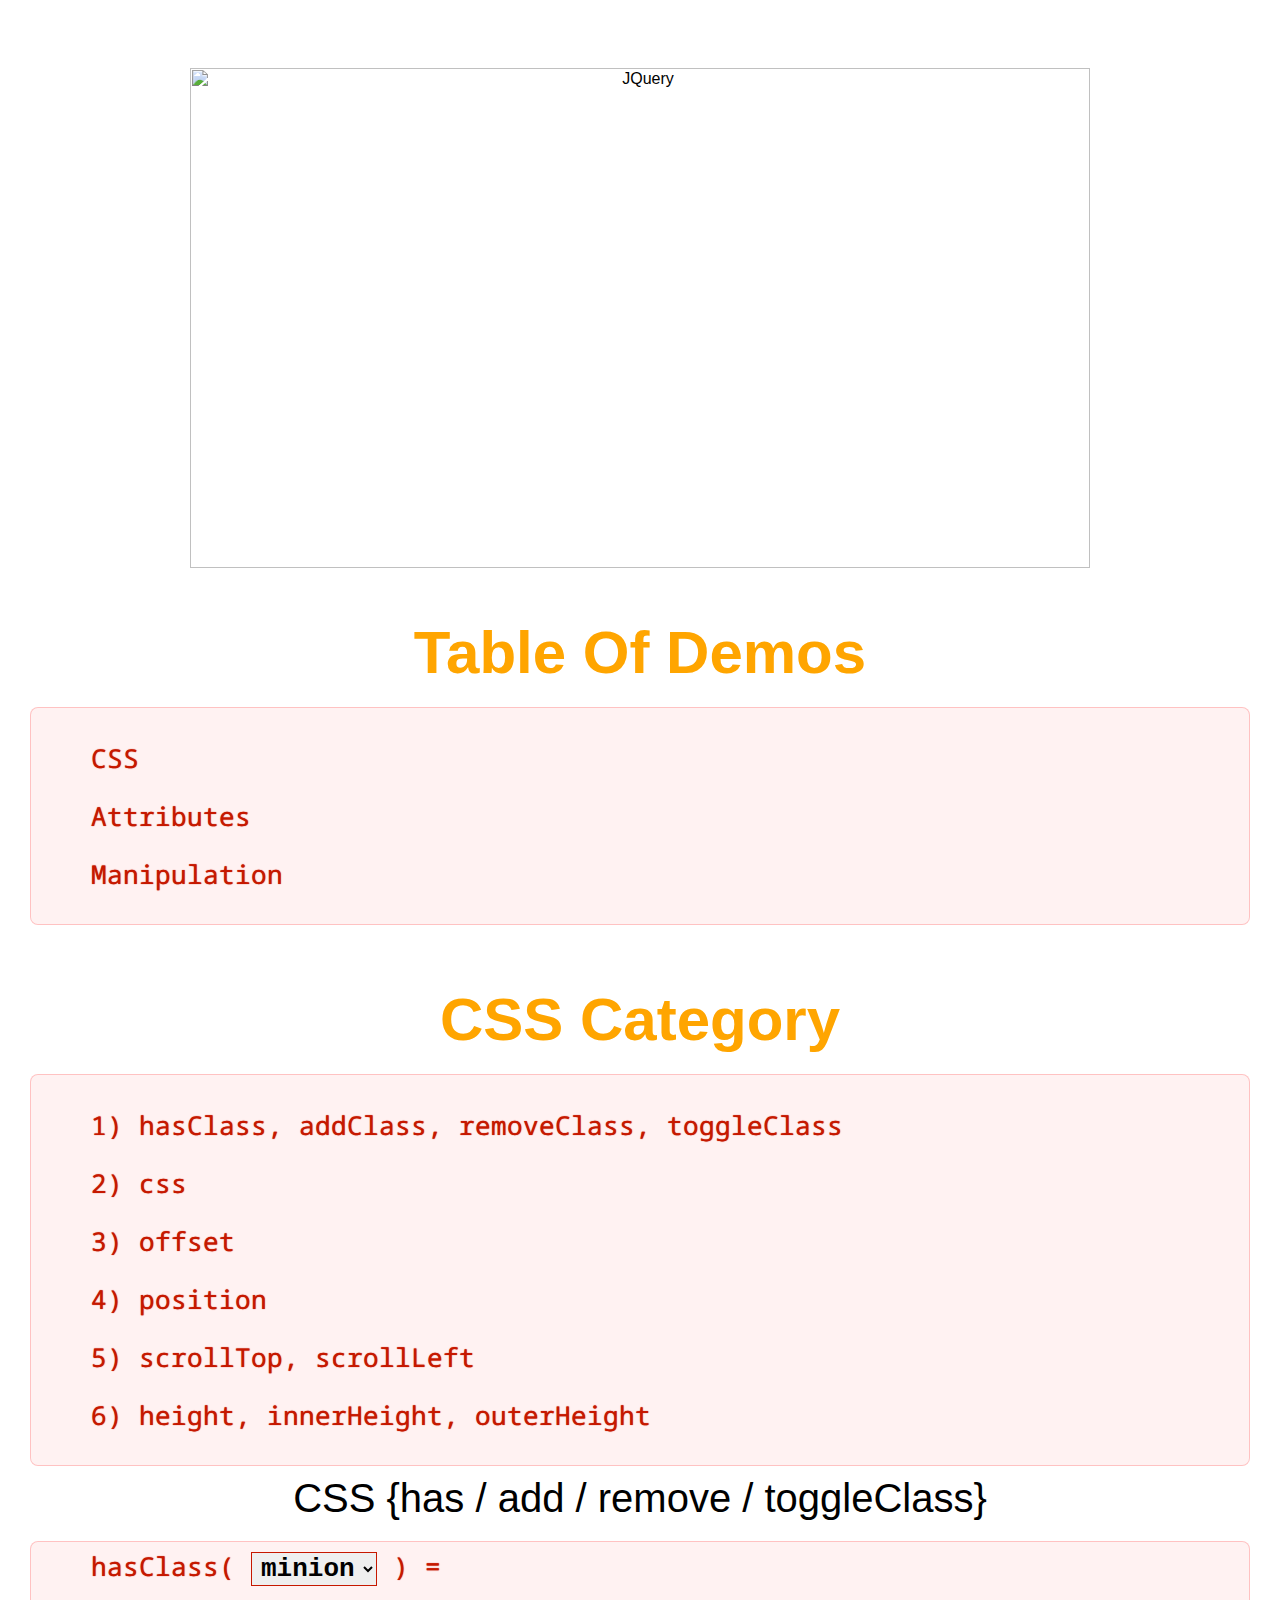
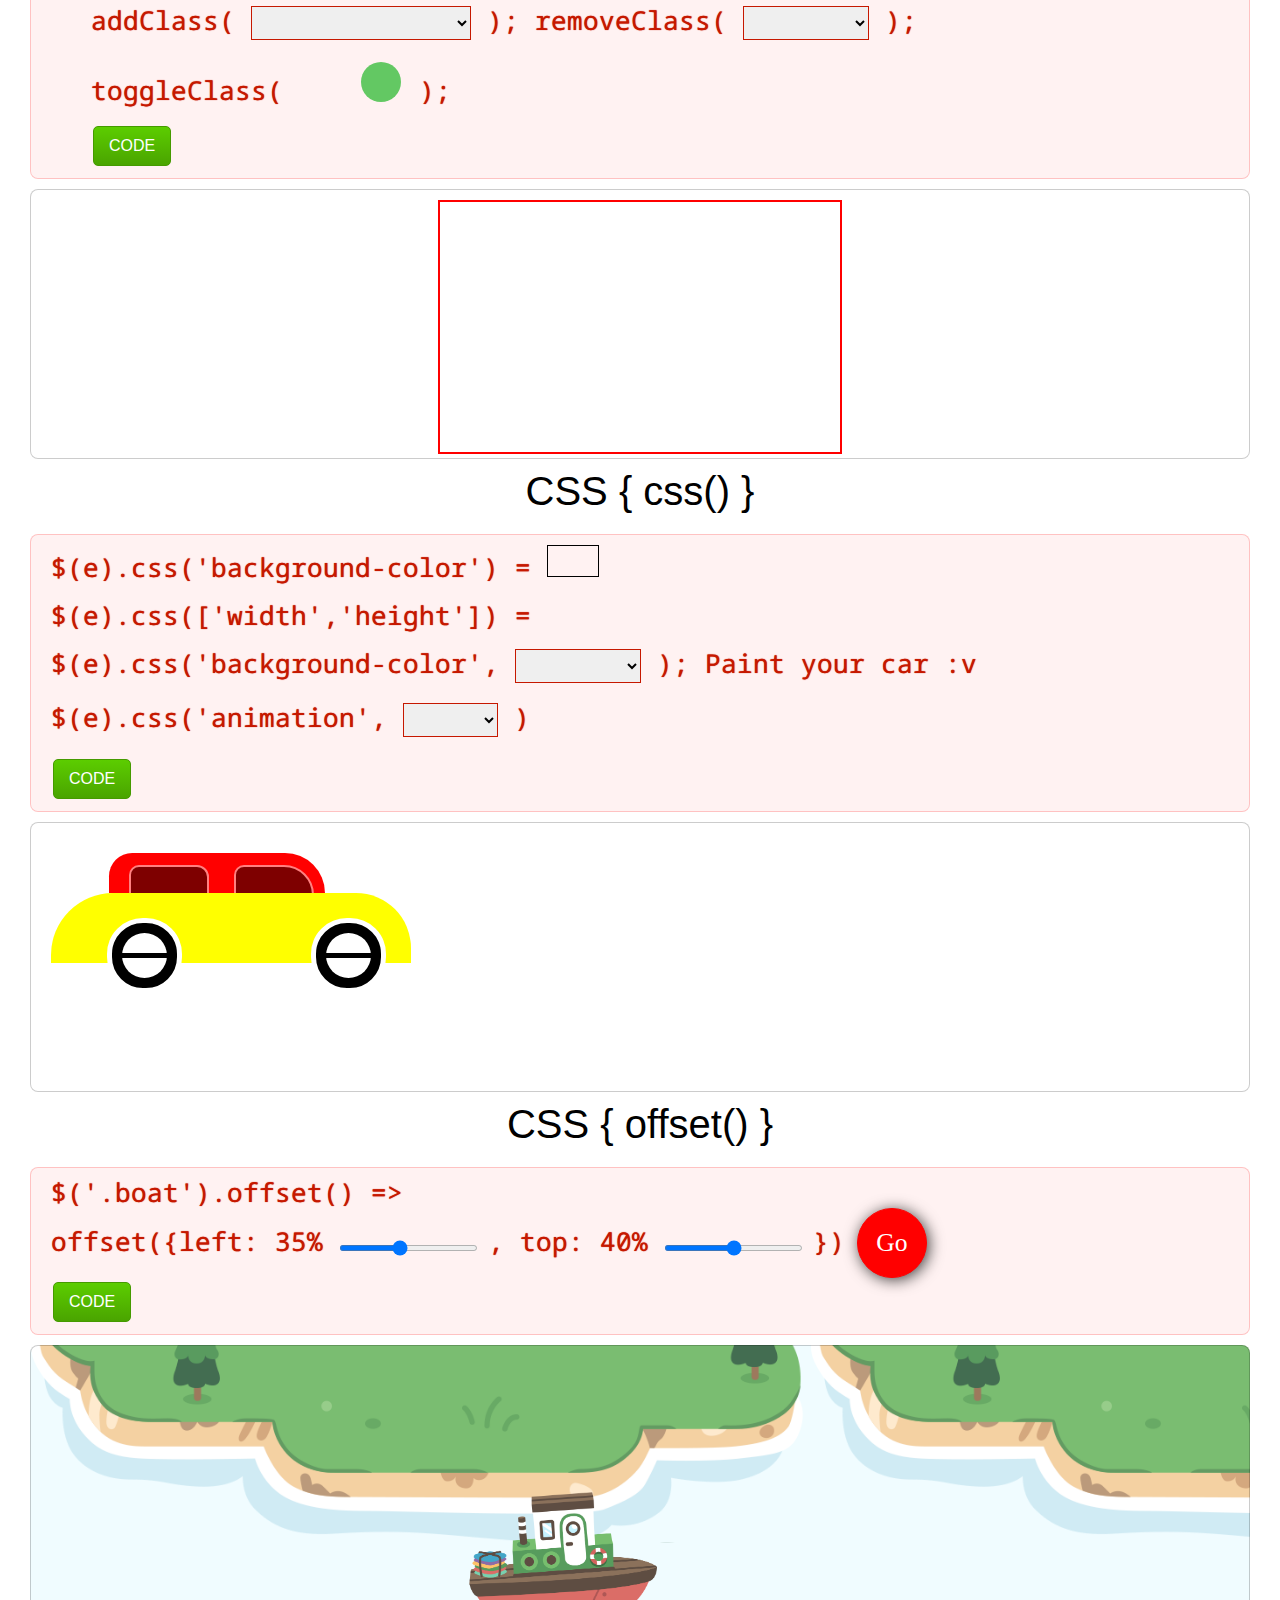
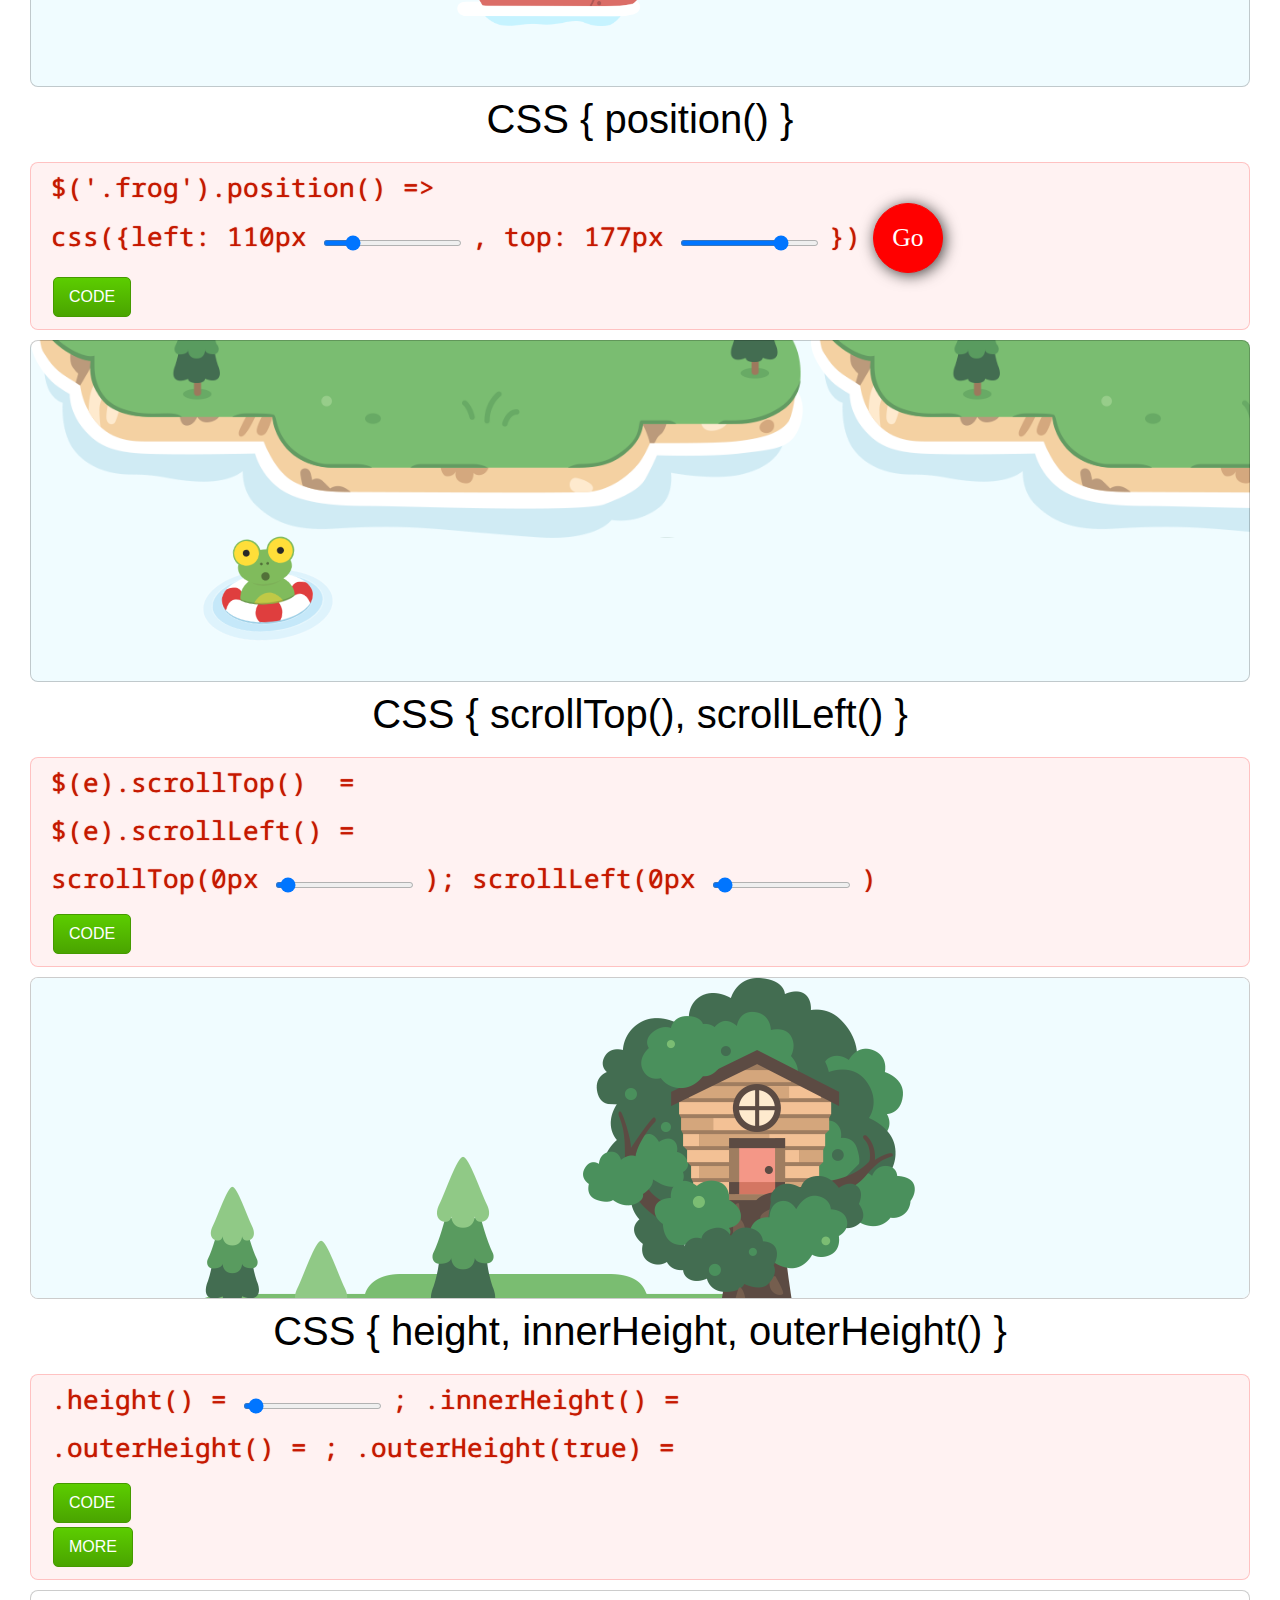
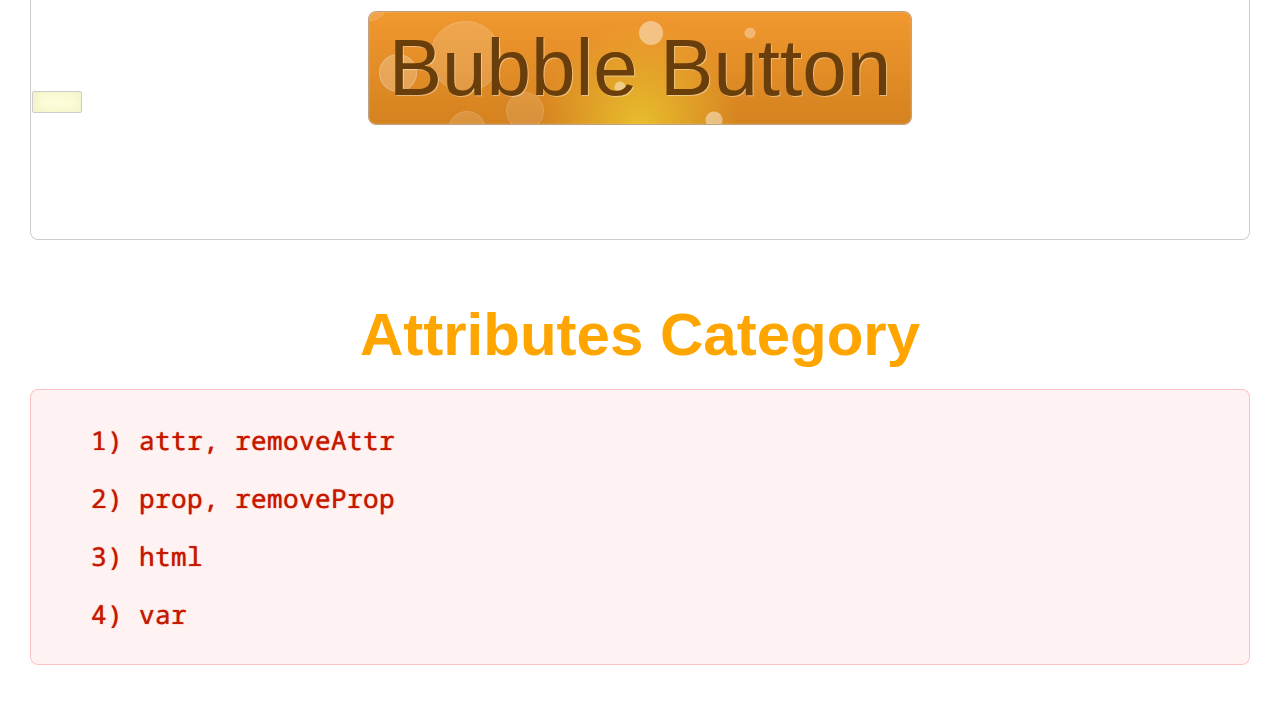
==== index.html @ 2b624d1f "commit" ====
<html id="specialstuff">
<head>
    <link rel="stylesheet" type="text/css" media="screen" href="css/jAlert-v3.css">
    <link rel="stylesheet" type="text/css" media="screen" href="css/site.css">
    <link href="http://fonts.googleapis.com/css?family=Droid+Sans|Droid+Sans+Mono" rel="stylesheet" type="text/css" />
</head>
<body>
    <div id="container">
        <div id="container-wrapper">
            <div id="header"></div>
            <div id="caroufredsel">
                <!-- SLIDE 1 -->
                <div class="slide styling" id="welcome-slide">
                    <img class="introduction-img" src="image/firstpage.png" alt="JQuery"/>
                </div>
                <!-- SLIDE 2 -->
                <div class="slide styling" id="welcome-slide">
                    <h3>Table Of Demos</h3>
                    <section>
<pre>    
    <b>CSS</b><br>
    <b>Attributes</b><br>
    <b>Manipulation</b><br>
</pre>
                    </section> 
                </div>
                <!-- SLIDE 3 -->
                <div class="slide styling" id="welcome-slide">
                    <h3>CSS Category</h3>
                    <section>
<pre>    
    <b>1) hasClass, addClass, removeClass, toggleClass</b><br>
    <b>2) css</b><br>
    <b>3) offset</b><br>
    <b>4) position</b><br>
    <b>5) scrollTop, scrollLeft</b><br>
    <b>6) height, innerHeight, outerHeight</b><br>
</pre>
                    </section> 
                </div>
                <!-- SLIDE 4 -->
                <div class="slide styling" id="border-image">
                    <h1>CSS {has / add / remove / toggleClass}</h1>
                    <section>
<pre>
    <p class="inline"><b>hasClass( <select id="has-class-select" onchange='changeHasClass(event)'>
        <option value="minion">minion</option>
        <option value="green">green</option>
    </select> ) = <span id="hasClassResult"></span></b></p>
    <p class="inline"><b>addClass( <select id="add-class-select" onchange='changeAddClass(event)'>
        <option value=""></option>
        <option value="minion">minion</option>
        <option value="green">green</option>
        <option value="minion green">minion green</option>
    </select> ); removeClass( <select id="remove-class-select" onchange='changeRemoveClass(event)'>
        <option value=""></option>
        <option value="minion">minion</option>
        <option value="green">green</option>
        <option value="all">all</option>
    </select> );</b></p>
    <p class="inline"><b>toggleClass( <button data-class="minion" onclick='changeToggleClass(this)' class="minion-btn"></button> <button data-class="green" onclick='changeToggleClass(this)' class="green-btn"></button> );</b></p>
    <button href="#" 
            data-content="<span class='blue italic'>// check has class, return true/false</span> <br/>$(<span class='red'>'#example'</span>).hasClass(<span class='red'>'minion'</span>)<br/><br/>
            <span class='blue italic'>// add class</span><br/>$(<span class='red'>'#example'</span>).addClass(<span class='red'>'minion'</span>)<br/>$(<span class='red'>'#example'</span>).addClass(<span class='red'>'minion green'</span>)<br/><br/>
            <span class='blue italic'>// remove class</span><br/>$(<span class='red'>'#example'</span>).removeClass(<span class='red'>'minion'</span>)<br/>$(<span class='red'>'#example'</span>).removeClass()<br/><br/>
            <span class='blue italic'>// toggle class</span><br/>$(<span class='red'>'#example'</span>).toggleClass(<span class='red'>'minion'</span>)<br/><br/>" 
        class="modern-btn alert-button" data-show="flipInX" data-hide="flipOutX">CODE</button>
</pre>
<div class="example">
    <div id="has-class-example"></div>
</div>
                    </section>
                </div>
                <!-- SLIDE 5 -->
                <div class="slide styling" id="border-image">
                    <h1>CSS { css() }</h1>
                    <section>
<pre>
<p class="inline"><b>$(e).css('background-color') = <span id="css-background-example"></span></b></p>
<p class="inline"><b id="css-multiple-example">$(e).css(['width','height']) =</b></p>
<p class="inline"><b>$(e).css('background-color', <select id="css-background-select" onchange='changeCssBackground(this)'>
    <option value="0.0s"></option>
    <option value="green">green</option>
    <option value="blue">blue</option>
    <option value="orange">orange</option>
</select> ); Paint your car :v</b></p>
<p class="inline"><b>$(e).css('animation', <select id="css-transitions-select" onchange='changeCssTransitions(this)'>
    <option value="0.0s"></option>
    <option value="1.0s">1.0s</option>
    <option value="0.1s">0.1s</option>
</select> )</b></p>
<button href="#" 
        data-content="<span class='blue italic'>// get a single css property</span> <br/>$(<span class='red'>'#example'</span>).css(<span class='red'>'background-color'</span>)<br/><br/>
        <span class='blue italic'>// get multiple css properties</span><br/>$(<span class='red'>'#example'</span>).css([<span class='red'>'width', 'height'</span>])<br/><br/>
        <span class='blue italic'>// set a single css property</span><br/>$(<span class='red'>'#example'</span>).css(<span class='red'>'background-color', 'red'</span>)<br/><br/>
        <span class='blue italic'>// set multiple css properties</span><br/>
        $(<span class='red'>'#example'</span>).css({<br/>
        <span class='red'>
        &nbsp;&nbsp;&nbsp;&nbsp;'WebkitAnimation': 'wheelmove 1s infinite;'<br/>
        &nbsp;&nbsp;&nbsp;&nbsp;'MozAnimation': &nbsp;&nbsp;&nbsp;&nbsp;&nbsp;'wheelmove 1s infinite;'<br/>
        &nbsp;&nbsp;&nbsp;&nbsp;'MsAnimation': &nbsp;&nbsp;&nbsp;&nbsp;&nbsp;&nbsp;&nbsp;'wheelmove 1s infinite;'<br/>
        &nbsp;&nbsp;&nbsp;&nbsp;'OAnimation': &nbsp;&nbsp;&nbsp;&nbsp;&nbsp;&nbsp;&nbsp;&nbsp;&nbsp;'wheelmove 1s infinite;'<br/>
        &nbsp;&nbsp;&nbsp;&nbsp;'animation': &nbsp;&nbsp;&nbsp;&nbsp;&nbsp;&nbsp;&nbsp;&nbsp;&nbsp;&nbsp;&nbsp;'wheelmove 1s infinite;'<br/>
        </span>})<br/><br/>" 
    class="modern-btn alert-button" data-show="zoomInDown" data-hide="zoomOutUp">CODE</button>
</pre>
<div class="example relative">
    <div class="car">
        <div class="car_top" onclick="viewSingleCss(this); viewMultipleCss(this);">
            <div class="window"></div>
            <div class="window front"></div>
        </div> 
        <div class="car_bottom" onclick="viewSingleCss(this); viewMultipleCss(this);"></div>
        <div class="wheel" onclick="viewSingleCss(this); viewMultipleCss(this);">
            <div class="wheel_cap">
                <div class="wheel_bar"></div>
            </div>
        </div>
        <div class="wheel front" onclick="viewSingleCss(this); viewMultipleCss(this);">
            <div class="wheel_cap">
                <div class="wheel_bar"></div>
            </div>
        </div>
    </div>
</div>
                    </section>
                </div>
                <!-- SLIDE 6 -->
                <div class="slide styling" id="border-image">
                    <h1>CSS { offset() }</h1>
                    <section>
<pre>
<b>$('.boat').offset() => <span id="boat_offset_sample"></span></b>
<b>offset({left: <span id="boat_offset_left_value">35</span>% <input onchange="changeOffsetLeft(this)" id="boat_offset_left" type="range" min="5" max="75" value="35" />, top: <span id="boat_offset_top_value">40</span>% <input onchange="changeOffsetTop(this)" id="boat_offset_top" type="range" min="35" max="45" value="40" />})</b> <button class="round-btn" onclick="sailing(event)">Go</button>
<button href="#" 
        data-content="<span class='blue italic'>// get offset of element</span> <br/><span class='violet'>var</span> offset = $(<span class='red'>'#example'</span>).offset()<br/><span class='violet'>var</span> leftOffset = offset.<span class='violet'>left</span><br/><span class='violet'>var</span> topOffset = offset.<span class='violet'>top</span><br/><br/>
        <span class='blue italic'>// set offset to an element</span><br/>$(<span class='red'>'#example'</span>).offset({ <span class='red'>top: </span>100, <span class='red'>left: </span>200 })<br/><br/>" 
    class="modern-btn alert-button" data-show="flipInY" data-hide="flipOutY">CODE</button>
</pre>
<div class="example relative background-sea">
    <div class="boat" onclick="viewOffsetBoat(this);">
		<img src="image/boat.png" alt="tugboat">
	</div>
    
</div>
                    </section>
                </div>
                <!-- SLIDE 7 -->
                <div class="slide styling" id="border-image">
                    <h1>CSS { position() }</h1>
                    <section>
<pre>
<b>$('.frog').position() => <span id="frog_position_sample"></span></b>
<b>css({left: <span id="frog_position_left_value">110</span>px <input onchange="changePositionLeft(this)" id="frog_position_left" type="range" min="5" max="700" value="110" />, top: <span id="frog_position_top_value">177</span>px <input onchange="changePositionTop(this)" id="frog_position_top" type="range" min="25" max="220" value="177" />})</b> <button class="round-btn" onclick="swimming(event)">Go</button>
<button href="#" 
        data-content="<span class='blue italic'>// get position of element</span> <br/><span class='violet'>var</span> position = $(<span class='red'>'#example'</span>).position()<br/><span class='violet'>var</span> leftPosition = position.<span class='violet'>left</span><br/><span class='violet'>var</span> topPosition = position.<span class='violet'>top</span><br/><br/>"
    class="modern-btn alert-button" data-show="fadeInDown" data-hide="fadeOutUp">CODE</button>
</pre>
<div class="example relative background-sea">
	<img class="mike" src="image/mike.png" onclick="viewPositionFrog(this);">
</div>
                    </section>
                </div>
                <!-- SLIDE 8 -->
                <div class="slide styling" id="border-image">
                    <h1>CSS { scrollTop(), scrollLeft() }</h1>
                    <section>
<pre>
<p class="inline"><b>$(e).scrollTop()  = <span id="island_scroll_top_sample"></span></b></p>
<p class="inline"><b>$(e).scrollLeft() = <span id="island_scroll_left_sample"></span></b></p>
<p class="inline"><b>scrollTop(<span id="island_scroll_top_value">0</span>px <input onchange="changeScrollTopIsland(event)" id="island_scroll_top" type="range" min="0" max="471" value="0" />); scrollLeft(<span id="island_scroll_left_value">0</span>px <input onchange="changeScrollLeftIsland(event)" id="island_scroll_left" type="range" min="0" max="572" value="0" />)</b></p>
<button href="#" 
        data-content="<span class='blue italic'>// get scrollTop of element<br/>// = 0 if scroll at top or not scrollable</span> <br/>$(<span class='red'>'#example'</span>).scrollTop()<br/><br/>
        <span class='blue italic'>// set scrollTop of element, example 200px</span> <br/>$(<span class='red'>'#example'</span>).scrollTop(200)<br/><br/>"
    class="modern-btn alert-button" data-show="bounceIn" data-hide="bounceOut">CODE</button>
</pre>
<div class="island-example">
    <div class="big-island"></div>
</div>
                    </section>
                </div>
                <!-- SLIDE 9 -->
                <div class="slide styling" id="border-image">
                    <h1>CSS { height, innerHeight, outerHeight() }</h1>
                    <section>
<pre>
<p class="inline"><b>.height() = <span id="button_height_css"></span><input onchange="changeButtonHeightScroll(event)" id="button_height_scroll" type="range" min="0" max="200" value="0" />; .innerHeight() = <span id="button_innerheight_css"></span></b></p>
<p class="inline"><b>.outerHeight() = <span id="button_outer_height_false_css"></span>; .outerHeight(true) = <span id="button_outer_height_true_css"></span></b></p>
<button href="#" 
        data-content="<span class='blue italic'>// get height, innerHeight, outerHeight</span> <br/>$(<span class='red'>'#example'</span>).height()<br/>
        $(<span class='red'>'#example'</span>).innerHeight()<br/>
        $(<span class='red'>'#example'</span>).outerHeight()<br/>
        $(<span class='red'>'#example'</span>).outerHeight(true)<br/><br/>
        <span class='blue italic'>// set height of element, example 200px</span> <br/>$(<span class='red'>'#example'</span>).height(200)<br/><br/>"
    class="modern-btn alert-button inline" data-show="flipInX" data-hide="flipOutX">CODE</button>
<button href="#" 
        data-content="<img class='height-img-explain' src='image/height.png' /><img class='height-img-explain' src='image/innerHeight.png' /><img class='height-img-explain' src='image/outerHeight.png' />"
    class="modern-btn alert-button inline" data-show="flipInX" data-hide="flipOutX" data-size="xlg">MORE</button>
</pre>
<div class="example no-padding relative">
    <a id="bubble_button" class="button orange big margin-20 overflow-hidden" onclick="checkSizeHeightButton(this)">Bubble Button</a>
    <div>
    <ul class="ruler" data-items="10"></ul>
</div>
</div>
                    </section>
                </div>
                <!-- SLIDE 10 -->
                <div class="slide styling" id="welcome-slide">
                    <h3>Attributes Category</h3>
                    <section>
<pre>    
    <b>1) attr, removeAttr</b><br>
    <b>2) prop, removeProp</b><br>
    <b>3) html</b><br>
    <b>4) var</b><br>
</pre>
                    </section> 
                </div>
            </div>
            <a id="prev" class="" style="display: block;"></a>
            <a id="next" class="" style="display: block;"></a>
        </div>
    </div>

<div id="footer">
    <script type="text/javascript" src="js/jquery-1.11.3.min.js"></script>
    <script> 
        // ------ START CSS { height, innerHeight, outerHeight() }
        changeButtonHeightScroll = function(element) {
            $("#bubble_button").height($("#button_height_scroll").val());
            var refreshIntervalId = window.setInterval(function(){
                $("#button_height_css").html($("#bubble_button").height());
                $("#button_innerheight_css").html($("#bubble_button").innerHeight());
                $("#button_outer_height_false_css").html($("#bubble_button").outerHeight());
                $("#button_outer_height_true_css").html($("#bubble_button").outerHeight(true));
            }, 200);
            setTimeout(function(){ 
                clearInterval(refreshIntervalId);
            }, 400);
        };       
        
        checkSizeHeightButton = function(element) {
            $("#button_height_css").html($("#bubble_button").height());
            $("#button_innerheight_css").html($("#bubble_button").innerHeight());
            $("#button_outer_height_false_css").html($("#bubble_button").outerHeight());
            $("#button_outer_height_true_css").html($("#bubble_button").outerHeight(true));
            
            $("#button_height_scroll").val($("#bubble_button").height());
        };
        // ------ START CSS { height, innerHeight, outerHeight() }
        
        // ------ START CSS { scrollTop() }
        changeScrollTopIsland = function(element) {
            $("#island_scroll_top_value").html($("#island_scroll_top").val());
            $(".island-example").scrollTop($("#island_scroll_top").val());
            var refreshIntervalId = window.setInterval(function(){
                $("#island_scroll_top_sample").html($('.island-example').scrollTop());
            }, 1000);
            setTimeout(function(){ 
                clearInterval(refreshIntervalId);
            }, 3000);
        };
        changeScrollLeftIsland = function(element) {
            $("#island_scroll_left_value").html($("#island_scroll_left").val());
            $(".island-example").scrollLeft($("#island_scroll_left").val());
            var refreshIntervalId = window.setInterval(function(){
                $("#island_scroll_left_sample").html($('.island-example').scrollLeft());
            }, 1000);
            setTimeout(function(){ 
                clearInterval(refreshIntervalId);
            }, 2000);
        };
        $( ".island-example" ).scroll(function() {
            var refreshIntervalId = window.setInterval(function(){
                var scrollTop = $('.island-example').scrollTop();
                var scrollLeft = $('.island-example').scrollLeft();
                
                $("#island_scroll_top_sample").html(scrollTop);
                $("#island_scroll_top").val(scrollTop);
                $("#island_scroll_top_value").html(scrollTop);
                
                $("#island_scroll_left_sample").html(scrollLeft);        
                $("#island_scroll_left").val(scrollLeft);
                $("#island_scroll_left_value").html(scrollLeft);
            }, 200);
            setTimeout(function(){ 
                clearInterval(refreshIntervalId);
            }, 400);
        });
        // ------ END CSS { scrollTop() }
        
        // ------ START CSS { position() }
        viewPositionFrog = function(element) {
            var refreshIntervalId = window.setInterval(function(){
                var position = $(element).position();
                $('#frog_position_sample').html( "left = " + Math.round(position.left) + "px; top = " + Math.round(position.top) + 'px' );
            }, 1000);
            setTimeout(function(){ 
                clearInterval(refreshIntervalId);
            }, 10000);
        };
        changePositionLeft = function(element) {
            $('#frog_position_left_value').text($('#frog_position_left').val());
        };
        
        changePositionTop = function(element) {
            $('#frog_position_top_value').text($('#frog_position_top').val());
        };
        
        swimming = function(event) {
            var frogPositionLeft = $('#frog_position_left').val(),
                    frogPositionTop = $('#frog_position_top').val();
            $('.mike').css({top: frogPositionTop,left: frogPositionLeft});
            var refreshIntervalId = window.setInterval(function(){
                var position = $('.mike').position();
                $('#frog_position_sample').html( "left = " + Math.round(position.left) + "px; top = " + Math.round(position.top) + 'px' );
            }, 1000);
            setTimeout(function(){ 
                clearInterval(refreshIntervalId);
            }, 10000);
            
        };
        // ------ END CSS { position() }
        
        // ------ START CSS { offset() }
        var firstTimeSail = true;
        var offsetBoatInitial, leftBoatInitial, topBoatInitial;
        sailing = function(event) {
            if (firstTimeSail === true) {
                offsetBoatInitial = $('.boat').offset(), 
                    leftBoatInitial = offsetBoatInitial.left, 
                    topBoatInitial = offsetBoatInitial.top;
                firstTimeSail = false;
            }
            var boatOffsetLeft = $('#boat_offset_left').val(),
                    boatOffsetTop = $('#boat_offset_top').val(),
                    newTop = (boatOffsetTop*topBoatInitial)/40,
                    newLeft = (boatOffsetLeft*leftBoatInitial)/35;

            $('.boat').offset({top: newTop,left: newLeft});
            var refreshIntervalId = window.setInterval(function(){
                var offset = $('.boat').offset();
                $('#boat_offset_sample').html( "left = " + Math.round(offset.left) + "px; top = " + Math.round(offset.top) + 'px' );
            }, 1000);
            setTimeout(function(){ 
                clearInterval(refreshIntervalId);
            }, 10000);
            
        };
        
        changeOffsetLeft = function(element) {
            $('#boat_offset_left_value').text($('#boat_offset_left').val());
        };
        
        changeOffsetTop = function(element) {
            $('#boat_offset_top_value').text($('#boat_offset_top').val());
        };
        
        viewOffsetBoat = function(element) {
            var refreshIntervalId = window.setInterval(function(){
                var offset = $(element).offset();
                $('#boat_offset_sample').html( "left = " + Math.round(offset.left) + "px; top = " + Math.round(offset.top) + 'px' );
            }, 1000);
            setTimeout(function(){ 
                clearInterval(refreshIntervalId);
            }, 10000);
        };
        // ------ END CSS { offset() }
        
        // ------ START CSS { css() }
        changeCssBackground = function(element) {
            $('.car_bottom').css("background-color", $(element).val());
        };
        
        changeCssTransitions = function(element) {
            var time = $('#css-transitions-select').val();
            if (time == '1.0s') {
                timeCar = '15s';
            } else if (time == '0.1s') {
                timeCar = '5s';
            } else {
                timeCar = '0s';
            }
            var stylesWheel = {
                WebkitAnimation : 'wheelmove '+ time + ' infinite',
                MozAnimation    : 'wheelmove '+ time + ' infinite',
                MsAnimation     : 'wheelmove '+ time + ' infinite',
                OAnimation      : 'wheelmove '+ time + ' infinite',
                animation       : 'wheelmove '+ time + ' infinite',
            };
            $('.wheel_bar').css(stylesWheel);
            var stylesCar = {
                WebkitAnimation : 'carmove '+ timeCar + ' infinite',
                MozAnimation    : 'carmove '+ timeCar + ' infinite',
                MsAnimation     : 'carmove '+ timeCar + ' infinite',
                OAnimation      : 'carmove '+ timeCar + ' infinite',
                animation       : 'carmove '+ timeCar + ' infinite',
            };
            $('.car').css(stylesCar);
        };
        
        viewSingleCss = function(element) {
            $('#css-background-example').css("background-color", $(element).css("background-color"));
        };
        
        viewMultipleCss = function(element) {
            var html = [ "$(e).css(['width','height']) = " ];
            var styleProps = $( element ).css([
                "width", "height"
            ]);
            console.log(styleProps);
            $.each( styleProps, function( prop, value ) {
                html.push( prop + ": " + value + "; " );
            });
            $('#css-multiple-example').html(html.join( "" ));
        };
        
        $('.alert-button').on('click', function(e){
            e.preventDefault();
            var btn = $(this),
            show = btn.data('show'),
            hide = btn.data('hide'),
            content = btn.data('content')
            size = btn.data('size');
            if ((typeof size == 'undefined') || (size == null)) {
                size = 'md';
            }
           $.jAlert({
                'title': 'Code use in this page',
                'theme': 'green',
                'content': content,
                'showAnimation': show,
                'hideAnimation': hide,
                'closeOnClick': false,
                'size': size
           });
           return false; 
        });
        // ------ END CSS { css() }
		
        // ------ START CSS {has / add / remove / toggleClass}
        changeHasClass = function(event) {
            if ($('#has-class-example').hasClass($('#has-class-select').val())) {
                $('#hasClassResult').html('TRUE');
            } else {
                $('#hasClassResult').html('FALSE');
            }
        };
        changeHasClass();
        changeAddClass = function(event) {
            $('#has-class-example').addClass($('#add-class-select').val());
            changeHasClass();
        };
        changeRemoveClass = function(event) {
            if($('#remove-class-select').val() == "all") {
                $('#has-class-example').removeClass();    
            } else {
                $('#has-class-example').removeClass($('#remove-class-select').val());
            }
            changeHasClass();
        };
        changeToggleClass = function(element) {
            $('#has-class-example').toggleClass($(element).attr("data-class"));
            changeHasClass();
        };
        // ----- END CSS {has / add / remove / toggleClass}
        
        $(document).ready(function() {
            
            // Build "dynamic" rulers by adding items
            $(".ruler[data-items]").each(function() {
                var ruler = $(this).empty(),
                    len = Number(ruler.attr("data-items")) || 0,
                    item = $(document.createElement("li")),
                    i;
                for (i = 0; i < len; i++) {
                    ruler.append(item.clone().text(i + 1));
                }
            });
            
            // Tooltip
            //$('.tooltip').tooltip();
            
            // Slider
            $("#caroufredsel").carouFredSel({
                responsive: true,
                width: '100%',
                items: {
                    visible: 1,
                    minimum: 1
                },
                scroll: {
                    fx: "swing",
                    duration: 1000
                },
                prev: {
                    button: "#prev",
                    key: "left"
                },
                next: {
                    button: "#next",
                    key: "right"
                },
                auto: {
                    play: false
                }
            });
        });
        
        (function() {
            var
                fullScreenApi = {
                    supportsFullScreen: false,
                    isFullScreen: function() { return false; },
                    requestFullScreen: function() {},
                    cancelFullScreen: function() {},
                    fullScreenEventName: '',
                    prefix: ''
                },
                browserPrefixes = 'webkit moz o ms khtml'.split(' ');

            // check for native support
            if (typeof document.cancelFullScreen != 'undefined') {
                fullScreenApi.supportsFullScreen = true;
            } else {
                // check for fullscreen support by vendor prefix
                for (var i = 0, il = browserPrefixes.length; i < il; i++ ) {
                    fullScreenApi.prefix = browserPrefixes[i];

                    if (typeof document[fullScreenApi.prefix + 'CancelFullScreen' ] != 'undefined' ) {
                        fullScreenApi.supportsFullScreen = true;

                        break;
                    }
                }
            }

            // update methods to do something useful
            if (fullScreenApi.supportsFullScreen) {
                fullScreenApi.fullScreenEventName = fullScreenApi.prefix + 'fullscreenchange';

                fullScreenApi.isFullScreen = function() {
                    switch (this.prefix) {
                        case '':
                            return document.fullScreen;
                        case 'webkit':
                            return document.webkitIsFullScreen;
                        default:
                            return document[this.prefix + 'FullScreen'];
                    }
                }
                fullScreenApi.requestFullScreen = function(el) {
                    return (this.prefix === '') ? el.requestFullScreen() : el[this.prefix + 'RequestFullScreen']();
                }
                fullScreenApi.cancelFullScreen = function(el) {
                    return (this.prefix === '') ? document.cancelFullScreen() : document[this.prefix + 'CancelFullScreen']();
                }
            }

            // jQuery plugin
            if (typeof jQuery != 'undefined') {
                jQuery.fn.requestFullScreen = function() {

                    return this.each(function() {
                        if (fullScreenApi.supportsFullScreen) {
                            fullScreenApi.requestFullScreen(this);
                        }
                    });
                };
            }

            // export api
            window.fullScreenApi = fullScreenApi;
        })();
        
        var fsButton = document.getElementById('header'),
            fsElement = document.getElementById('specialstuff');
        if (fullScreenApi.supportsFullScreen) {
            fsButton.addEventListener('click', function() {
                fullScreenApi.requestFullScreen(fsElement);
            }, true);
        }
    </script>
    <script type="text/javascript" src="js/jquery.carouFredSel-6.2.1-packed.js"></script>
    <script type="text/javascript" src="js/jAlert-functions.min.js"></script>
    <script type="text/javascript" src="js/jAlert-v3.min.js"></script>
</div>		
</body>

</html>
---- css/site.css ----
/* Reset CSS */
html,body,div,span,applet,object,iframe,h1,h2,h3,h4,h5,h6,p,blockquote,pre,a,abbr,acronym,address,big,cite,code,del,dfn,em,img,ins,kbd,q,s,samp,small,strike,strong,sub,sup,tt,var,b,u,i,center,dl,dt,dd,ol,ul,li,fieldset,form,label,legend,table,caption,tbody,tfoot,thead,tr,th,td,article,aside,canvas,details,figcaption,figure,footer,header,hgroup,menu,nav,section,summary,time,mark,audio,video{margin:0;padding:0;border:0;outline:0;font-size:100%;font:inherit;vertical-align:baseline}article,aside,details,figcaption,figure,footer,header,hgroup,menu,nav,section{display:block}body{line-height:1}ol,ul{list-style:none}blockquote,q{quotes:none}blockquote:before,blockquote:after,q:before,q:after{content:'';content:none}ins{text-decoration:none}del{text-decoration:line-through}table{border-collapse:collapse;border-spacing:0}

/* Site CSS */
body{overflow: scroll; min-width:960px; background: url(../image/background.png); font: 16px "Lucida Grande", "Trebuchet MS", Verdana, sans-serif; text-align: center; }.container_12,.container_16{margin-left:auto;margin-right:auto;width:960px}.grid_1,.grid_2,.grid_3,.grid_4,.grid_5,.grid_6,.grid_7,.grid_8,.grid_9,.grid_10,.grid_11,.grid_12,.grid_13,.grid_14,.grid_15,.grid_16{display:inline;float:left;margin-left:10px;margin-right:10px}.push_1,.pull_1,.push_2,.pull_2,.push_3,.pull_3,.push_4,.pull_4,.push_5,.pull_5,.push_6,.pull_6,.push_7,.pull_7,.push_8,.pull_8,.push_9,.pull_9,.push_10,.pull_10,.push_11,.pull_11,.push_12,.pull_12,.push_13,.pull_13,.push_14,.pull_14,.push_15,.pull_15{position:relative}.container_12 .grid_3,.container_16 .grid_4{width:220px}.container_12 .grid_6,.container_16 .grid_8{width:460px}.container_12 .grid_9,.container_16 .grid_12{width:700px}.container_12 .grid_12,.container_16 .grid_16{width:940px}.alpha{margin-left:0}.omega{margin-right:0}.container_12 .grid_1{width:60px}.container_12 .grid_2{width:140px}.container_12 .grid_4{width:300px}.container_12 .grid_5{width:380px}.container_12 .grid_7{width:540px}.container_12 .grid_8{width:620px}.container_12 .grid_10{width:780px}.container_12 .grid_11{width:860px}.container_16 .grid_1{width:40px}.container_16 .grid_2{width:100px}.container_16 .grid_3{width:160px}.container_16 .grid_5{width:280px}.container_16 .grid_6{width:340px}.container_16 .grid_7{width:400px}.container_16 .grid_9{width:520px}.container_16 .grid_10{width:580px}.container_16 .grid_11{width:640px}.container_16 .grid_13{width:760px}.container_16 .grid_14{width:820px}.container_16 .grid_15{width:880px}.container_12 .prefix_3,.container_16 .prefix_4{padding-left:240px}.container_12 .prefix_6,.container_16 .prefix_8{padding-left:480px}.container_12 .prefix_9,.container_16 .prefix_12{padding-left:720px}.container_12 .prefix_1{padding-left:80px}.container_12 .prefix_2{padding-left:160px}.container_12 .prefix_4{padding-left:320px}.container_12 .prefix_5{padding-left:400px}.container_12 .prefix_7{padding-left:560px}.container_12 .prefix_8{padding-left:640px}.container_12 .prefix_10{padding-left:800px}.container_12 .prefix_11{padding-left:880px}.container_16 .prefix_1{padding-left:60px}.container_16 .prefix_2{padding-left:120px}.container_16 .prefix_3{padding-left:180px}.container_16 .prefix_5{padding-left:300px}.container_16 .prefix_6{padding-left:360px}.container_16 .prefix_7{padding-left:420px}.container_16 .prefix_9{padding-left:540px}.container_16 .prefix_10{padding-left:600px}.container_16 .prefix_11{padding-left:660px}.container_16 .prefix_13{padding-left:780px}.container_16 .prefix_14{padding-left:840px}.container_16 .prefix_15{padding-left:900px}.container_12 .suffix_3,.container_16 .suffix_4{padding-right:240px}.container_12 .suffix_6,.container_16 .suffix_8{padding-right:480px}.container_12 .suffix_9,.container_16 .suffix_12{padding-right:720px}.container_12 .suffix_1{padding-right:80px}.container_12 .suffix_2{padding-right:160px}.container_12 .suffix_4{padding-right:320px}.container_12 .suffix_5{padding-right:400px}.container_12 .suffix_7{padding-right:560px}.container_12 .suffix_8{padding-right:640px}.container_12 .suffix_10{padding-right:800px}.container_12 .suffix_11{padding-right:880px}.container_16 .suffix_1{padding-right:60px}.container_16 .suffix_2{padding-right:120px}.container_16 .suffix_3{padding-right:180px}.container_16 .suffix_5{padding-right:300px}.container_16 .suffix_6{padding-right:360px}.container_16 .suffix_7{padding-right:420px}.container_16 .suffix_9{padding-right:540px}.container_16 .suffix_10{padding-right:600px}.container_16 .suffix_11{padding-right:660px}.container_16 .suffix_13{padding-right:780px}.container_16 .suffix_14{padding-right:840px}.container_16 .suffix_15{padding-right:900px}.container_12 .push_3,.container_16 .push_4{left:240px}.container_12 .push_6,.container_16 .push_8{left:480px}.container_12 .push_9,.container_16 .push_12{left:720px}.container_12 .push_1{left:80px}.container_12 .push_2{left:160px}.container_12 .push_4{left:320px}.container_12 .push_5{left:400px}.container_12 .push_7{left:560px}.container_12 .push_8{left:640px}.container_12 .push_10{left:800px}.container_12 .push_11{left:880px}.container_16 .push_1{left:60px}.container_16 .push_2{left:120px}.container_16 .push_3{left:180px}.container_16 .push_5{left:300px}.container_16 .push_6{left:360px}.container_16 .push_7{left:420px}.container_16 .push_9{left:540px}.container_16 .push_10{left:600px}.container_16 .push_11{left:660px}.container_16 .push_13{left:780px}.container_16 .push_14{left:840px}.container_16 .push_15{left:900px}.container_12 .pull_3,.container_16 .pull_4{left:-240px}.container_12 .pull_6,.container_16 .pull_8{left:-480px}.container_12 .pull_9,.container_16 .pull_12{left:-720px}.container_12 .pull_1{left:-80px}.container_12 .pull_2{left:-160px}.container_12 .pull_4{left:-320px}.container_12 .pull_5{left:-400px}.container_12 .pull_7{left:-560px}.container_12 .pull_8{left:-640px}.container_12 .pull_10{left:-800px}.container_12 .pull_11{left:-880px}.container_16 .pull_1{left:-60px}.container_16 .pull_2{left:-120px}.container_16 .pull_3{left:-180px}.container_16 .pull_5{left:-300px}.container_16 .pull_6{left:-360px}.container_16 .pull_7{left:-420px}.container_16 .pull_9{left:-540px}.container_16 .pull_10{left:-600px}.container_16 .pull_11{left:-660px}.container_16 .pull_13{left:-780px}.container_16 .pull_14{left:-840px}.container_16 .pull_15{left:-900px}.clear{clear:both;display:block;overflow:hidden;visibility:hidden;width:0;height:0}.clearfix:before,.clearfix:after,.container_12:before,.container_12:after,.container_16:before,.container_16:after{content:'.';display:block;overflow:hidden;visibility:hidden;font-size:0;line-height:0;width:0;height:0}.clearfix:after,.container_12:after,.container_16:after{clear:both}.clearfix,.container_12,.container_16{zoom:1}
html, body {height: 100%;}
* {margin:0; padding:0;}
ul {list-style: none;}
strong { font-weight: bold; }

a {font-family: arial; font-size: 13px; color: #93B800 }
a:hover { text-decoration: none; color: #5A4E41; }
a:active { color: #5A4E41; }

img.introduction-img { width: 900px; height: 500px; }

#container { max-width:1280px;margin:0 auto;min-height: 100%;}
#container-wrapper {overflow:auto;padding-bottom: 33px;width: 100%;}
#container-content { padding-bottom: 20px;}

#header { cursor: pointer; margin: 0 auto; background: url(../image/qsoftlogo.png) no-repeat; height: 68px; }
#footer { margin: 0 auto; background: url(../image/qsoftfooter.png) no-repeat; position: relative; margin-top: -13px; height: 13px; clear:both; background-size: cover;}

p.inline { display: inline-block; margin-bottom: 20px; }
.paginationControl {margin-top: 12px;}
.caroufredsel_wrapper {overflow: hidden;}

.red { color: red; }
.blue { color: blue; }
.orange { color: orange; }
.violet { color: rgb(255, 2, 213); }
.italic { font-style: italic; }

.modern-btn { cursor: pointer; background:#5CCD00; background:-moz-linear-gradient(top,#5CCD00 0%,#4AA400 100%); background:-webkit-gradient(linear,left top,left bottom,color-stop(0%,#5CCD00),color-stop(100%,#4AA400)); background:-webkit-linear-gradient(top,#5CCD00 0%,#4AA400 100%); background:-o-linear-gradient(top,#5CCD00 0%,#4AA400 100%); background:-ms-linear-gradient(top,#5CCD00 0%,#4AA400 100%); background:linear-gradient(top,#5CCD00 0%,#4AA400 100%); filter: progid: DXImageTransform.Microsoft.gradient( startColorstr='#5CCD00', endColorstr='#4AA400',GradientType=0); padding:10px 15px; color:#fff; font-family:'Helvetica Neue',sans-serif; font-size:16px; border-radius:5px; -moz-border-radius:5px; -webkit-border-radius:5px; border:1px solid #459A00; }

.ja_body { text-align: left; font-size: 22px; }
#doraemon { height: 320px; }
#doraemon iframe { width: 100%; height: 100%; border: none; }

#prev, #next{ cursor: pointer; width: 68px; height: 69px; top: 60px; background: url('../image/prev-big.png') no-repeat top center; display: block; position: absolute; }
#prev{ left: 0; }
#next{ background: url('../image/next-big.png') no-repeat top center; right: 0; }
#next:hover{ background: url('../image/next-big.png') no-repeat bottom center;  }
#prev:hover{ background: url('../image/prev-big.png') no-repeat bottom center; }

.slide { text-align: center; overflow: hidden; visibility: visible; display: block; }
.slide p, .slide textarea { font-size: 20px; }

#welcome-slide p { margin-top: 80px; }
#welcome-slide h3 { margin-top: 50px; margin-bottom: 20px; }
#welcome-slide span { color: blue; }
 
#tooltip h3 { color: black; text-align: left; font-size: 22px; }
#tooltip h3 span { color: blue; }
#tooltip .url {display: none !important; }
#tooltip h4 { color: orange; }

#tooltip { padding: 20px !important; }

#animated_img { width: 150px; height: 150px; border: 1px solid white; border-radius: 25px; -webkit-border-radius:25px; -moz-border-radius: 25px; animation: animated_img 2s 5; -webkit-animation:animated_img 2s 5; -moz-animation: animated_img 2s 5; animation-iteration-count: 2;-moz-animation-iteration-count: 2; -webkit-animation-iteration-count: 2; }
@-webkit-keyframes animated_img { 0% { -webkit-transform: rotate(0deg); } 100% { -webkit-transform: rotate(360deg) }}
@-moz-keyframes animated_img { 0% { -moz-transform: rotate(0deg); } 100% { -moz-transform: rotate(360deg) }}

#opacity-body{font-size:84%;max-width:800px;background:url('../image/opacity_bg.jpg') top center no-repeat;margin:0 auto;padding:20px;-webkit-border-radius:8px;-khtml-border-radius:8px;-moz-border-radius:8px;border-radius:8px}
#opacity-example{margin:100px auto;font-size:80px;line-height:200px;text-align:center;font-weight:700;letter-spacing:-4px;-webkit-border-radius:5px;-khtml-border-radius:5px;-moz-border-radius:5px;border-radius:5px;text-shadow:none;color:rgba(255,0,0,.746094);background-image:initial;background-attachment:initial;background-origin:initial;background-clip:initial;background-color:rgba(0,0,255,.746094);background-position:initial initial;background-repeat:initial initial}
    
#shadow-example { font-family: 'Droid Sans'; font-size: 65px; margin: 10px 10px 30px 10px; padding: 20px; text-align: center; }
       
#rounded_borders { background: rgba(0, 255, 255, 0.5); padding: 10px; border: 1px solid black; -moz-border-radius: 15px; -webkit-border-radius: 15px; border-radius: 15px; width: 299px; height: 25px; text-align: center; display: inline-block; }
#box_shadow { background: yellow; -moz-box-shadow: 10px 10px 5px #888888; -webkit-box-shadow: 10px 10px 5px #888888; box-shadow: 10px 10px 5px #888888; width: 320px; height: 25px; display: inline-block; padding: 10px; }
#border_image_round {border: 15px solid transparent; width: 303px; height: 25px; display: inline-block; border-image:url('../image/border.png') 30 30 round; -webkit-border-image:url('../image/border.png') 30 30 round; /* Safari 5 and older */-moz-border-image: url('../image/border.png') 30 30 round; -o-border-image:url('../image/border.png') 30 30 round; /* Opera */}
#border_image_stretch {border: 15px solid transparent; width: 303px; height: 25px; display: inline-block; border-image:url('../image/border.png') 30 30 stretch; -webkit-border-image:url('../image/border.png') 30 30 stretch; /* Safari 5 and older */-moz-border-image: url('../image/border.png') 30 30 stretch; -o-border-image:url('../image/border.png') 30 30 stretch; /* Opera */}

#border-image pre{line-height:28px}
#border-image div.img-frame{float:left;width:120px;height:120px;text-align:center;margin:10px}
#border-image div.img-frame.selected{background-color:rgba(180,180,180,0.5)}
#border-image img{display: inline-block;  margin:10px auto}
#border-image .example{height:248px}
#border-image-example{width:100px;height:100px;margin:24px auto}

#gradients-linear-example { border: 0; height: 100px; background: -webkit-linear-gradient(left, red, blue, yellow); /* For Safari */ background: -o-linear-gradient(left, red, blue, yellow); /* For Opera 11.1 to 12.0 */ background: -moz-linear-gradient(left, red, blue, yellow); /* For Firefox 3.6 to 15 */ background: linear-gradient(left, red, blue, yellow); /* Standard syntax (must be last) */ }
#gradients-radial-example { height:150px; width: 200px; margin: auto; background: -webkit-radial-gradient(ellipse, red 20%, yellow 50%, green 80%); /* For Safari */ background: -o-radial-gradient(ellipse, red 20%, yellow 50%, green 80%); /* For Opera 11.1 to 12.0 */ background: -moz-radial-gradient(ellipse, red 20%, yellow 50%, green 80%); /* For Fx 3.6 to 15 */ background: radial-gradient(ellipse, red 20%, yellow 50%, green 80%); /* Standard syntax (must be last) */ }

#background-textarea{background:#FFF url(../image/qs_logo.gif) center center no-repeat;background-size:auto;width:400px;height:100px;outline:0}
#background-example{color:#FF0;margin-left:10px;padding-left:28px;background:url(../image/duck.png) 0 center no-repeat, url(../image/sea.png) 0 center repeat-x}
#resize-message{float:left;padding-right:10px}

#animation-example { font-family: Arial; text-align: center; line-height: 100px; }
@-webkit-keyframes myanimation { from { opacity: 0.0; font-size: 50px; background: green; } to { opacity: 1.0; font-size: 100px; background: red; } }
#animation-example { -webkit-animation-name: myanimation; -webkit-animation-duration: 2s; -webkit-animation-iteration-count: infinite; -webkit-animation-timing-function: ease-in-out; -webkit-animation-direction: alternate; }

#columns-no-example { -webkit-column-count: 2; -webkit-column-rule: 1px solid #bbb; -webkit-column-gap: 2em; -moz-column-count: 2; -moz-column-rule: 1px solid #bbb; -moz-column-gap: 2em; column-count: 2; column-rule: 1px solid #bbb; column-gap: 2em; text-align: left; }
#columns-no-example p { font-size: 15px; margin-bottom: 15px; }
#columns-no-example { -webkit-column-count: 2; -webkit-column-rule: 1px solid #bbb; -webkit-column-gap: 2em; -moz-column-count: 2; -moz-column-rule: 1px solid #bbb; -moz-column-gap: 2em; column-count: 2; column-rule: 1px solid #bbb; column-gap: 2em; text-align: left; }
#columns-no-example p { font-size: 15px; margin-bottom: 15px; }

#transitions-box-2 { -webkit-transition: margin-left 4s ease-in-out; -moz-transition: margin-left 4s ease-in-out; -o-transition: margin-left 4s ease-in-out; transition: margin-left 4s ease-in-out; }
#css-transitions button { margin-top: 5px; border: none; width: 32px; height: 32px; }
#css-transitions button.left { background: url(../image/left-arrow.png) no-repeat; }
#css-transitions button.right { background: url(../image/right-arrow.png) no-repeat; }
.transitions { background: url(../image/sea.png) repeat-x !important; padding: 0 !important; height: 40px !important; }
.transitions .left { margin-left: 0; }
.transitions .right { margin-left: 1100px; }
.transitions div { background: url(../image/duck.png) center no-repeat; width: 32px; height: 32px; }

#css-pie a {font-size: 18px; color: blue; font-family: 'Droid Sans';}

#threed-example { margin: 50px 20px; -webkit-transition: -webkit-transform 1s ease-in-out; -moz-transition: -moz-transform 1s ease-in-out; -o-transition: -o-transform 2s ease-in-out; transition: transform 1s ease-in-out; }

#threed-example:hover { -webkit-transform: rotateZ(-180deg) scale(0.5, 0.5); -moz-transform: rotateZ(-180deg) scale(0.5, 0.5); -o-transform: rotateZ(-180deg) scale(0.5, 0.5); transform: rotateZ(-180deg) scale(0.5, 0.5); }

#fontface-sample { text-align: center; font-size: 35px; font-family: 'Droid Sans'; }
            
@font-face { font-family: 'JunctionRegular'; src: url('/src/fonts/junction02/junction02-webfont.eot'); src: local('?'), url('/src/fonts/junction02/junction02-webfont.woff') format('woff'), url('/src/fonts/junction02/junction02-webfont.ttf') format('truetype'), url('/src/fonts/junction02/junction02-webfont.svg#webfontwzJOjWvv') format('svg'); font-weight: normal; font-style: normal; }
@font-face { font-family: 'LeagueGothicRegular'; src: url('/src/fonts/leaguegothic/leaguegothic-webfont.eot'); src: local('?'), url('/src/fonts/leaguegothic/leaguegothic-webfont.woff') format('woff'), url('/src/fonts/leaguegothic/leaguegothic-webfont.ttf') format('truetype'), url('/src/fonts/leaguegothic/leaguegothic-webfont.svg#webfontWgfhmMGx') format('svg'); font-weight: normal; font-style: normal; }

h1 { text-align: center; font-size: 40px; color: black; display: inline; font-weight: normal; padding: 0; margin: 0; }

h2 { font-family: 'Droid Sans'; color: black; font-size: 20px; padding: 0; margin: 15px 0 5px 0; }

h3 { font-size: 60px; color: orange; font-weight: bold; }
h4 { display: inline-block; color: blue; font-weight: bold; }

footer,section{font-family:'Droid Sans';color:#3f3f3f;text-shadow:rgba(0,0,0,.2) 0 2px 5px;margin:20px 30px 0;display:block;overflow:hidden}

li{list-style:none;padding:10px 0}
button{font-size:20px;font-family:Verdana}
pre button{margin:2px}
.summary{font-size:30px}
.bullets{font-size:40px}

section.left{float:left;width:390px}
section.small{font-size:24px}
section.small ul{margin:0 0 0 15px;padding:0}
section.small li{padding-bottom:0}
section.middle{line-height:68px;text-align:center;display:table-cell;vertical-align:middle;height:700px;width:900px}

pre{ margin-bottom: 10px; text-align:left;font-family:'Droid Sans Mono', Courier;background:rgba(255,0,0,0.05);-webkit-border-radius:8px;-khtml-border-radius:8px;-moz-border-radius:8px;border-radius:8px;border:1px solid rgba(255,0,0,0.2);padding:10px 20px}
pre select{font-family:Monaco, Courier;border:1px solid #c61800; font-size: 26px; font-weight: bold; padding-left: 5px; padding-right: 5px; }

input{font-size:16px;margin-right:10px;font-family:Helvetica;padding:3px 5px}
input[type=range]{width:100%}
input.small{width: 100px !important}

button.large{font-size:32px}

pre b{font-weight:400;color:#c61800;text-shadow:#c61800 0 0 1px; font-size: 26px;}
pre em{font-weight:400;font-style:normal;color:#18a600;text-shadow:#18a600 0 0 1px}
pre input[type=range]{height:6px;cursor:pointer;width:auto}

div.example{display:block;color:#000;background:rgba(255,255,255,0.4);-webkit-border-radius:8px;-khtml-border-radius:8px;-moz-border-radius:8px;border-radius:8px;margin-bottom:10px;border:1px solid rgba(0,0,0,0.2);padding:10px 20px}
video{-moz-border-radius:8px;-khtml-border-radius:8px;-webkit-border-radius:8px;border-radius:8px;border:1px solid rgba(0,0,0,0.2)}
.css,.js,.html,.key{font-family:'Droid Sans';color:#000;display:inline-block;font-size:25px;line-height:30px;text-shadow:none;letter-spacing:0;bottom:10px;position:relative;-moz-border-radius:10px;-khtml-border-radius:10px;-webkit-border-radius:10px;border-radius:10px;background:#FFF;box-shadow:rgba(0,0,0,0.1) 0 2px 5px;-webkit-box-shadow:rgba(0,0,0,0.1) 0 2px 5px;-moz-box-shadow:rgba(0,0,0,0.1) 0 2px 5px;-o-box-shadow:rgba(0,0,0,0.1) 0 2px 5px;padding:6px 10px 3px}
.key{font-family:"Lucida console", Monospace, Arial}
:not(header) > .css,:not(header) > .js,:not(header) > .html,:not(header) > .key{bottom:4px;margin:0 5px}
.css{background-color:#ff4;background:0}
.js{background-color:#4f4;background:0}
.html{background-color:#e88;background:0}
.two-column{-webkit-column-count:2;-moz-column-count:2;column-count:2}
.summary li::before,.bullets li::before{content:'� '}
.stroke{-webkit-text-stroke-color:red;-webkit-text-stroke-width:1px}
.center{text-align:center}

.relative { position: relative; }
.example .minion { background: url('../image/minion.png') no-repeat top center; background-size: cover; }
.example .green { background-color: rgb(99, 200, 99); }
.example .border { -webkit-border-radius: 25px; -moz-border-radius: 25px; border-radius: 25px; }
#has-class-example { width: 400px; height: 250px; border: 2px solid red; margin: 0 auto; }

.minion-btn, .green-btn { vertical-align: bottom; width: 40px; height: 40px; cursor: pointer; outline: none; border: none; }
.minion-btn { background: url(../image/minion-icon.png) center no-repeat; background-size: cover; }
.green-btn { background-color: rgb(99, 200, 99); border-radius: 50%; -webkit-border-radius: 50%; -moz-border-radius: 50%; }

.car{ width:360px; height:140px; top:30px; position:absolute; left:20px; cursor: pointer; }
.wheel{ background:#000; border-radius:36px; width:65px; height:65px; left: 56px; position: absolute; top: 65px; border:5px solid #fff;}
.wheel_cap{ background:#FFF; border-radius:32px; margin:15%; height:70%; width:70%; position:relative;}
.wheel_bar{ height:5px; background:#000; position:absolute; top:20px; width:100%;}
.wheel.front{left: 260px;}
.car_top{ width:50%; height:40px; background:#F00; border-radius: 29px 50px 0 0; left: 58px; position: absolute; width: 60%;}
.car_bottom{ width:10%; height:70px; background:#FF0; border-radius: 62px 55px 0 0; top:40px; left: 0; position: absolute; width: 100%;}
.window{ width:35%; background:#000; opacity:0.5; height:28px; position:absolute; top:12px; left:20px; border-radius: 10px 12px 0 0; border:2px solid #fff;}
.window.front{ border-radius: 10px 30px 0 0; left: 125px; width: 35%;}
 
@keyframes wheelmove { 0%  {transform:rotate(0deg);} 15% {transform:rotate(30deg);} 35% {transform:rotate(60deg);} 50% {transform:rotate(90deg);} 65% {transform:rotate(120deg);} 80% {transform:rotate(150deg);} 100%{transform:rotate(180deg);} }

@-webkit-keyframes wheelmove { 0%  {-webkit-transform:rotate(0deg);} 15% {-webkit-transform:rotate(30deg);} 35% {-webkit-transform:rotate(60deg);} 50% {-webkit-transform:rotate(90deg);} 65% {-webkit-transform:rotate(120deg);} 80% {-webkit-transform:rotate(150deg);} 100%{-webkit-transform:rotate(180deg);} }

@keyframes carmove { 0%  {left:0%;} 100% {left:100%;} }
@-webkit-keyframes carmove { 0%  {left:0%;} 100% {left:100%;} }

#css-background-example { width: 50px; height: 30px; border: 1px solid black; display: inline-block; }

.boat img { width: 100%; }
.boat { cursor: pointer; -webkit-animation: rock-boat 3s ease-in-out infinite; width: 200px; position: absolute; top: 40%; left: 35%; -webkit-transition: all 5s ease-in-out; -moz-transition: all 5s ease-in-out; -o-transition: all 5s ease-in-out; transition: all 5s ease-in-out; }
.boat::after { -webkit-animation: steam 4s 2s infinite; content: ""; display: block; width: 120px; height: 120px; background: url(../image/steam.png) no-repeat; background-size: 120px; position: absolute; top: -25%; left: 5%; opacity: 0; }
.mike { -webkit-transition: all 5s ease-in-out; -moz-transition: all 5s ease-in-out; -o-transition: all 5s ease-in-out; transition: all 5s ease-in-out; cursor: pointer; -webkit-animation: mike-float 3.2s infinite; width: 180px; position: absolute; top: 55%; left: 12%; -webkit-transform: rotateZ(-5deg); -moz-transform: rotateZ(-5deg); -o-transform: rotateZ(-5deg); -ms-transform: rotateZ(-5deg); transform: rotateZ(-5deg); }
.big-island { background: #F0FCFF url(../image/island.png) no-repeat !important; height: 774px !important; width: 1500px; }

.island-example { -webkit-transition: all 5s ease-in-out; -moz-transition: all 5s ease-in-out; -o-transition: all 5s ease-in-out; transition: all 5s ease-in-out; height: 320px; position: relative; overflow: scroll; display: block; color: #000; background: rgba(255,255,255,0.4); -webkit-border-radius: 8px; -khtml-border-radius: 8px; -moz-border-radius: 8px; border-radius: 8px; margin-bottom: 10px; border: 1px solid rgba(0,0,0,0.2); padding: 0px; }

.background-sea { background: #F0FCFF url(../image/island.png) repeat-x 0% -480px !important; background-size: 780px !important; height: 320px !important; }

@-webkit-keyframes rock-boat {	50%  { -webkit-transform: rotate(-5deg) translateY(-10px); } }

@-webkit-keyframes steam { 40%, 60%  { opacity: .8; } 100% { -webkit-transform: translate(-15%, -35%) rotateZ(20deg); } }

@-webkit-keyframes bg-move { 0%   { background-position:  100% -560px; } 100% { background-position: -350% -460px; } }

@-webkit-keyframes mike-float { 50% { -webkit-transform: rotateZ(5deg) translateY(-5px); } }

.round-btn { outline: none; cursor: pointer; width:70px; height:70px; background-color:#ff0000; border:1px solid #ff0000; color:#fff; font-size:1.6em; -webkit-border-radius: 50px; -moz-border-radius: 50px; border-radius: 50px; -webkit-box-shadow: 0 0 10px rgba(0,0,0, .75); -moz-box-shadow: 0 0 10px rgba(0,0,0, .75); box-shadow: 2px 2px 15px rgba(0,0,0, .75); }
/***NOW STYLE THE BUTTON'S HOVER STATE***/
.round-btn:hover { background:#c20b0b; border:1px solid #c20b0b; -webkit-box-shadow: 0px 0px 5px rgba(0,0,0, .75); -moz-box-shadow: 0px 0px 5px rgba(0,0,0, .75); box-shadow: 0px 0px 5px rgba(0,0,0, .75); }

.button { background-clip: border-box; background-image: url(../image/button_bg.png); background-position: bottom left, top right, 0 0, 0 0; background-position: bottom left; background-repeat: no-repeat; border-radius: 8px; box-shadow: 0 0 1px #fff inset; cursor: pointer; display: inline-block; font: 15px Calibri, Arial, sans-serif; moz-border-radius: 8px; moz-box-shadow: 0 0 1px #fff inset; moz-transition: background-position 1s; padding: 10px 20px; position: relative; text-decoration: none !important; text-shadow: 1px 1px 0 rgba(255,255,255,0.4); transition: background-position 1s; vertical-align: baseline; webkit-border-radius: 8px; webkit-box-shadow: 0 0 1px #fff inset; webkit-transition: background-position 1s; white-space: nowrap; }
.button:hover{ background-position:top left; background-position:top left, bottom right, 0 0, 0 0; }
.button:active{ bottom:-1px; }
.button.big { font-size: 80px; }

/* Orange Button */
.overflow-hidden { overflow: hidden; }
.orange.button { background-color: #e38d27; background-image: url(../image/button_bg.png), url(../image/button_bg.png), -moz-radial-gradient(center bottom, circle, rgba(232,189,45,1) 0,rgba(232,189,45,0) 100px),-moz-linear-gradient(#f1982f, #d4821f); background-image: url(../image/button_bg.png), url(../image/button_bg.png), -webkit-gradient(radial, 50% 100%, 0, 50% 100%, 100, from(rgba(232,189,45,1)), to(rgba(232,189,45,0))),-webkit-gradient(linear, 0% 0%, 0% 100%, from(#f1982f), to(#d4821f)); border: 1px solid #bea280 !important; color: #693e0a !important; }
.orange.button:hover { background-color: #ec9732; background-image: url(../image/button_bg.png), url(../image/button_bg.png), -moz-radial-gradient(center bottom, circle, rgba(241,192,52,1) 0,rgba(241,192,52,0) 100px),-moz-linear-gradient(#f9a746, #e18f2b); background-image: url(../image/button_bg.png), url(../image/button_bg.png), -webkit-gradient(radial, 50% 100%, 0, 50% 100%, 100, from(rgba(241,192,52,1)), to(rgba(241,192,52,0))),-webkit-gradient(linear, 0% 0%, 0% 100%, from(#f9a746), to(#e18f2b));  }

.margin-20 { margin: 20px; }

.ruler, .ruler li {
    margin: 0;
    padding: 0;
    list-style: none;
    display: inline-block;
}
/* IE6-7 Fix */
.ruler, .ruler li {
    *display: inline;
}
.ruler {
    position: absolute;
    top: 86px; 
    left: 15px;
    -webkit-transform: rotate(90deg);
    -moz-transform: rotate(90deg);
    -o-transform: rotate(90deg);
    -ms-transform: rotate(90deg);
    transform: rotate(90deg);
    background: lightYellow;
    box-shadow: 0 -1px 1em hsl(60, 60%, 84%) inset;
    border-radius: 2px;
    border: 1px solid #ccc;
    color: #7C6D6D;
    margin: 0;
    height: 3em;
    padding-right: 20px;
    white-space: nowrap;
}
.ruler li {
    padding-left: 20px;
    width: 2em;
    margin: .64em -1em -.64em;
    text-align: center;
    position: relative;
    text-shadow: 1px 1px hsl(60, 60%, 84%);
}
.ruler li:before {
    content: '';
    position: absolute;
    border-left: 1px solid #ccc;
    height: .64em;
    top: -.64em;
    right: 1em;
}
.no-padding { padding: 0px !important; }

.height-img-explain { width: 420px; height: 200px; margin-bottom: 25px; }
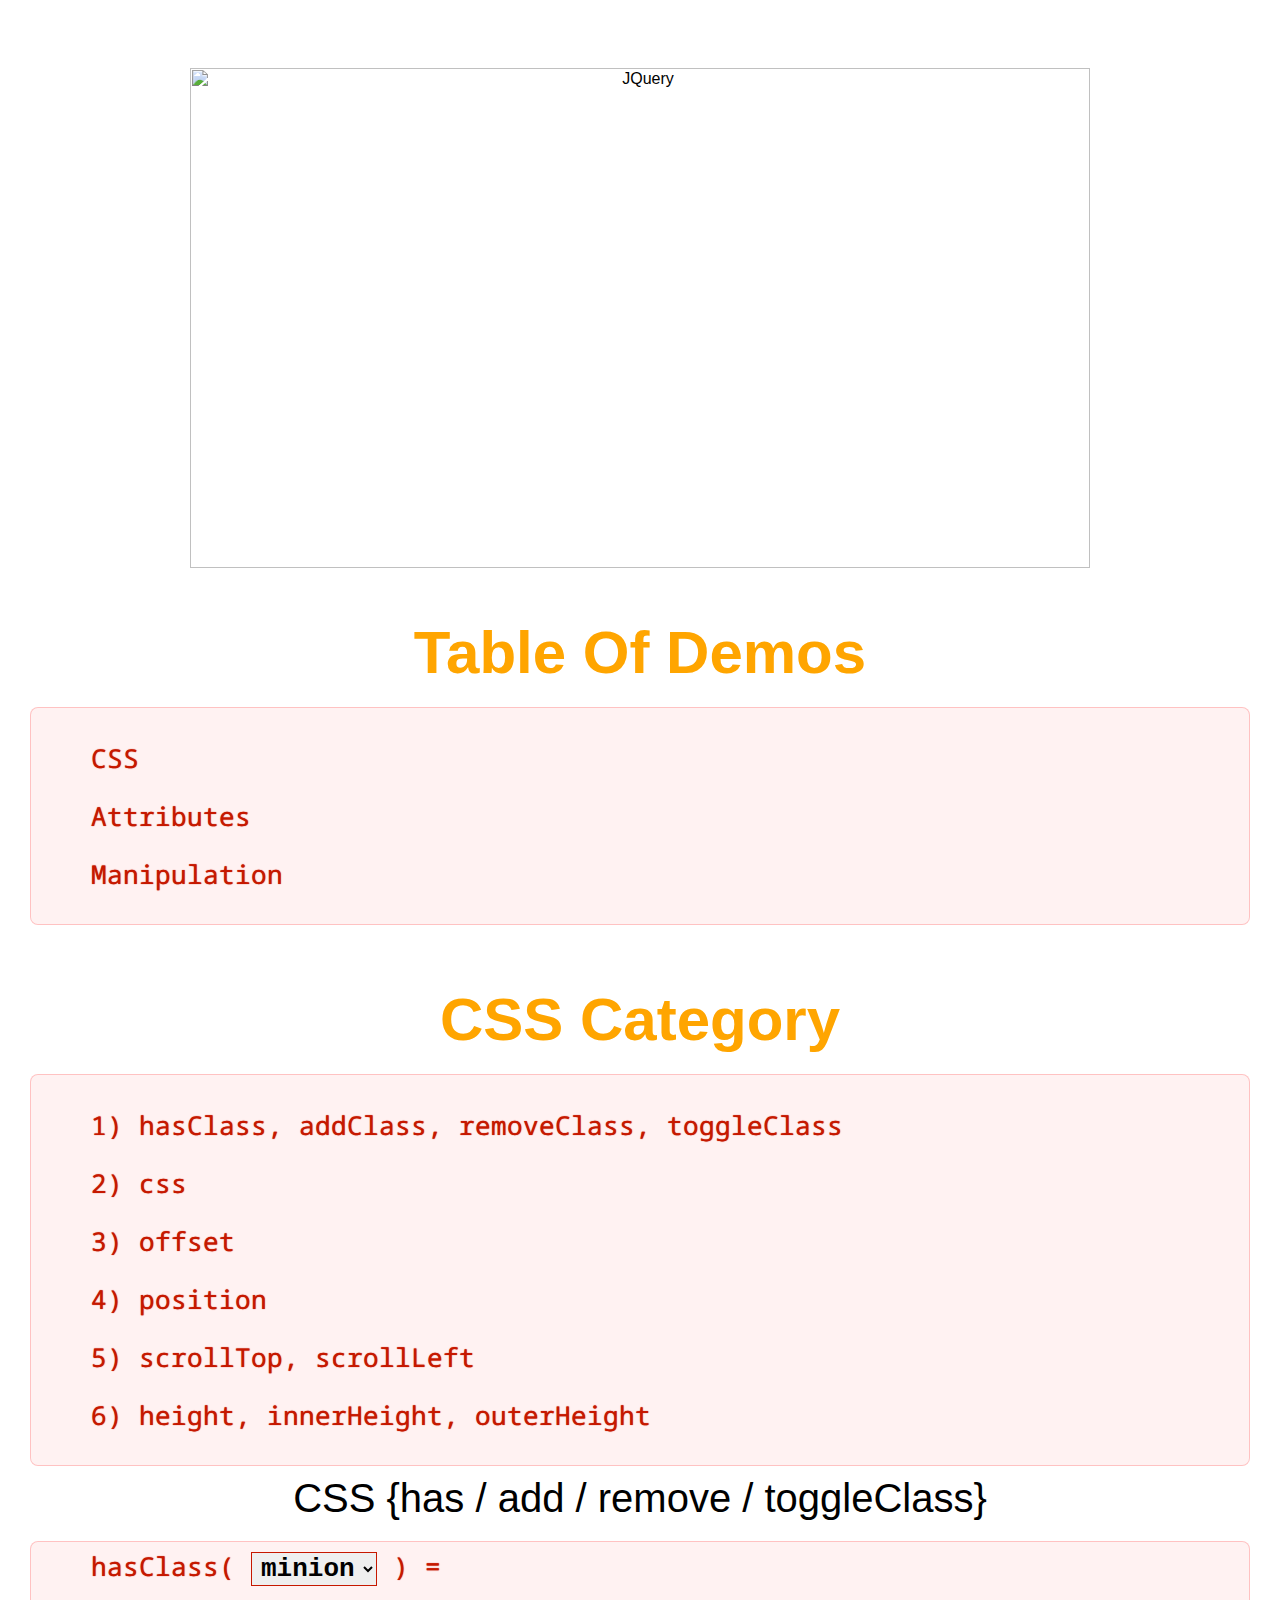
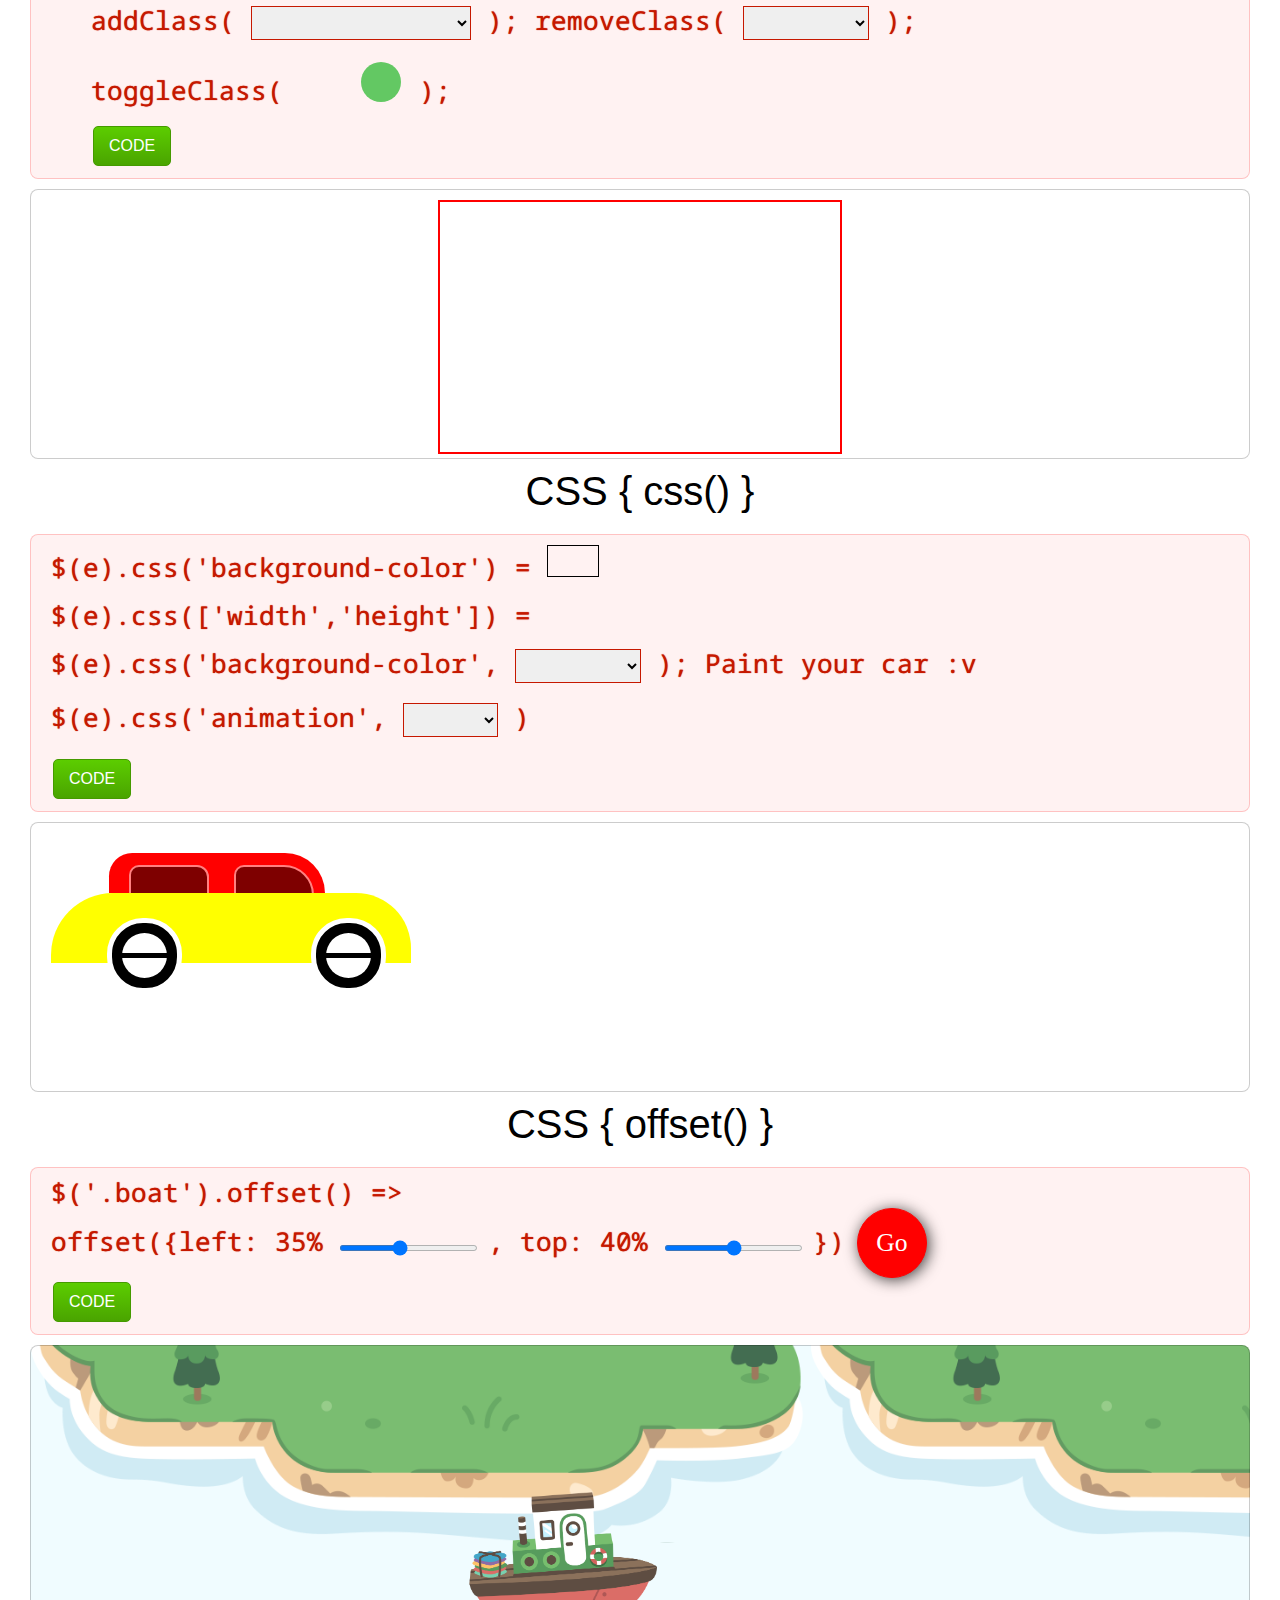
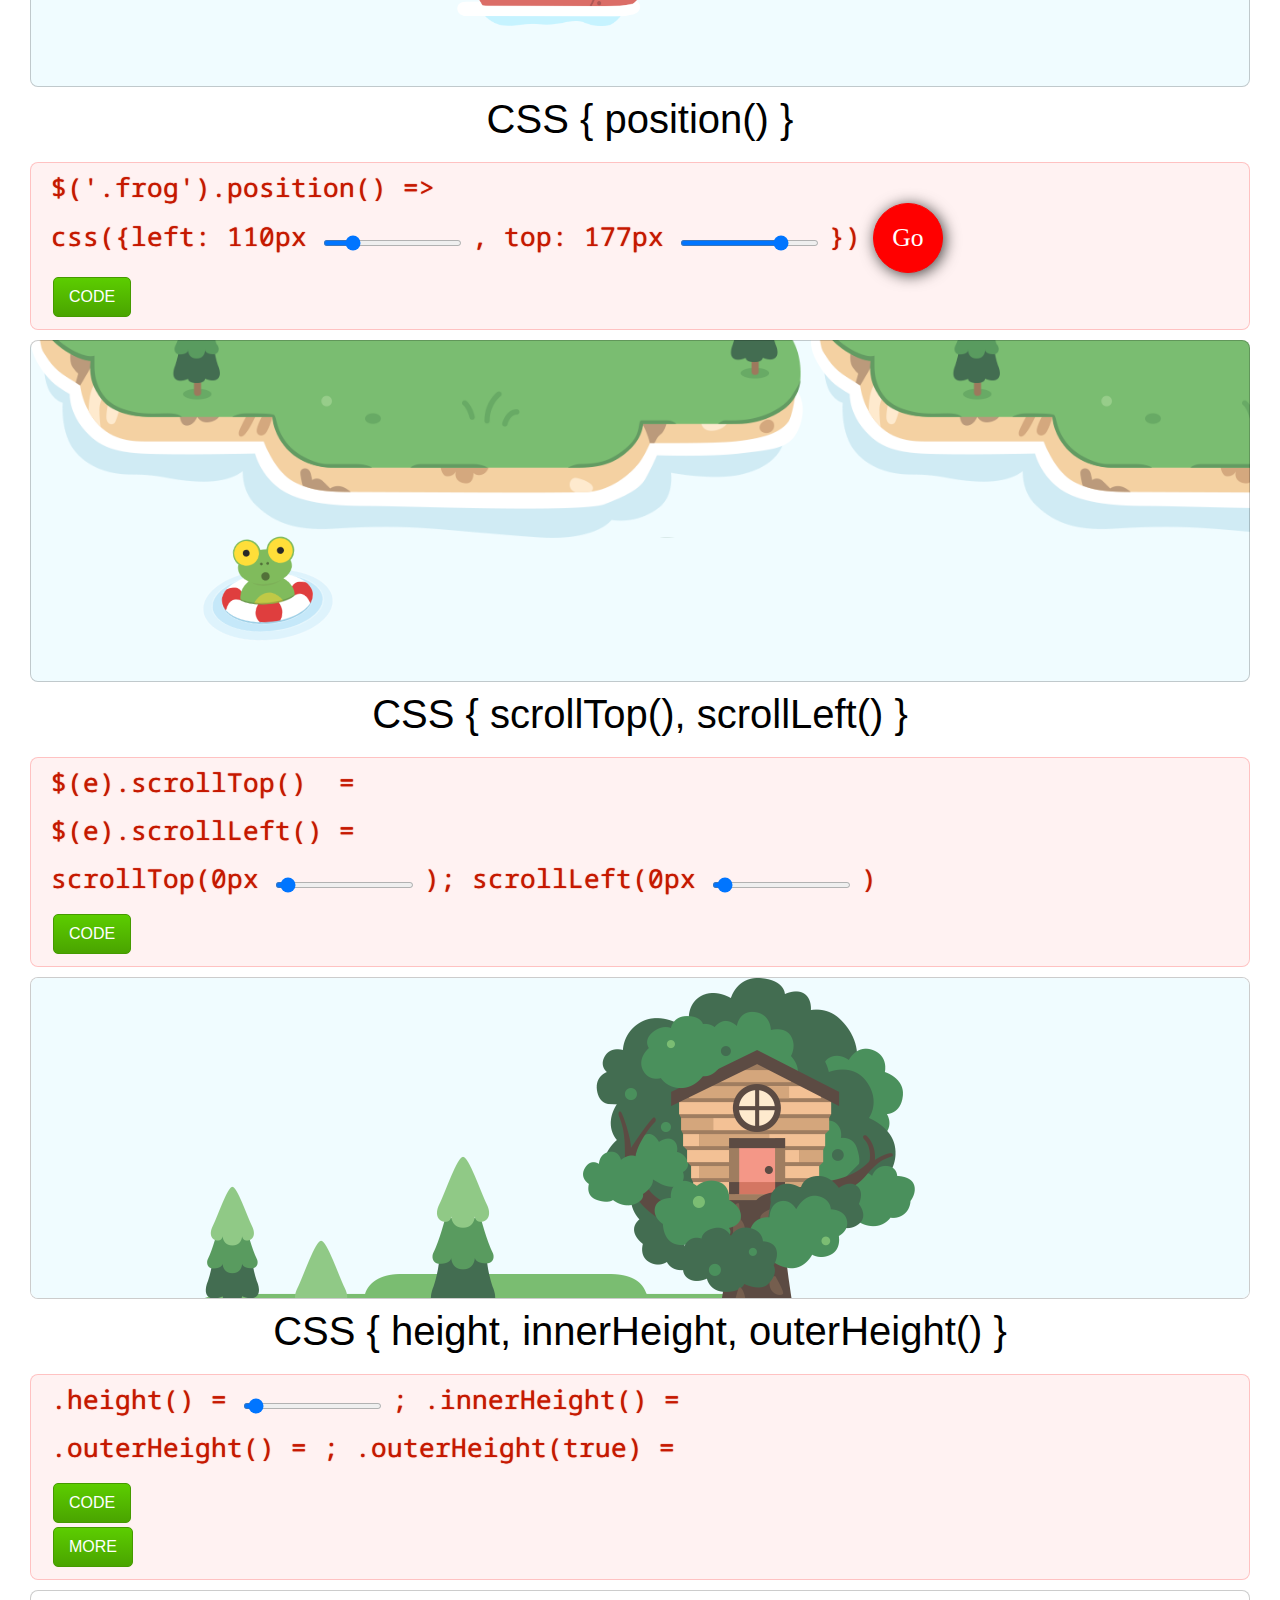
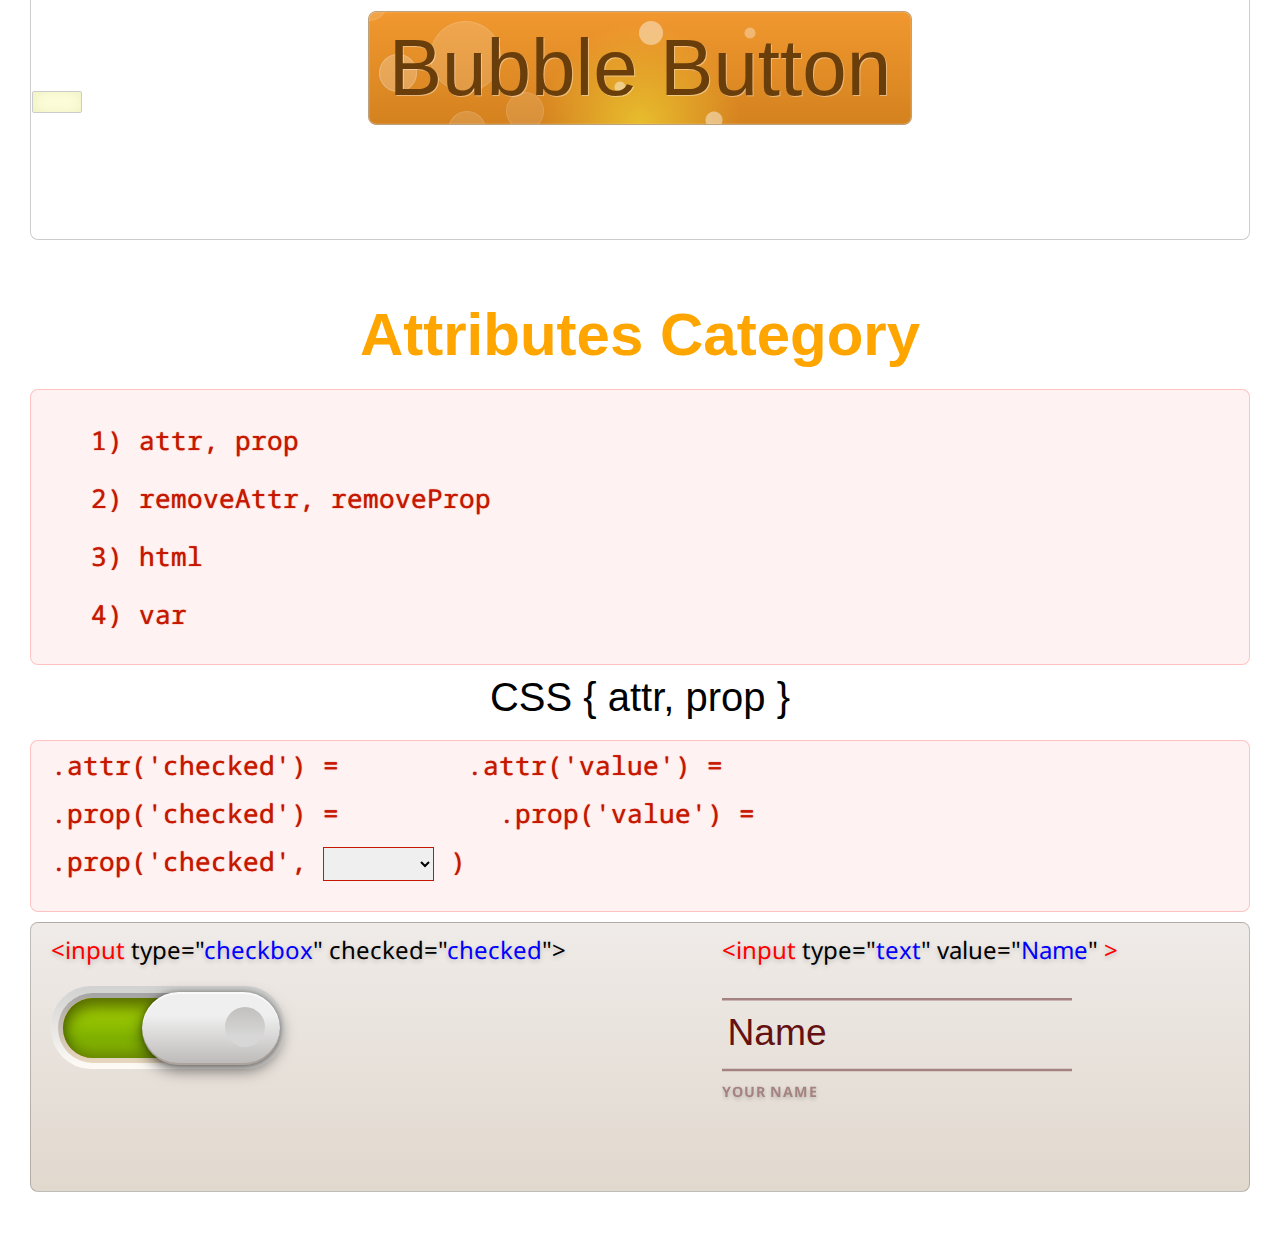
==== commit 1701cef8: "commit" ====
--- a/index.html
+++ b/index.html
@@ -210,12 +210,49 @@
                     <h3>Attributes Category</h3>
                     <section>
 <pre>    
-    <b>1) attr, removeAttr</b><br>
-    <b>2) prop, removeProp</b><br>
+    <b>1) attr, prop</b><br>
+    <b>2) removeAttr, removeProp</b><br>
     <b>3) html</b><br>
     <b>4) var</b><br>
 </pre>
                     </section> 
+                </div>
+                <!-- SLIDE 11 -->
+                <div class="slide styling" id="border-image">
+                    <h1>CSS { attr, prop }</h1>
+                    <section>
+<pre>
+<p class="inline"><b>.attr('checked') = <span id="span_attr_checked_value"></span>       .attr('value') = <span id="span_attr_name_value"></span></b></p>
+<p class="inline"><b>.prop('checked') = <span id="span_prop_checked_value"></span>         .prop('value') = <span id="span_prop_name_value"></span></b></p>
+<p class="inline"><b>.prop('checked', <select id="set-prop-checkbox" onchange='changePropCheckbox(this)'>
+        <option value="none"></option>
+        <option value="true">true</option>
+        <option value="false">false</option>
+    </select> )</b></p>
+</pre>
+<div class="example relative text-left example-attr">
+    <div class="left-container">
+        <span class="red">&#x3C;input</span> type=&#x22;<span class="blue">checkbox</span>&#x22; checked=&#x22;<span class="blue">checked</span>&#x22;&#x3E;
+        <div class="switch">
+            <input type="checkbox" class="control" checked="checked" id="checkbox_for_attr_prop">
+            <label for="control" class="checkbox"></label>
+        </div>
+    </div>
+    <div class="right-container">
+        <span class="red">&#x3C;input</span> type=&#x22;<span class="blue">text</span>&#x22; value=&#x22;<span class="blue">Name</span>&#x22; <span class="red">&#x3E;</span> <br/>
+        <span class="input input--shoko">
+            <input class="input__field input__field--shoko" type="text" id="input-check-attr-prop" value="Name" onkeyup="checkAttrPropInput()">
+            <label class="input__label input__label--shoko" for="input-check-attr-prop">
+                <span class="input__label-content input__label-content--shoko">Your Name</span>
+            </label>
+            <svg class="graphic graphic--shoko" width="300%" height="100%" viewBox="0 0 1200 60" preserveAspectRatio="none">
+                <path d="M0,56.5c0,0,298.666,0,399.333,0C448.336,56.5,513.994,46,597,46c77.327,0,135,10.5,200.999,10.5c95.996,0,402.001,0,402.001,0"></path>
+                <path d="M0,2.5c0,0,298.666,0,399.333,0C448.336,2.5,513.994,13,597,13c77.327,0,135-10.5,200.999-10.5c95.996,0,402.001,0,402.001,0"></path>
+            </svg>
+        </span>
+    </div>
+</div>
+                    </section>
                 </div>
             </div>
             <a id="prev" class="" style="display: block;"></a>
@@ -225,7 +262,38 @@
 
 <div id="footer">
     <script type="text/javascript" src="js/jquery-1.11.3.min.js"></script>
+    <script type="text/javascript" src="js/classie.js"></script>
+<!--    <script type="text/javascript" src="js/jquery.nicescroll.min.js"></script>-->
     <script> 
+        // ------ START CSS { attr, prop }
+        changePropCheckbox = function(element) {
+            if ($('#set-prop-checkbox').val() == "true" || $('#set-prop-checkbox').val() == true) {
+                $('#checkbox_for_attr_prop').prop('checked', true);
+            } else if ($('#set-prop-checkbox').val() == "false" || $('#set-prop-checkbox').val() == false){
+                $('#checkbox_for_attr_prop').prop('checked', false);
+            }
+            
+        };    
+        
+        checkAttrPropCheckbox = function() {
+            $('#span_attr_checked_value').html($('#checkbox_for_attr_prop').attr("checked"));
+            if ($('#checkbox_for_attr_prop').prop("checked") == true) {
+                $('#span_prop_checked_value').html('' + $('#checkbox_for_attr_prop').prop("checked") + ' ');
+            } else {
+                $('#span_prop_checked_value').html('' + $('#checkbox_for_attr_prop').prop("checked") + '');
+            }
+        };    
+        $('#checkbox_for_attr_prop').change(function () {
+            checkAttrPropCheckbox();
+        });
+        checkAttrPropInput = function() {
+            $('#span_attr_name_value').html($('#input-check-attr-prop').attr('value'));
+            $('#span_prop_name_value').html($('#input-check-attr-prop').prop('value'));
+        };       
+        checkAttrPropInput();
+        checkAttrPropCheckbox();
+        // ------ START CSS { attr, prop }
+        
         // ------ START CSS { height, innerHeight, outerHeight() }
         changeButtonHeightScroll = function(element) {
             $("#bubble_button").height($("#button_height_scroll").val());
@@ -467,6 +535,7 @@
         // ----- END CSS {has / add / remove / toggleClass}
         
         $(document).ready(function() {
+//            $("html").niceScroll();
             
             // Build "dynamic" rulers by adding items
             $(".ruler[data-items]").each(function() {
@@ -582,7 +651,42 @@
             }, true);
         }
     </script>
-    <script type="text/javascript" src="js/jquery.carouFredSel-6.2.1-packed.js"></script>
+    <script>
+        (function() {
+            // trim polyfill : https://developer.mozilla.org/en-US/docs/Web/JavaScript/Reference/Global_Objects/String/Trim
+            if (!String.prototype.trim) {
+                (function() {
+                    // Make sure we trim BOM and NBSP
+                    var rtrim = /^[\s\uFEFF\xA0]+|[\s\uFEFF\xA0]+$/g;
+                    String.prototype.trim = function() {
+                        return this.replace(rtrim, '');
+                    };
+                })();
+            }
+
+            [].slice.call( document.querySelectorAll( 'input.input__field' ) ).forEach( function( inputEl ) {
+                // in case the input is already filled..
+                if( inputEl.value.trim() !== '' ) {
+                    classie.add( inputEl.parentNode, 'input--filled' );
+                }
+
+                // events:
+                inputEl.addEventListener( 'focus', onInputFocus );
+                inputEl.addEventListener( 'blur', onInputBlur );
+            } );
+
+            function onInputFocus( ev ) {
+                classie.add( ev.target.parentNode, 'input--filled' );
+            }
+
+            function onInputBlur( ev ) {
+                if( ev.target.value.trim() === '' ) {
+                    classie.remove( ev.target.parentNode, 'input--filled' );
+                }
+            }
+        })();
+    </script>
+<!--    <script type="text/javascript" src="js/jquery.carouFredSel-6.2.1-packed.js"></script>-->
     <script type="text/javascript" src="js/jAlert-functions.min.js"></script>
     <script type="text/javascript" src="js/jAlert-v3.min.js"></script>
 </div>		
--- a/css/site.css
+++ b/css/site.css
@@ -28,6 +28,7 @@
 .red { color: red; }
 .blue { color: blue; }
 .orange { color: orange; }
+.pink { color: pink; }
 .violet { color: rgb(255, 2, 213); }
 .italic { font-style: italic; }
 
@@ -49,7 +50,7 @@
 #welcome-slide p { margin-top: 80px; }
 #welcome-slide h3 { margin-top: 50px; margin-bottom: 20px; }
 #welcome-slide span { color: blue; }
- 
+
 #tooltip h3 { color: black; text-align: left; font-size: 22px; }
 #tooltip h3 span { color: blue; }
 #tooltip .url {display: none !important; }
@@ -63,9 +64,9 @@
 
 #opacity-body{font-size:84%;max-width:800px;background:url('../image/opacity_bg.jpg') top center no-repeat;margin:0 auto;padding:20px;-webkit-border-radius:8px;-khtml-border-radius:8px;-moz-border-radius:8px;border-radius:8px}
 #opacity-example{margin:100px auto;font-size:80px;line-height:200px;text-align:center;font-weight:700;letter-spacing:-4px;-webkit-border-radius:5px;-khtml-border-radius:5px;-moz-border-radius:5px;border-radius:5px;text-shadow:none;color:rgba(255,0,0,.746094);background-image:initial;background-attachment:initial;background-origin:initial;background-clip:initial;background-color:rgba(0,0,255,.746094);background-position:initial initial;background-repeat:initial initial}
-    
+
 #shadow-example { font-family: 'Droid Sans'; font-size: 65px; margin: 10px 10px 30px 10px; padding: 20px; text-align: center; }
-       
+
 #rounded_borders { background: rgba(0, 255, 255, 0.5); padding: 10px; border: 1px solid black; -moz-border-radius: 15px; -webkit-border-radius: 15px; border-radius: 15px; width: 299px; height: 25px; text-align: center; display: inline-block; }
 #box_shadow { background: yellow; -moz-box-shadow: 10px 10px 5px #888888; -webkit-box-shadow: 10px 10px 5px #888888; box-shadow: 10px 10px 5px #888888; width: 320px; height: 25px; display: inline-block; padding: 10px; }
 #border_image_round {border: 15px solid transparent; width: 303px; height: 25px; display: inline-block; border-image:url('../image/border.png') 30 30 round; -webkit-border-image:url('../image/border.png') 30 30 round; /* Safari 5 and older */-moz-border-image: url('../image/border.png') 30 30 round; -o-border-image:url('../image/border.png') 30 30 round; /* Opera */}
@@ -110,7 +111,7 @@
 #threed-example:hover { -webkit-transform: rotateZ(-180deg) scale(0.5, 0.5); -moz-transform: rotateZ(-180deg) scale(0.5, 0.5); -o-transform: rotateZ(-180deg) scale(0.5, 0.5); transform: rotateZ(-180deg) scale(0.5, 0.5); }
 
 #fontface-sample { text-align: center; font-size: 35px; font-family: 'Droid Sans'; }
-            
+
 @font-face { font-family: 'JunctionRegular'; src: url('/src/fonts/junction02/junction02-webfont.eot'); src: local('?'), url('/src/fonts/junction02/junction02-webfont.woff') format('woff'), url('/src/fonts/junction02/junction02-webfont.ttf') format('truetype'), url('/src/fonts/junction02/junction02-webfont.svg#webfontwzJOjWvv') format('svg'); font-weight: normal; font-style: normal; }
 @font-face { font-family: 'LeagueGothicRegular'; src: url('/src/fonts/leaguegothic/leaguegothic-webfont.eot'); src: local('?'), url('/src/fonts/leaguegothic/leaguegothic-webfont.woff') format('woff'), url('/src/fonts/leaguegothic/leaguegothic-webfont.ttf') format('truetype'), url('/src/fonts/leaguegothic/leaguegothic-webfont.svg#webfontWgfhmMGx') format('svg'); font-weight: normal; font-style: normal; }
 
@@ -180,7 +181,7 @@
 .car_bottom{ width:10%; height:70px; background:#FF0; border-radius: 62px 55px 0 0; top:40px; left: 0; position: absolute; width: 100%;}
 .window{ width:35%; background:#000; opacity:0.5; height:28px; position:absolute; top:12px; left:20px; border-radius: 10px 12px 0 0; border:2px solid #fff;}
 .window.front{ border-radius: 10px 30px 0 0; left: 125px; width: 35%;}
- 
+
 @keyframes wheelmove { 0%  {transform:rotate(0deg);} 15% {transform:rotate(30deg);} 35% {transform:rotate(60deg);} 50% {transform:rotate(90deg);} 65% {transform:rotate(120deg);} 80% {transform:rotate(150deg);} 100%{transform:rotate(180deg);} }
 
 @-webkit-keyframes wheelmove { 0%  {-webkit-transform:rotate(0deg);} 15% {-webkit-transform:rotate(30deg);} 35% {-webkit-transform:rotate(60deg);} 50% {-webkit-transform:rotate(90deg);} 65% {-webkit-transform:rotate(120deg);} 80% {-webkit-transform:rotate(150deg);} 100%{-webkit-transform:rotate(180deg);} }
@@ -271,4 +272,283 @@
 }
 .no-padding { padding: 0px !important; }
 
-.height-img-explain { width: 420px; height: 200px; margin-bottom: 25px; }+.height-img-explain { width: 420px; height: 200px; margin-bottom: 25px; }
+
+.input {
+    position: relative;
+    z-index: 1;
+    display: inline-block;
+    max-width: 350px;
+    width: calc(100% - 2em);
+    vertical-align: top;
+}
+
+.input__field {
+    position: relative;
+    display: block;
+    float: right;
+    padding: 0.8em;
+    width: 60%;
+    border: none;
+    border-radius: 0;
+    background: #f0f0f0;
+    color: #aaa;
+    font-weight: 400;
+    font-family: "Avenir Next", "Helvetica Neue", Helvetica, Arial, sans-serif;
+    -webkit-appearance: none; /* for box shadows to show on iOS */
+}
+
+.input__field:focus {
+    outline: none;
+}
+
+.input__label {
+    display: inline-block;
+    float: right;
+    padding: 0 1em;
+    width: 40%;
+    color: #696969;
+    font-weight: bold;
+    font-size: 70.25%;
+    -webkit-font-smoothing: antialiased;
+    -moz-osx-font-smoothing: grayscale;
+    -webkit-touch-callout: none;
+    -webkit-user-select: none;
+    -khtml-user-select: none;
+    -moz-user-select: none;
+    -ms-user-select: none;
+    user-select: none;
+}
+
+.input__label-content {
+    position: relative;
+    display: block;
+    padding: 1.6em 0;
+    width: 100%;
+}
+
+.graphic {
+    position: absolute;
+    top: 0;
+    left: 0;
+    fill: none;
+}
+
+.icon {
+    color: #ddd;
+    font-size: 150%;
+}
+
+
+/* Shoko */
+.input--shoko {
+    overflow: hidden;
+    padding-bottom: 2.5em;
+}
+
+.input__field--shoko {
+    padding: 0;
+    margin-top: 1.2em;
+    width: 100%;
+    background: transparent;
+    color: #631111;
+    font-size: 1.55em;
+    text-indent: 15px;
+}
+
+.input__label--shoko {
+    position: absolute;
+    top: 2em;
+    left: 0;
+    display: block;
+    width: 100%;
+    text-align: left;
+    padding: 0em;
+    text-transform: uppercase;
+    letter-spacing: 1px;
+    color: brown;
+    pointer-events: none;
+    -webkit-transform-origin: 0 0;
+    transform-origin: 0 0;
+    -webkit-transition: -webkit-transform 0.2s 0.1s, color 0.3s;
+    transition: transform 0.2s 0.1s, color 0.3s;
+    -webkit-transition-timing-function: ease-out;
+    transition-timing-function: ease-out;
+}
+
+.graphic--shoko {
+    stroke: #A09C9C;
+    pointer-events: none;
+    stroke-width: 2px;
+    top: 1.25em;
+    bottom: 0px;
+    height: 3.275em;
+    -webkit-transition: -webkit-transform 0.7s, stroke 0.7s;
+    transition: transform 0.7s, stroke 0.7s;
+    -webkit-transition-timing-function: cubic-bezier(0, 0.25, 0.5, 1);
+    transition-timing-function: cubic-bezier(0, 0.25, 0.5, 1);
+} 
+
+.input__field--shoko:focus + .input__label--shoko,
+.input--filled .input__label--shoko {
+    color: #A58282;
+    -webkit-transform: translate3d(0, 3.5em, 0) scale3d(0.85, 0.85, 1);
+    transform: translate3d(0, 3.5em, 0) scale3d(0.85, 0.85, 1);
+}
+
+.input__field--shoko:focus ~ .graphic--shoko,
+.input--filled .graphic--shoko {
+    stroke: #A58282;
+    -webkit-transform: translate3d(-66.6%, 0, 0);
+    transform: translate3d(-66.6%, 0, 0);
+}
+
+.text-left { text-align: left; }
+
+.example-attr {
+    background-color: #efebe8 !important;
+
+    filter: progid:DXImageTransform.Microsoft.gradient(gradientType=0, startColorstr='#FFEFEBE8', endColorstr='#FFE1D8CE') !important;
+    background-image: -moz-linear-gradient(top, #efebe8 0%, #e1d8ce 100%) !important;
+    background-image: -webkit-linear-gradient(top, #efebe8 0%, #e1d8ce 100%) !important;
+    background-image: linear-gradient(to bottom, #efebe8 0%, #e1d8ce 100%) !important;
+}
+
+.switch {
+    height: 83px;
+    width: 234px;
+    position: absolute;
+    margin-top: 20px;
+    -moz-border-radius: 40px;
+    -webkit-border-radius: 40px;
+    border-radius: 40px;
+    background-color: #d1d1d1;
+    *zoom: 1;
+    filter: progid:DXImageTransform.Microsoft.gradient(gradientType=0, startColorstr='#FFD1D1D1', endColorstr='#FFFEFBF7');
+    background-image: -moz-linear-gradient(top, #d1d1d1 0%, #fefbf7 100%);
+    background-image: -webkit-linear-gradient(top, #d1d1d1 0%, #fefbf7 100%);
+    background-image: linear-gradient(to bottom, #d1d1d1 0%, #fefbf7 100%);
+}
+.switch:after {
+    height: 70px;
+    width: 220px;
+    position: absolute;
+    top: 7px;
+    left: 7px;
+    content: '';
+    z-index: 2;
+    -moz-border-radius: 40px;
+    -webkit-border-radius: 40px;
+    border-radius: 40px;
+    background-color: #a5a5a5;
+    *zoom: 1;
+    filter: progid:DXImageTransform.Microsoft.gradient(gradientType=0, startColorstr='#FFA5A5A5', endColorstr='#FFE8D7BE');
+    background-image: -moz-linear-gradient(top, #a5a5a5 0%, #e8d7be 100%);
+    background-image: -webkit-linear-gradient(top, #a5a5a5 0%, #e8d7be 100%);
+    background-image: linear-gradient(to bottom, #a5a5a5 0%, #e8d7be 100%);
+}
+
+.checkbox {
+    height: 60px;
+    width: 210px;
+    position: absolute;
+    top: 12px;
+    left: 12px;
+    z-index: 10000;
+    -moz-border-radius: 35px;
+    -webkit-border-radius: 35px;
+    border-radius: 35px;
+    -moz-box-shadow: inset 0px 9px 15px rgba(0, 0, 0, 0.53), inset 0 -8px 10px rgba(0, 0, 0, 0.14);
+    -webkit-box-shadow: inset 0px 9px 15px rgba(0, 0, 0, 0.53), inset 0 -8px 10px rgba(0, 0, 0, 0.14);
+    box-shadow: inset 0px 9px 15px rgba(0, 0, 0, 0.53), inset 0 -8px 10px rgba(0, 0, 0, 0.14);
+    background-color: #f28a00;
+    *zoom: 1;
+    filter: progid:DXImageTransform.Microsoft.gradient(gradientType=0, startColorstr='#FFF28A00', endColorstr='#FFD86517');
+    background-image: -moz-linear-gradient(top, #f28a00 0%, #e65300 67%, #d86517 100%);
+    background-image: -webkit-linear-gradient(top, #f28a00 0%, #e65300 67%, #d86517 100%);
+    background-image: linear-gradient(to bottom, #f28a00 0%, #e65300 67%, #d86517 100%);
+}
+.checkbox:after {
+    height: 60px;
+    width: 117px;
+    position: absolute;
+    top: 0;
+    left: 0;
+    content: '';
+    z-index: 9999;
+    -moz-border-radius: 35px 0 0 35px;
+    -webkit-border-radius: 35px;
+    border-radius: 35px 0 0 35px;
+    -moz-box-shadow: inset 0px 9px 15px rgba(0, 0, 0, 0.53), inset 0 -8px 10px rgba(0, 0, 0, 0.14);
+    -webkit-box-shadow: inset 0px 9px 15px rgba(0, 0, 0, 0.53), inset 0 -8px 10px rgba(0, 0, 0, 0.14);
+    box-shadow: inset 0px 9px 15px rgba(0, 0, 0, 0.53), inset 0 -8px 10px rgba(0, 0, 0, 0.14);
+    background-color: #b1dd00;
+    *zoom: 1;
+    filter: progid:DXImageTransform.Microsoft.gradient(gradientType=0, startColorstr='#FFB1DD00', endColorstr='#FF84AD00');
+    background-image: -moz-linear-gradient(top, #b1dd00 0%, #7eaf00 67%, #84ad00 100%);
+    background-image: -webkit-linear-gradient(top, #b1dd00 0%, #7eaf00 67%, #84ad00 100%);
+    background-image: linear-gradient(to bottom, #b1dd00 0%, #7eaf00 67%, #84ad00 100%);
+}
+
+.control {
+    cursor: pointer;
+    height: 73px;
+    width: 138px;
+    outline: 0;
+    position: absolute;
+    top: 6px;
+    left: 6px;
+    z-index: 10001;
+    -webkit-appearance: none;
+    -moz-border-radius: 36.5px;
+    -webkit-border-radius: 36.5px;
+    border-radius: 36.5px;
+    -moz-box-shadow: 0 0 5px rgba(0, 0, 0, 0.3), 0 5px 15px rgba(0, 0, 0, 0.55), inset 0 2px 0 #fafafa, inset 0 -2px 0 #ada39d;
+    -webkit-box-shadow: 0 0 5px rgba(0, 0, 0, 0.3), 0 5px 15px rgba(0, 0, 0, 0.55), inset 0 2px 0 #fafafa, inset 0 -2px 0 #ada39d;
+    box-shadow: 0 0 5px rgba(0, 0, 0, 0.3), 0 5px 15px rgba(0, 0, 0, 0.55), inset 0 2px 0 #fafafa, inset 0 -2px 0 #ada39d;
+    background-color: #efefef;
+    *zoom: 1;
+    filter: progid:DXImageTransform.Microsoft.gradient(gradientType=0, startColorstr='#FFEFEFEF', endColorstr='#FFBCB9B8');
+    background-image: -moz-linear-gradient(top, #efefef 32%, #bcb9b8 100%);
+    background-image: -webkit-linear-gradient(top, #efefef 32%, #bcb9b8 100%);
+    background-image: linear-gradient(to bottom, #efefef 32%, #bcb9b8 100%);
+    -moz-transition: all 0.2s ease-in-out;
+    -o-transition: all 0.2s ease-in-out;
+    -webkit-transition: all 0.2s ease-in-out;
+    transition: all 0.2s ease-in-out;
+}
+.control:checked {
+    left: 91px;
+}
+.control:after {
+    height: 40px;
+    width: 40px;
+    position: absolute;
+    right: 15px;
+    top: 15px;
+    content: '';
+    z-index: 10001;
+    -moz-border-radius: 50%;
+    -webkit-border-radius: 50%;
+    border-radius: 50%;
+    background-color: #c2c0be;
+    *zoom: 1;
+    filter: progid:DXImageTransform.Microsoft.gradient(gradientType=0, startColorstr='#FFC2C0BE', endColorstr='#FFD7D7D7');
+    background-image: -moz-linear-gradient(top, #c2c0be 0%, #d7d7d7 72%);
+    background-image: -webkit-linear-gradient(top, #c2c0be 0%, #d7d7d7 72%);
+    background-image: linear-gradient(to bottom, #c2c0be 0%, #d7d7d7 72%);
+}
+
+.left-container {
+    width: 57%;
+}
+.right-container { 
+    width: 43%;
+}
+.left-container, .right-container {
+
+    display: inline-block;
+    float: left;
+    position: relative;
+    font-size: 24px;
+}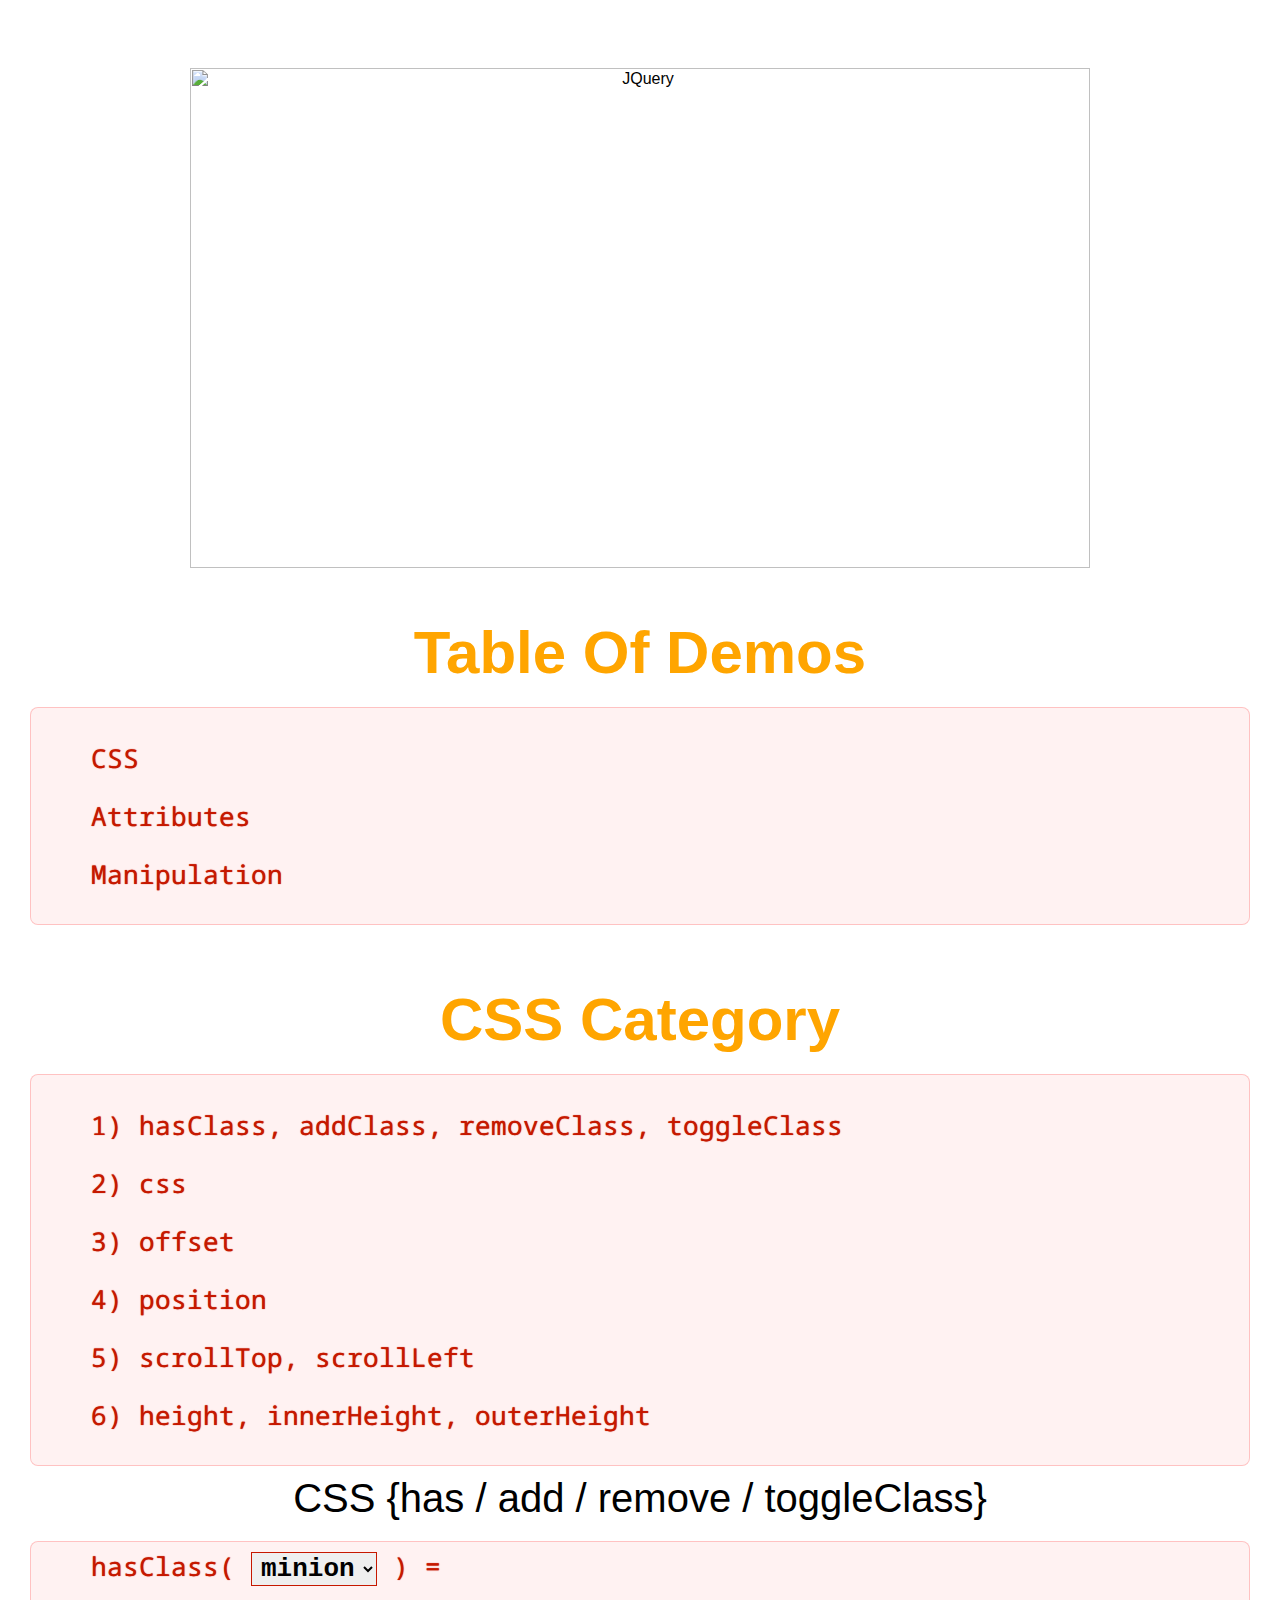
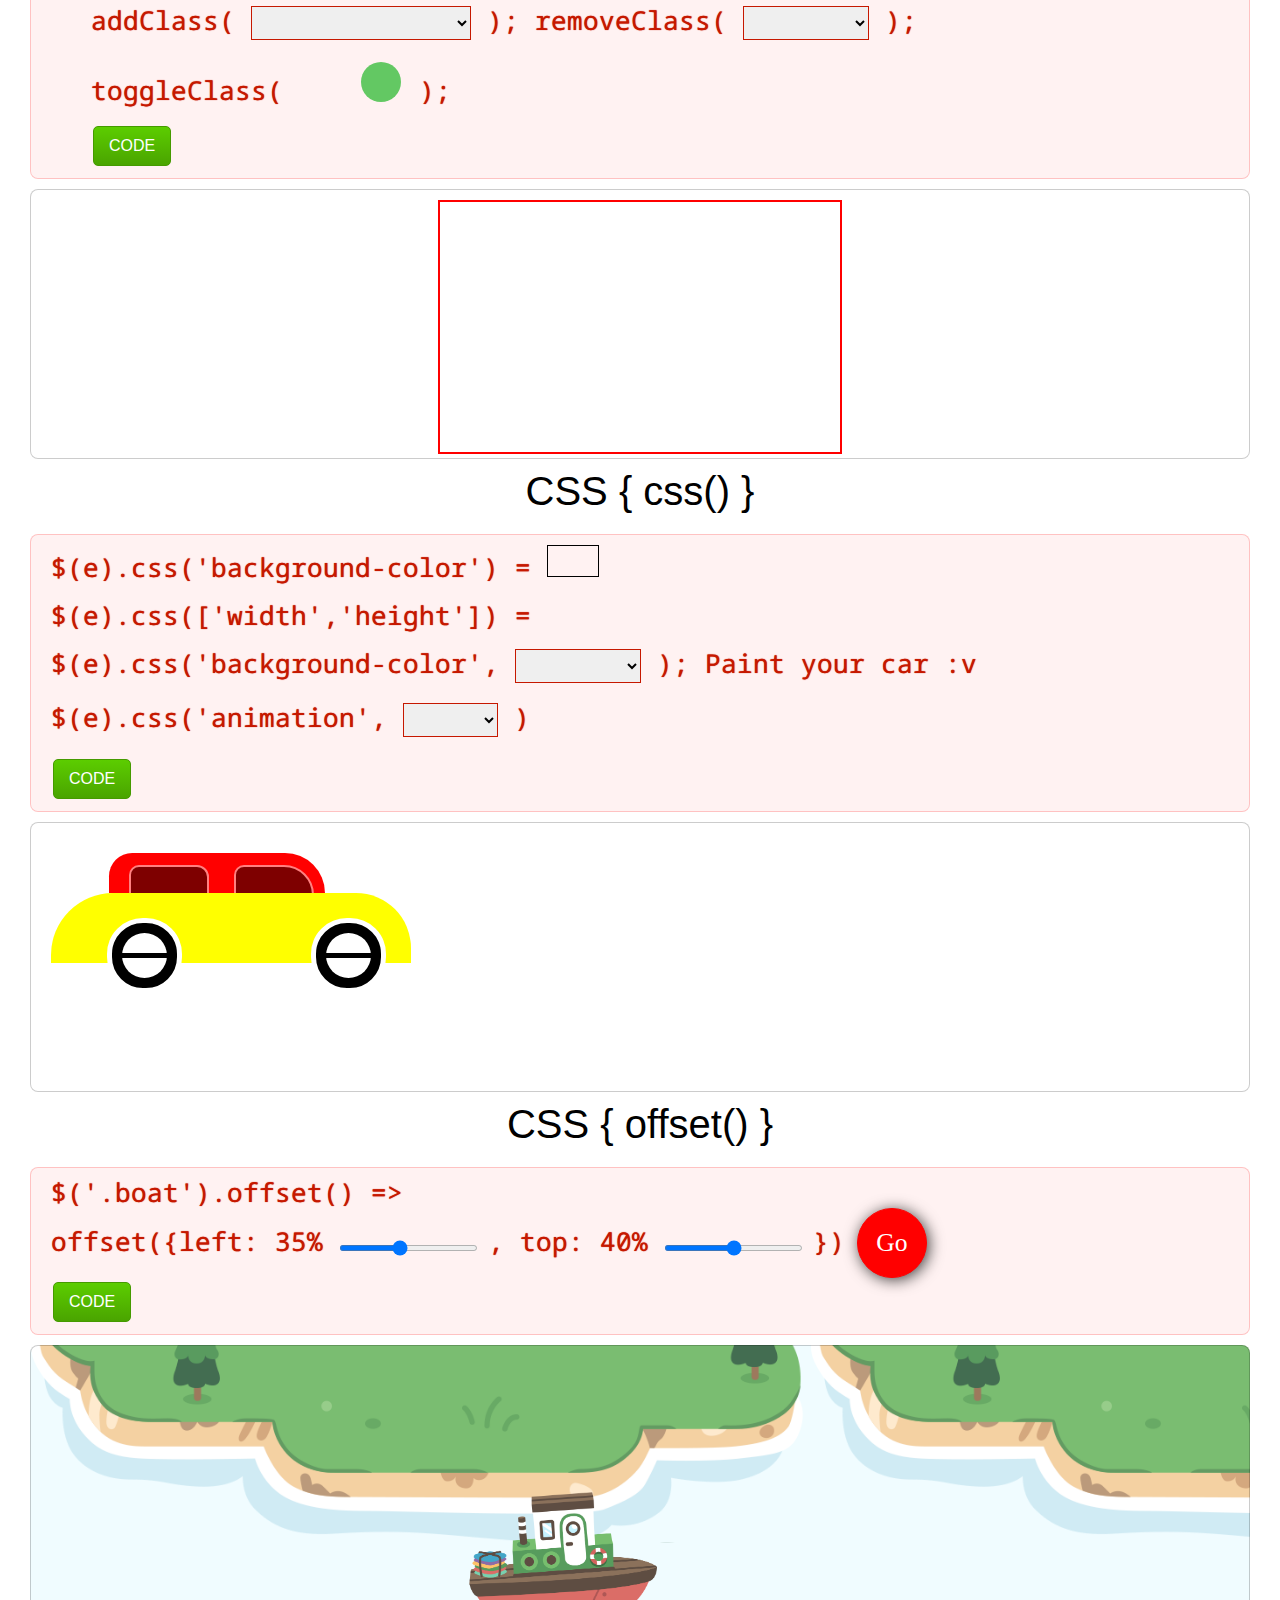
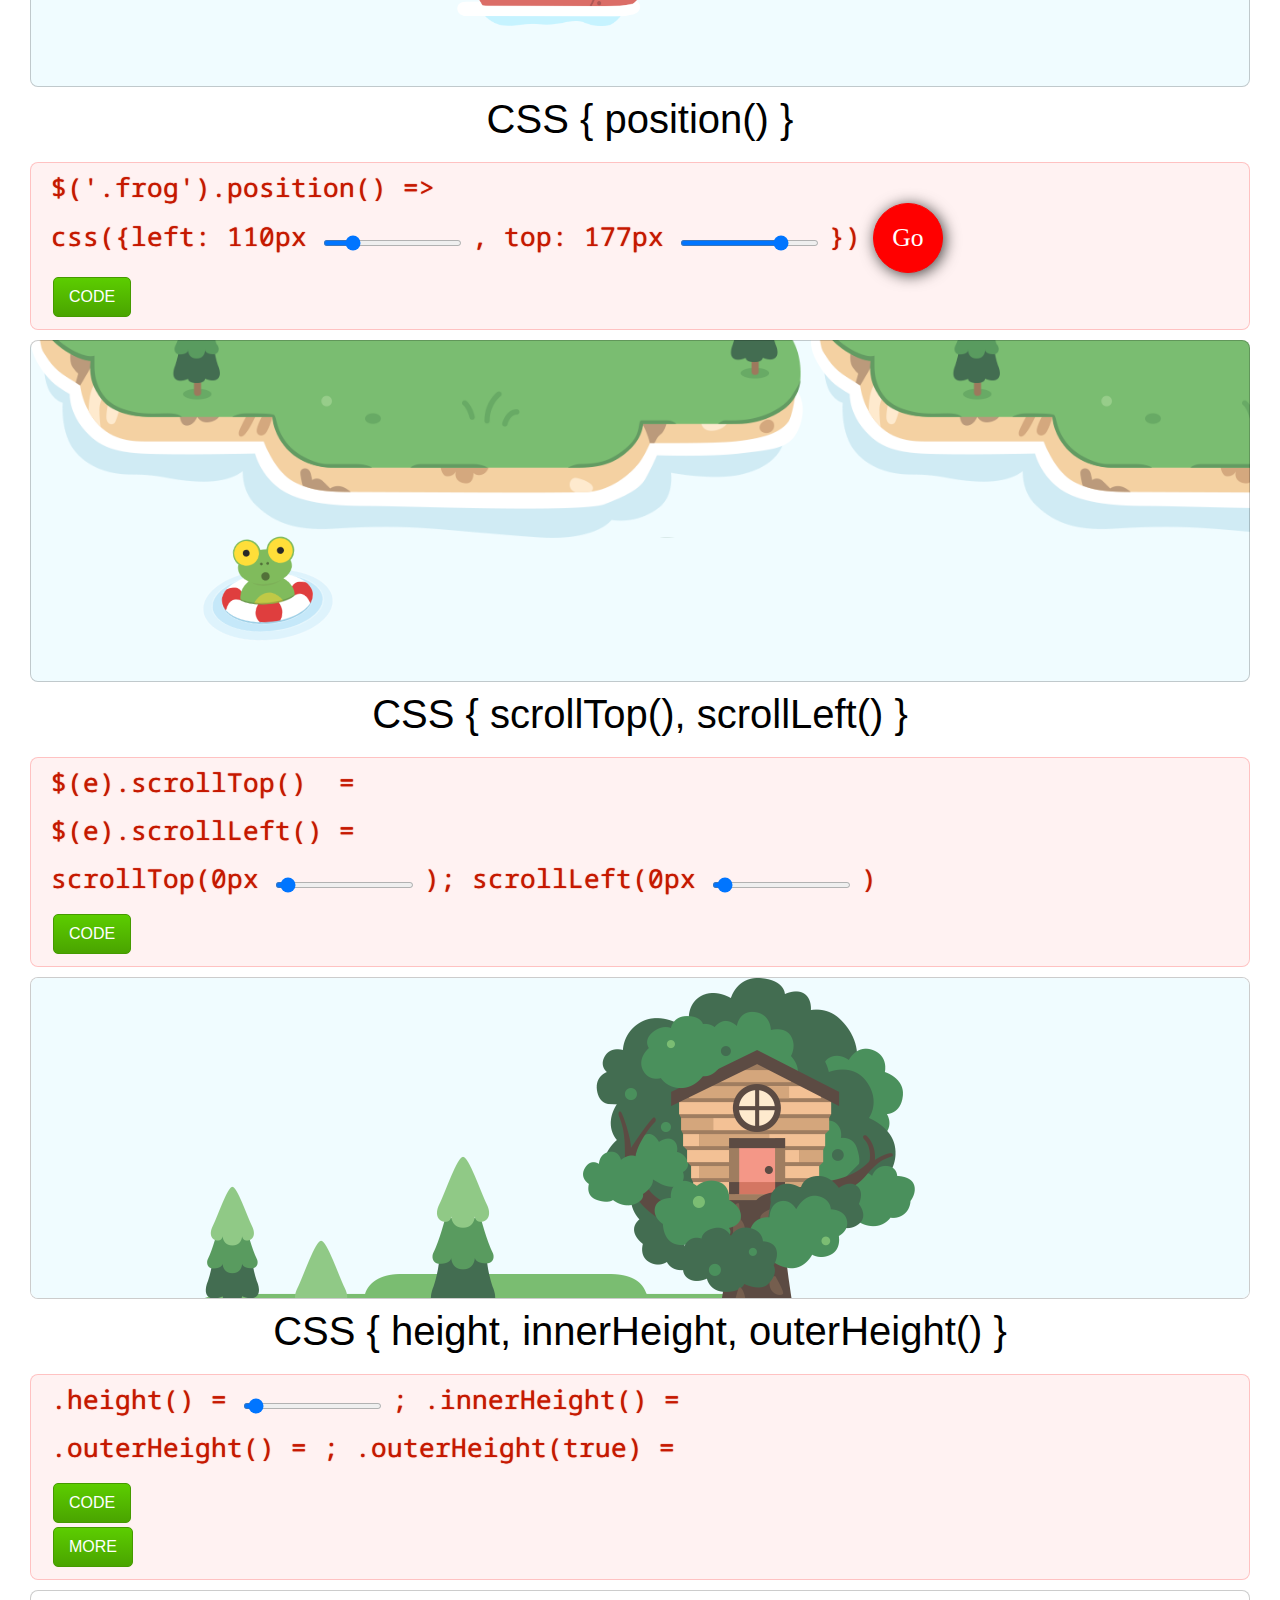
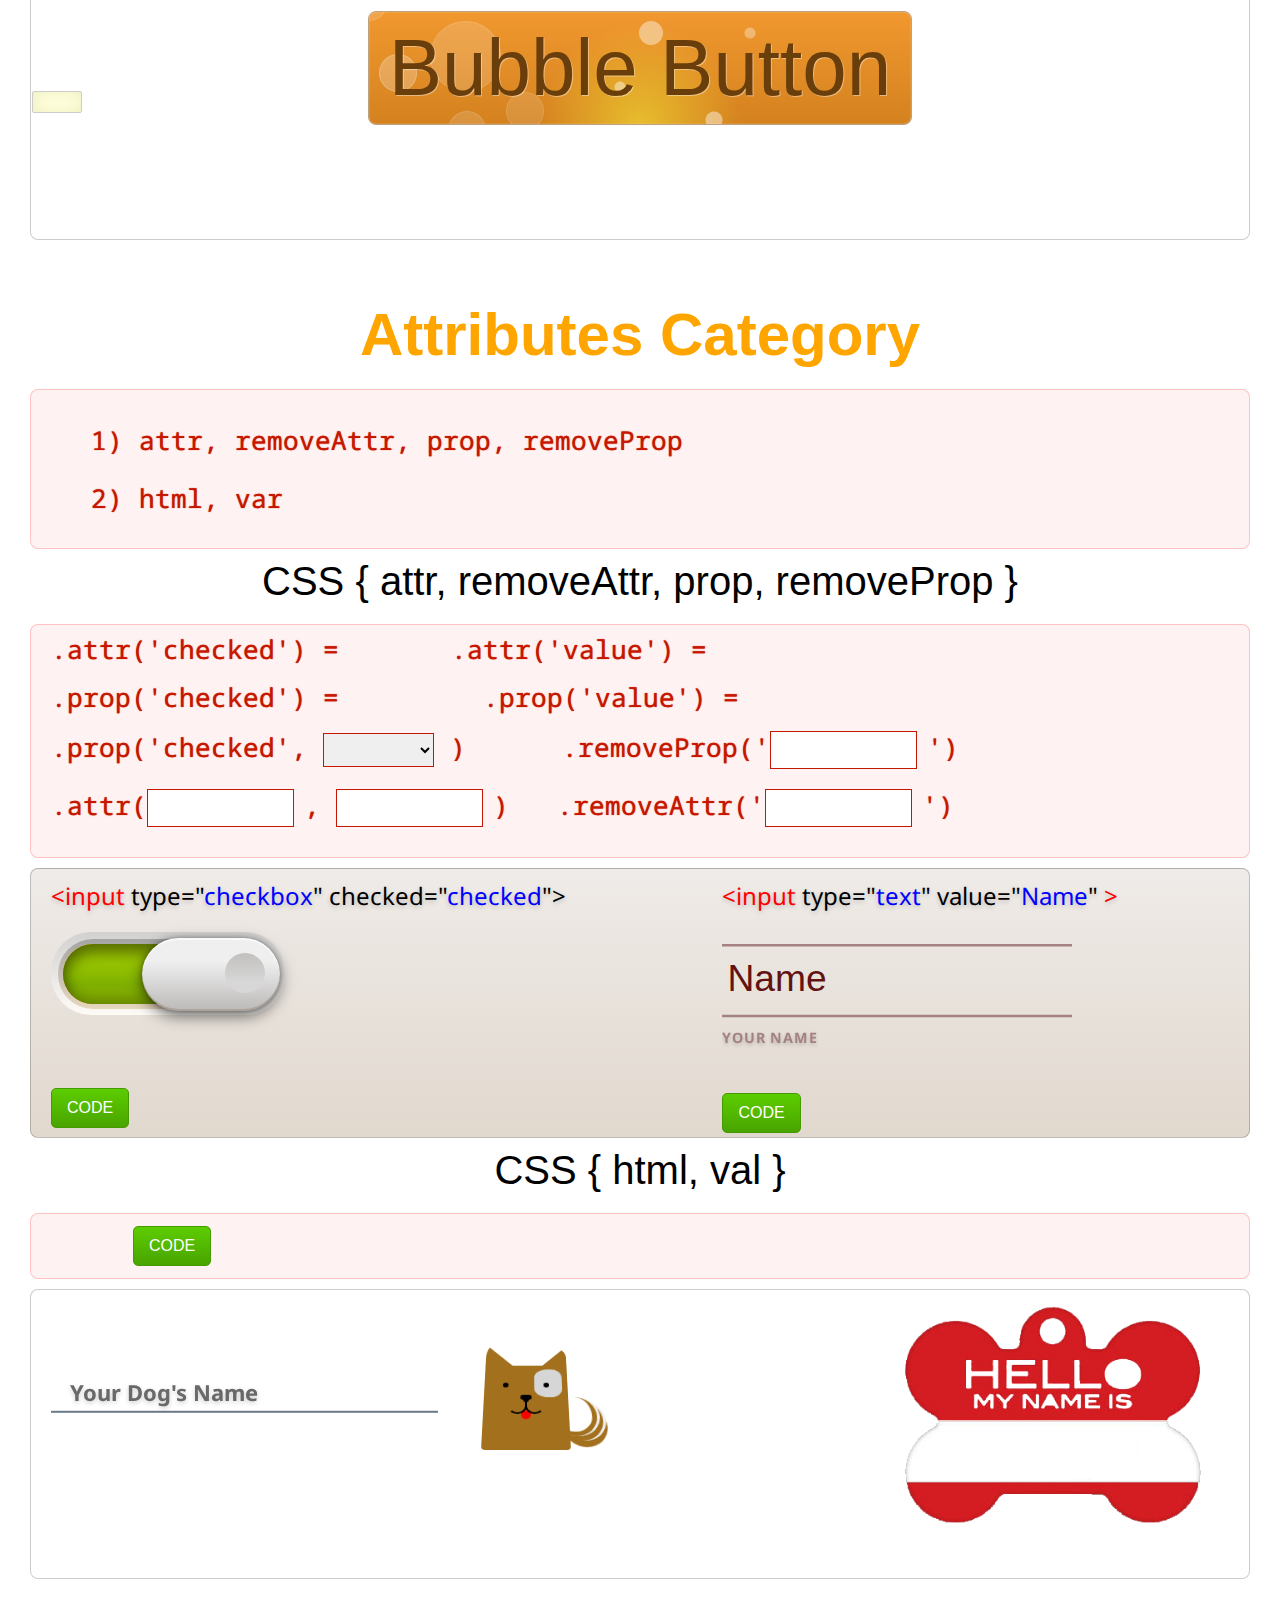
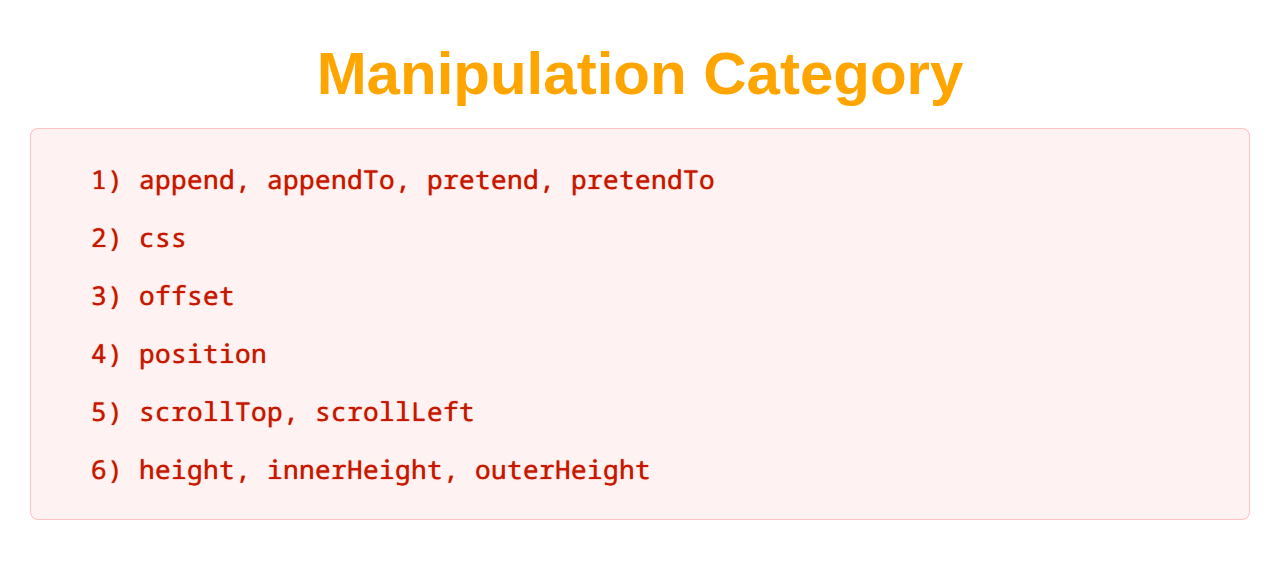
==== commit 199a106e: "commit" ====
--- a/index.html
+++ b/index.html
@@ -1,6 +1,7 @@
 <html id="specialstuff">
 <head>
-    <link rel="stylesheet" type="text/css" media="screen" href="css/jAlert-v3.css">
+    <link rel="stylesheet" type="text/css" media="screen" href="css/jAlert-v3.css">    
+    <link rel="stylesheet" type="text/css" media="screen" href="css/jquery-ui.min.css">
     <link rel="stylesheet" type="text/css" media="screen" href="css/site.css">
     <link href="http://fonts.googleapis.com/css?family=Droid+Sans|Droid+Sans+Mono" rel="stylesheet" type="text/css" />
 </head>
@@ -210,33 +211,45 @@
                     <h3>Attributes Category</h3>
                     <section>
 <pre>    
-    <b>1) attr, prop</b><br>
-    <b>2) removeAttr, removeProp</b><br>
-    <b>3) html</b><br>
-    <b>4) var</b><br>
+    <b>1) attr, removeAttr, prop, removeProp</b><br>
+    <b>2) html, var</b><br>
 </pre>
                     </section> 
                 </div>
                 <!-- SLIDE 11 -->
                 <div class="slide styling" id="border-image">
-                    <h1>CSS { attr, prop }</h1>
+                    <h1>CSS { attr, removeAttr, prop, removeProp }</h1>
                     <section>
 <pre>
-<p class="inline"><b>.attr('checked') = <span id="span_attr_checked_value"></span>       .attr('value') = <span id="span_attr_name_value"></span></b></p>
-<p class="inline"><b>.prop('checked') = <span id="span_prop_checked_value"></span>         .prop('value') = <span id="span_prop_name_value"></span></b></p>
+<p class="inline"><b>.attr('checked') = <span id="span_attr_checked_value"></span>      .attr('value') = <span id="span_attr_name_value"></span></b></p>
+<p class="inline"><b>.prop('checked') = <span id="span_prop_checked_value"></span>        .prop('value') = <span id="span_prop_name_value"></span></b></p>
 <p class="inline"><b>.prop('checked', <select id="set-prop-checkbox" onchange='changePropCheckbox(this)'>
         <option value="none"></option>
         <option value="true">true</option>
         <option value="false">false</option>
-    </select> )</b></p>
+    </select> )      .removeProp('<input class="small-input" id="textbox_remove_prop" type="text" onblur='removePropValue()'/>')</b></p>
+<p class="inline"><b>.attr(<input class="small-input" id="textbox_change_attr" type="text" />, <input onblur="setAttrCheckbox()" class="small-input" id="textbox_change_attr_value" type="text" />)   .removeAttr('<input class="small-input" id="textbox_remove_attr" type="text" onblur='removeAttrValue()'/>')</b></p>
 </pre>
 <div class="example relative text-left example-attr">
     <div class="left-container">
         <span class="red">&#x3C;input</span> type=&#x22;<span class="blue">checkbox</span>&#x22; checked=&#x22;<span class="blue">checked</span>&#x22;&#x3E;
         <div class="switch">
-            <input type="checkbox" class="control" checked="checked" id="checkbox_for_attr_prop">
+            <input title="" type="checkbox" class="tooltip control" checked="checked" id="checkbox_for_attr_prop">
             <label for="control" class="checkbox"></label>
         </div>
+        <div class="clear-both"></div>
+        <button href="#" 
+            data-content="<span class='blue italic'>// get attr, prop of element</span> <br/>$(<span class='red'>'#example'</span>).attr('checked')<br/>
+            $(<span class='red'>'#example'</span>).prop('checked')<br/><br/>
+            <span class='blue italic'>// set attr, prop of element</span> <br/>
+            $(<span class='red'>'#example'</span>).attr('title', 'my title')<br/>
+            $(<span class='red'>'#example'</span>).attr({<span class='green'>title</span> : 'my title', <span class='green'>alt</span> : 'my alt'})<br/><br/>
+            $(<span class='red'>'#example'</span>).prop('checked', true)<br/>
+            $(<span class='red'>'#example'</span>).prop({<span class='green'>checked</span> : true, <span class='green'>disabled</span> : true})<br/><br/>
+            <span class='blue italic'>// remove attr, prop, cannot remove multiple at once</span> <br/>
+            $(<span class='red'>'#example'</span>).removeAttr('class')<br/>
+            $(<span class='red'>'#example'</span>).removeProp('value')<br/><br/>"
+        class="modern-btn alert-button inline code-for-checkbox" data-size="lg" data-show="flipInX" data-hide="flipOutX">CODE</button>
     </div>
     <div class="right-container">
         <span class="red">&#x3C;input</span> type=&#x22;<span class="blue">text</span>&#x22; value=&#x22;<span class="blue">Name</span>&#x22; <span class="red">&#x3E;</span> <br/>
@@ -250,8 +263,55 @@
                 <path d="M0,2.5c0,0,298.666,0,399.333,0C448.336,2.5,513.994,13,597,13c77.327,0,135-10.5,200.999-10.5c95.996,0,402.001,0,402.001,0"></path>
             </svg>
         </span>
+        <div class="clear-both"></div><br/>
+        <button href="#" 
+                data-content="The value <span class='blue'><strong>attribute</strong></span> contains the <span class='red'><strong>initial</strong></span> text content of the value attribute from the HTML source code<br/><br/>The value <span class='blue'><strong>property</strong></span> reflects the <span class='red'><strong>current</strong></span> text content inside the input box <br/><br/>"
+        class="modern-btn alert-button inline" data-show="flipInX" data-hide="flipOutX" data-size="lg">CODE</button>
     </div>
 </div>
+                    </section>
+                </div>
+                <!-- SLIDE 12 -->
+                <div class="slide styling" id="border-image">
+                    <h1>CSS { html, val }</h1>
+                    <section>
+<pre>
+        <button href="#" 
+            data-content="<span class='blue italic'>// val() get or set value of form elements (input, select, textarea)</span> <br/>$(<span class='red'>'#example'</span>).val()<br/>
+            $(<span class='red'>'#example'</span>).val('example text')<br/><br/>
+            <span class='blue italic'>// html() get or set the HTML content of element</span> <br/>
+            $(<span class='red'>'#example'</span>).html()<br/>
+            $(<span class='red'>'#example'</span>).html('new content')<br/><br/>"
+        class="modern-btn alert-button inline" data-size="lg" data-show="flipInX" data-hide="flipOutX">CODE</button>
+</pre>
+<div class="example relative html-val-example">
+    <span class="input input--jiro">
+        <input class="input__field input__field--jiro" type="text" id="input_dog_name" onkeyup="changeDogTagName()">
+        <label class="input__label input__label--jiro" for="input_dog_name">
+            <span class="input__label-content input__label-content--jiro">Your Dog's Name</span>
+        </label>
+    </span>
+    <div class="dog body bodySlant earsBasic">
+        <div class="face"></div>
+        <div class="features"></div>
+    </div>
+    <div id="div_contain_name" class="dog-tag-name" onclick="showHtmlOnInput()"><p id="dog"></p></div>
+</div>
+                </div>
+                <!-- SLIDE 3 -->
+                <div class="slide styling" id="welcome-slide">
+                    <h3>Manipulation Category</h3>
+                    <section>
+<pre>    
+    <b>1) append, appendTo, pretend, pretendTo</b><br>
+    <b>2) css</b><br>
+    <b>3) offset</b><br>
+    <b>4) position</b><br>
+    <b>5) scrollTop, scrollLeft</b><br>
+    <b>6) height, innerHeight, outerHeight</b><br>
+</pre>
+                    </section> 
+                </div>
                     </section>
                 </div>
             </div>
@@ -265,14 +325,33 @@
     <script type="text/javascript" src="js/classie.js"></script>
 <!--    <script type="text/javascript" src="js/jquery.nicescroll.min.js"></script>-->
     <script> 
+        // ------ START CSS { html, var }
+        showHtmlOnInput = function() {
+            $('#input_dog_name').val($('#div_contain_name').html());
+        };     
+        changeDogTagName = function() {
+            $('#dog').html($('#input_dog_name').val()); 
+        };    
+        // ------ START CSS { html, var }
+        
         // ------ START CSS { attr, prop }
+        removeAttrValue = function() {
+            $('#input-check-attr-prop').removeAttr($('#textbox_remove_attr').val()); 
+        };    
+        removePropValue = function() {
+            $('#input-check-attr-prop').removeProp($('#textbox_remove_prop').val()); 
+        };    
+        setAttrCheckbox = function(element) {
+            var key = $('#textbox_change_attr').val();
+            var value = $('#textbox_change_attr_value').val();
+            $('#checkbox_for_attr_prop').attr(key, value);
+        };    
         changePropCheckbox = function(element) {
             if ($('#set-prop-checkbox').val() == "true" || $('#set-prop-checkbox').val() == true) {
                 $('#checkbox_for_attr_prop').prop('checked', true);
             } else if ($('#set-prop-checkbox').val() == "false" || $('#set-prop-checkbox').val() == false){
                 $('#checkbox_for_attr_prop').prop('checked', false);
             }
-            
         };    
         
         checkAttrPropCheckbox = function() {
@@ -549,7 +628,20 @@
             });
             
             // Tooltip
-            //$('.tooltip').tooltip();
+            $('.tooltip').tooltip({
+      position: {
+        my: "center bottom-20",
+        at: "center top",
+        using: function( position, feedback ) {
+          $( this ).css( position );
+          $( "<div>" )
+            .addClass( "arrow" )
+            .addClass( feedback.vertical )
+            .addClass( feedback.horizontal )
+            .appendTo( this );
+        }
+      }
+    });
             
             // Slider
             $("#caroufredsel").carouFredSel({
@@ -686,9 +778,10 @@
             }
         })();
     </script>
-<!--    <script type="text/javascript" src="js/jquery.carouFredSel-6.2.1-packed.js"></script>-->
+    <script type="text/javascript" src="js/jquery.carouFredSel-6.2.1-packed.js"></script>
     <script type="text/javascript" src="js/jAlert-functions.min.js"></script>
     <script type="text/javascript" src="js/jAlert-v3.min.js"></script>
+    <script type="text/javascript" src="js/jquery-ui.min.js"></script>
 </div>		
 </body>
 
--- a/css/site.css
+++ b/css/site.css
@@ -28,6 +28,7 @@
 .red { color: red; }
 .blue { color: blue; }
 .orange { color: orange; }
+.green { color: green; }
 .pink { color: pink; }
 .violet { color: rgb(255, 2, 213); }
 .italic { font-style: italic; }
@@ -551,4 +552,189 @@
     float: left;
     position: relative;
     font-size: 24px;
-}+}
+
+.ui-tooltip, .arrow:after {
+    background: black;
+    border: 2px solid white;
+}
+.ui-tooltip {
+    padding: 10px 20px;
+    color: white;
+    border-radius: 20px;
+    font: bold 14px "Helvetica Neue", Sans-Serif;
+    text-transform: uppercase;
+    box-shadow: 0 0 7px black;
+}
+.arrow {
+    width: 70px;
+    height: 16px;
+    overflow: hidden;
+    position: absolute;
+    left: 50%;
+    margin-left: -35px;
+    bottom: -16px;
+}
+.arrow.top {
+    top: -16px;
+    bottom: auto;
+}
+.arrow.left {
+    left: 20%;
+}
+.arrow:after {
+    content: "";
+    position: absolute;
+    left: 20px;
+    top: -20px;
+    width: 25px;
+    height: 25px;
+    box-shadow: 6px 5px 9px -9px black;
+    -webkit-transform: rotate(45deg);
+    -ms-transform: rotate(45deg);
+    transform: rotate(45deg);
+}
+.arrow.top:after {
+    bottom: -20px;
+    top: auto;
+}
+.small-input {
+    width: 147px;
+    font-family: Monaco, Courier;
+    border: 1px solid #c61800;
+    font-size: 26px;
+    font-weight: bold;
+}
+
+.clear-both { clear: both; }
+
+.code-for-checkbox { margin-top: 176px; }
+
+/* Jiro */
+.input--jiro { margin-top: 2em; }
+
+.input__field--jiro { font-size: 24px; text-indent: 15px; padding: 0.85em 0.5em; width: 100%; background: transparent; color: #fff; opacity: 0; -webkit-transition: opacity 0.3s; transition: opacity 0.3s; }
+
+.input__label--jiro {
+	position: absolute;
+	left: 0;
+	padding: 0 0.85em;
+	width: 100%;
+	height: 100%;
+    font-size: 22px;
+	text-align: left;
+	pointer-events: none;
+}
+
+.input__label-content--jiro {
+	-webkit-transition: -webkit-transform 0.3s 0.3s;
+	transition: transform 0.3s 0.3s;
+}
+
+.input__label--jiro::before,
+.input__label--jiro::after {
+	content: '';
+	position: absolute;
+	top: 0;
+	left: 0;
+	width: 100%;
+	height: 100%;
+	-webkit-transition: -webkit-transform 0.3s;
+	transition: transform 0.3s;
+}
+
+.input__label--jiro::before {
+	border-top: 2px solid #6a7989;
+	-webkit-transform: translate3d(0, 100%, 0) translate3d(0, -2px, 0);
+	transform: translate3d(0, 100%, 0) translate3d(0, -2px, 0);
+	-webkit-transition-delay: 0.3s;
+	transition-delay: 0.3s;
+}
+
+.input__label--jiro::after {
+	z-index: -1;
+	background: #6a7989;
+	-webkit-transform: scale3d(1, 0, 1);
+	transform: scale3d(1, 0, 1);
+	-webkit-transform-origin: 50% 0%;
+	transform-origin: 50% 0%;
+}
+
+.input__field--jiro:focus,
+.input--filled .input__field--jiro {
+	opacity: 1;
+	-webkit-transition-delay: 0.3s;
+	transition-delay: 0.3s;
+}
+
+.input__field--jiro:focus + .input__label--jiro .input__label-content--jiro,
+.input--filled .input__label-content--jiro {
+	-webkit-transform: translate3d(0, -80%, 0);
+	transform: translate3d(0, -80%, 0);
+	-webkit-transition-timing-function: cubic-bezier(0.2, 1, 0.3, 1);
+	transition-timing-function: cubic-bezier(0.2, 1, 0.3, 1);
+}
+
+.input__field--jiro:focus + .input__label--jiro::before,
+.input--filled .input__label--jiro::before { -webkit-transition-delay: 0s; transition-delay: 0s; }
+.input__field--jiro:focus + .input__label--jiro::before,
+.input--filled .input__label--jiro::before { -webkit-transform: translate3d(0, 0, 0); transform: translate3d(0, 0, 0); }
+.input__field--jiro:focus + .input__label--jiro::after,
+.input--filled .input__label--jiro::after { -webkit-transform: scale3d(1, 1, 1); transform: scale3d(1, 1, 1); -webkit-transition-delay: 0.3s; transition-delay: 0.3s; -webkit-transition-timing-function: cubic-bezier(0.2, 1, 0.3, 1); transition-timing-function: cubic-bezier(0.2, 1, 0.3, 1); }
+
+.html-val-example { text-align: left !important; padding: 20px 20px !important; }
+
+
+.body { width: 90px; height: 100px; }
+.body, .body:before, .body:after { position: absolute; }
+.body:before, .body:after { content: ''; }
+
+.face, .face:before, .face:after,
+.features,
+.features:before,
+.features:after { position: absolute; }
+.face:before, .face:after,
+.features:before,
+.features:after { content: ''; }
+
+.bodySlant {
+  background-color: #e6ac4c;
+  border-radius: 4px;
+  transform-origin: 50% 100%;
+  transform: perspective(300px) rotateX(20deg);
+}
+
+.earsBasic:before, .earsBasic:after {
+  width: 0;
+  height: 0;
+  top: -25px;
+  border-top: 28px solid transparent;
+  border-bottom: 20px solid transparent;
+}
+.earsBasic:before {
+  border-left: 20px solid #e6ac4c;
+  left: 0;
+}
+.earsBasic:after {
+  border-right: 20px solid #e6ac4c;
+  right: 0;
+}
+.dog {
+  left: 450px;
+  top: 60px;
+  background-color: #a3701d;
+}
+.dog:before { top: -28px; left: 0; width: 0; height: 0; border-left: 30px solid #a3701d; border-radius: 30% 0 0 / 40% 40% 0 0; border-top: 28px solid transparent; border-bottom: 20px solid transparent;}
+.dog:after { right: 0; z-index: -5; border-right: 30px solid #a3701d; border-radius: 0 15px 0 0; }
+.dog .face { top: 22%; left: 22%; width: 6px; height: 6px; background-color: #000; border-radius: 50%; box-shadow: 44px 0 #000, 19px 15px #000, 21px 15px #000, 23px 15px #000, 25px 15px #000, 22px 18px #000;}
+.dog .face:before, .dog .face:after { top: 14px; left: 6px; width: 16px; height: 20px; border-radius: 50% / 40%; border-right: 2px solid #000; border-bottom: 2px solid #000; border-left: 2px solid transparent; border-top: 2px solid transparent; box-shadow: 0px 0px #000; }
+.dog .face:after { left: 24px; transform: rotateY(180deg); }
+.dog .features { right: 6px; top: 5px; z-index: -1; width: 30px; height: 35px; background-color: #d6d6d6; border-radius: 50% 40% 40% 50% / 30% 30% 30% 30%; }
+.dog .features:after { top: 51px; right: 34px; width: 10px; height: 10px; background-color: red; border-radius: 0 0 50% 50%; animation: tongue 1s infinite ease-in; }
+.dog .features:before { top: 35px; right: -35px; z-index: -1; width: 40px; height: 40px; border-radius: 50%; border: 5px solid #a3701d; border-left: 0; border-top: 0; box-shadow: 3px 0 #f1f1f1, 6px 5px #a3701d, 9px 5px #f1f1f1, 10px 12px #a3701d; animation: wag 5s infinite ease-in-out; }
+
+@keyframes tongue { 0% { height: 10px; } 50% { height: 23px; } }
+@keyframes wag { 10% { top: 25px; right: -30px; transform: rotate(-20deg); } 20% { top: 35px; right: -35px; transform: rotate(0); } 30% { top: 25px; right: -30px; transform: rotate(-20deg); } 40% { top: 35px; right: -35px; transform: rotate(0); } 50% { top: 30px; right: -32px; transform: rotate(-10deg); } 60% { top: 35px; right: -35px; transform: rotate(0); } }
+
+.dog-tag-name { cursor: pointer; background: url(../image/tag-name.png) no-repeat; width: 333px; height: 239px; background-size: contain; position: absolute; right: 30px; top: 10px; }
+.dog-tag-name p { top: 137px; height: 30px; margin-left: -110px; position: absolute; width: 220px; left: 50%; text-align: center; font-size: 24px; overflow: hidden; }
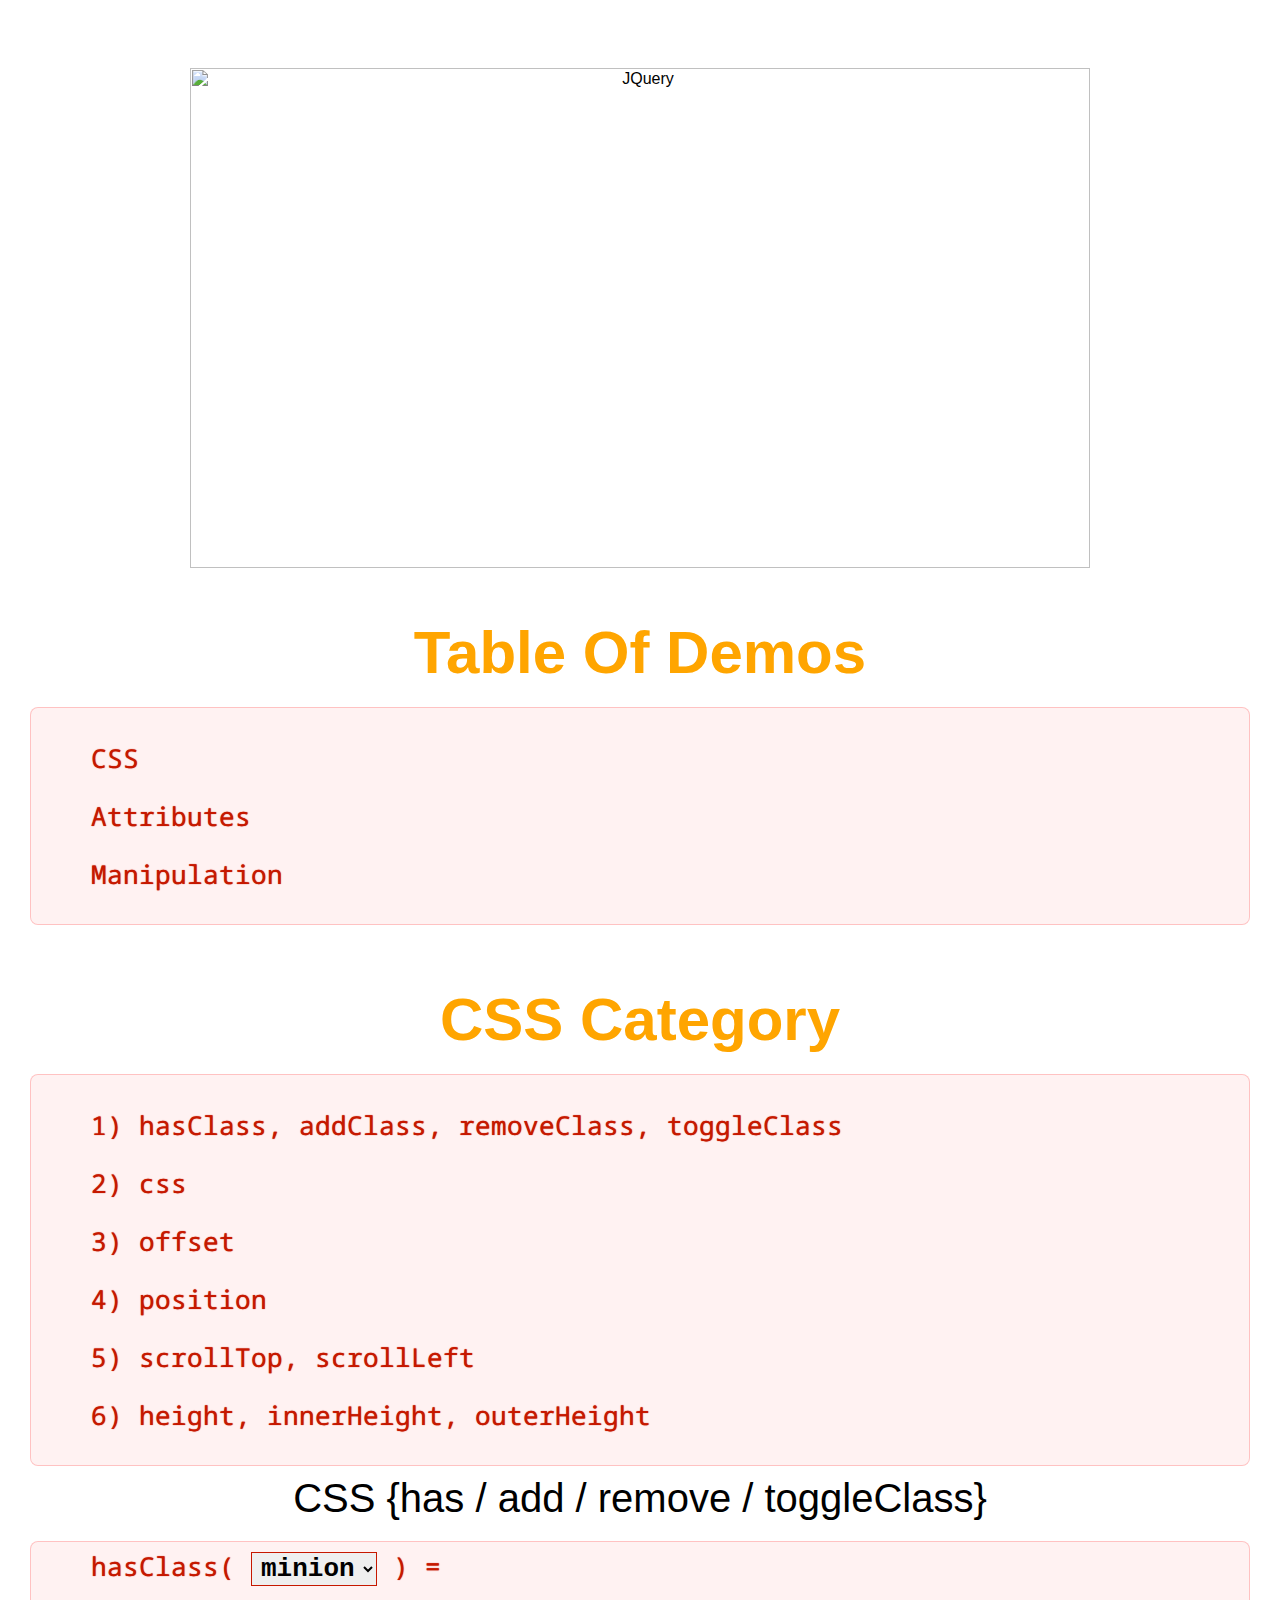
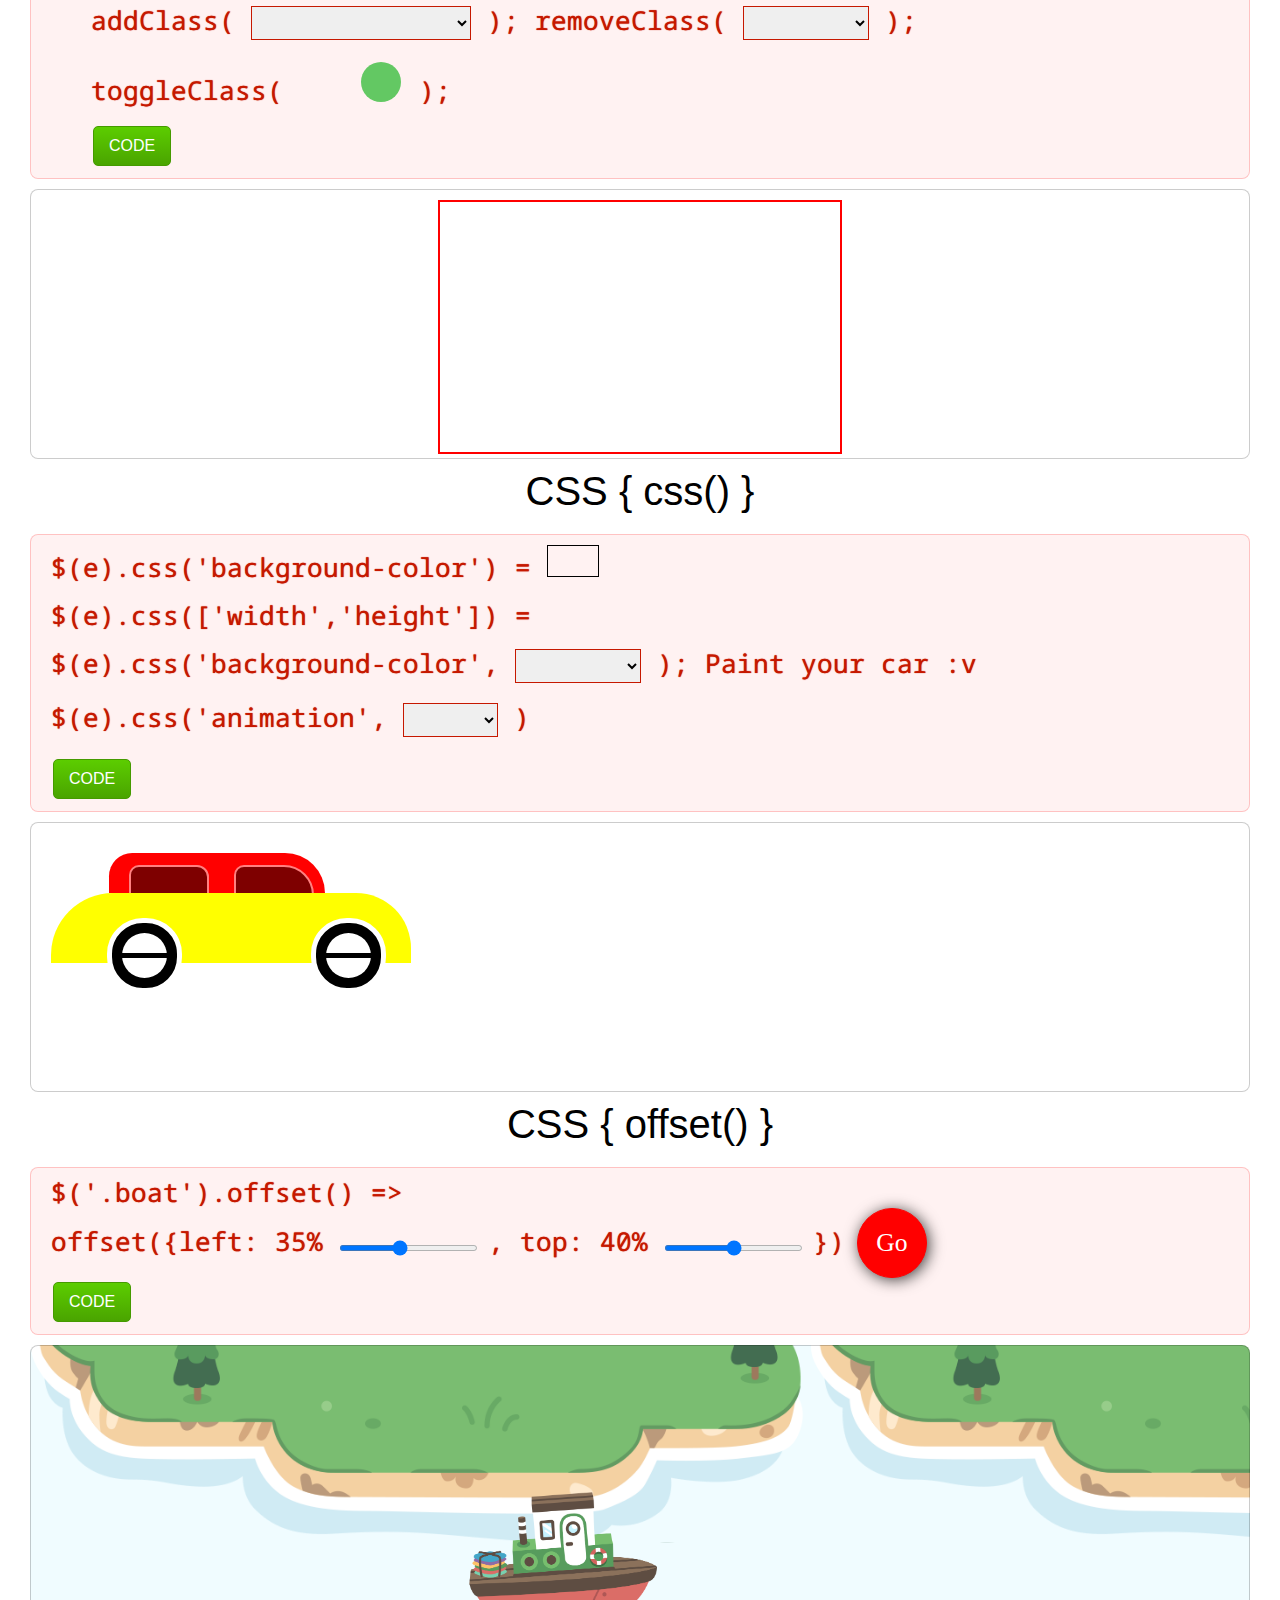
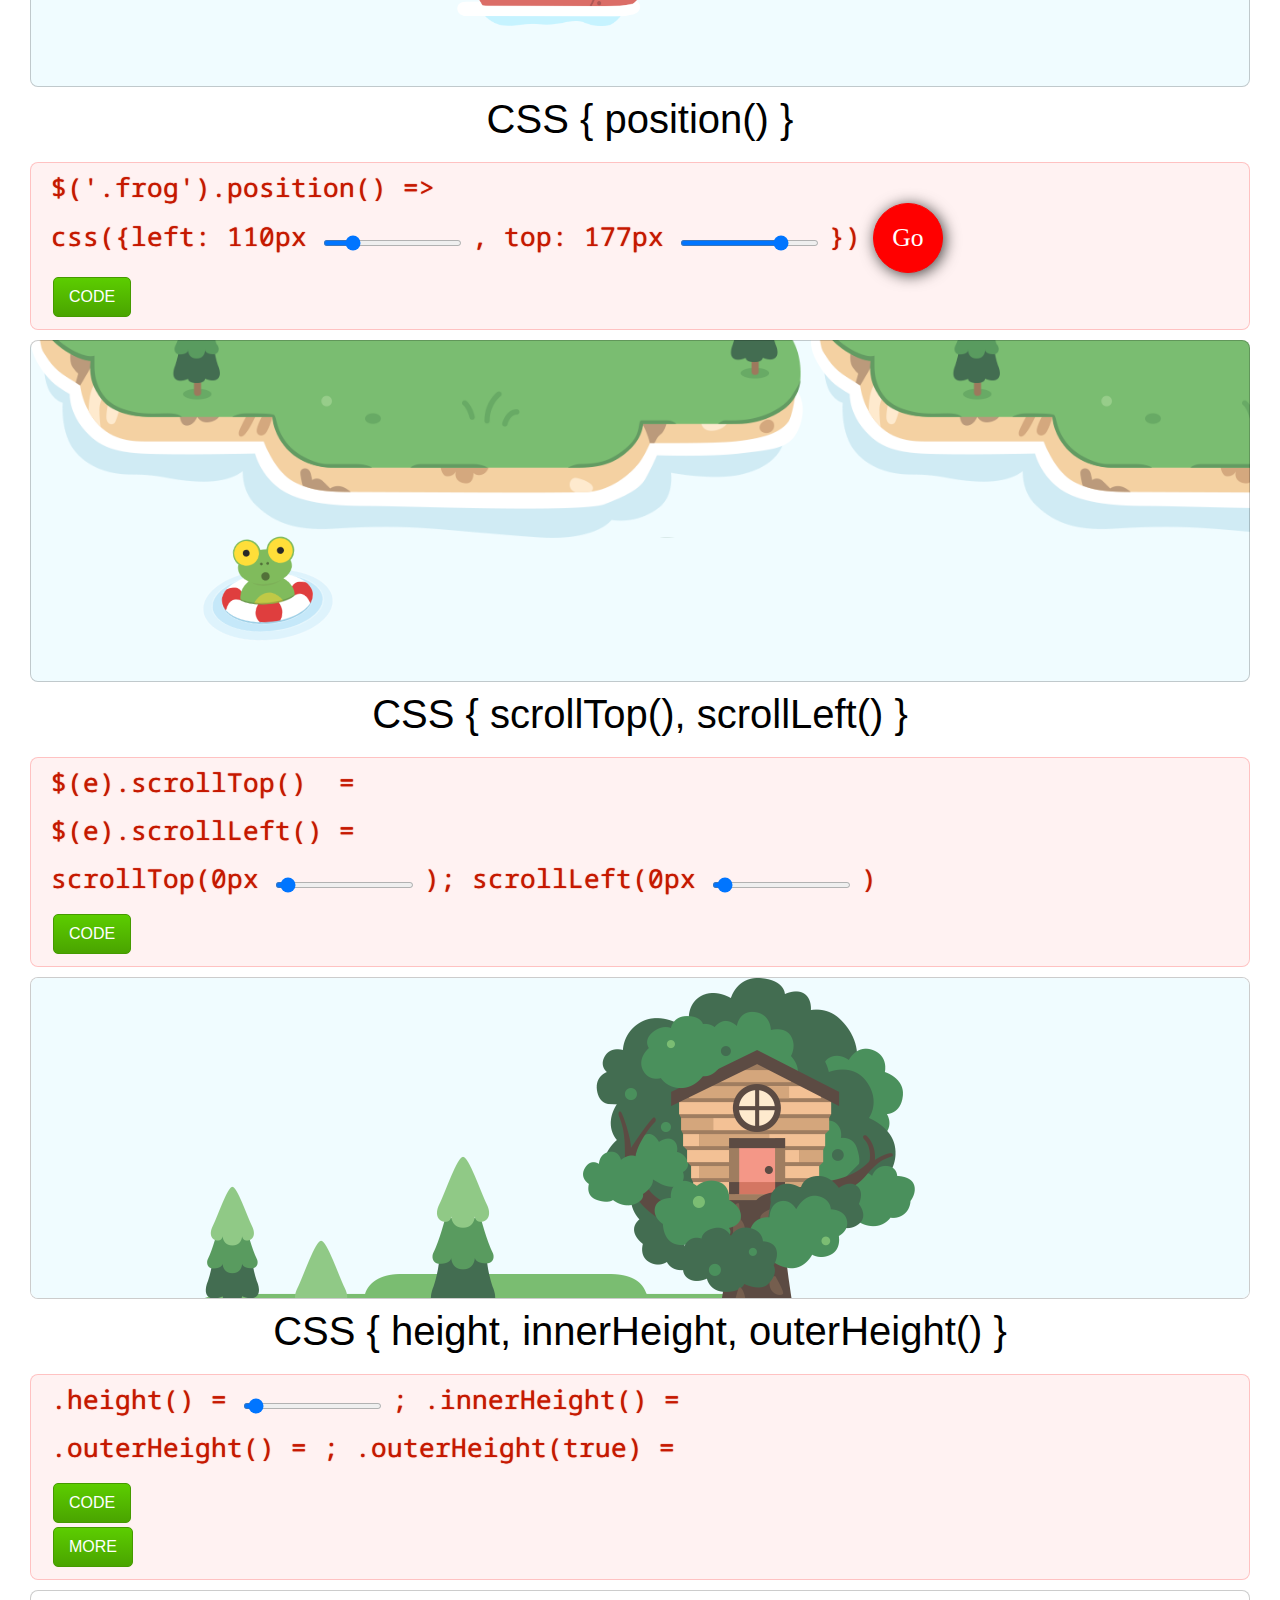
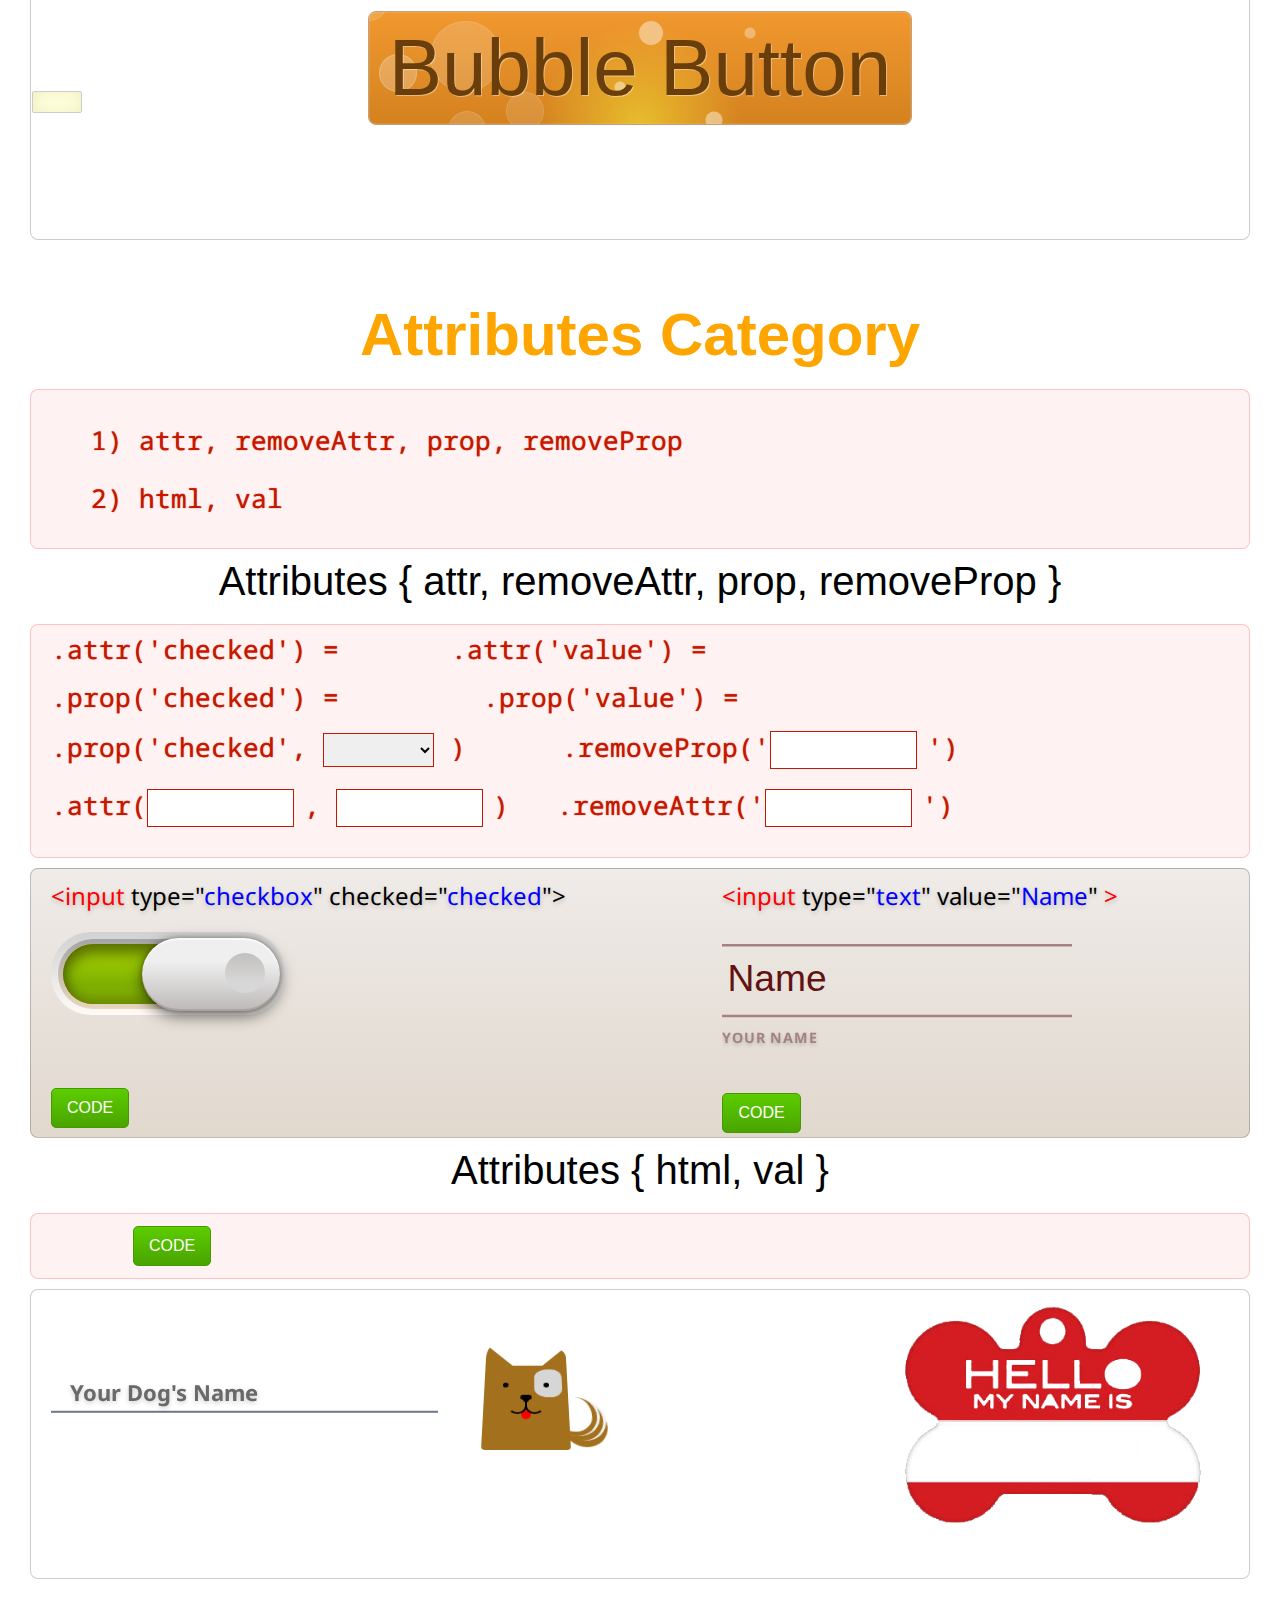
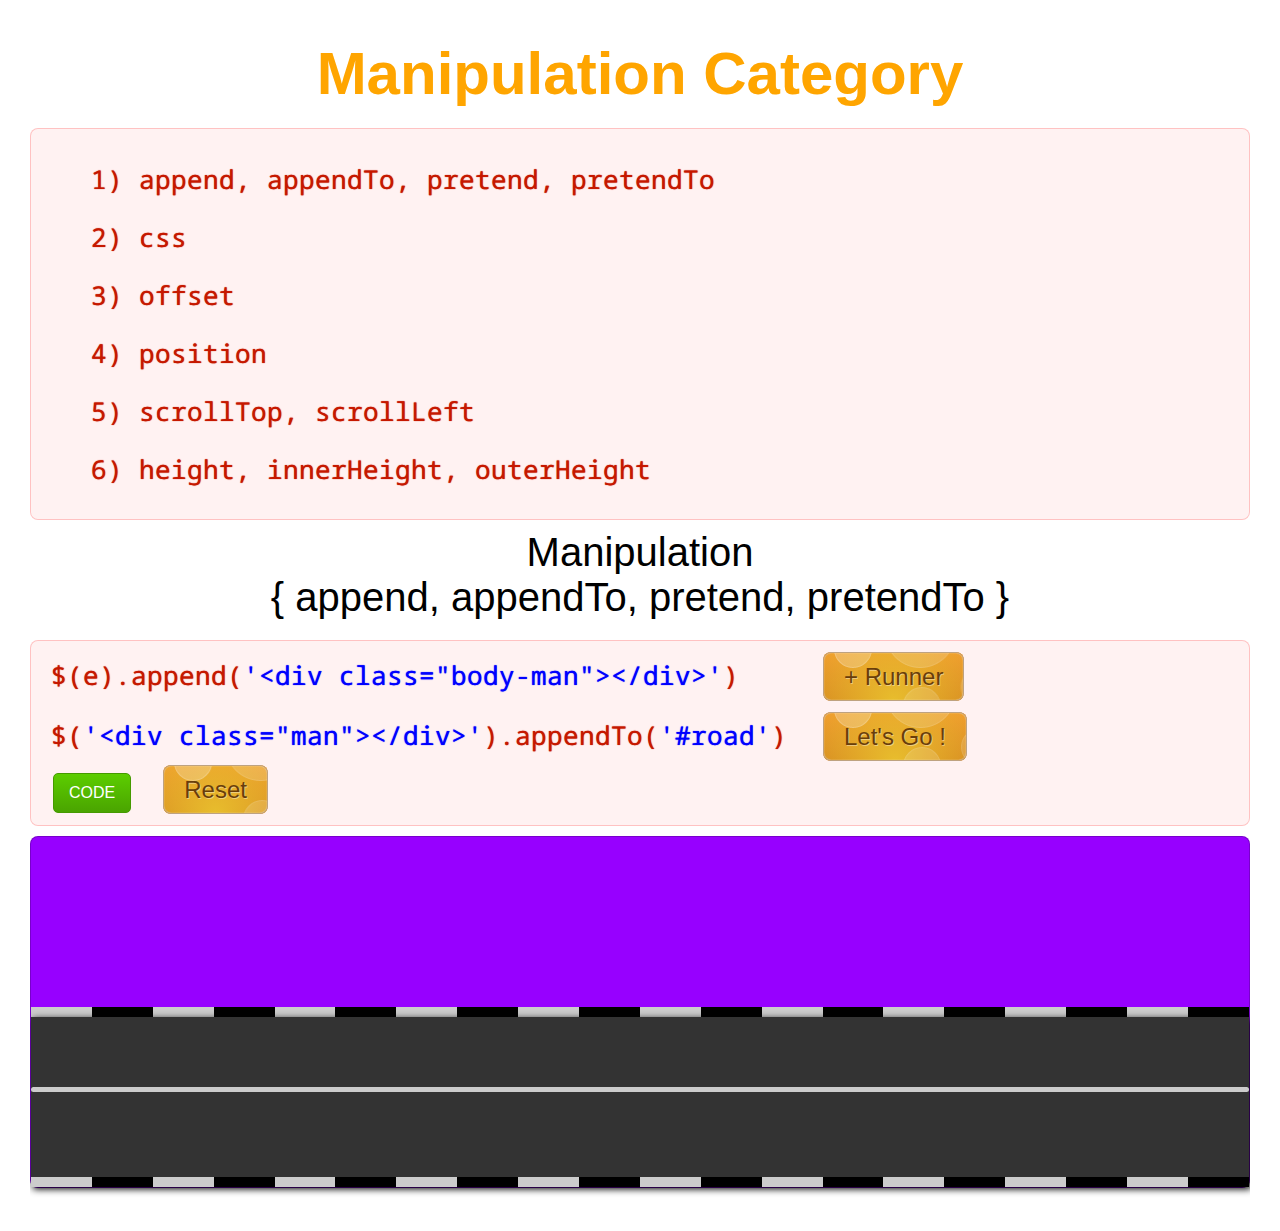
==== commit d5b80594: "Manipulation { append, appendTo, pretend, pretendTo }" ====
--- a/index.html
+++ b/index.html
@@ -212,13 +212,13 @@
                     <section>
 <pre>    
     <b>1) attr, removeAttr, prop, removeProp</b><br>
-    <b>2) html, var</b><br>
+    <b>2) html, val</b><br>
 </pre>
                     </section> 
                 </div>
                 <!-- SLIDE 11 -->
                 <div class="slide styling" id="border-image">
-                    <h1>CSS { attr, removeAttr, prop, removeProp }</h1>
+                    <h1>Attributes { attr, removeAttr, prop, removeProp }</h1>
                     <section>
 <pre>
 <p class="inline"><b>.attr('checked') = <span id="span_attr_checked_value"></span>      .attr('value') = <span id="span_attr_name_value"></span></b></p>
@@ -273,7 +273,7 @@
                 </div>
                 <!-- SLIDE 12 -->
                 <div class="slide styling" id="border-image">
-                    <h1>CSS { html, val }</h1>
+                    <h1>Attributes { html, val }</h1>
                     <section>
 <pre>
         <button href="#" 
@@ -298,7 +298,7 @@
     <div id="div_contain_name" class="dog-tag-name" onclick="showHtmlOnInput()"><p id="dog"></p></div>
 </div>
                 </div>
-                <!-- SLIDE 3 -->
+                <!-- SLIDE 13 -->
                 <div class="slide styling" id="welcome-slide">
                     <h3>Manipulation Category</h3>
                     <section>
@@ -312,6 +312,67 @@
 </pre>
                     </section> 
                 </div>
+                <!-- SLIDE 14 -->
+                <div class="slide styling" id="border-image">
+                    <h1>Manipulation<br/>{ append, appendTo, pretend, pretendTo }</h1>
+                    <section>
+<pre>
+<p class="inline margin-top-10"><b>$(e).append(<span class="blue blue-shadow">'&lt;div class=&quot;body-man&quot;&gt;&lt;/div&gt;'</span>)    <a class="display-inline button orange small margin-20 overflow-hidden" onclick="addNewRunner()">+ Runner</a></b></p>
+<p class="inline margin-top-10"><b>$(<span class="blue blue-shadow">'&lt;div class=&quot;man&quot;&gt;&lt;/div&gt;'</span>).appendTo(<span class="blue blue-shadow">'#road'</span>) <a class="display-inline button orange small margin-20 overflow-hidden" onclick="moveToLine()">Let's Go !</a></b></p>
+<button href="#" 
+        data-content="<span class='blue italic'>// Method <span class='red'><strong>append</strong></span> appends the parameter to the object you're working on</span> <br/>$(<span class='red'>'#example'</span>).append('Content to insert')<br/><br/>
+            <span class='blue italic'>// Method <span class='red'><strong>appendTo</strong></span> appends the object you're wokring on to the parameter</span> <br/>$('Content to insert').appendTo(<span class='red'>'#example'</span>)<br/><br/>"
+        class="modern-btn alert-button inline" data-size="lg" data-show="bounceIn" data-hide="bounceOut">CODE</button> <a class="display-inline button orange small margin-20 overflow-hidden" onclick="resetRunnerExample()">Reset</a>
+</pre>
+<div id="initial-man-block">
+    <div class="body-man">
+        <div class="head-man"></div>
+        <div class="arm-man right-man">
+            <div class="forearm-man right-man"> </div>
+        </div>
+        <div class="arm-man left-man">
+            <div class="forearm-man left-man"> </div>
+        </div>
+        <div class="leg-man right-man">
+            <div class="underleg-man right-man"> </div>
+        </div>
+        <div class="leg-man left-man">
+            <div class="underleg-man left-man"> </div>
+        </div>
+    </div>
+</div>
+<div class="example relative no-padding append-example">  
+    <div class="body-example" id="body_man_container">
+        
+    </div>
+    <div class="side_bg">
+        <div class="side_bg_black"></div>
+        <div class="side_bg_black"></div>
+        <div class="side_bg_black"></div>
+        <div class="side_bg_black"></div>
+        <div class="side_bg_black"></div>
+        <div class="side_bg_black"></div>
+        <div class="side_bg_black"></div>
+        <div class="side_bg_black"></div>
+        <div class="side_bg_black"></div>
+        <div class="side_bg_black"></div>
+    </div>
+    <div class="side_bg bot">
+        <div class="side_bg_black"></div>
+        <div class="side_bg_black"></div>
+        <div class="side_bg_black"></div>
+        <div class="side_bg_black"></div>
+        <div class="side_bg_black"></div>
+        <div class="side_bg_black"></div>
+        <div class="side_bg_black"></div>
+        <div class="side_bg_black"></div>
+        <div class="side_bg_black"></div>
+        <div class="side_bg_black"></div>
+    </div>
+    <div class="road body-example" id="road_man_container">
+        <div class="divider"></div>       
+    </div> 
+</div>
                     </section>
                 </div>
             </div>
@@ -325,16 +386,32 @@
     <script type="text/javascript" src="js/classie.js"></script>
 <!--    <script type="text/javascript" src="js/jquery.nicescroll.min.js"></script>-->
     <script> 
-        // ------ START CSS { html, var }
+         // ------ START Manipulation { append, appendTo, pretend, pretendTo }
+         resetRunnerExample = function() {
+            $('#body_man_container').html('');
+            $('#road_man_container').html('<div class="divider"></div>');
+        };     
+         moveToLine = function() {
+            var allMan = $('#body_man_container').html();
+            $(allMan).appendTo('#road_man_container');
+            $('#body_man_container').html('');
+        };     
+        addNewRunner = function() {
+            var singleMan = $('#initial-man-block').html();
+            $('#body_man_container').append(singleMan);
+        };     
+        // ------ START Manipulation { append, appendTo, pretend, pretendTo }
+        
+        // ------ START Attributes { html, val }
         showHtmlOnInput = function() {
             $('#input_dog_name').val($('#div_contain_name').html());
         };     
         changeDogTagName = function() {
             $('#dog').html($('#input_dog_name').val()); 
         };    
-        // ------ START CSS { html, var }
-        
-        // ------ START CSS { attr, prop }
+        // ------ START Attributes { html, val }
+        
+        // ------ START Attributes { attr, prop }
         removeAttrValue = function() {
             $('#input-check-attr-prop').removeAttr($('#textbox_remove_attr').val()); 
         };    
@@ -371,7 +448,7 @@
         };       
         checkAttrPropInput();
         checkAttrPropCheckbox();
-        // ------ START CSS { attr, prop }
+        // ------ START Attributes { attr, prop }
         
         // ------ START CSS { height, innerHeight, outerHeight() }
         changeButtonHeightScroll = function(element) {
@@ -778,7 +855,7 @@
             }
         })();
     </script>
-    <script type="text/javascript" src="js/jquery.carouFredSel-6.2.1-packed.js"></script>
+<!--    <script type="text/javascript" src="js/jquery.carouFredSel-6.2.1-packed.js"></script>-->
     <script type="text/javascript" src="js/jAlert-functions.min.js"></script>
     <script type="text/javascript" src="js/jAlert-v3.min.js"></script>
     <script type="text/javascript" src="js/jquery-ui.min.js"></script>
--- a/css/site.css
+++ b/css/site.css
@@ -218,6 +218,7 @@
 .button:hover{ background-position:top left; background-position:top left, bottom right, 0 0, 0 0; }
 .button:active{ bottom:-1px; }
 .button.big { font-size: 80px; }
+.button.small { font-size: 24px; }
 
 /* Orange Button */
 .overflow-hidden { overflow: hidden; }
@@ -738,3 +739,152 @@
 
 .dog-tag-name { cursor: pointer; background: url(../image/tag-name.png) no-repeat; width: 333px; height: 239px; background-size: contain; position: absolute; right: 30px; top: 10px; }
 .dog-tag-name p { top: 137px; height: 30px; margin-left: -110px; position: absolute; width: 220px; left: 50%; text-align: center; font-size: 24px; overflow: hidden; }
+
+
+@keyframes body {
+  0% {
+    transform: translateX(-20vw) rotateZ(20deg)
+  }
+  100% {
+    transform: translateX(120vw) rotateZ(20deg)
+  }
+}
+
+@keyframes leg {
+  0% {
+    transform: rotateZ(-100deg);
+  }
+  100% {
+    transform: rotateZ(80deg);
+  }
+}
+
+@keyframes underleg {
+  0% {
+    transform: rotateZ(30deg);
+    opacity: 1;
+  }
+  25% {
+    transform: rotateZ(20deg);
+  }
+  50% {
+    transform: rotateZ(90deg);
+  }
+  75% {
+    transform: rotateZ(110deg);
+  }
+  100% {
+    opacity: 1;
+    transform: rotateZ(30deg);
+  }
+}
+
+@keyframes forearm {
+  0% {
+    transform: rotateZ(-40deg);
+  }
+  100% {
+    transform: rotateZ(-80deg);
+  }
+}
+
+.body-man:nth-child(1) {
+  animation-delay: 0.5s;
+}
+
+.body-man:nth-child(2) {
+  animation-delay: 1.0s;
+}
+
+.body-man:nth-child(3) {
+  animation-delay: 1.5s;
+}
+
+.body-man:nth-child(4) {
+  animation-delay: 2.0s;
+}
+
+.body-man:nth-child(5) {
+  animation-delay: 2.5s;
+}
+
+.body-man:nth-child(6) {
+  animation-delay: 3.0s;
+}
+
+.body-man:nth-child(7) {
+  animation-delay: 3.5s;
+}
+
+.body-man:nth-child(8) {
+  animation-delay: 4.0s;
+}
+
+.body-man:nth-child(9) {
+  animation-delay: 4.5s;
+}
+
+.body-example * {
+animation-iteration-count: infinite;
+animation-timing-function: linear;
+animation-duration: 5s;
+animation-fill-mode: forwards;
+animation-direction: alternate;
+background: white;
+position: absolute;
+border-radius: 5px;
+}
+.body-man { left: -10vh; top: 35px; animation-direction: normal; animation-name: body; width: 5px; height: 60px; overflow: visible; }
+.head-man { top: -30px; left: -15px; width: 30px; height: 30px; border-radius: 50%; }
+
+.arm-man,
+.forearm-man,
+.leg-man,
+.underleg-man { transform-origin: 50% 0%; width: 5px; height: 30px; }
+
+.arm-man { top: 10%; }
+
+.forearm-man,
+.leg-man,
+.underleg-man { top: 100%; }
+
+.arm-man.left-man,
+.leg-man.left-man { transform: rotateZ(40deg); }
+
+.arm-man.right-man,
+.leg-man.right-man { transform: rotateZ(-40deg); }
+
+.forearm-man.right-man,
+.underleg-man.right-man { transform: rotateZ(40deg); }
+
+.forearm-man.left-man,
+.underleg-man.left-man { transform: rotateZ(-40deg); }
+
+.leg-man,
+.arm-man,
+.underleg-man,
+.forearm-man { animation-duration: 0.5s; }
+
+.leg-man,
+.arm-man { animation-name: leg; }
+
+.underleg-man,
+.forearm-man { animation-name: underleg; animation-duration: 1s; animation-direction: normal; }
+.forearm-man { animation-name: forearm; }
+.right-man { animation-delay: 0.5s; }
+
+#initial-man-block { display: none; }
+
+.top_bg{ position:absolute; height:115px; width:100%; background:#063;}
+ .side_bg{ position:absolute; width:100%; height:10px; background:#CCC; left:0; bottom: 170px;}
+ .side_bg_black{ background:#000; height:10px; width:5%; margin-left:5%; float:left;}
+ .side_bg.bot{bottom: 0px; z-index:999;}
+ .road{ position:absolute; width:100%; background:#333; height:170px; bottom: 0px; box-shadow:2px 2px 7px #000;} 
+ .divider{ background:#CCC; height:5px; position:absolute; top:70px; width:100%;}
+.append-example { height: 350px !important; }
+.display-inline { display: inline; }
+.margin-top-10 { margin-top: 10px; }
+
+.blue-shadow { text-shadow: blue 0 0 1px; }
+
+.append-example { background-color: #9700FF !important; }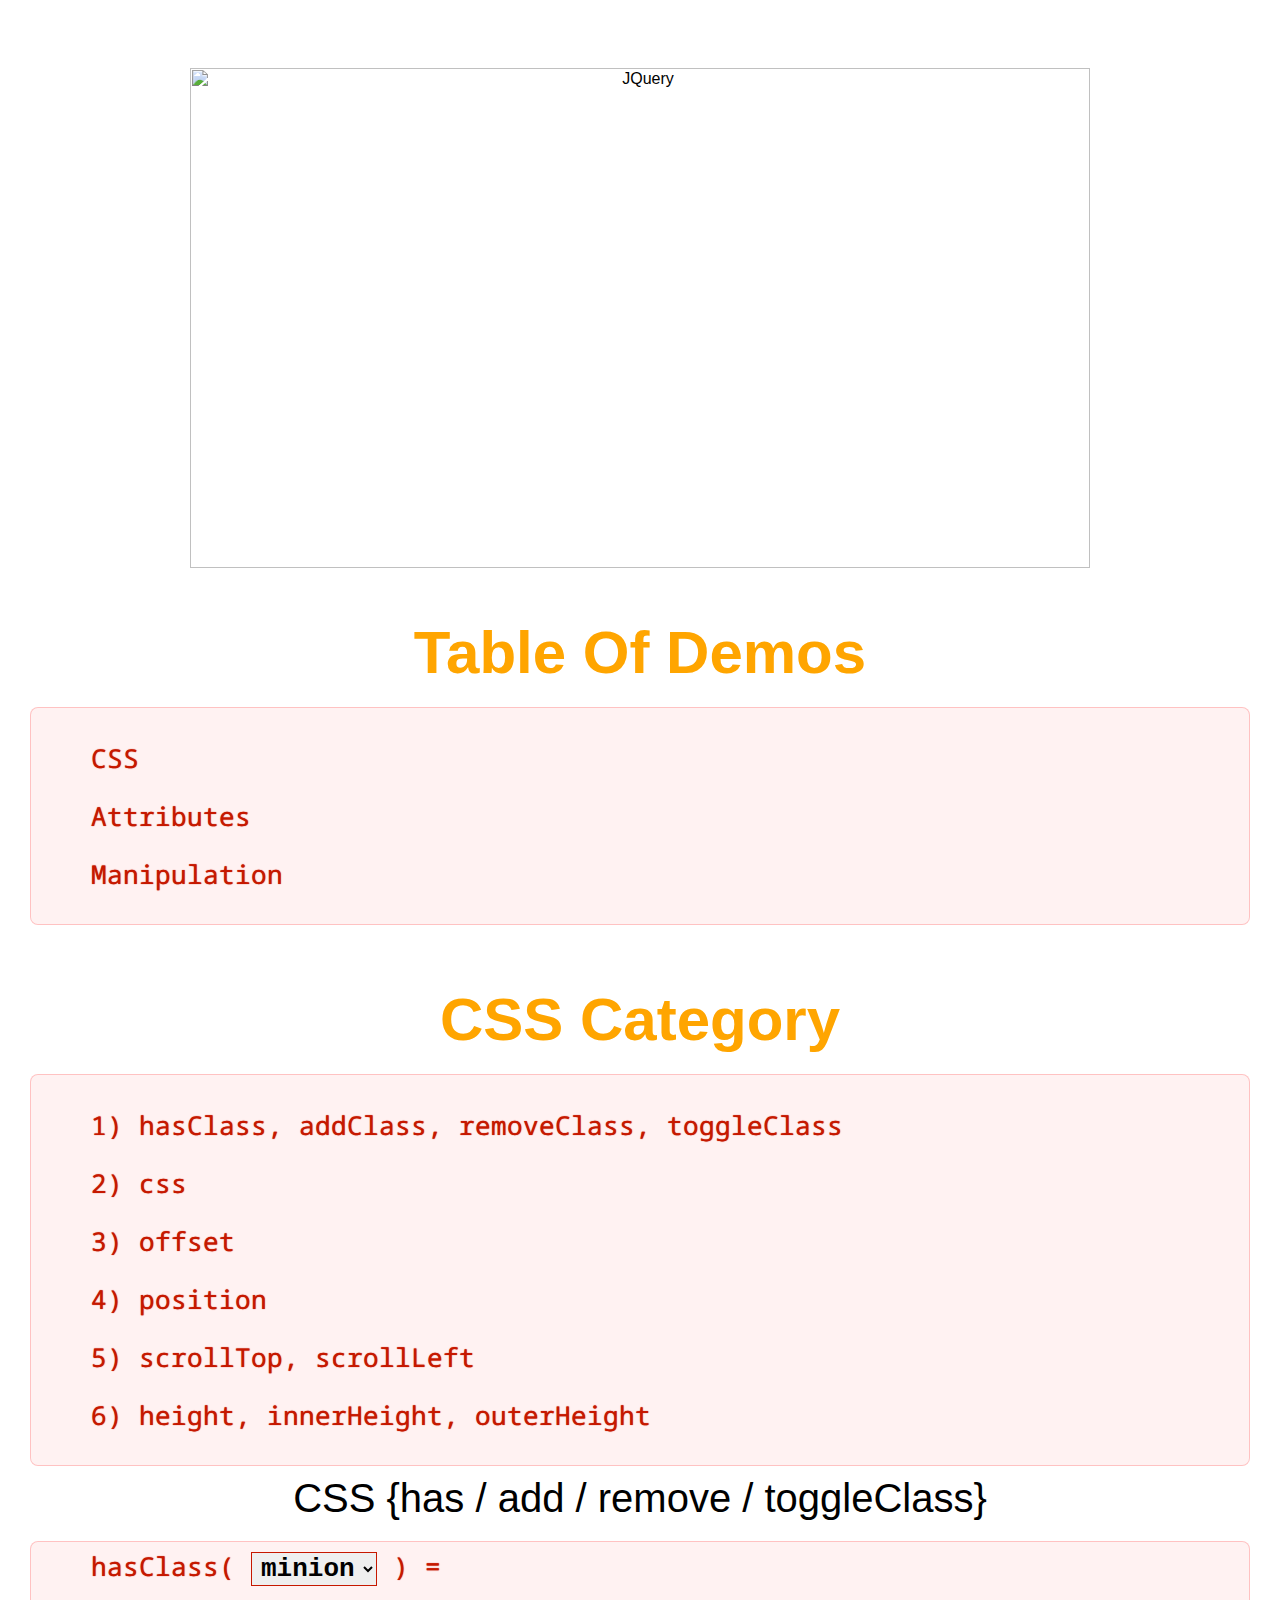
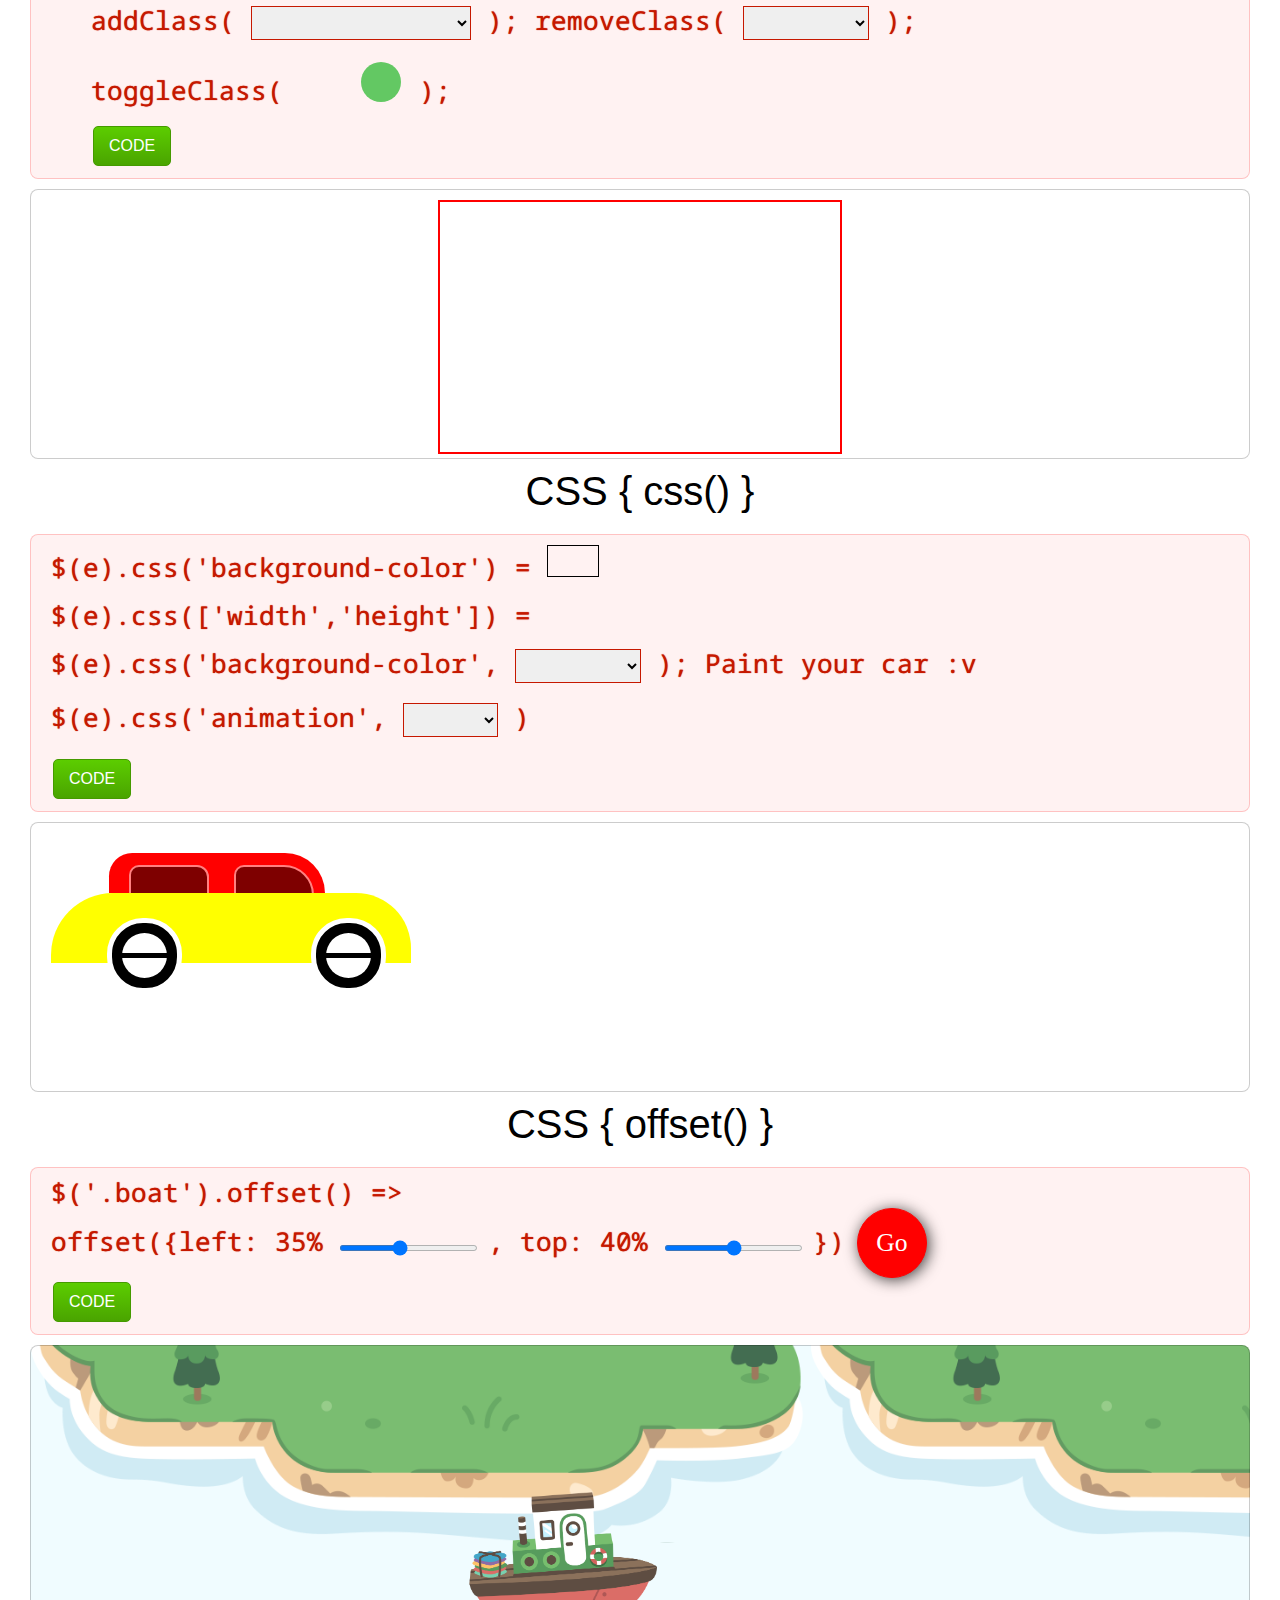
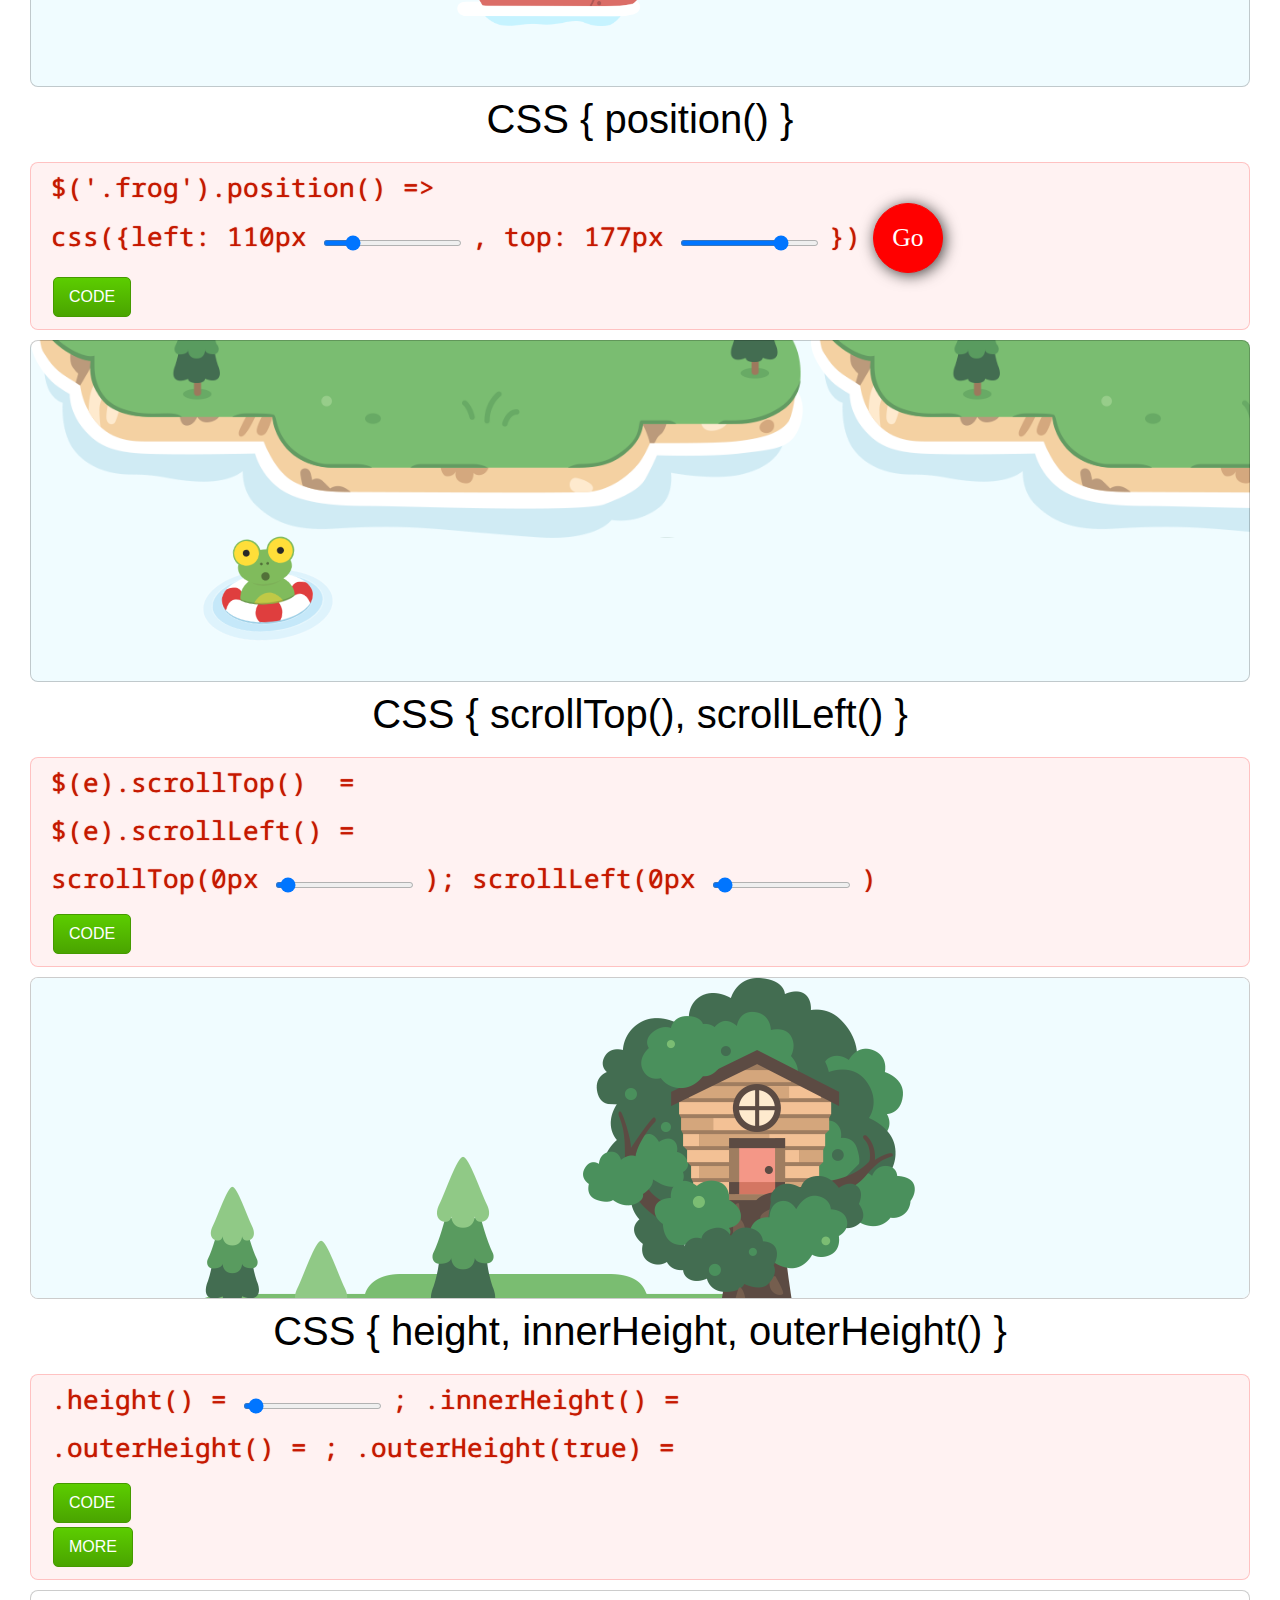
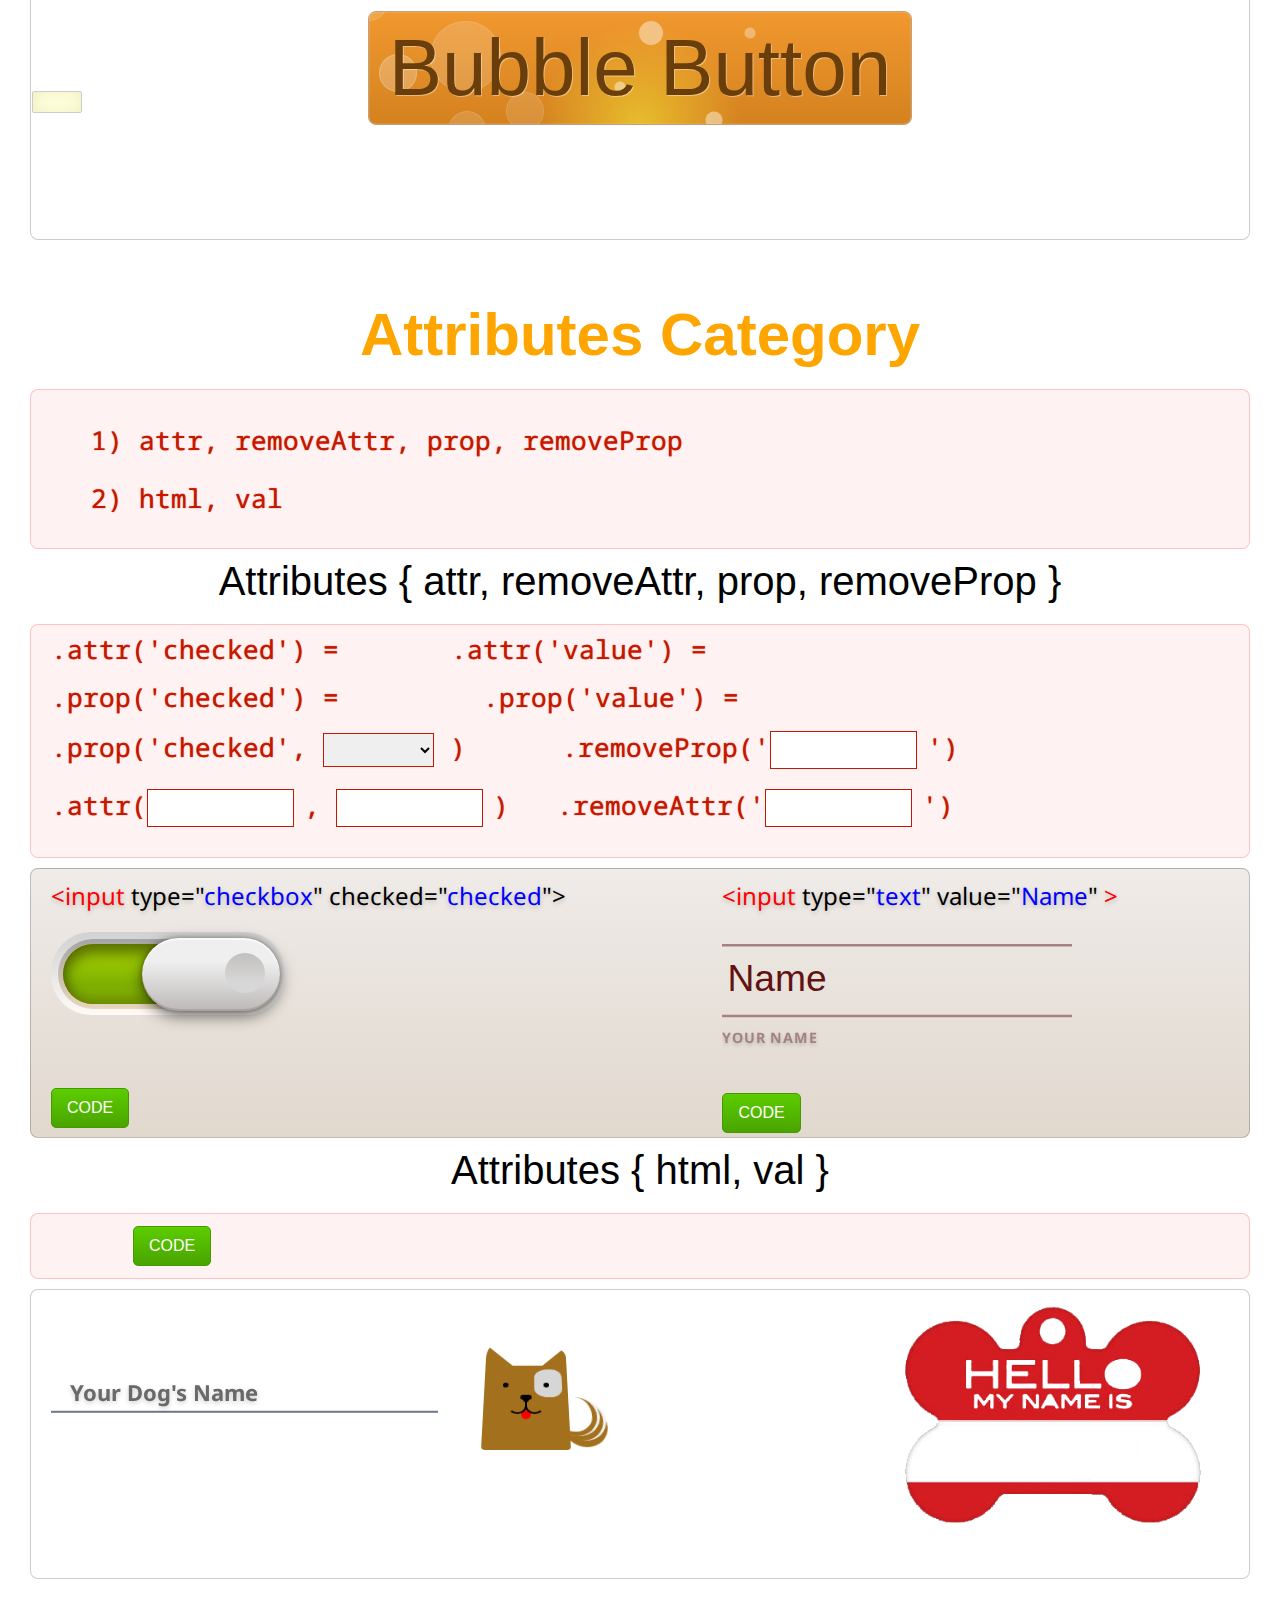
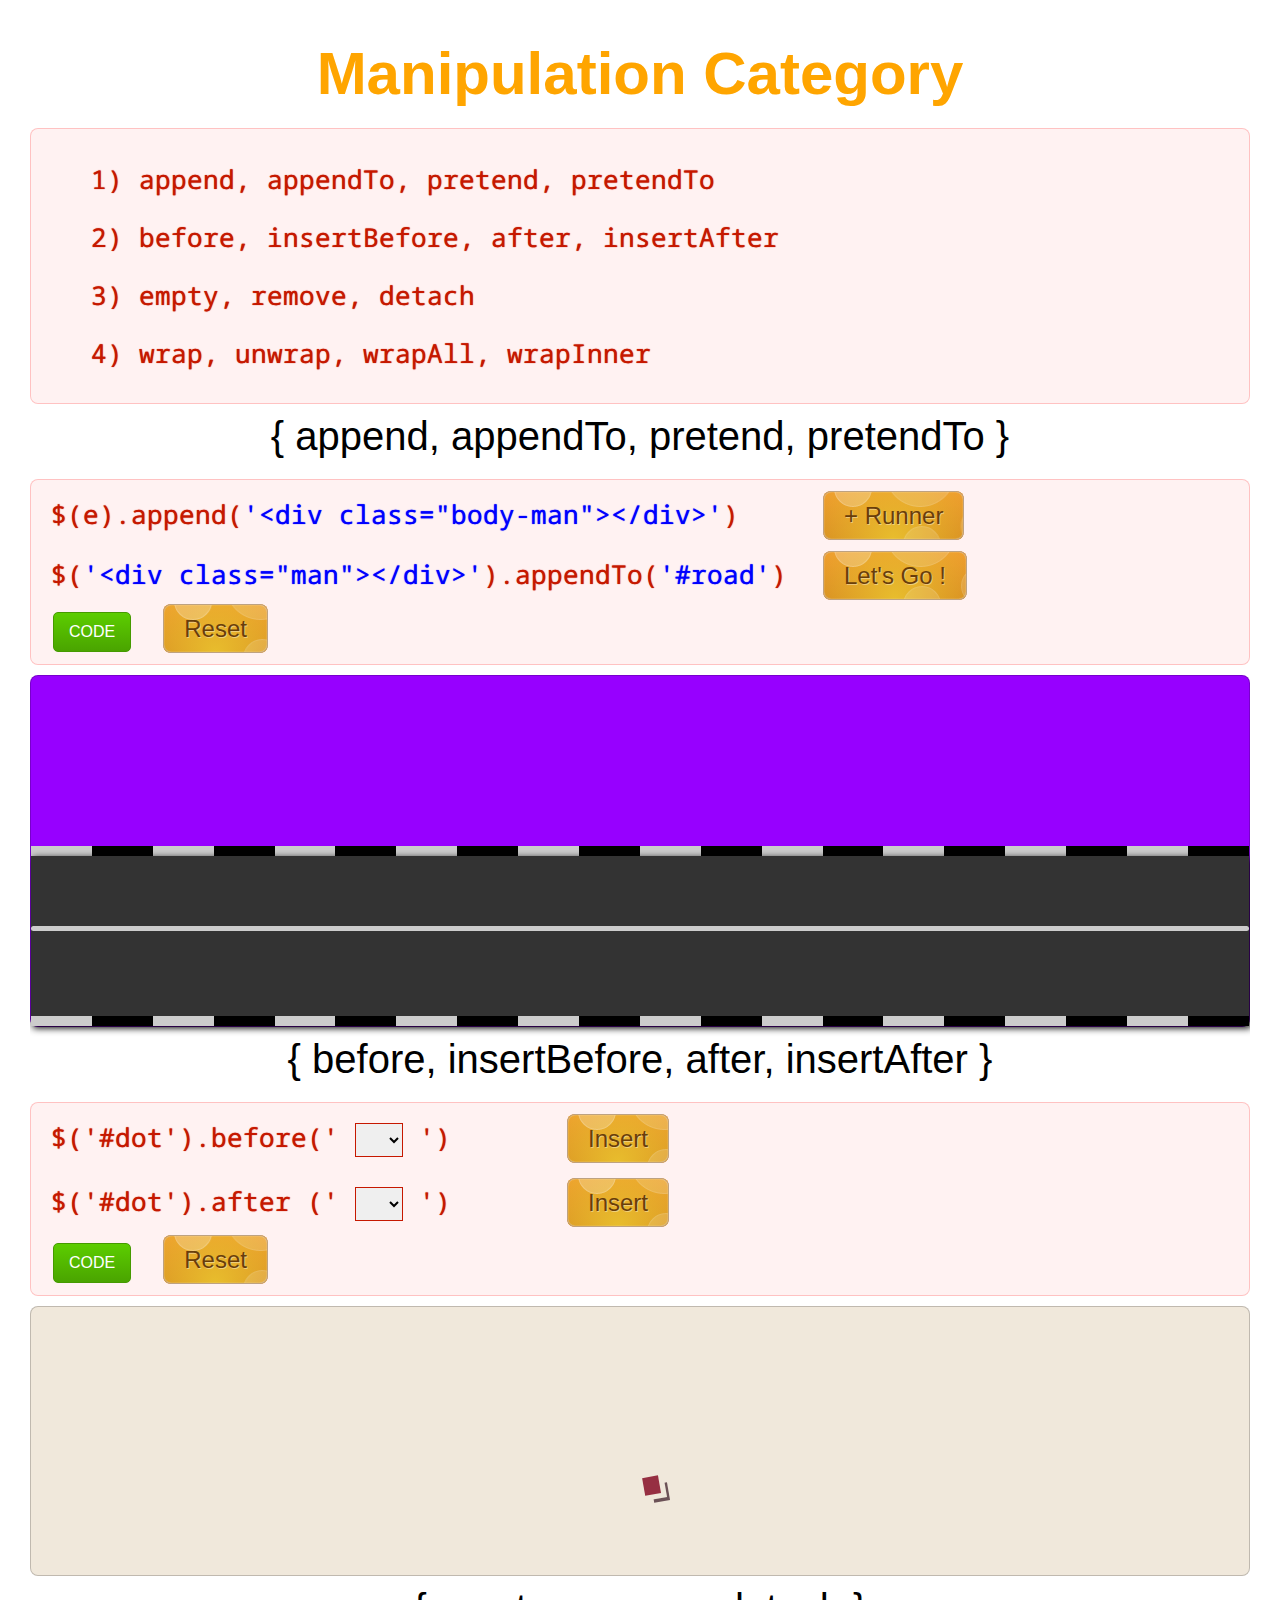
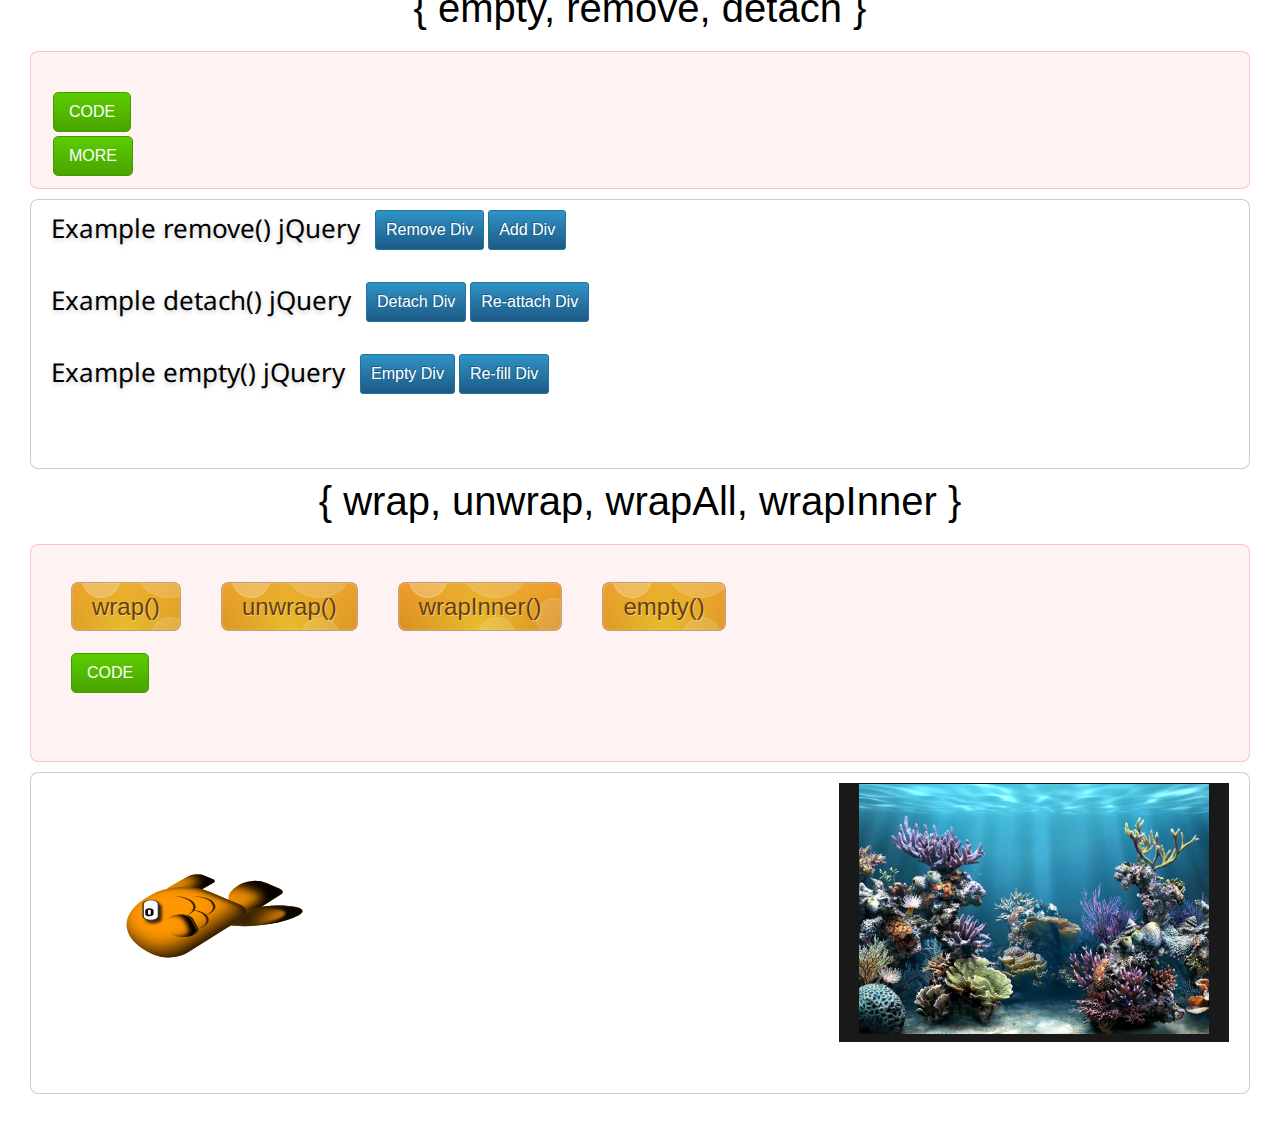
==== commit a4d7d273: "commit" ====
--- a/index.html
+++ b/index.html
@@ -4,6 +4,7 @@
     <link rel="stylesheet" type="text/css" media="screen" href="css/jquery-ui.min.css">
     <link rel="stylesheet" type="text/css" media="screen" href="css/site.css">
     <link href="http://fonts.googleapis.com/css?family=Droid+Sans|Droid+Sans+Mono" rel="stylesheet" type="text/css" />
+    <link href="http://fonts.googleapis.com/css?family=Oswald:400,300" rel="stylesheet" type="text/css" />
 </head>
 <body>
     <div id="container">
@@ -304,17 +305,15 @@
                     <section>
 <pre>    
     <b>1) append, appendTo, pretend, pretendTo</b><br>
-    <b>2) css</b><br>
-    <b>3) offset</b><br>
-    <b>4) position</b><br>
-    <b>5) scrollTop, scrollLeft</b><br>
-    <b>6) height, innerHeight, outerHeight</b><br>
+    <b>2) before, insertBefore, after, insertAfter</b><br>
+    <b>3) empty, remove, detach</b><br>
+    <b>4) wrap, unwrap, wrapAll, wrapInner</b><br>
 </pre>
                     </section> 
                 </div>
                 <!-- SLIDE 14 -->
                 <div class="slide styling" id="border-image">
-                    <h1>Manipulation<br/>{ append, appendTo, pretend, pretendTo }</h1>
+                    <h1>{ append, appendTo, pretend, pretendTo }</h1>
                     <section>
 <pre>
 <p class="inline margin-top-10"><b>$(e).append(<span class="blue blue-shadow">'&lt;div class=&quot;body-man&quot;&gt;&lt;/div&gt;'</span>)    <a class="display-inline button orange small margin-20 overflow-hidden" onclick="addNewRunner()">+ Runner</a></b></p>
@@ -375,7 +374,146 @@
 </div>
                     </section>
                 </div>
+                <!-- SLIDE 15 -->
+                <div class="slide styling" id="border-image">
+                    <h1>{ before, insertBefore, after, insertAfter }</h1>
+                    <section>
+<pre>
+<p class="inline margin-top-10"><b>$('#dot').before(' <select id="set_character_before">
+        <option value="none"></option>
+        <option value="a">a</option><option value="b">b</option><option value="c">c</option><option value="d">d</option>
+        <option value="e">e</option><option value="f">f</option><option value="g">g</option><option value="h">h</option>
+        <option value="i">i</option><option value="j">j</option><option value="k">k</option><option value="l">l</option>
+        <option value="m">m</option><option value="n">n</option><option value="o">o</option><option value="p">p</option>
+        <option value="q">q</option><option value="r">r</option><option value="s">s</option><option value="t">t</option>
+        <option value="u">u</option><option value="v">v</option><option value="w">w</option><option value="x">x</option>
+        <option value="y">y</option><option value="z">z</option>
+    </select> ')      <a class="display-inline button orange small margin-20 overflow-hidden" onclick="addLetterBeforeDot()">Insert</a></b></p>
+<p class="inline margin-top-10"><b>$('#dot').after (' <select id="set_character_after">
+        <option value="none"></option>
+        <option value="a">a</option><option value="b">b</option><option value="c">c</option><option value="d">d</option>
+        <option value="e">e</option><option value="f">f</option><option value="g">g</option><option value="h">h</option>
+        <option value="i">i</option><option value="j">j</option><option value="k">k</option><option value="l">l</option>
+        <option value="m">m</option><option value="n">n</option><option value="o">o</option><option value="p">p</option>
+        <option value="q">q</option><option value="r">r</option><option value="s">s</option><option value="t">t</option>
+        <option value="u">u</option><option value="v">v</option><option value="w">w</option><option value="x">x</option>
+        <option value="y">y</option><option value="z">z</option>
+    </select> ')      <a class="display-inline button orange small margin-20 overflow-hidden" onclick="addLetterAfterDot()">Insert</a></b></p>
+<button href="#" 
+        data-content="<span class='blue italic'>// Method <span class='red'><strong>before</strong></span> inserts the argument before the selector</span> <br/>$(<span class='red'>'#foo'</span>).before('p')<br/><br/>
+            <span class='blue italic'>// Method <span class='red'><strong>insertBefore</strong></span> inserts the selector before the argument</span> <br/>$('p').insertBefore(<span class='red'>'#foo'</span>)<br/><br/>"
+        class="modern-btn alert-button inline" data-size="lg" data-show="bounceIn" data-hide="bounceOut">CODE</button> <a class="display-inline button orange small margin-20 overflow-hidden" onclick="resetBeforeAfterExample()">Reset</a>
+</pre>
+<div class="example example-before-after">
+    <div id="container-dot">
+        <span class="retro" id="base_dot">.</span>
+    </div>
+</div>
+                    </section>
+                </div>
+                <!-- SLIDE 16 -->
+                <div class="slide styling" id="border-image">
+                    <h1>{ empty, remove, detach }</h1>
+                    <section>
+<pre>
+
+<button href="#" 
+        data-content="<span class='blue italic'>// remove or detach an element</span> <br/><span class='violet'>var</span> divObject = $(<span class='red'>'#example'</span>).remove()<br/>
+        <span class='violet'>var</span> divObject = $(<span class='red'>'#example'</span>).detach()<br/><br/>
+        <span class='blue italic'>// Empty an element</span> <br/>$(<span class='red'>'#example'</span>).empty()<br/><br/>"
+        class="modern-btn alert-button inline" data-size="lg" data-show="zoomInDown" data-hide="zoomOutUp">CODE</button>
+<button href="#" 
+        data-content="<span class='blue italic'>// Method <span class='red'><strong>remove</strong></span> removes the element itself, and everything inside it. All events and jQuery data with element are removed</span> <br/><br/>
+        <span class='blue italic'>// Method <span class='red'><strong>detach</strong></span> is same as <span class='red'><strong>remove</strong></span> except that it keeps all jQuery data and events</span> <br/><br/>
+        <span class='blue italic'>// Method <span class='red'><strong>empty</strong></span> removes all the child content or element inside</span> <br/><br/>"
+        class="modern-btn alert-button inline" data-size="lg" data-show="flipInY" data-hide="flipOutY">MORE</button>
+</pre>
+<div class="example text-left">
+    <form>
+        <div id="example-remove">
+            <div id="example-remove-content">Example remove() jQuery</div>
+        </div>
+        <span id="btnRemoveExample" class="button-nice">Remove Div</span>
+        <span id="btnAddExample" class="button-nice">Add Div</span>
+        <br/><br/>
+    </form>
+    <form>
+        <div id="example-detach">
+            <div id="example-detach-content">Example detach() jQuery</div>
+        </div>
+        <span id="btnDetachExample" class="button-nice">Detach Div</span>
+        <span id="btnAttachExample" class="button-nice">Re-attach Div</span>
+        <br/><br/>
+    </form>
+    <form>
+        <div id="example-empty">
+            <div id="example-empty-content">Example empty() jQuery</div>
+        </div>
+        <span id="btnEmptyExample" class="button-nice">Empty Div</span>
+        <span id="btnReFillExample" class="button-nice">Re-fill Div</span>
+        <br/><br/>
+    </form>
+</div>
+                    </section>
+                </div>
+                <!-- SLIDE 16 -->
+                <div class="slide styling" id="border-image">
+                    <h1>{ wrap, unwrap, wrapAll, wrapInner }</h1>
+                    <section>
+<pre>
+<p class="inline margin-top-10">
+<a class="display-inline button orange small margin-20 overflow-hidden" onclick="wrapTankToFishExample()">wrap()</a><a class="display-inline button orange small margin-20 overflow-hidden" onclick="unWrapTankToFishExample()">unwrap()</a><a class="display-inline button orange small margin-20 overflow-hidden" onclick="wrapInnerFishToTankExample()">wrapInner()</a><a class="display-inline button orange small margin-20 overflow-hidden" onclick="unWrapInnerFishToTankExample()">empty()</a>
+<p class="margin-top-10 margin-left-18"><button href="#" 
+        data-content="<span class='blue italic'>// Method <span class='red'><strong>wrap</strong></span> wraps a HTML structure around an element</span> <br/>$(<span class='red'>'#fish'</span>).wrap($(<span class='red'>'#tank'</span>).html())<br/><br/>
+        <span class='blue italic'>// Method <span class='red'><strong>wrapInner</strong></span> allows an element to wrap around a HTML structure</span> <br/>$(<span class='red'>'#tank'</span>).wrapInner($(<span class='red'>'#fish'</span>).html())<br/><br/>
+        <span class='blue italic'>// Method <span class='red'><strong>unwrap</strong></span> removes the parent that wraps around an element</span> <br/>$(<span class='red'>'#fish'</span>).unwrap()<br/><br/>
+        <span class='blue italic'>// Method <span class='red'><strong>wrapAll</strong></span> wraps a HTML structure around all matched elements</span> <br/>$(<span class='red'>'#fish'</span>).wrapAll($(<span class='red'>'#tank'</span>).html())<br/><br/>"
+        class="modern-btn alert-button inline" data-size="lg" data-show="zoomInDown" data-hide="zoomOutUp">CODE</button></p>
+
+</pre>
+<div id="initial_wrap_tank">
+    <div class="fishtank_wrap">
+
+    </div>
+</div>
+<div id="initial_wrap_fish">
+    <div class="fish_wrap">
+        <div class="fred">
+            <div class="top_fin"></div>
+            <div class="tail_fin"></div>
+            <div class="fish_body">
+                <div class="eye"></div>
+                <div class="scale_1"></div>
+                <div class="scale_2"></div>
+                <div class="scale_3"></div>
+                <div class="scale_4"></div>
             </div>
+        </div>
+    </div>
+</div>
+<div class="example relative fish-example">
+    <div class="fish_wrap" id="fish_to_wrap">
+        <div class="fred">
+            <div class="top_fin"></div>
+            <div class="tail_fin"></div>
+            <div class="fish_body">
+                <div class="eye"></div>
+                <div class="scale_1"></div>
+                <div class="scale_2"></div>
+                <div class="scale_3"></div>
+                <div class="scale_4"></div>
+            </div>
+        </div>
+    </div>
+    
+    <div class="fishtank_wrap" id="tank_to_wrap">
+        
+    </div>
+</div>
+                    </section>
+                </div>
+            </div>
+            <div class="pager-slider"></div>
             <a id="prev" class="" style="display: block;"></a>
             <a id="next" class="" style="display: block;"></a>
         </div>
@@ -386,7 +524,108 @@
     <script type="text/javascript" src="js/classie.js"></script>
 <!--    <script type="text/javascript" src="js/jquery.nicescroll.min.js"></script>-->
     <script> 
-         // ------ START Manipulation { append, appendTo, pretend, pretendTo }
+        // ------ START Manipulation { wrap, unwrap, wrapAll, wrapInner }    
+        wrapTankToFishExample = function() {
+            $('#fish_to_wrap').wrap($('#initial_wrap_tank').html());
+            
+        };  
+        unWrapTankToFishExample = function() {
+            $('#fish_to_wrap').unwrap();
+        };  
+        
+        wrapInnerFishToTankExample = function() {
+            $('#tank_to_wrap').wrapInner($('#initial_wrap_fish').html());
+        };  
+        
+        unWrapInnerFishToTankExample = function() {
+            $('#tank_to_wrap').empty();
+        };  
+        
+        // ------ START Manipulation { empty, remove, detach }
+        //-- Remve example
+        var dvjRemoveQuery = null;
+        $('#btnAddExample').addClass('disabled');
+
+        $("#example-remove-content").hover(function() {
+            $(this).addClass('highlight');
+        }, function() {
+            $(this).removeClass('highlight');
+        });
+
+        $('#btnRemoveExample').click(function() {
+            dvjRemoveQuery = $("#example-remove-content").remove();
+            $(this).addClass('disabled');
+            $('#btnAddExample').removeClass('disabled');
+        });
+
+        $('#btnAddExample').click(function() {
+            $("#example-remove").html(dvjRemoveQuery);
+             $(this).addClass('disabled');
+            $('#btnRemoveExample').removeClass('disabled');
+        });
+        
+        //-- Detach example
+        var dvjDetachQuery = null;
+        $('#btnAttachExample').addClass('disabled');
+
+        $("#example-detach-content").hover(function() {
+            $(this).addClass('highlight');
+        }, function() {
+            $(this).removeClass('highlight');
+        });
+
+        $('#btnDetachExample').click(function() {
+            dvjDetachQuery = $("#example-detach-content").detach();
+            $(this).addClass('disabled');
+            $('#btnAttachExample').removeClass('disabled');
+        });
+
+        $('#btnAttachExample').click(function() {
+            $("#example-detach").html(dvjDetachQuery);
+             $(this).addClass('disabled');
+            $('#btnDetachExample').removeClass('disabled');
+        });
+        
+        //-- Empty example
+        var dvjEmptyQuery = $('#example-empty').html();
+        $('#btnReFillExample').addClass('disabled');
+
+        $("#example-empty-content").hover(function() {
+            $(this).addClass('highlight');
+        }, function() {
+            $(this).removeClass('highlight');
+        });
+
+        $('#btnEmptyExample').click(function() {
+            $("#example-empty-content").empty();
+            $(this).addClass('disabled');
+            $('#btnReFillExample').removeClass('disabled');
+        });
+
+        $('#btnReFillExample').click(function() {
+            $("#example-empty").html(dvjEmptyQuery);
+             $(this).addClass('disabled');
+            $('#btnEmptyExample').removeClass('disabled');
+        });
+        // ------ End Manipulation { empty, remove, detach }
+    
+        // ------ START Manipulation { before, insertBefore, after, insertAfter }
+        resetBeforeAfterExample = function() {
+            $('#container-dot').html('<span class="retro" id="base_dot">.</span>');
+        };     
+        addLetterBeforeDot = function() {
+            if ($('#set_character_before').val() != 'none') {
+                $('#base_dot').before('<span class="retro">' + $('#set_character_before').val() + '</span>');
+            }
+        };    
+        addLetterAfterDot = function() {
+            if ($('#set_character_after').val() != 'none') {
+                $('#base_dot').after('<span class="retro">' + $('#set_character_after').val() + '</span>');
+            }
+        };    
+        // ------ END Manipulation { before, insertBefore, after, insertAfter }
+        
+        // ------ START Manipulation { append, appendTo, pretend, pretendTo }
          resetRunnerExample = function() {
             $('#body_man_container').html('');
             $('#road_man_container').html('<div class="divider"></div>');
@@ -394,7 +633,6 @@
          moveToLine = function() {
             var allMan = $('#body_man_container').html();
             $(allMan).appendTo('#road_man_container');
-            $('#body_man_container').html('');
         };     
         addNewRunner = function() {
             var singleMan = $('#initial-man-block').html();
@@ -724,6 +962,7 @@
             $("#caroufredsel").carouFredSel({
                 responsive: true,
                 width: '100%',
+                'pagination': '.pager-slider',
                 items: {
                     visible: 1,
                     minimum: 1
@@ -855,7 +1094,7 @@
             }
         })();
     </script>
-<!--    <script type="text/javascript" src="js/jquery.carouFredSel-6.2.1-packed.js"></script>-->
+    <script type="text/javascript" src="js/jquery.carouFredSel-6.2.1-packed.js"></script>
     <script type="text/javascript" src="js/jAlert-functions.min.js"></script>
     <script type="text/javascript" src="js/jAlert-v3.min.js"></script>
     <script type="text/javascript" src="js/jquery-ui.min.js"></script>
--- a/css/site.css
+++ b/css/site.css
@@ -885,6 +885,899 @@
 .display-inline { display: inline; }
 .margin-top-10 { margin-top: 10px; }
 
+.pager-slider { height: 20px; z-index: 999999; left: 50%; margin-left: -50px; text-align: center; position: absolute; top: 10px; }
+.pager-slider a { background-image: url('../image/single-page.png'); background-repeat: no-repeat; text-decoration: none; text-indent: -999px; display: inline-block; overflow: hidden; width: 8px; height: 8px; margin: 0 5px 0 0; }
+.pager-slider a.selected { background-image: url('../image/single-page-active.png'); background-repeat: no-repeat; text-decoration: underline; }
+
 .blue-shadow { text-shadow: blue 0 0 1px; }
 
-.append-example { background-color: #9700FF !important; }+.append-example { background-color: #9700FF !important; }
+
+.load-wrapp {
+    float: left;
+    width: 100px;
+    height: 100px;
+    margin: 0 10px 10px 0;
+    padding: 20px 20px 20px;
+    border-radius: 5px;
+    text-align: center;
+    background-color: #d8d8d8;
+}
+
+.load-wrapp p {padding: 0 0 20px;}
+.load-wrapp:last-child {margin-right: 0;}
+
+.line {
+    display: inline-block;
+    width: 15px;
+    height: 15px;
+    border-radius: 15px;
+    background-color: #4b9cdb;
+}
+
+.load-2 .line:nth-last-child(1) {animation: loadingB 1.5s 1s infinite; }
+.load-2 .line:nth-last-child(2) {animation: loadingB 1.5s .5s infinite;}
+.load-2 .line:nth-last-child(3) {animation: loadingB 1.5s 0s infinite;}
+
+@keyframes loadingB {
+    0 {width: 15px;}
+    50% {width: 35px;}
+    100% {width: 15px;}
+}
+
+.retro { font-family: 'Oswald', sans-serif; font-size:150px; text-shadow: 5px 5px 0px #f0e8db, 8px 8px 0px #6c5257; color:#962f42; text-transform: uppercase; }
+.example-before-after { background:#f0e8db !important; }
+#container-dot { transform: rotate(-10deg); }
+
+#example-remove, #example-detach, #example-empty { display: inline-block; float: left; margin-right: 15px; }
+#example-remove div, #example-detach div, #example-empty div { font-size: 26px; }
+
+.highlight { text-decoration: overline underline; color: red;}
+
+.button-nice.disabled {
+  opacity: 0.65; 
+  cursor: not-allowed;
+}
+
+.button-nice { cursor: pointer; }
+
+.button-nice, .button-nice.disabled:hover { 
+    display: inline-block;
+    margin-bottom: 10px;
+    text-decoration: none;
+    border:1px solid #25729a; 
+    -webkit-border-radius: 3px; 
+    -moz-border-radius: 3px;
+    border-radius: 3px;
+    font-family:arial, helvetica, sans-serif; 
+    padding: 10px 10px 10px 10px; 
+    text-shadow: -1px -1px 0 rgba(0,0,0,0.3);
+    text-align: center; 
+    color: #FFFFFF; 
+    background-color: #3093c7;
+    background-image: -webkit-gradient(linear, left top, left bottom, color-stop(0%, #3093c7), color-stop(100%, #1c5a85));
+    background-image: -webkit-linear-gradient(top, #3093c7, #1c5a85);
+    background-image: -moz-linear-gradient(top, #3093c7, #1c5a85);
+    background-image: -ms-linear-gradient(top, #3093c7, #1c5a85);
+    background-image: -o-linear-gradient(top, #3093c7, #1c5a85);
+    background-image: linear-gradient(top, #3093c7, #1c5a85);filter:progid:DXImageTransform.Microsoft.gradient(GradientType=0,startColorstr=#3093c7, endColorstr=#1c5a85);
+}
+
+.button-nice:hover{
+    color: #FFF;
+    border:1px solid #1c5675;
+    background-color: #26759e;
+    background-image: -webkit-gradient(linear, left top, left bottom, color-stop(0%,#26759e), color-stop(100%, #133d5b));
+    background-image: -webkit-linear-gradient(top, #26759e, #133d5b);
+    background-image: -moz-linear-gradient(top, #26759e, #133d5b);
+    background-image: -ms-linear-gradient(top, #26759e, #133d5b);
+    background-image: -o-linear-gradient(top, #26759e, #133d5b);
+    background-image: linear-gradient(top, #26759e, #133d5b);filter:progid:DXImageTransform.Microsoft.gradient(GradientType=0,startColorstr=#26759e, endColorstr=#133d5b);
+}
+
+/* ...............< fish tank  >.................. */
+.fish-example { height: 300px !important; }
+.fishtank_wrap{
+    display: inline-block;
+    border:1px solid #191919;
+    width:350px;
+    height:250px;
+    margin-top:0px;
+    overflow: hidden;
+    border-right:20px solid #191919;
+    border-left:20px solid #191919;
+    border-bottom:8px solid #191919;
+    background: url(../image/fish.jpg);
+    background-size: cover;
+}
+.margin-left-18 { margin-left: 18px; }
+.fishtank_wrap:first-child {
+    position: absolute;
+    left: 20px;
+}
+.fishtank_wrap:nth-child(2) {
+    margin-left: 80px;
+    position: absolute;
+    right: 20px;
+}
+.water{
+    background-color: rgba(100, 148, 237, 0.09);
+    border-top: 1px solid #191919;
+    border-bottom: 1px solid #191919;
+    height: 349px;
+    position: absolute;
+    top: 30px;
+    width: 850px;
+    z-index: 160;
+}
+/*.fishtank{
+    box-shadow: 0 -10px 24px #817F7F inset, 0 -100px 134px #DCDCDC inset;
+    -moz-box-shadow: 0 -10px 24px #817F7F inset, 0 -100px 134px #DCDCDC inset;
+    -webkit-box-shadow: 0 -10px 24px #817F7F inset, 0 -100px 134px #DCDCDC inset;
+    -o-box-shadow: 0 -10px 24px #817F7F inset, 0 -100px 134px #DCDCDC inset;
+    -ms-box-shadow: 0 -10px 24px #817F7F inset, 0 -100px 134px #DCDCDC inset;
+    height: 400px;
+    width: 850px;
+}*/
+.ground{
+    background-color: #B19975;
+    border-bottom: 20px solid #655848;
+    height: 50px;
+    position: absolute;
+    top: 330px;
+    width: 850px;
+    z-index: 25;
+    box-shadow: 0 13px 19px #3A251D inset;
+    -moz-box-shadow: 0 13px 19px #3A251D inset;
+    -webkit-box-shadow: 0 13px 19px #3A251D inset;
+    -o-box-shadow: 0 13px 19px #3A251D inset;
+    -ms-box-shadow: 0 13px 19px #3A251D inset;
+    /*box-shadow: 0 -10px 24px #303030, 0 13px 19px #3A251D inset;*/
+}
+
+/* ...............< fish >.................. */
+/*fred the fish*/
+.fish_wrap{
+    height: 230px;
+    left: 20px;
+    position: absolute;
+    top: 10.5px;
+    width: 290px;
+    z-index: 90;
+}
+
+.fred{
+    transform: rotate(-37deg);
+    -moz-transform: rotate(-37deg);
+    -webkit-transform: rotate(-37deg);
+    -o-transform: rotate(-37deg);
+    -ms-transform: rotate(-37deg);
+}
+
+.fish_body{
+    transform: skewX(30deg) skewY(5deg);
+    -moz-transform: skewX(30deg) skewY(5deg);
+    -webkit-transform: skewX(30deg) skewY(5deg);
+    -o-transform: skewX(30deg) skewY(5deg);
+    -ms-transform: skewX(30deg) skewY(5deg);
+    background-color: #FF9800;
+    border-radius: 200px 112px 47px 62px;
+    -moz-border-radius: 200px 112px 47px 62px;
+    -webkit-border-radius: 200px 112px 47px 62px;
+    -o-border-radius: 200px 112px 47px 62px;
+    -ms-border-radius: 200px 112px 47px 62px;
+
+    box-shadow: 6px -12px 15px #3A2104 inset, -2px -3px 4px #281602 inset;
+    -moz-box-shadow: 6px -12px 15px #3A2104 inset, -2px -3px 4px #281602 inset;
+    -webkit-box-shadow: 6px -12px 15px #3A2104 inset, -2px -3px 4px #281602 inset;
+    -o-box-shadow: 6px -12px 15px #3A2104 inset, -2px -3px 4px #281602 inset;
+    -ms-box-shadow: 6px -12px 15px #3A2104 inset, -2px -3px 4px #281602 inset;
+    height: 72px;
+    position: absolute;
+    top: 60px;
+    width: 92px;
+}
+.eye{
+    transform: rotate(50deg);
+    -moz-transform: rotate(50deg);
+    -webkit-transform: rotate(50deg);
+    -o-transform: rotate(50deg);
+    -ms-transform: rotate(50deg);
+    background-color: #FCFCFC;
+    border: 1px solid #323232;
+    border-radius: 60px 60px 60px 60px;
+    -moz-border-radius: 60px 60px 60px 60px;
+    -webkit-border-radius: 60px 60px 60px 60px;
+    -o-border-radius: 60px 60px 60px 60px;
+    -ms-border-radius: 60px 60px 60px 60px;
+
+    box-shadow: 2px 4px 3px #3D270A;
+    -moz-box-shadow: 2px 4px 3px #3D270A;
+    -webkit-box-shadow: 2px 4px 3px #3D270A;
+    -o-box-shadow: 2px 4px 3px #3D270A;
+    -ms-box-shadow: 2px 4px 3px #3D270A;
+    height: 27px;
+    left: 40px;
+    position: absolute;
+    top: -1px;
+    width: 10px;
+}
+.eye:before{/*fish eye pupil*/
+    border: 2px solid #070707;
+    border-radius: 60px 60px 60px 60px;
+    -moz-border-radius: 60px 60px 60px 60px;
+    -webkit-border-radius: 60px 60px 60px 60px;
+    -o-border-radius: 60px 60px 60px 60px;
+    -ms-border-radius: 60px 60px 60px 60px;
+    content: "";
+    height: 7px;
+    left: 1px;
+    position: absolute;
+    top: 11px;
+    width: 2px;
+}
+.scale_1{
+    transform: rotate(35deg);
+    -moz-transform: rotate(35deg);
+    -webkit-transform: rotate(35deg);
+    -o-transform: rotate(35deg);
+    -ms-transform: rotate(35deg);
+
+    border-radius: 60px 60px 60px 60px;
+    -moz-border-radius: 60px 60px 60px 60px;
+    -webkit-border-radius: 60px 60px 60px 60px;
+    -o-border-radius: 60px 60px 60px 60px;
+    -ms-border-radius: 60px 60px 60px 60px;
+    border-right: 2px solid #432801;
+    height: 28px;
+    left: 38px;
+    position: absolute;
+    top: 8px;
+    width: 36px;
+}
+.scale_2{
+    transform: rotate(35deg);
+    -moz-transform: rotate(35deg);
+    -webkit-transform: rotate(35deg);
+    -o-transform: rotate(35deg);
+    -ms-transform: rotate(35deg);
+
+    border-radius: 60px 60px 60px 60px;
+    -moz-border-radius: 60px 60px 60px 60px;
+    -webkit-border-radius: 60px 60px 60px 60px;
+    -o-border-radius: 60px 60px 60px 60px;
+    -ms-border-radius: 60px 60px 60px 60px;
+    border-right: 2px solid #432801;
+    height: 28px;
+    left: 30px;
+    position: absolute;
+    top: 27px;
+    width: 36px;
+}
+.scale_3{
+    transform: rotate(35deg);
+    -moz-transform: rotate(35deg);
+    -webkit-transform: rotate(35deg);
+    -o-transform: rotate(35deg);
+    -ms-transform: rotate(35deg);
+
+    border-radius: 60px 60px 60px 60px;
+    -moz-border-radius: 60px 60px 60px 60px;
+    -webkit-border-radius: 60px 60px 60px 60px;
+    -o-border-radius: 60px 60px 60px 60px;
+    -ms-border-radius: 60px 60px 60px 60px;
+    border-right: 2px solid #432801;
+    height: 28px;
+    left: 47px;
+    position: absolute;
+    top: 19px;
+    width: 36px;
+}
+.scale_4{
+    transform: rotate(35deg);
+    -moz-transform: rotate(35deg);
+    -webkit-transform: rotate(35deg);
+    -o-transform: rotate(35deg);
+    -ms-transform: rotate(35deg);
+
+    border-radius: 60px 60px 60px 60px;
+    -moz-border-radius: 60px 60px 60px 60px;
+    -webkit-border-radius: 60px 60px 60px 60px;
+    -o-border-radius: 60px 60px 60px 60px;
+    -ms-border-radius: 60px 60px 60px 60px;
+    border-right: 2px solid #432801;
+    box-shadow:-5px -1px 4px black inset;
+    -moz-box-shadow:-5px -1px 4px black inset;
+    -webkit-box-shadow:-5px -1px 4px black inset;
+    -o-box-shadow:-5px -1px 4px black inset;
+    -ms-box-shadow:-5px -1px 4px black inset;
+    height: 32px;
+    left: 33px;
+    position: absolute;
+    top: 29px;
+    width: 19px;
+}
+.top_fin{
+    transform: skewX(30deg) skewY(8deg);
+    -moz-transform: skewX(30deg) skewY(8deg);
+    -webkit-transform: skewX(30deg) skewY(8deg);
+    -o-transform: skewX(30deg) skewY(8deg);
+    -ms-transform: skewX(30deg) skewY(8deg);
+    background-color: #E88B00;
+    border-radius: 200px 112px 47px 62px;
+    -moz-border-radius: 200px 112px 47px 62px;
+    -webkit-border-radius: 200px 112px 47px 62px;
+    -o-border-radius: 200px 112px 47px 62px;
+    -ms-border-radius: 200px 112px 47px 62px;
+
+    box-shadow: -7px -8px 9px black inset;
+    -moz-box-shadow: -7px -8px 9px black inset;
+    -webkit-box-shadow: -7px -8px 9px black inset;
+    -o-box-shadow: -7px -8px 9px black inset;
+    -ms-box-shadow: -7px -8px 9px black inset;
+    height: 20px;
+    left: 54px;
+    position: absolute;
+    top: 67px;
+    width: 42px;
+
+}
+.tail_fin{
+    transform: skewX(30deg) skewY(5deg);
+    -moz-transform: skewX(30deg) skewY(5deg);
+    -webkit-transform: skewX(30deg) skewY(5deg);
+    -o-transform: skewX(30deg) skewY(5deg);
+    -ms-transform: skewX(30deg) skewY(5deg);
+    background-color: #E88B00;
+    border-radius: 200px 112px 47px 62px;
+    -moz-border-radius: 200px 112px 47px 62px;
+    -webkit-border-radius: 200px 112px 47px 62px;
+    -o-border-radius: 200px 112px 47px 62px;
+    -ms-border-radius: 200px 112px 47px 62px;
+
+    box-shadow:-15px -7px 9px #060200 inset;
+    -moz-box-shadow:-15px -7px 9px #060200 inset;
+    -webkit-box-shadow:-15px -7px 9px #060200 inset;
+    -o-box-shadow:-15px -7px 9px #060200 inset;
+    -ms-box-shadow:-15px -7px 9px #060200 inset;
+    height: 32px;
+    left: 100px;
+    position: absolute;
+    top: 106px;
+    width: 42px;
+}
+.tail_fin:before{
+    transform: skewX(30deg) skewY(5deg);
+    -moz-transform: skewX(30deg) skewY(5deg);
+    -webkit-transform: skewX(30deg) skewY(5deg);
+    -o-transform: skewX(30deg) skewY(5deg);
+    -ms-transform: skewX(30deg) skewY(5deg);
+    background-color: #E88B00;
+    border-radius: 62px 112px 112px 200px;
+    -moz-border-radius: 62px 112px 112px 200px;
+    -webkit-border-radius: 62px 112px 112px 200px;
+    -o-border-radius: 62px 112px 112px 200px;
+    -ms-border-radius: 62px 112px 112px 200px;
+
+    box-shadow: 6px 13px 9px #2F1E01 inset, -6px -7px 2px black inset;
+    -moz-box-shadow: 6px 13px 9px #2F1E01 inset, -6px -7px 2px black inset;
+    -webkit-box-shadow: 6px 13px 9px #2F1E01 inset, -6px -7px 2px black inset;
+    -o-box-shadow: 6px 13px 9px #2F1E01 inset, -6px -7px 2px black inset;
+    -ms-box-shadow: 6px 13px 9px #2F1E01 inset, -6px -7px 2px black inset;
+    content: "";
+    height: 32px;
+    left: -12px;
+    position: absolute;
+    top: 28px;
+    width: 38px;
+}
+/* end of fred */
+/* start of fish animation */
+.fish_wrap{
+    left: 20px;
+    top: 10.5px;
+    z-index: 100;
+    animation-name:swim;
+    animation-duration:30s;
+    animation-iteration-count:infinite;
+    animation-timing-function: linear;
+    /*firefox*/
+    -moz-animation-name:swim;
+    -moz-animation-duration:30s;
+    -moz-animation-iteration-count:infinite;
+    -moz-animation-timing-function: linear;
+    /*webkit*/
+    -webkit-animation-name:swim;
+    -webkit-animation-duration:30s;
+    -webkit-animation-iteration-count:infinite;
+    -webkit-animation-timing-function: linear;
+
+}
+
+@keyframes swim{
+    from{
+        left:40px;
+    }
+    20%{
+        left:0px;
+        -webkit-transform:scaleX(1);
+        z-index:90;
+    }
+    20.5%{
+        -webkit-transform:scaleX(-1);
+        z-index:10;
+        left:-6px;
+    }
+    21%{
+        left:16px;
+    }
+    42%{
+        left:110px;
+    }
+    50%{
+        z-index:28;
+        top:21px;
+        left:126px;
+        -webkit-transform:scaleX(-1);
+    }
+    50.5%{
+        -webkit-transform:scaleX(1);
+        z-index:100;
+        left:126px;
+        top:32px;
+    }
+    51%{
+        left:106px;
+        z-index:150;
+    }
+    60%{
+        left:60px;
+        z-index:150;
+    }
+    64%{
+        left:40px;
+        z-index:150;
+    }
+    66%{
+        left:16px;
+        z-index:150;
+    }
+    69%{
+        left:-6px;
+        z-index:150;
+    }
+    70%{
+        top:21px;
+        left:-6px;
+        -webkit-transform:scaleX(1);
+        z-index:90;
+    }
+    70.5%{
+        -webkit-transform:scaleX(-1);
+        z-index:10;
+        left:-6px;
+    }
+    71%{
+        left:8px;
+    }
+    80%{
+        left:110px;
+    }
+    81%{
+        left:110px;
+        top:14px;
+    }
+    82%{
+        left:110px;
+        -webkit-transform:scaleX(-1);
+    }
+    82.5%{
+        -webkit-transform:scaleX(1);
+        top:14px;
+        left:110px;
+    }
+    84%{
+        top:21px;
+        left:100px;
+        z-index:28;
+    }
+    88%{
+        top:21px;
+        left:80px;
+        z-index:28;
+    }
+    to{
+        left:40px;
+    }
+}
+@-moz-keyframes swim{
+    from{
+        left:40px;
+    }
+    20%{
+        left:0px;
+        -webkit-transform:scaleX(1);
+        z-index:90;
+    }
+    20.5%{
+        -webkit-transform:scaleX(-1);
+        z-index:10;
+        left:-6px;
+    }
+    21%{
+        left:16px;
+    }
+    42%{
+        left:110px;
+    }
+    50%{
+        z-index:28;
+        top:21px;
+        left:126px;
+        -webkit-transform:scaleX(-1);
+    }
+    50.5%{
+        -webkit-transform:scaleX(1);
+        z-index:100;
+        left:126px;
+        top:32px;
+    }
+    51%{
+        left:106px;
+        z-index:150;
+    }
+    60%{
+        left:60px;
+        z-index:150;
+    }
+    64%{
+        left:40px;
+        z-index:150;
+    }
+    66%{
+        left:16px;
+        z-index:150;
+    }
+    69%{
+        left:-6px;
+        z-index:150;
+    }
+    70%{
+        top:21px;
+        left:-6px;
+        -webkit-transform:scaleX(1);
+        z-index:90;
+    }
+    70.5%{
+        -webkit-transform:scaleX(-1);
+        z-index:10;
+        left:-6px;
+    }
+    71%{
+        left:8px;
+    }
+    80%{
+        left:110px;
+    }
+    81%{
+        left:110px;
+        top:14px;
+    }
+    82%{
+        left:110px;
+        -webkit-transform:scaleX(-1);
+    }
+    82.5%{
+        -webkit-transform:scaleX(1);
+        top:14px;
+        left:110px;
+    }
+    84%{
+        top:21px;
+        left:100px;
+        z-index:28;
+    }
+    88%{
+        top:21px;
+        left:80px;
+        z-index:28;
+    }
+    to{
+        left:40px;
+    }
+}
+@-webkit-keyframes swim{
+    from{
+        left:40px;
+    }
+    20%{
+        left:0px;
+        -webkit-transform:scaleX(1);
+        z-index:90;
+    }
+    20.5%{
+        -webkit-transform:scaleX(-1);
+        z-index:10;
+        left:-6px;
+    }
+    21%{
+        left:16px;
+    }
+    42%{
+        left:110px;
+    }
+    50%{
+        z-index:28;
+        top:21px;
+        left:126px;
+        -webkit-transform:scaleX(-1);
+    }
+    50.5%{
+        -webkit-transform:scaleX(1);
+        z-index:100;
+        left:126px;
+        top:32px;
+    }
+    51%{
+        left:106px;
+        z-index:150;
+    }
+    60%{
+        left:60px;
+        z-index:150;
+    }
+    64%{
+        left:40px;
+        z-index:150;
+    }
+    66%{
+        left:16px;
+        z-index:150;
+    }
+    69%{
+        left:-6px;
+        z-index:150;
+    }
+    70%{
+        top:21px;
+        left:-6px;
+        -webkit-transform:scaleX(1);
+        z-index:90;
+    }
+    70.5%{
+        -webkit-transform:scaleX(-1);
+        z-index:10;
+        left:-6px;
+    }
+    71%{
+        left:8px;
+    }
+    80%{
+        left:110px;
+    }
+    81%{
+        left:110px;
+        top:14px;
+    }
+    82%{
+        left:110px;
+        -webkit-transform:scaleX(-1);
+    }
+    82.5%{
+        -webkit-transform:scaleX(1);
+        top:14px;
+        left:110px;
+    }
+    84%{
+        top:21px;
+        left:100px;
+        z-index:28;
+    }
+    88%{
+        top:21px;
+        left:80px;
+        z-index:28;
+    }
+    to{
+        left:40px;
+    }
+}
+/*end of fish path */
+.tail_fin{
+    animation-name:tail;
+    animation-duration: 0.9s;
+    animation-iteration-count:infinite;
+    animation-timing-function: ease-in;
+    /*firefox*/
+    -moz-animation-name:tail;
+    -moz-animation-duration: 0.9s;
+    -moz-animation-iteration-count:infinite;
+    -moz-animation-timing-function: ease-in;
+    /*webkit*/
+    -webkit-animation-name:tail;
+    -webkit-animation-duration: 0.9s;
+    -webkit-animation-iteration-count:infinite;
+    -webkit-animation-timing-function: ease-in;
+}
+@keyframes tail{
+    from{
+        transform:scale(.8)skewY(2deg);
+    }
+    50%{
+        transform:scale(.7)skewY(20deg);
+    }
+    to{
+        transform:scale(.8)skewY(2deg);
+    }
+}
+@-moz-keyframes tail{
+    from{
+        -moz-transform:scale(.8)skewY(2deg);
+    }
+    50%{
+        -moz-transform:scale(.7)skewY(20deg);
+    }
+    to{
+        -moz-transform:scale(.8)skewY(2deg);
+    }
+}
+@-webkit-keyframes tail{
+    from{
+        -webkit-transform:scale(.8)skewY(2deg);
+    }
+    50%{
+        -webkit-transform:scale(.7)skewY(20deg);
+    }
+    to{
+        -webkit-transform:scale(.8)skewY(2deg);
+    }
+}
+/*end of tail fin*/
+.scale_4{/*mid fin*/
+    animation-name:midfin;
+    animation-duration:2s;
+    animation-iteration-count:infinite;
+    animation-timing-function: linear;
+
+    -moz-animation-name:midfin;
+    -moz-animation-duration:2s;
+    -moz-animation-iteration-count:infinite;
+    -moz-animation-timing-function: linear;
+
+    -webkit-animation-name:midfin;
+    -webkit-animation-duration:2s;
+    -webkit-animation-iteration-count:infinite;
+    -webkit-animation-timing-function: linear;
+}
+@keyframes midfin{
+    from{
+        transform:scale(.8)rotate(15deg);
+    }
+    50%{
+        transform:scale(.6)skewY(30deg)rotate(15deg);
+    }
+    80%{
+        transform:scale(.8)skewY(10deg)rotate(25deg);
+    }
+    to{
+        transform:scale(.8)skewY(10deg)rotate(15deg);
+    }
+}
+@-moz-keyframes midfin{
+    from{
+        -moz-transform:scale(.8)rotate(15deg);
+    }
+    50%{
+        -moz-transform:scale(.6)skewY(30deg)rotate(15deg);
+    }
+    80%{
+        -moz-transform:scale(.8)skewY(10deg)rotate(25deg);
+    }
+    to{
+        -moz-transform:scale(.8)skewY(10deg)rotate(15deg);
+    }
+}
+@-webkit-keyframes midfin{
+    from{
+        -webkit-transform:scale(.8)rotate(15deg);
+    }
+    50%{
+        -webkit-transform:scale(.6)skewY(30deg)rotate(15deg);
+    }
+    80%{
+        -webkit-transform:scale(.8)skewY(10deg)rotate(25deg);
+    }
+    to{
+        -webkit-transform:scale(.8)skewY(10deg)rotate(15deg);
+    }
+}
+/*end of mid fin*/
+.eye{/*blink effect*/
+
+    animation-name:blink;
+    animation-duration:5.7s;
+    animation-iteration-count:infinite;
+    animation-timing-function: linear;
+
+    -moz-animation-name:blink;
+    -moz-animation-duration:5.7s;
+    -moz-animation-iteration-count:infinite;
+    -moz-animation-timing-function: linear;
+
+    -webkit-animation-name:blink;
+    -webkit-animation-duration:5.7s;
+    -webkit-animation-iteration-count:infinite;
+    -webkit-animation-timing-function: linear;
+}
+@keyframes blink{
+    from{
+        background-color:white;
+    }
+    49%{
+        background-color:white;
+        height: 27px;
+        width: 10px;
+    }
+    50%{
+        background-color:#070707;
+        height: 20px;
+        width: 5px;
+    }
+    52%{
+        background-color:white;
+        height: 27px;
+        width: 10px;
+    }
+    to{
+        background-color:white;
+    }
+}
+@-moz-keyframes blink{
+    from{
+        background-color:white;
+    }
+    49%{
+        background-color:white;
+        height: 27px;
+        width: 10px;
+    }
+    50%{
+        background-color:#070707;
+        height: 20px;
+        width: 5px;
+    }
+    52%{
+        background-color:white;
+        height: 27px;
+        width: 10px;
+    }
+    to{
+        background-color:white;
+    }
+}
+@-webkit-keyframes blink{
+    from{
+        background-color:white;
+    }
+    49%{
+        background-color:white;
+        height: 27px;
+        width: 10px;
+    }
+    50%{
+        background-color:#070707;
+        height: 20px;
+        width: 5px;
+    }
+    52%{
+        background-color:white;
+        height: 27px;
+        width: 10px;
+    }
+    to{
+        background-color:white;
+    }
+}
+/*end of fish animations*/
+
+#initial_wrap_tank, #initial_wrap_fish { display: none; }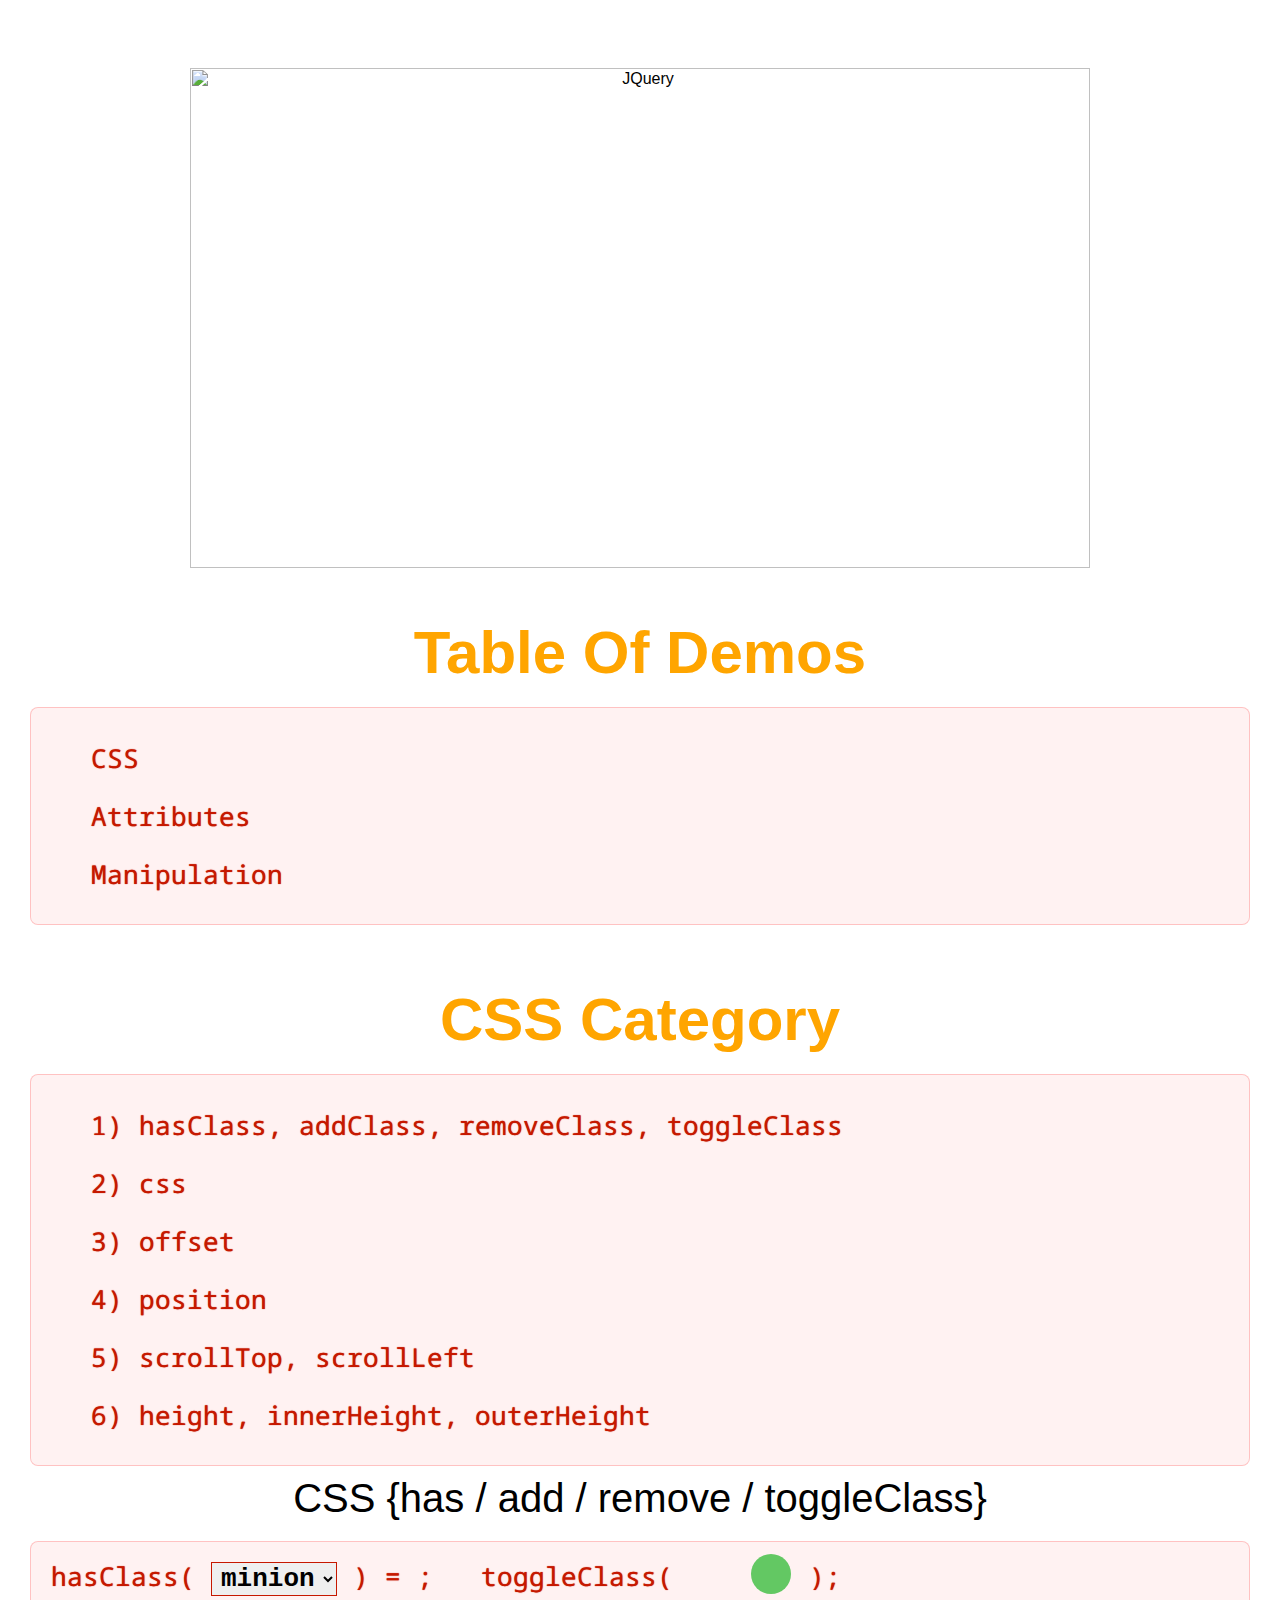
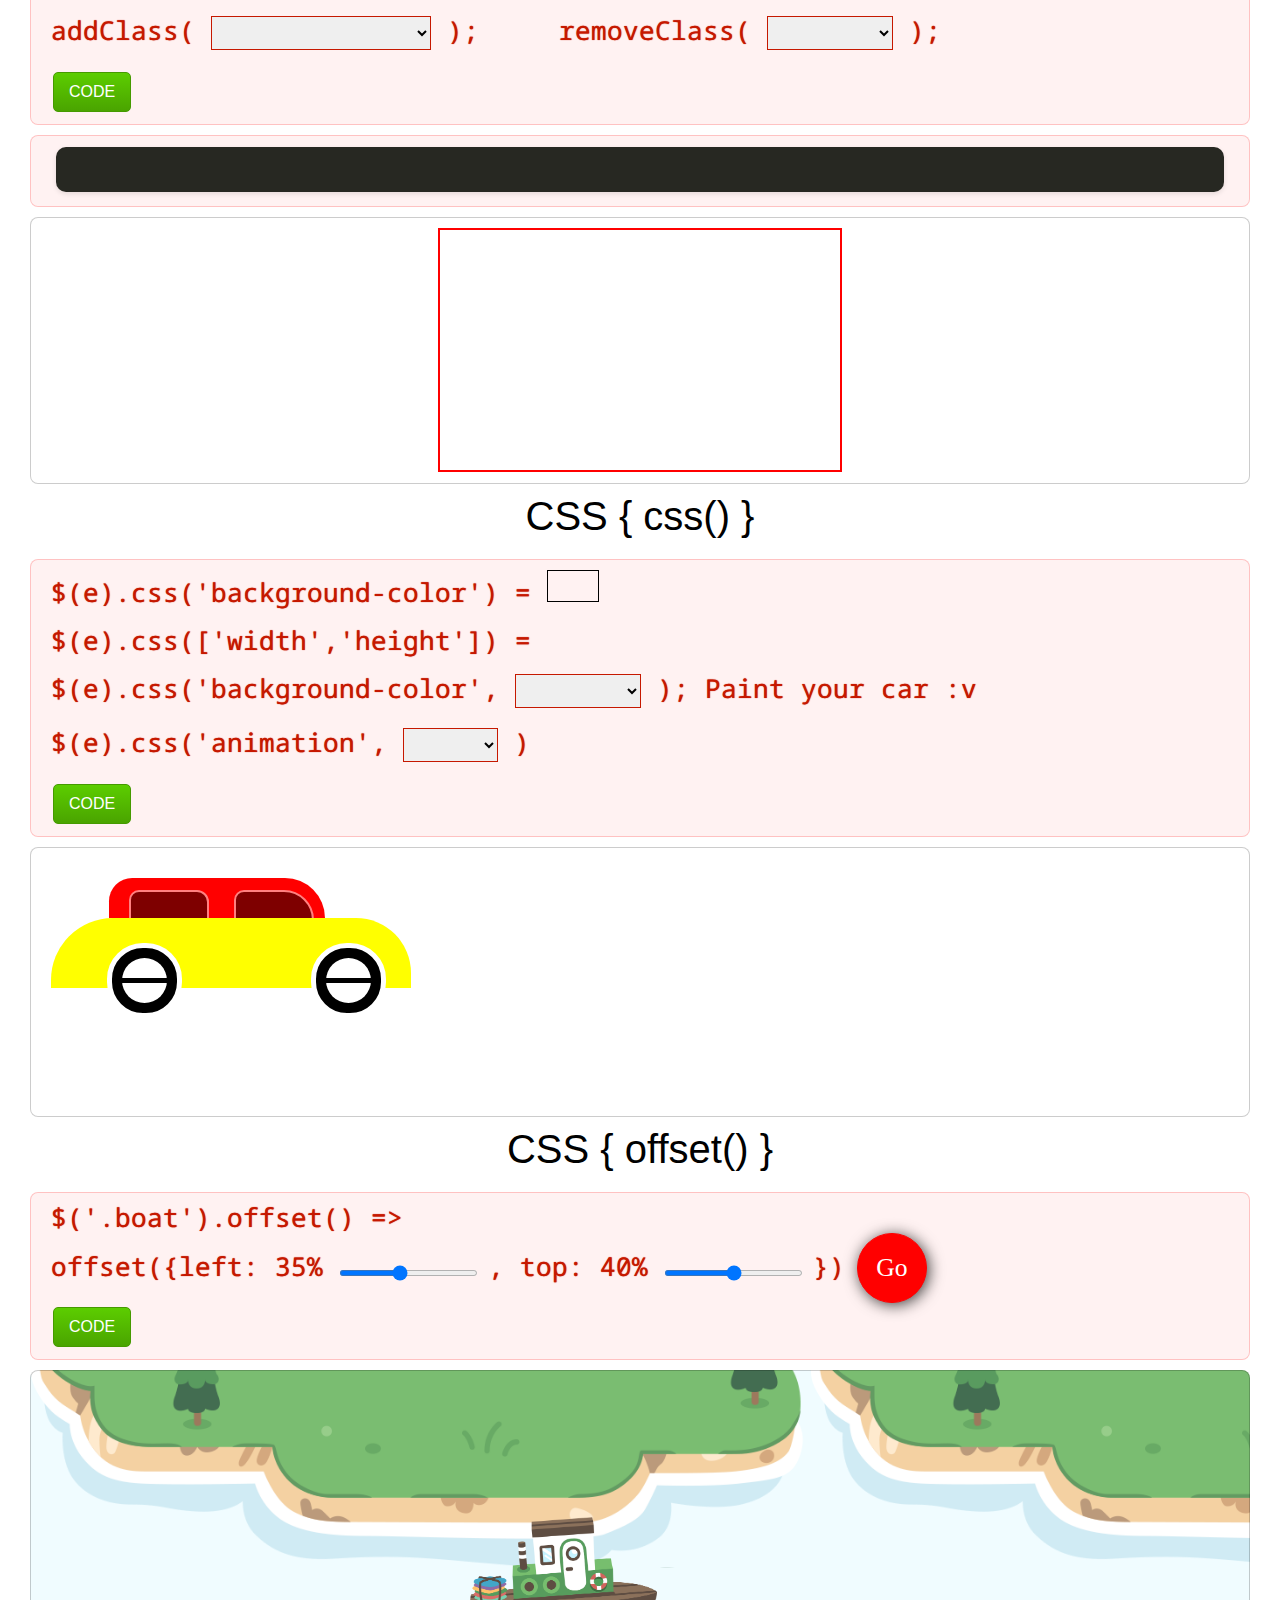
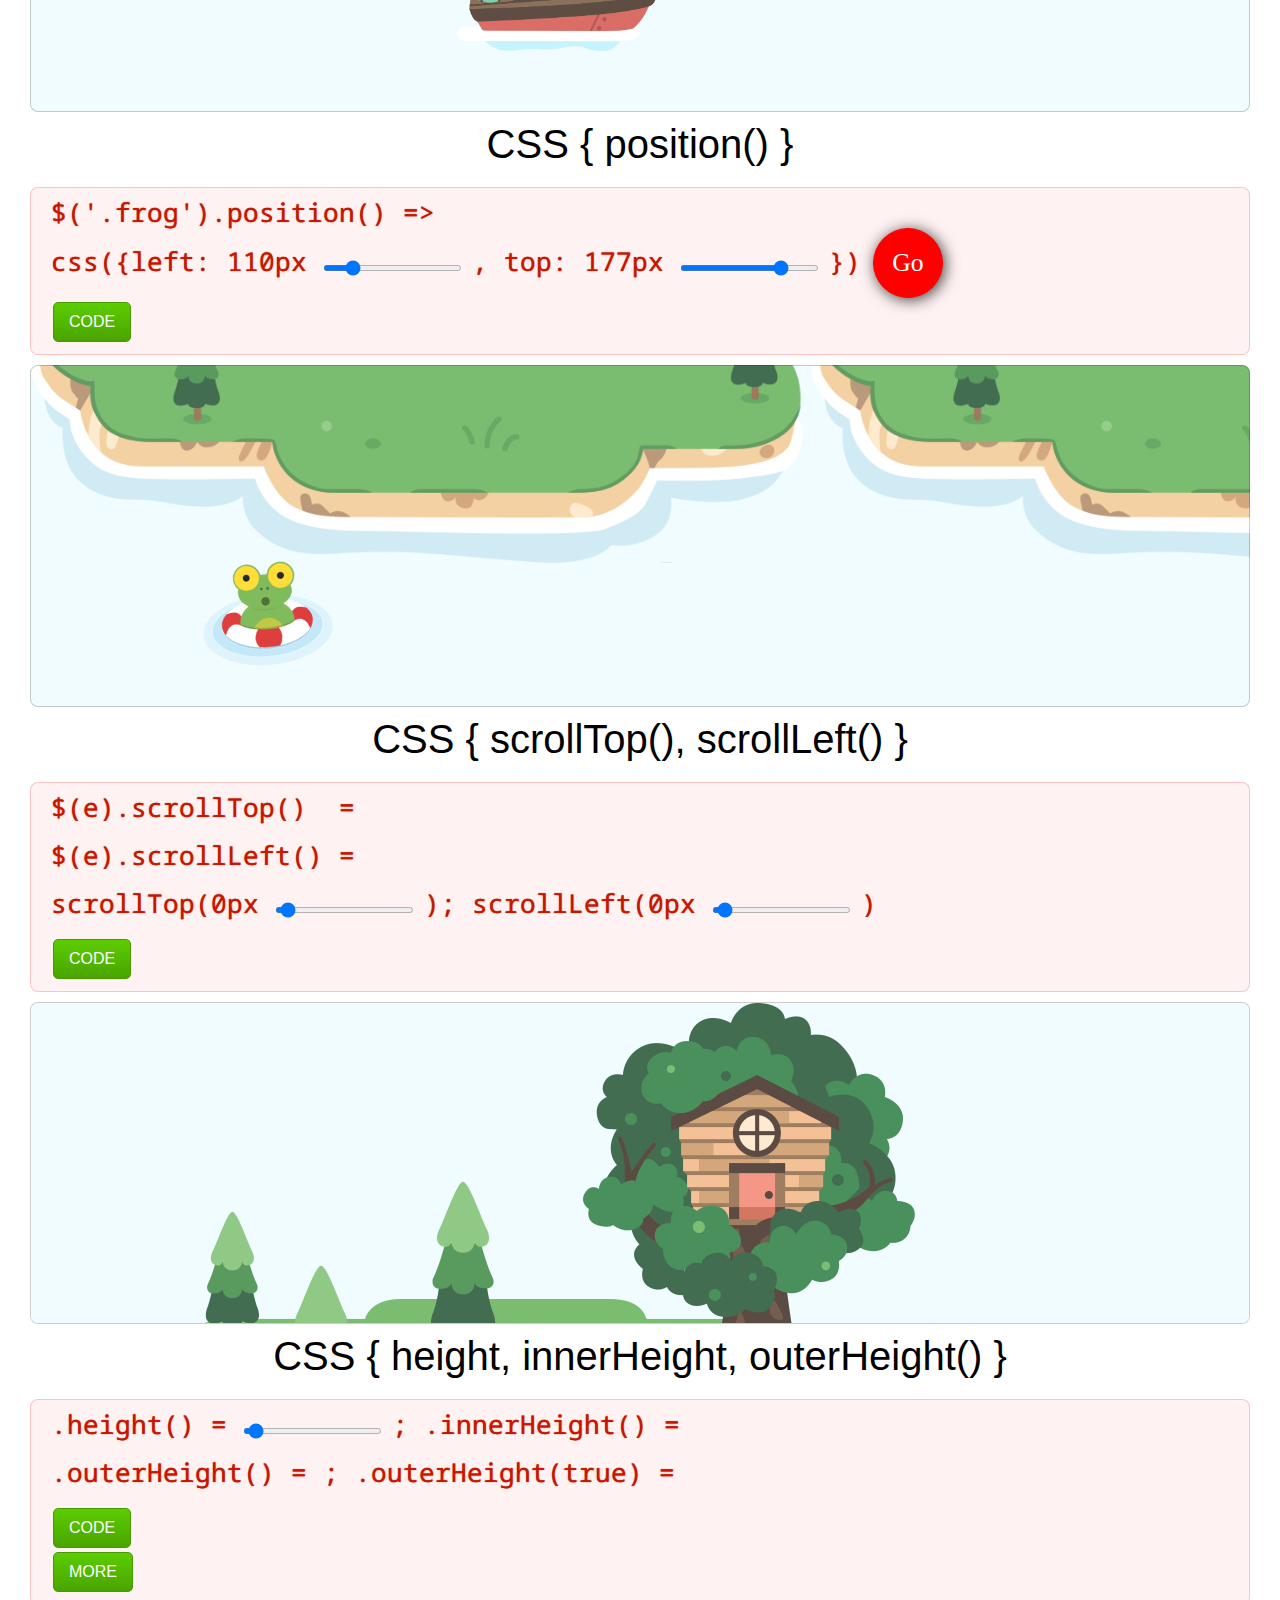
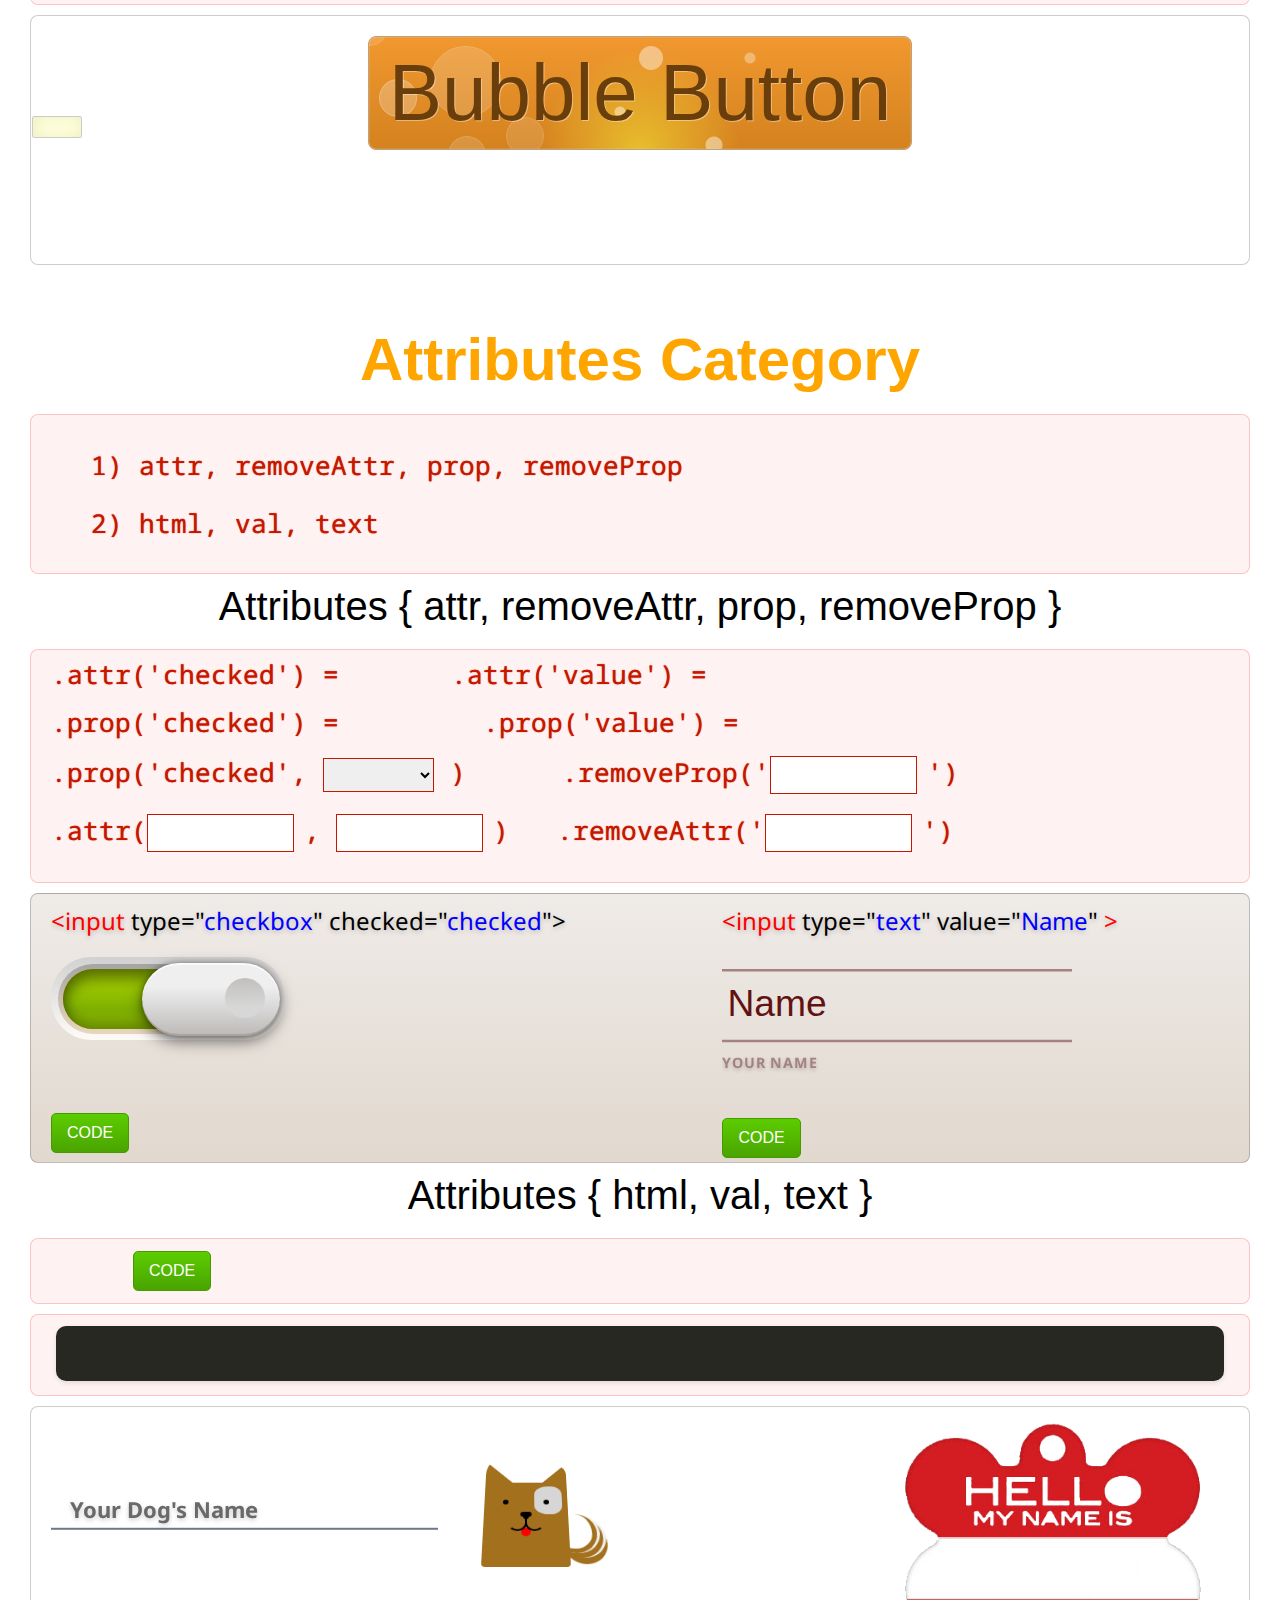
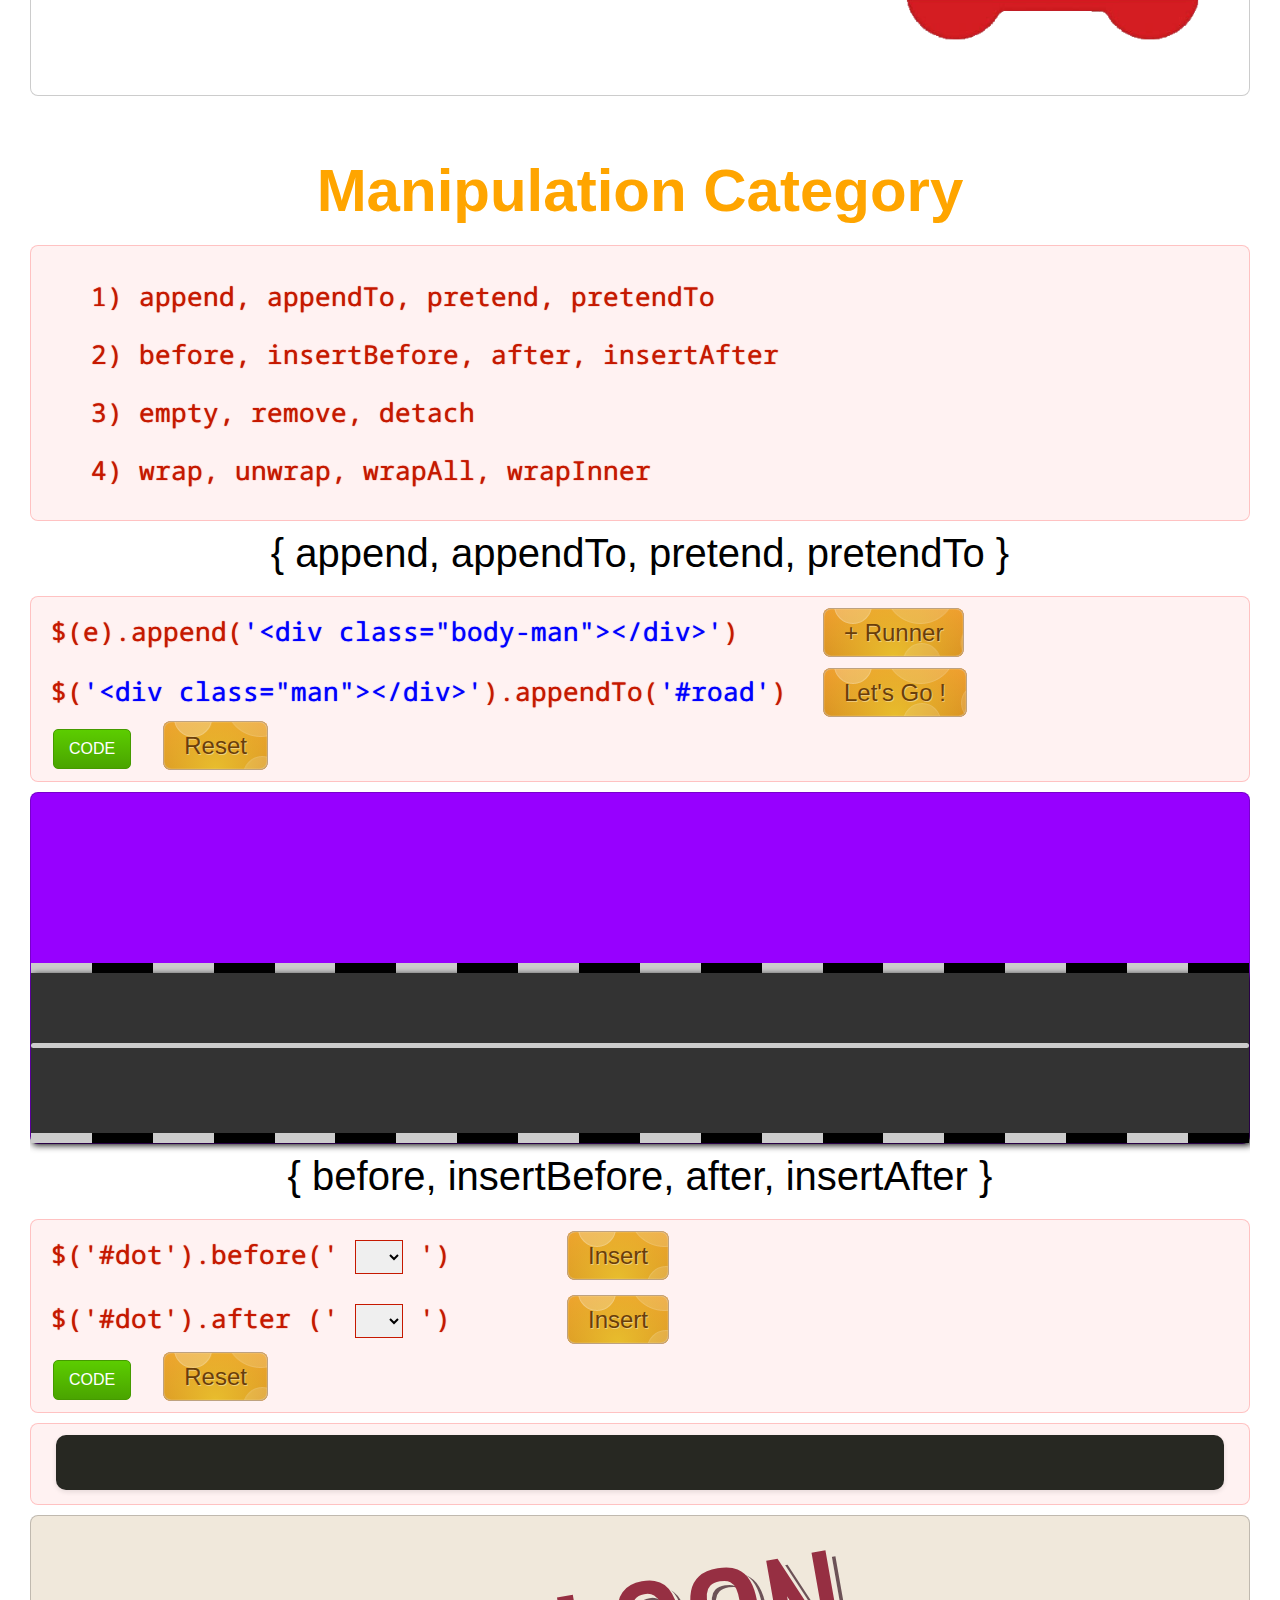
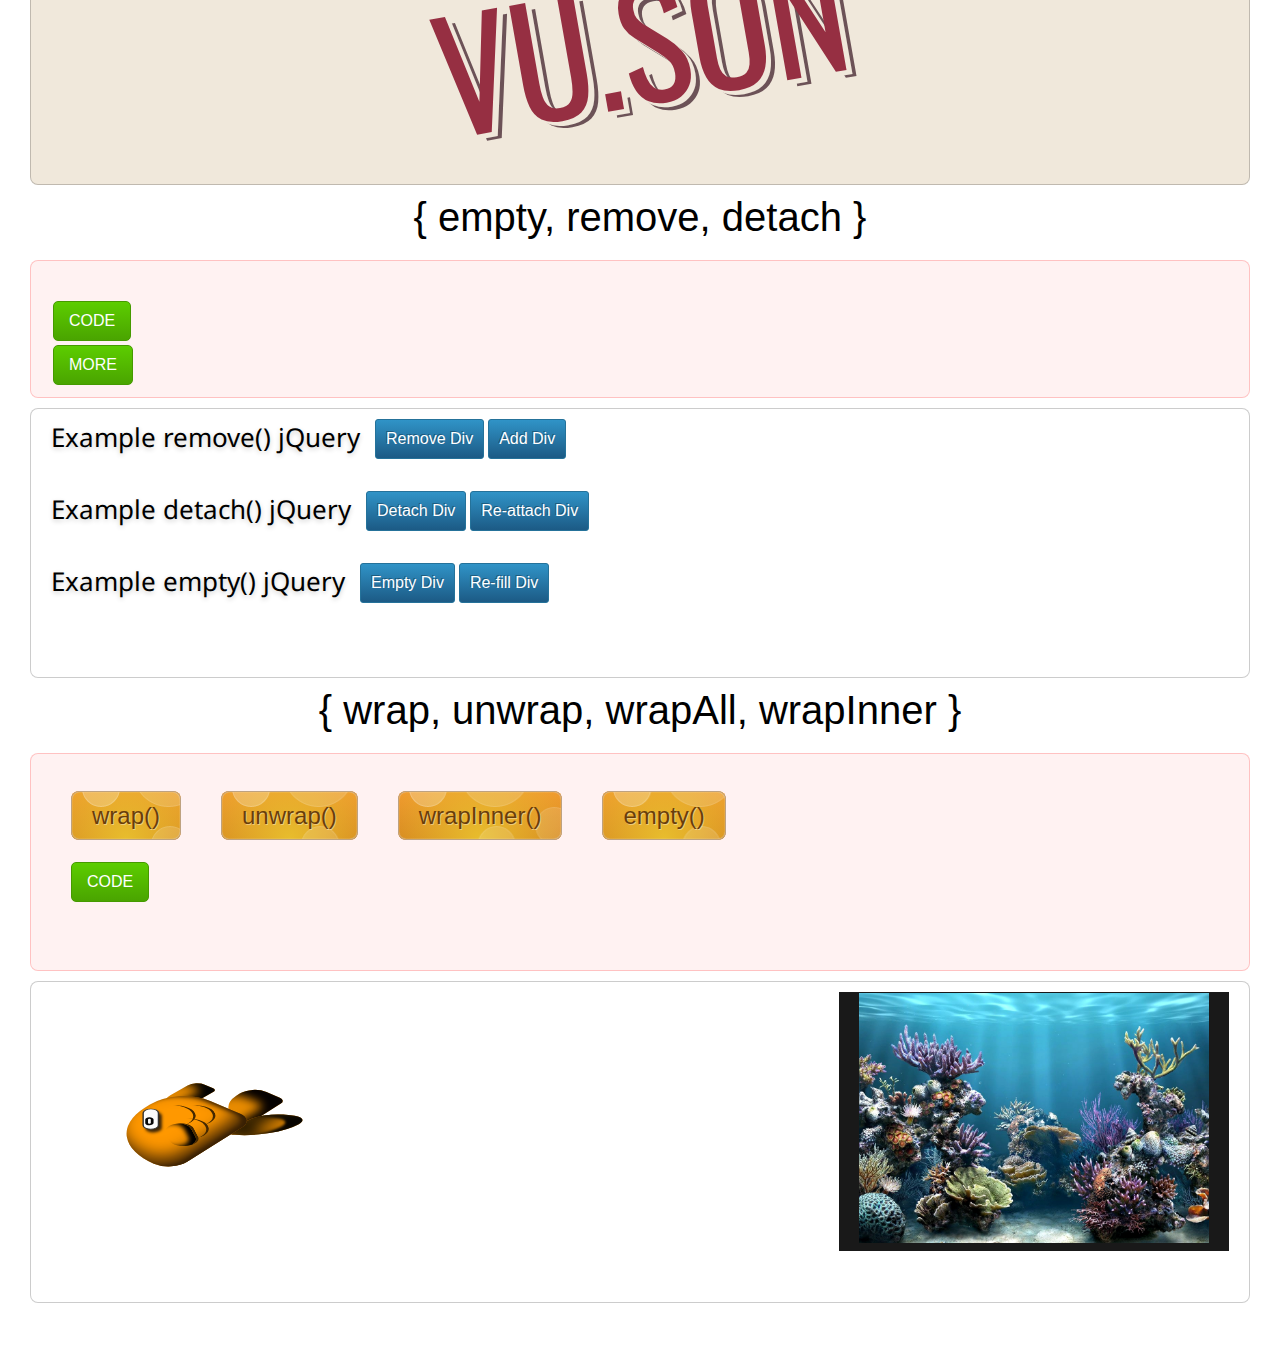
==== commit 9dc4178f: "commit" ====
--- a/index.html
+++ b/index.html
@@ -4,7 +4,8 @@
     <link rel="stylesheet" type="text/css" media="screen" href="css/jquery-ui.min.css">
     <link rel="stylesheet" type="text/css" media="screen" href="css/site.css">
     <link href="http://fonts.googleapis.com/css?family=Droid+Sans|Droid+Sans+Mono" rel="stylesheet" type="text/css" />
-    <link href="http://fonts.googleapis.com/css?family=Oswald:400,300" rel="stylesheet" type="text/css" />
+    <link href="http://fonts.googleapis.com/css?family=Oswald:400,300" rel="stylesheet" type="text/css" /> 
+    <link rel="stylesheet" type="text/css" media="screen" href="css/monokai.css">
 </head>
 <body>
     <div id="container">
@@ -45,30 +46,30 @@
                     <h1>CSS {has / add / remove / toggleClass}</h1>
                     <section>
 <pre>
-    <p class="inline"><b>hasClass( <select id="has-class-select" onchange='changeHasClass(event)'>
-        <option value="minion">minion</option>
-        <option value="green">green</option>
-    </select> ) = <span id="hasClassResult"></span></b></p>
-    <p class="inline"><b>addClass( <select id="add-class-select" onchange='changeAddClass(event)'>
-        <option value=""></option>
-        <option value="minion">minion</option>
-        <option value="green">green</option>
-        <option value="minion green">minion green</option>
-    </select> ); removeClass( <select id="remove-class-select" onchange='changeRemoveClass(event)'>
-        <option value=""></option>
-        <option value="minion">minion</option>
-        <option value="green">green</option>
-        <option value="all">all</option>
-    </select> );</b></p>
-    <p class="inline"><b>toggleClass( <button data-class="minion" onclick='changeToggleClass(this)' class="minion-btn"></button> <button data-class="green" onclick='changeToggleClass(this)' class="green-btn"></button> );</b></p>
-    <button href="#" 
-            data-content="<span class='blue italic'>// check has class, return true/false</span> <br/>$(<span class='red'>'#example'</span>).hasClass(<span class='red'>'minion'</span>)<br/><br/>
-            <span class='blue italic'>// add class</span><br/>$(<span class='red'>'#example'</span>).addClass(<span class='red'>'minion'</span>)<br/>$(<span class='red'>'#example'</span>).addClass(<span class='red'>'minion green'</span>)<br/><br/>
-            <span class='blue italic'>// remove class</span><br/>$(<span class='red'>'#example'</span>).removeClass(<span class='red'>'minion'</span>)<br/>$(<span class='red'>'#example'</span>).removeClass()<br/><br/>
-            <span class='blue italic'>// toggle class</span><br/>$(<span class='red'>'#example'</span>).toggleClass(<span class='red'>'minion'</span>)<br/><br/>" 
-        class="modern-btn alert-button" data-show="flipInX" data-hide="flipOutX">CODE</button>
-</pre>
-<div class="example">
+<p class="inline"><b>hasClass( <select id="has-class-select" onchange='changeHasClass(event)'>
+    <option value="minion">minion</option>
+    <option value="green">green</option>
+</select> ) = <span id="hasClassResult"></span>;</b>    <b>toggleClass( <button data-class="minion" onclick='changeToggleClass(this)' class="minion-btn"></button> <button data-class="green" onclick='changeToggleClass(this)' class="green-btn"></button> );</b></p>
+<p class="inline"><b>addClass( <select id="add-class-select" onchange='changeAddClass(event)'>
+    <option value=""></option>
+    <option value="minion">minion</option>
+    <option value="green">green</option>
+    <option value="minion green">minion green</option>
+</select> );     removeClass( <select id="remove-class-select" onchange='changeRemoveClass(event)'>
+    <option value=""></option>
+    <option value="minion">minion</option>
+    <option value="green">green</option>
+    <option value="all">all</option>
+</select> );</b></p>
+<button href="#" 
+        data-content="<span class='blue italic'>// check has class, return true/false</span> <br/>$(<span class='red'>'#example'</span>).hasClass(<span class='red'>'minion'</span>)<br/><br/>
+        <span class='blue italic'>// add class</span><br/>$(<span class='red'>'#example'</span>).addClass(<span class='red'>'minion'</span>)<br/>$(<span class='red'>'#example'</span>).addClass(<span class='red'>'minion green'</span>)<br/><br/>
+        <span class='blue italic'>// remove class</span><br/>$(<span class='red'>'#example'</span>).removeClass(<span class='red'>'minion'</span>)<br/>$(<span class='red'>'#example'</span>).removeClass()<br/><br/>
+        <span class='blue italic'>// toggle class</span><br/>$(<span class='red'>'#example'</span>).toggleClass(<span class='red'>'minion'</span>)<br/><br/>" 
+    class="modern-btn alert-button" data-show="flipInX" data-hide="flipOutX">CODE</button>
+</pre>
+<pre><code class="html"><p class="inline" id="text-html-class-css"></p></code></pre>
+<div class="example" id="class-css-example">
     <div id="has-class-example"></div>
 </div>
                     </section>
@@ -213,7 +214,7 @@
                     <section>
 <pre>    
     <b>1) attr, removeAttr, prop, removeProp</b><br>
-    <b>2) html, val</b><br>
+    <b>2) html, val, text</b><br>
 </pre>
                     </section> 
                 </div>
@@ -274,7 +275,7 @@
                 </div>
                 <!-- SLIDE 12 -->
                 <div class="slide styling" id="border-image">
-                    <h1>Attributes { html, val }</h1>
+                    <h1>Attributes { html, val, text }</h1>
                     <section>
 <pre>
         <button href="#" 
@@ -282,9 +283,13 @@
             $(<span class='red'>'#example'</span>).val('example text')<br/><br/>
             <span class='blue italic'>// html() get or set the HTML content of element</span> <br/>
             $(<span class='red'>'#example'</span>).html()<br/>
-            $(<span class='red'>'#example'</span>).html('new content')<br/><br/>"
+            $(<span class='red'>'#example'</span>).html('new content')<br/><br/>
+            <span class='blue italic'>// text() get or set text content of element</span> <br/>
+            $(<span class='red'>'#example'</span>).text()<br/>
+            $(<span class='red'>'#example'</span>).text('new content')<br/><br/>"
         class="modern-btn alert-button inline" data-size="lg" data-show="flipInX" data-hide="flipOutX">CODE</button>
 </pre>
+<pre><code class="html"><p class="inline margin-top-10" id="text-html-val"></p></code></pre>
 <div class="example relative html-val-example">
     <span class="input input--jiro">
         <input class="input__field input__field--jiro" type="text" id="input_dog_name" onkeyup="changeDogTagName()">
@@ -381,33 +386,32 @@
 <pre>
 <p class="inline margin-top-10"><b>$('#dot').before(' <select id="set_character_before">
         <option value="none"></option>
-        <option value="a">a</option><option value="b">b</option><option value="c">c</option><option value="d">d</option>
-        <option value="e">e</option><option value="f">f</option><option value="g">g</option><option value="h">h</option>
-        <option value="i">i</option><option value="j">j</option><option value="k">k</option><option value="l">l</option>
-        <option value="m">m</option><option value="n">n</option><option value="o">o</option><option value="p">p</option>
-        <option value="q">q</option><option value="r">r</option><option value="s">s</option><option value="t">t</option>
-        <option value="u">u</option><option value="v">v</option><option value="w">w</option><option value="x">x</option>
-        <option value="y">y</option><option value="z">z</option>
+        <option value="A">A</option><option value="B">B</option><option value="C">C</option><option value="D">D</option>
+        <option value="E">E</option><option value="F">F</option><option value="G">G</option><option value="H">H</option>
+        <option value="I">I</option><option value="J">J</option><option value="K">K</option><option value="L">L</option>
+        <option value="M">M</option><option value="N">N</option><option value="O">O</option><option value="P">P</option>
+        <option value="Q">Q</option><option value="R">R</option><option value="S">S</option><option value="T">T</option>
+        <option value="U">U</option><option value="V">V</option><option value="W">W</option><option value="X">X</option>
+        <option value="Y">Y</option><option value="Z">Z</option>
     </select> ')      <a class="display-inline button orange small margin-20 overflow-hidden" onclick="addLetterBeforeDot()">Insert</a></b></p>
 <p class="inline margin-top-10"><b>$('#dot').after (' <select id="set_character_after">
         <option value="none"></option>
-        <option value="a">a</option><option value="b">b</option><option value="c">c</option><option value="d">d</option>
-        <option value="e">e</option><option value="f">f</option><option value="g">g</option><option value="h">h</option>
-        <option value="i">i</option><option value="j">j</option><option value="k">k</option><option value="l">l</option>
-        <option value="m">m</option><option value="n">n</option><option value="o">o</option><option value="p">p</option>
-        <option value="q">q</option><option value="r">r</option><option value="s">s</option><option value="t">t</option>
-        <option value="u">u</option><option value="v">v</option><option value="w">w</option><option value="x">x</option>
-        <option value="y">y</option><option value="z">z</option>
+        <option value="A">A</option><option value="B">B</option><option value="C">C</option><option value="D">D</option>
+        <option value="E">E</option><option value="F">F</option><option value="G">G</option><option value="H">H</option>
+        <option value="I">I</option><option value="J">J</option><option value="K">K</option><option value="L">L</option>
+        <option value="M">M</option><option value="N">N</option><option value="O">O</option><option value="P">P</option>
+        <option value="Q">Q</option><option value="R">R</option><option value="S">S</option><option value="T">T</option>
+        <option value="U">U</option><option value="V">V</option><option value="W">W</option><option value="X">X</option>
+        <option value="Y">Y</option><option value="Z">Z</option>
     </select> ')      <a class="display-inline button orange small margin-20 overflow-hidden" onclick="addLetterAfterDot()">Insert</a></b></p>
 <button href="#" 
         data-content="<span class='blue italic'>// Method <span class='red'><strong>before</strong></span> inserts the argument before the selector</span> <br/>$(<span class='red'>'#foo'</span>).before('p')<br/><br/>
             <span class='blue italic'>// Method <span class='red'><strong>insertBefore</strong></span> inserts the selector before the argument</span> <br/>$('p').insertBefore(<span class='red'>'#foo'</span>)<br/><br/>"
         class="modern-btn alert-button inline" data-size="lg" data-show="bounceIn" data-hide="bounceOut">CODE</button> <a class="display-inline button orange small margin-20 overflow-hidden" onclick="resetBeforeAfterExample()">Reset</a>
 </pre>
+<pre><code class="html"><p class="inline margin-top-10" id="text-before-after-code"></p></code></pre>
 <div class="example example-before-after">
-    <div id="container-dot">
-        <span class="retro" id="base_dot">.</span>
-    </div>
+    <div id="container-dot" class="retro">VU<span id="base_dot">.</span>SON</div>
 </div>
                     </section>
                 </div>
@@ -522,8 +526,10 @@
 <div id="footer">
     <script type="text/javascript" src="js/jquery-1.11.3.min.js"></script>
     <script type="text/javascript" src="js/classie.js"></script>
-<!--    <script type="text/javascript" src="js/jquery.nicescroll.min.js"></script>-->
-    <script> 
+    <script type="text/javascript" src="js/highlight.min.js"></script>
+    <script type="text/javascript" src="js/jquery.nicescroll.min.js"></script>
+
+    <script>               
         // ------ START Manipulation { wrap, unwrap, wrapAll, wrapInner }    
         wrapTankToFishExample = function() {
             $('#fish_to_wrap').wrap($('#initial_wrap_tank').html());
@@ -610,17 +616,33 @@
         // ------ End Manipulation { empty, remove, detach }
     
         // ------ START Manipulation { before, insertBefore, after, insertAfter }
+        $('#text-before-after-code').text($('#container-dot').html());
         resetBeforeAfterExample = function() {
-            $('#container-dot').html('<span class="retro" id="base_dot">.</span>');
+            $('#container-dot').html('<span id="base_dot">.</span>');
+            
+            $('#text-before-after-code').text($('#container-dot').html());
+            $('pre code').each(function(i, block) {
+                hljs.highlightBlock(block);
+            });
         };     
         addLetterBeforeDot = function() {
             if ($('#set_character_before').val() != 'none') {
-                $('#base_dot').before('<span class="retro">' + $('#set_character_before').val() + '</span>');
+                $('#base_dot').before($('#set_character_before').val());
+                
+                $('#text-before-after-code').text($('#container-dot').html());
+                $('pre code').each(function(i, block) {
+                    hljs.highlightBlock(block);
+                });
             }
         };    
         addLetterAfterDot = function() {
             if ($('#set_character_after').val() != 'none') {
-                $('#base_dot').after('<span class="retro">' + $('#set_character_after').val() + '</span>');
+                $('#base_dot').after($('#set_character_after').val());
+                
+                $('#text-before-after-code').text($('#container-dot').html());
+                $('pre code').each(function(i, block) {
+                    hljs.highlightBlock(block);
+                });
             }
         };    
         // ------ END Manipulation { before, insertBefore, after, insertAfter }
@@ -640,14 +662,19 @@
         };     
         // ------ START Manipulation { append, appendTo, pretend, pretendTo }
         
-        // ------ START Attributes { html, val }
+        // ------ START Attributes { html, val, text }
+        $('#text-html-val').text($('#div_contain_name').html());
         showHtmlOnInput = function() {
             $('#input_dog_name').val($('#div_contain_name').html());
         };     
         changeDogTagName = function() {
             $('#dog').html($('#input_dog_name').val()); 
+            $('#text-html-val').text($('#div_contain_name').html());
+            $('pre code').each(function(i, block) {
+                hljs.highlightBlock(block);
+            });
         };    
-        // ------ START Attributes { html, val }
+        // ------ START Attributes { html, val, text }
         
         // ------ START Attributes { attr, prop }
         removeAttrValue = function() {
@@ -901,13 +928,17 @@
         });
         // ------ END CSS { css() }
 		
-        // ------ START CSS {has / add / remove / toggleClass}
+        // ------ START CSS {has / add / remove / toggleClass}        
         changeHasClass = function(event) {
             if ($('#has-class-example').hasClass($('#has-class-select').val())) {
                 $('#hasClassResult').html('TRUE');
             } else {
                 $('#hasClassResult').html('FALSE');
             }
+            $('#text-html-class-css').text($('#class-css-example').html());
+            $('pre code').each(function(i, block) {
+                hljs.highlightBlock(block);
+            });
         };
         changeHasClass();
         changeAddClass = function(event) {
@@ -929,7 +960,7 @@
         // ----- END CSS {has / add / remove / toggleClass}
         
         $(document).ready(function() {
-//            $("html").niceScroll();
+            $("html").niceScroll();
             
             // Build "dynamic" rulers by adding items
             $(".ruler[data-items]").each(function() {
@@ -1098,6 +1129,11 @@
     <script type="text/javascript" src="js/jAlert-functions.min.js"></script>
     <script type="text/javascript" src="js/jAlert-v3.min.js"></script>
     <script type="text/javascript" src="js/jquery-ui.min.js"></script>
+    <script>
+        // ------ START highlighting CODE    
+        hljs.initHighlightingOnLoad();
+        // ------ END highlighting CODE
+    </script>
 </div>		
 </body>
 
--- a/css/site.css
+++ b/css/site.css
@@ -164,10 +164,10 @@
 .center{text-align:center}
 
 .relative { position: relative; }
-.example .minion { background: url('../image/minion.png') no-repeat top center; background-size: cover; }
+.example .minion { background: url('../image/minion.png') no-repeat top center; background-size: contain; }
 .example .green { background-color: rgb(99, 200, 99); }
 .example .border { -webkit-border-radius: 25px; -moz-border-radius: 25px; border-radius: 25px; }
-#has-class-example { width: 400px; height: 250px; border: 2px solid red; margin: 0 auto; }
+#has-class-example { width: 400px; height: 240px; border: 2px solid red; margin: 0 auto; }
 
 .minion-btn, .green-btn { vertical-align: bottom; width: 40px; height: 40px; cursor: pointer; outline: none; border: none; }
 .minion-btn { background: url(../image/minion-icon.png) center no-repeat; background-size: cover; }
@@ -1780,4 +1780,8 @@
 }
 /*end of fish animations*/
 
-#initial_wrap_tank, #initial_wrap_fish { display: none; }+#initial_wrap_tank, #initial_wrap_fish { display: none; }
+
+code { margin-top: 5px !important; }
+code p.inline { line-height: 16px; }
+#class-css-example { height: 245px !important; }
--- a/css/monokai.css
+++ b/css/monokai.css
@@ -0,0 +1,126 @@
+/*
+Monokai style - ported by Luigi Maselli - http://grigio.org
+*/
+
+.hljs {
+  display: block;
+  overflow-x: auto;
+  padding: 0.5em;
+  background: #272822;
+  -webkit-text-size-adjust: none;
+}
+
+.hljs-tag,
+.hljs-tag .hljs-title,
+.hljs-keyword,
+.hljs-literal,
+.hljs-strong,
+.hljs-change,
+.hljs-winutils,
+.hljs-flow,
+.nginx .hljs-title,
+.tex .hljs-special {
+  color: #f92672;
+}
+
+.hljs {
+  color: #ddd;
+}
+
+.hljs .hljs-constant,
+.asciidoc .hljs-code,
+.markdown .hljs-code {
+  color: #66d9ef;
+}
+
+.hljs-code,
+.hljs-class .hljs-title,
+.hljs-header {
+  color: white;
+}
+
+.hljs-link_label,
+.hljs-attribute,
+.hljs-symbol,
+.hljs-symbol .hljs-string,
+.hljs-value,
+.hljs-regexp {
+  color: #bf79db;
+}
+
+.hljs-link_url,
+.hljs-tag .hljs-value,
+.hljs-string,
+.hljs-bullet,
+.hljs-subst,
+.hljs-title,
+.hljs-emphasis,
+.hljs-type,
+.hljs-preprocessor,
+.hljs-pragma,
+.ruby .hljs-class .hljs-parent,
+.hljs-built_in,
+.django .hljs-template_tag,
+.django .hljs-variable,
+.smalltalk .hljs-class,
+.django .hljs-filter .hljs-argument,
+.smalltalk .hljs-localvars,
+.smalltalk .hljs-array,
+.hljs-attr_selector,
+.hljs-pseudo,
+.hljs-addition,
+.hljs-stream,
+.hljs-envvar,
+.apache .hljs-tag,
+.apache .hljs-cbracket,
+.tex .hljs-command,
+.hljs-prompt,
+.hljs-name {
+  color: #a6e22e;
+}
+
+.hljs-comment,
+.hljs-annotation,
+.smartquote,
+.hljs-blockquote,
+.hljs-horizontal_rule,
+.hljs-decorator,
+.hljs-pi,
+.hljs-doctype,
+.hljs-deletion,
+.hljs-shebang,
+.apache .hljs-sqbracket,
+.tex .hljs-formula {
+  color: #75715e;
+}
+
+.hljs-keyword,
+.hljs-literal,
+.css .hljs-id,
+.hljs-doctag,
+.hljs-title,
+.hljs-header,
+.hljs-type,
+.vbscript .hljs-built_in,
+.rsl .hljs-built_in,
+.smalltalk .hljs-class,
+.diff .hljs-header,
+.hljs-chunk,
+.hljs-winutils,
+.bash .hljs-variable,
+.apache .hljs-tag,
+.tex .hljs-special,
+.hljs-request,
+.hljs-status {
+  font-weight: bold;
+}
+
+.coffeescript .javascript,
+.javascript .xml,
+.tex .hljs-formula,
+.xml .javascript,
+.xml .vbscript,
+.xml .css,
+.xml .hljs-cdata {
+  opacity: 0.5;
+}
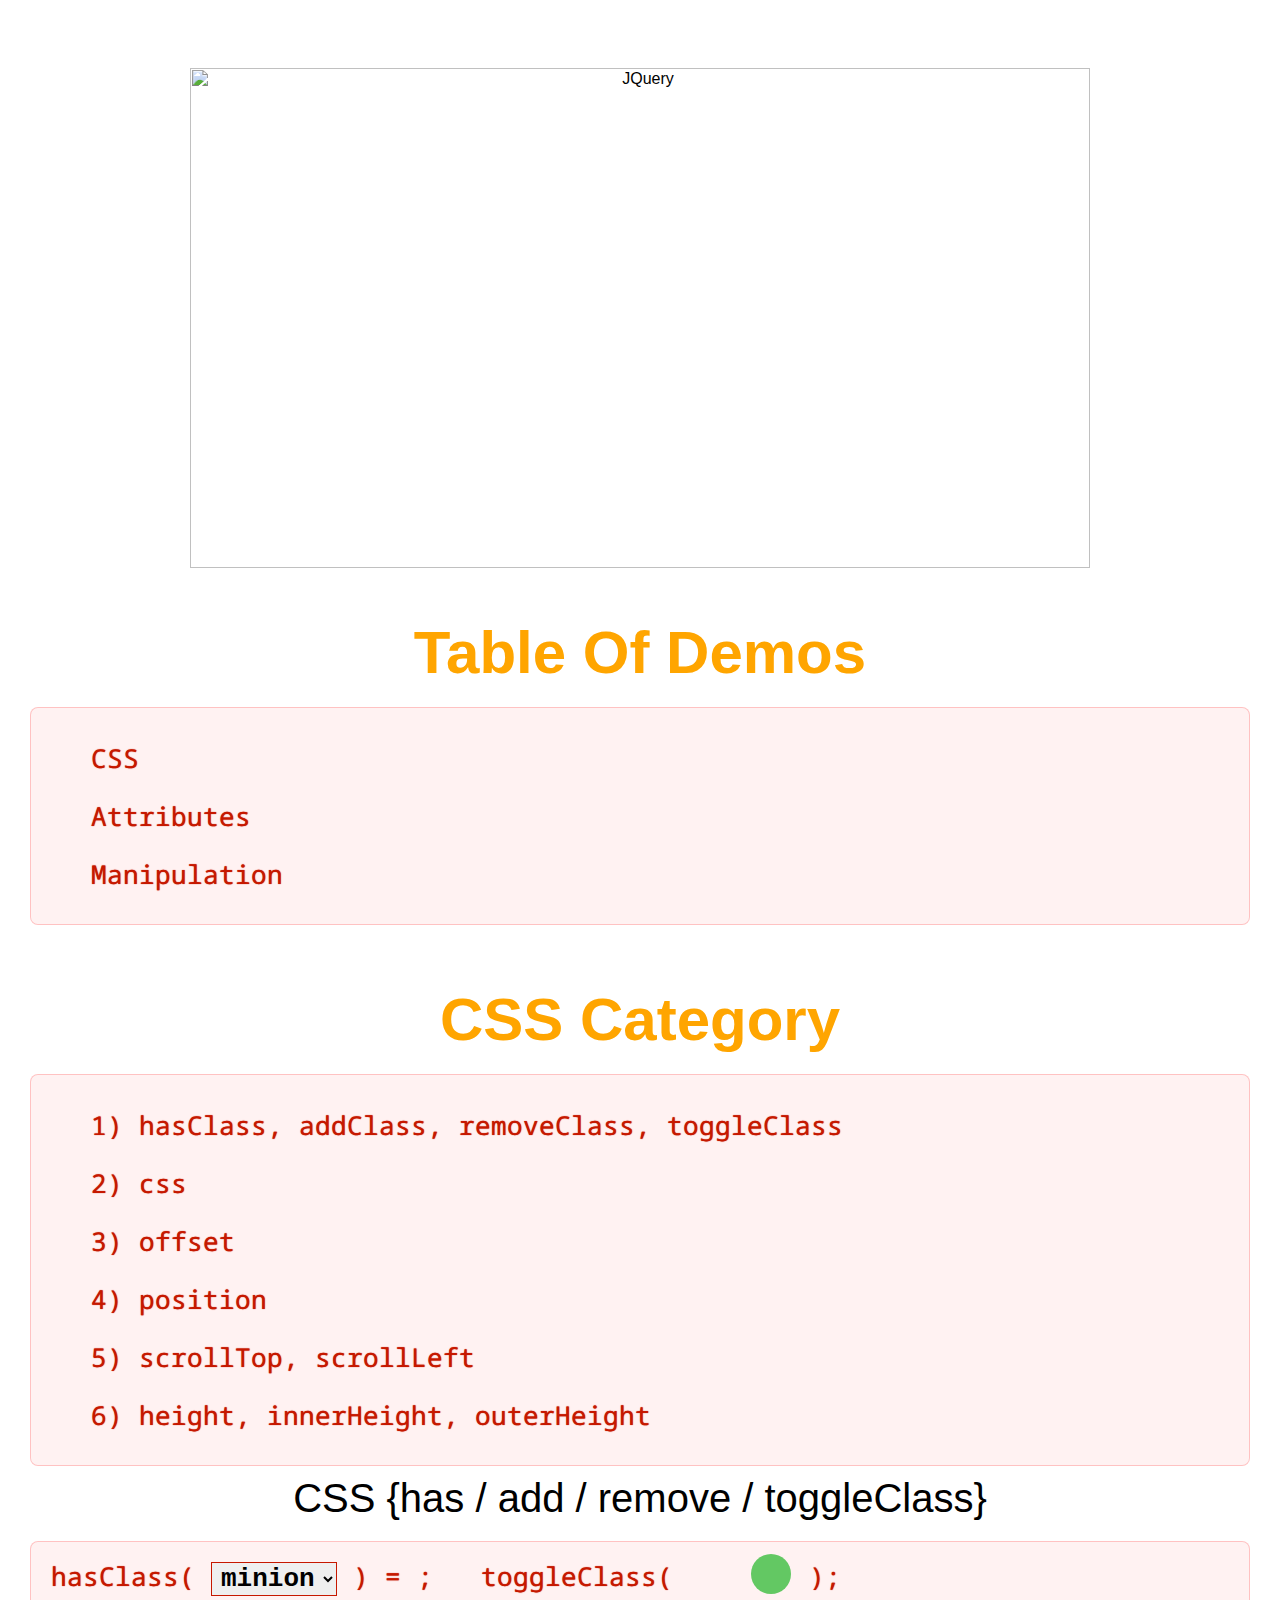
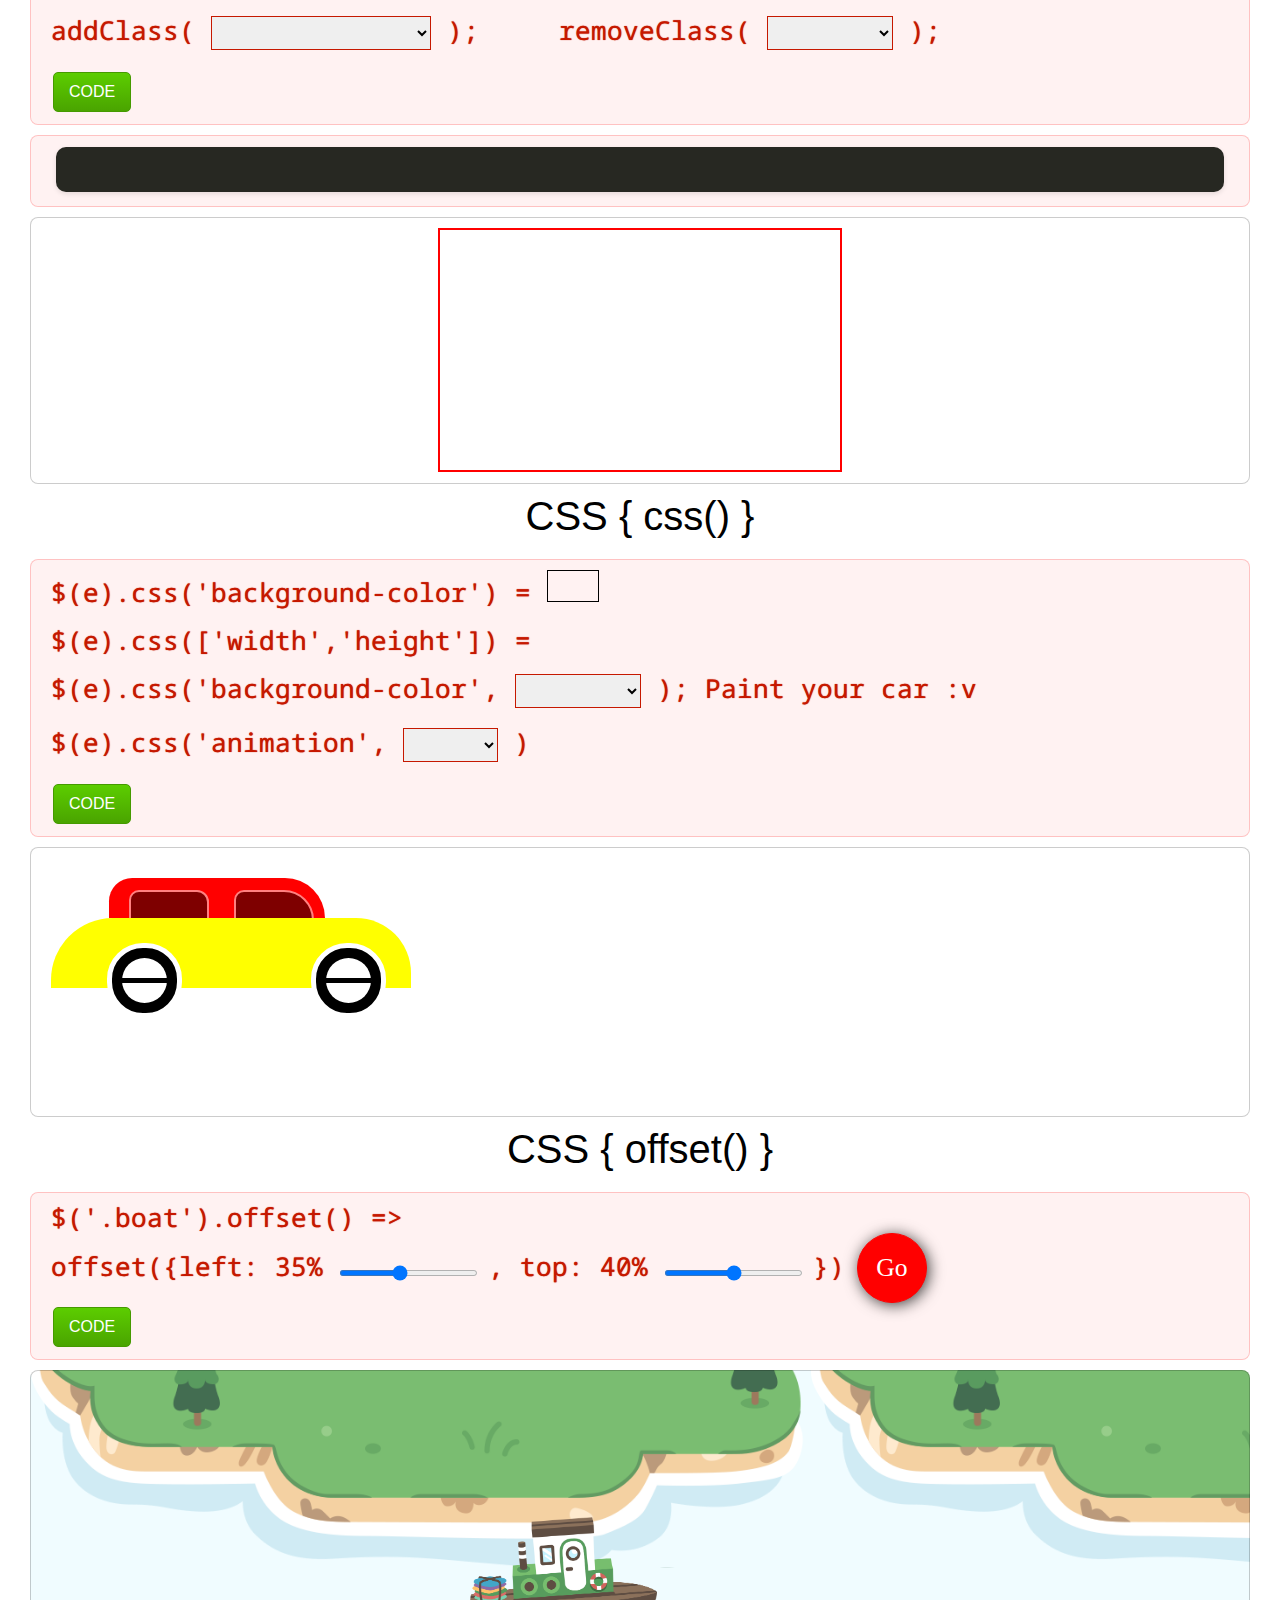
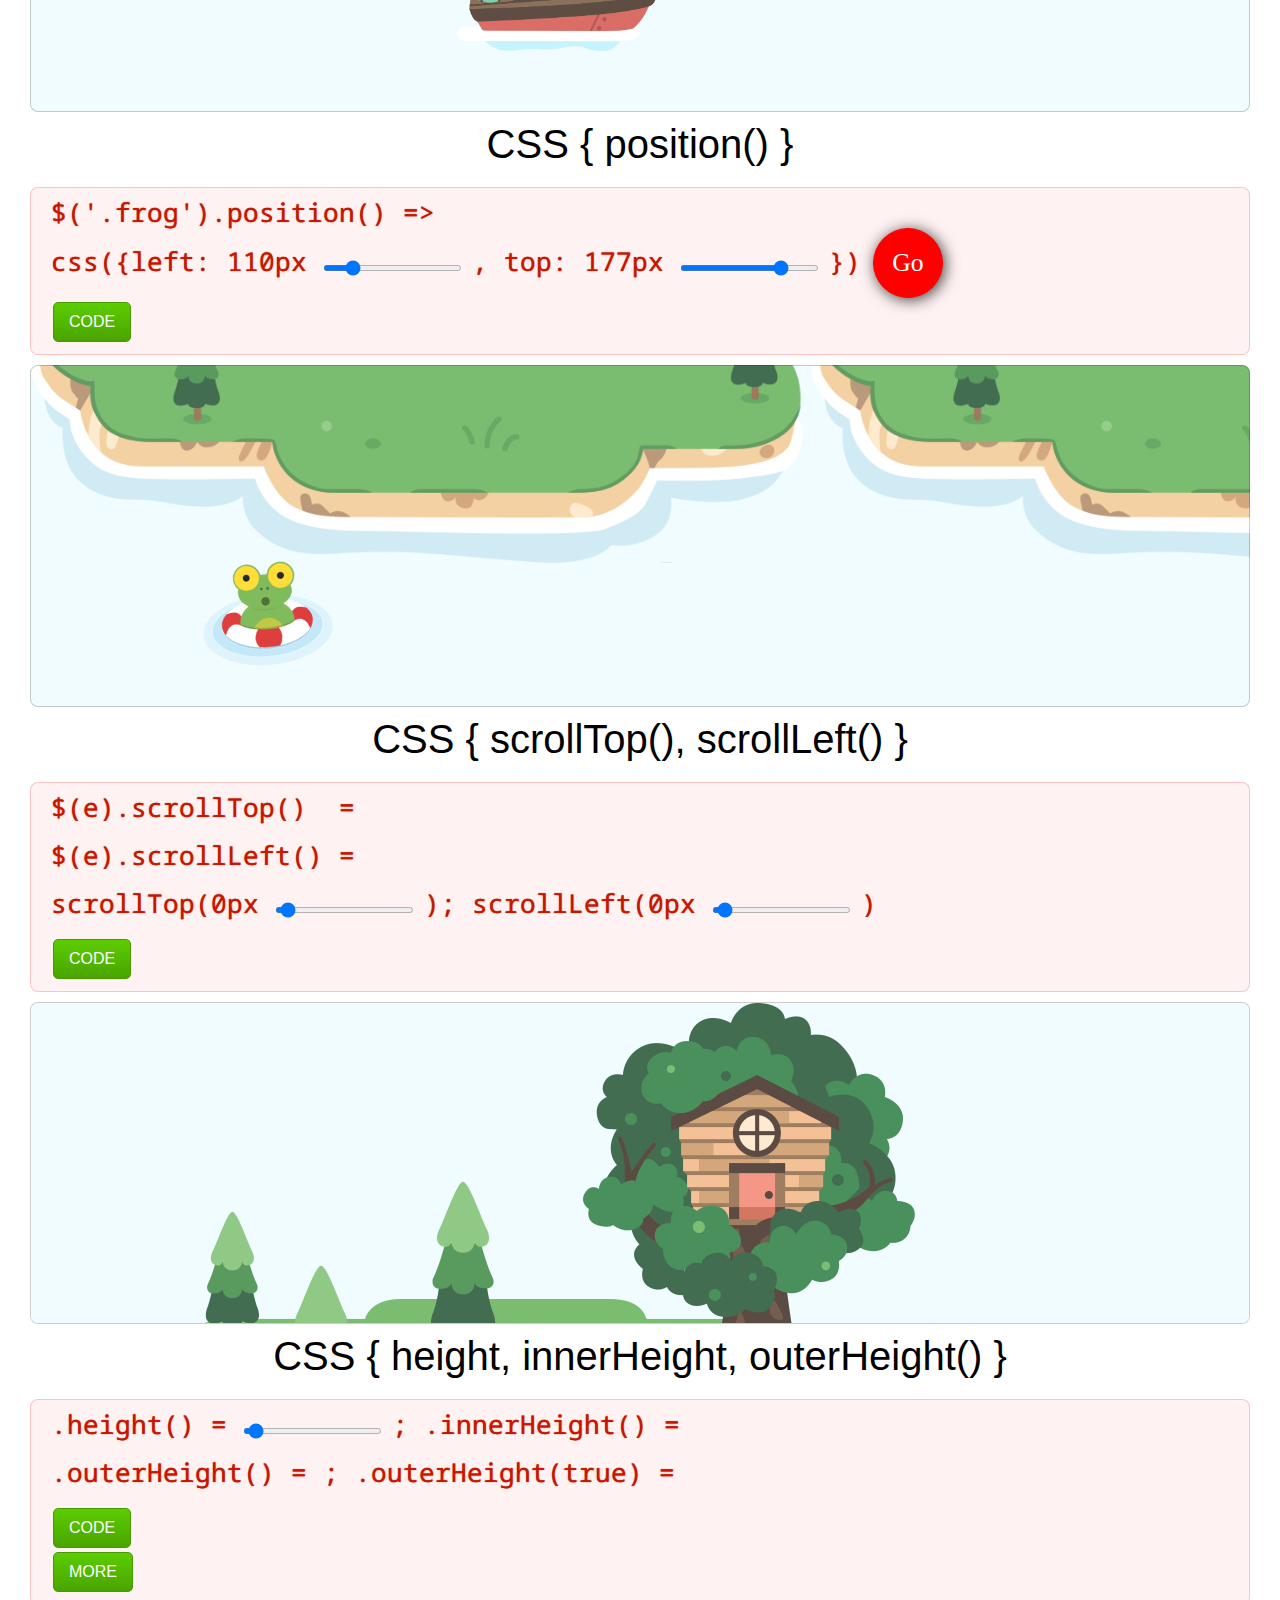
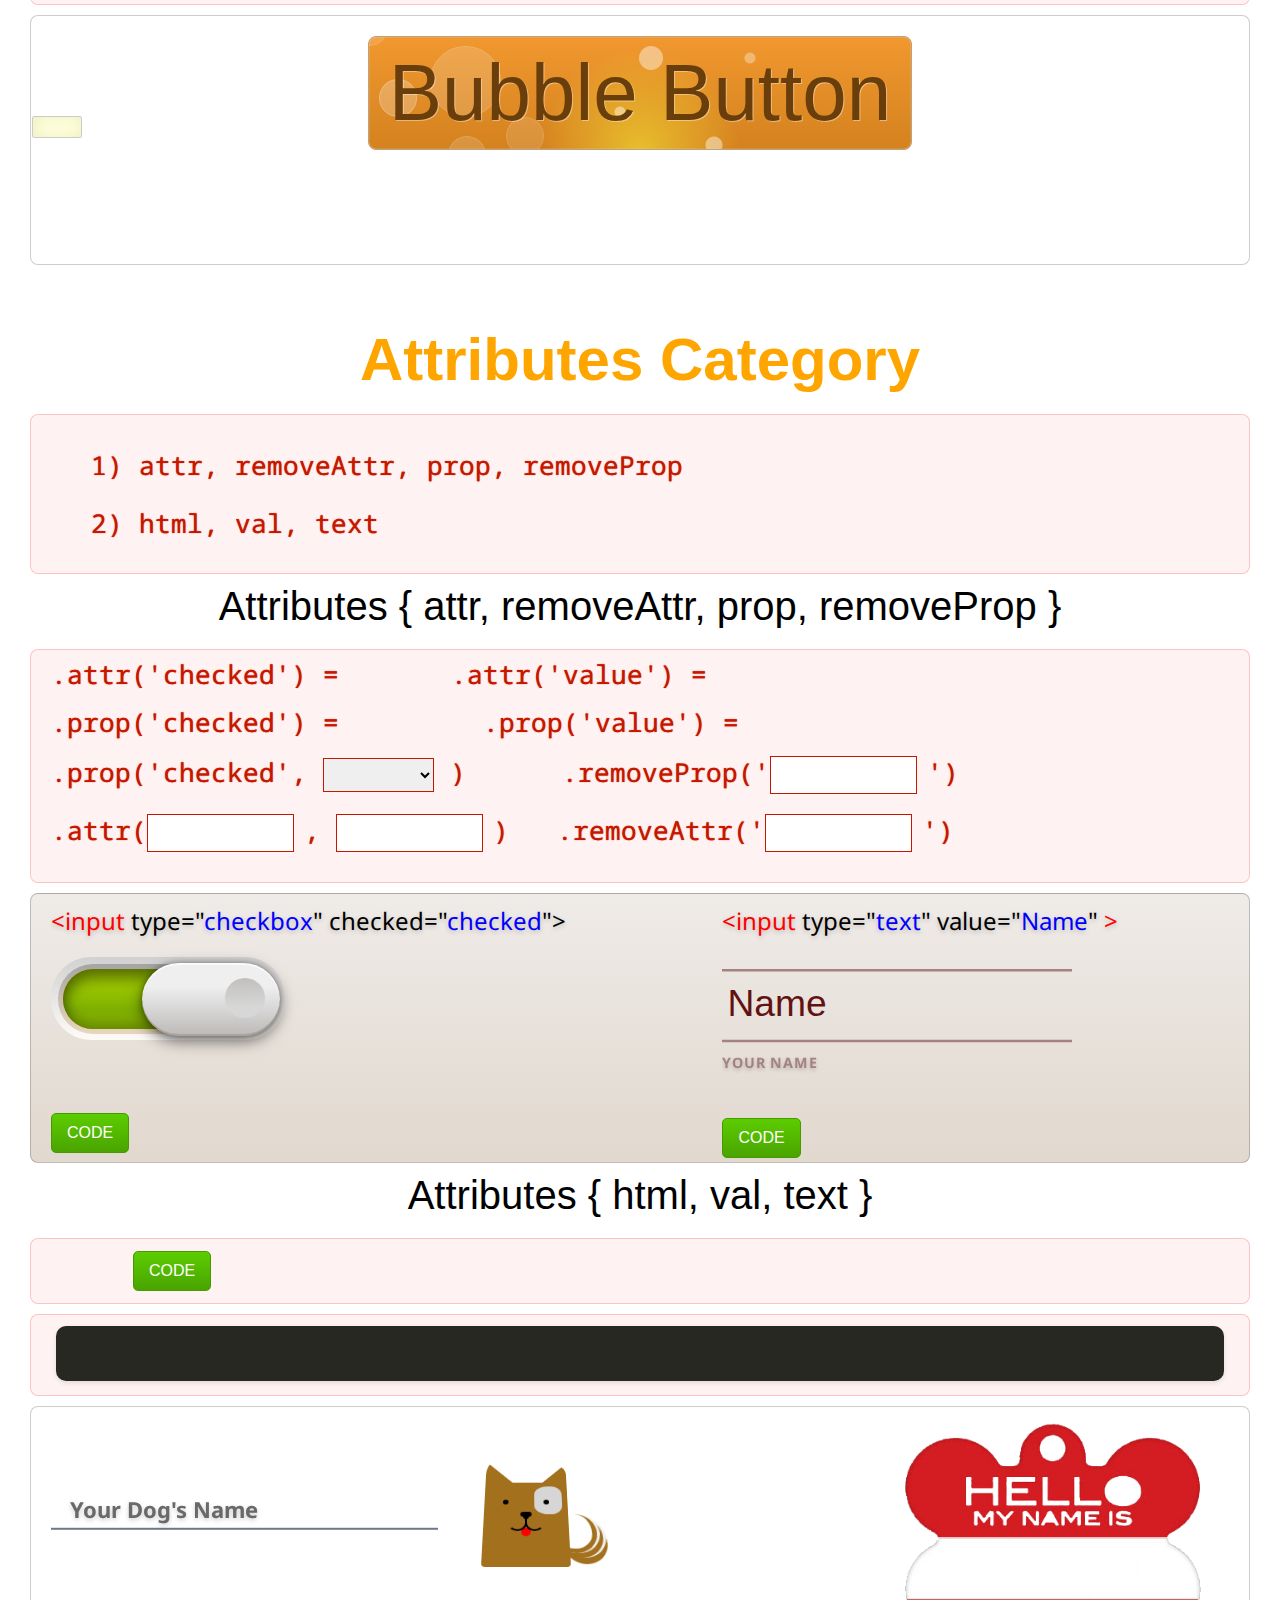
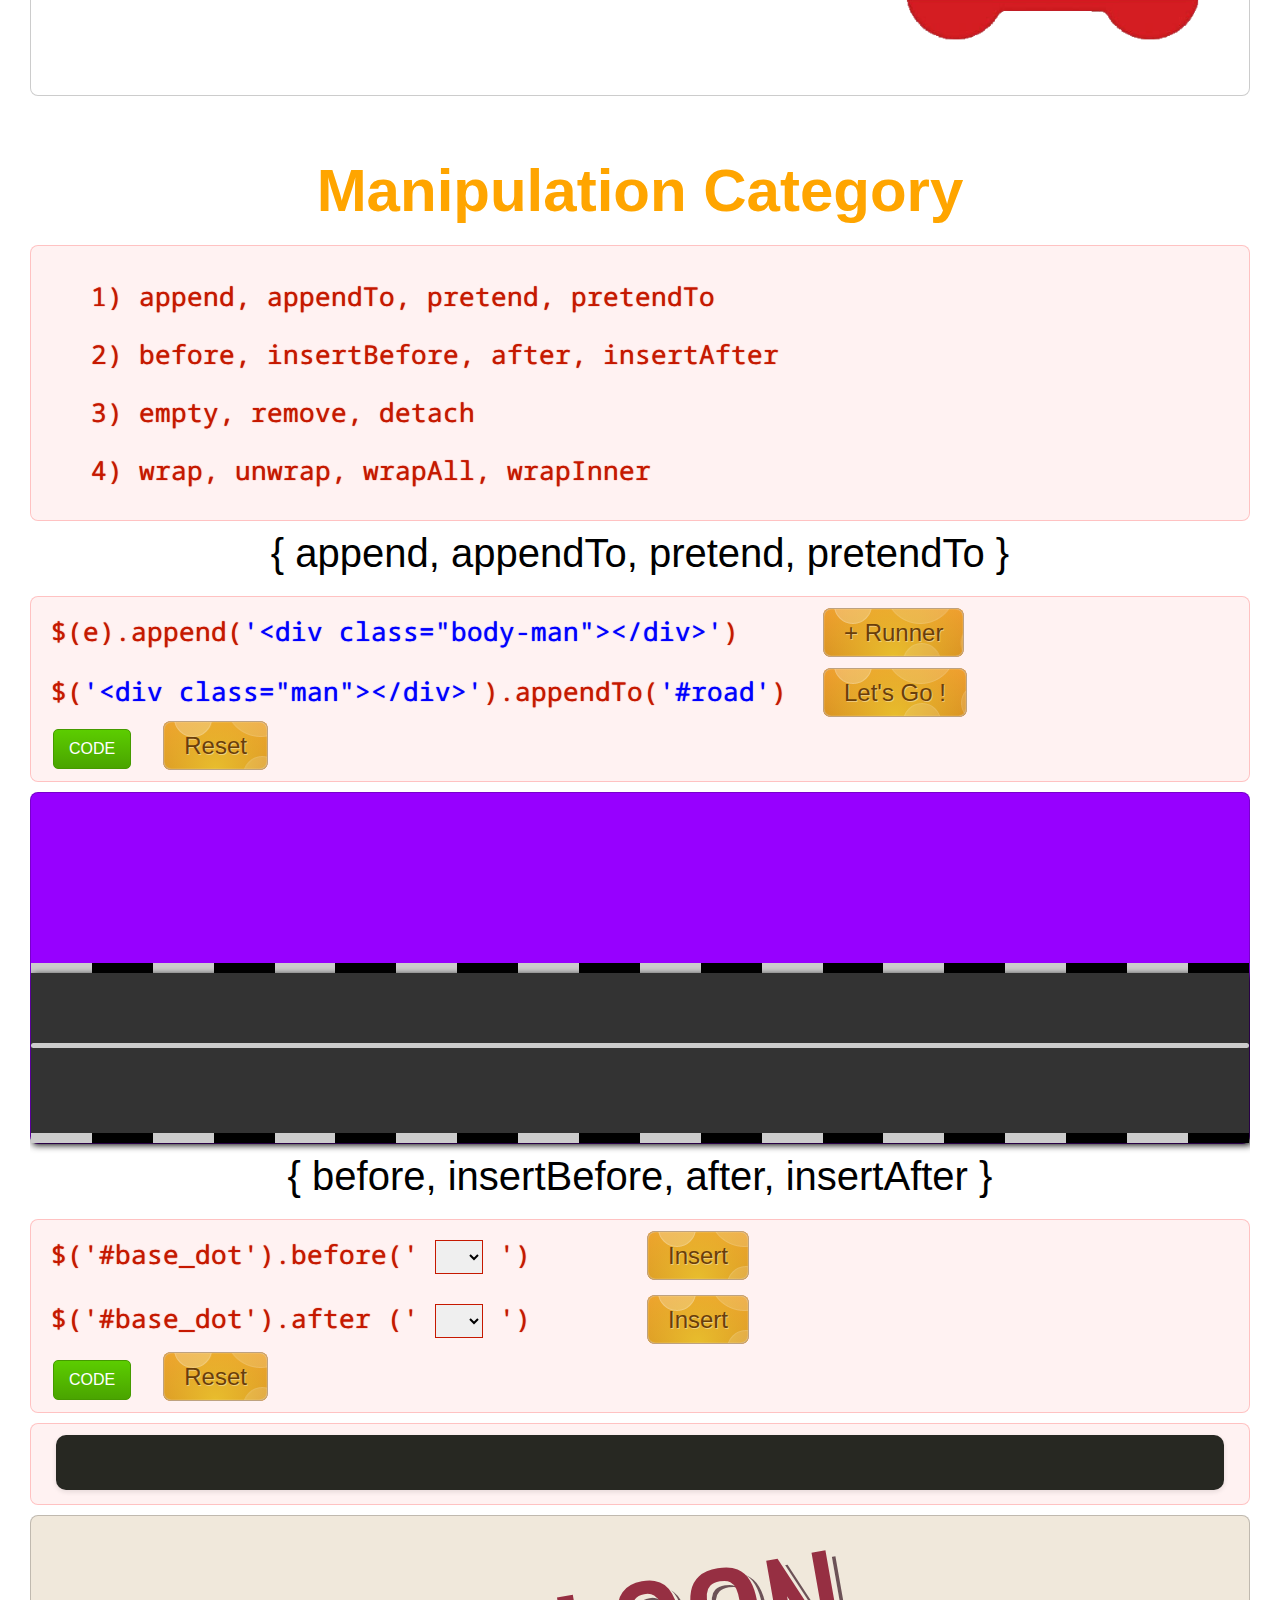
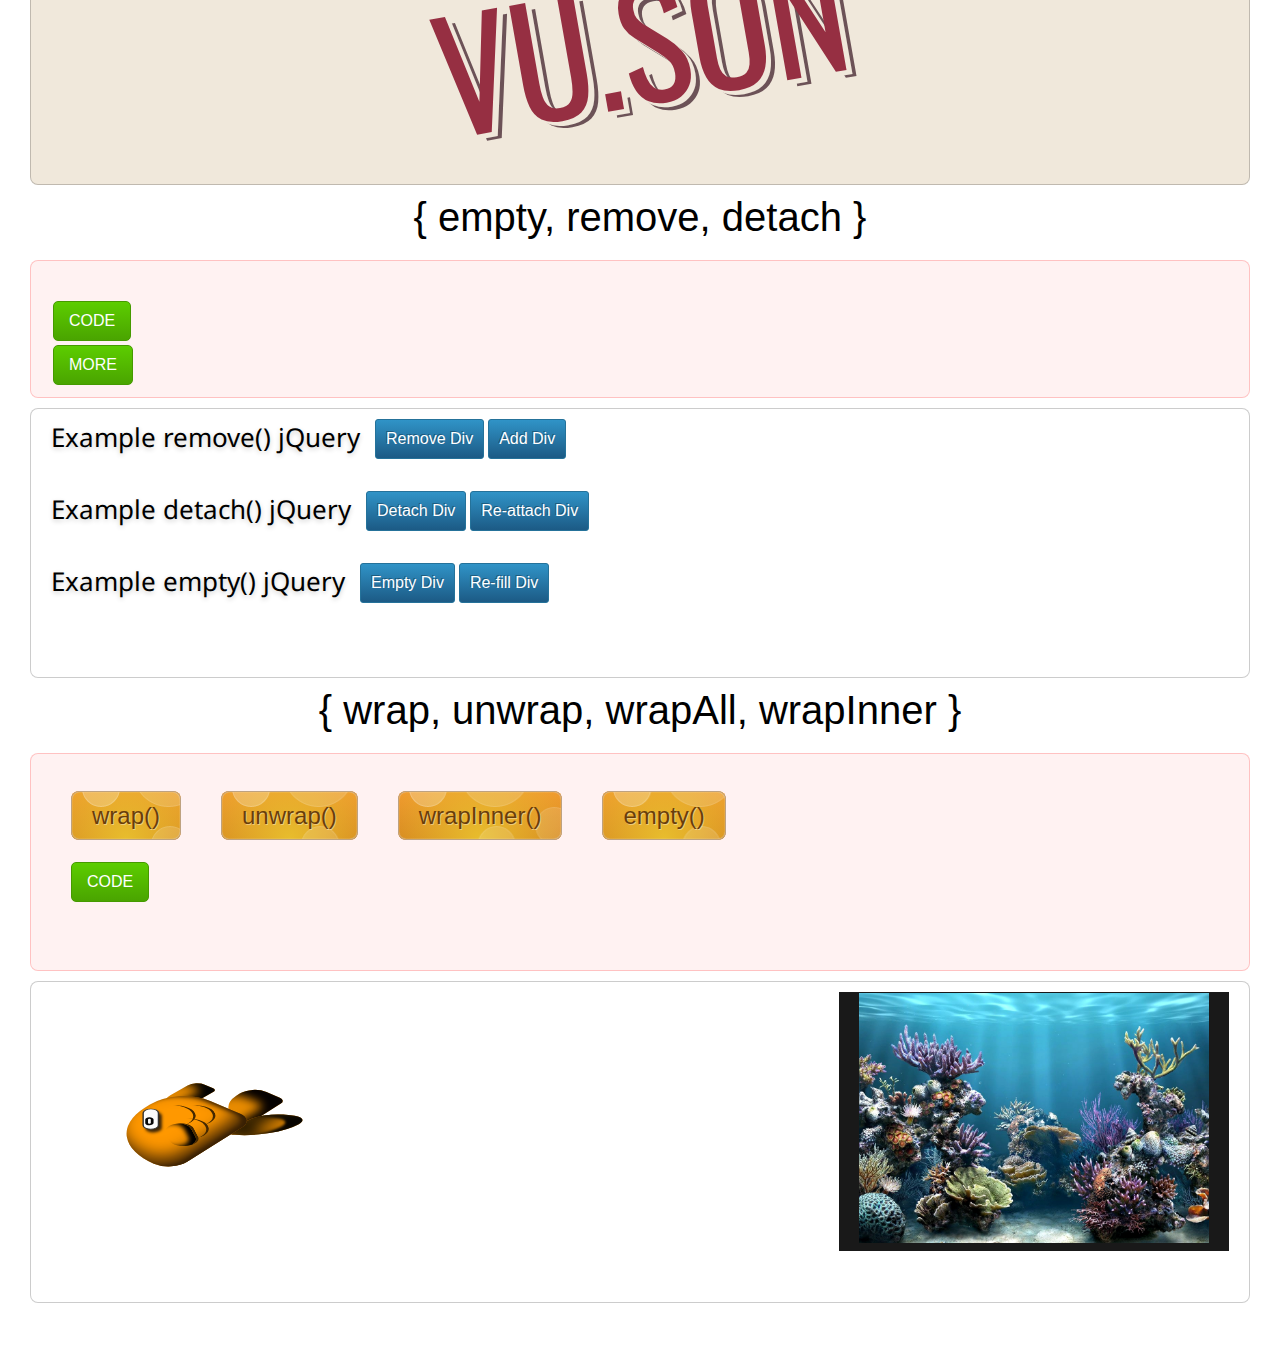
==== commit 4bed96cf: "commit" ====
--- a/index.html
+++ b/index.html
@@ -384,7 +384,7 @@
                     <h1>{ before, insertBefore, after, insertAfter }</h1>
                     <section>
 <pre>
-<p class="inline margin-top-10"><b>$('#dot').before(' <select id="set_character_before">
+<p class="inline margin-top-10"><b>$('#base_dot').before(' <select id="set_character_before">
         <option value="none"></option>
         <option value="A">A</option><option value="B">B</option><option value="C">C</option><option value="D">D</option>
         <option value="E">E</option><option value="F">F</option><option value="G">G</option><option value="H">H</option>
@@ -394,7 +394,7 @@
         <option value="U">U</option><option value="V">V</option><option value="W">W</option><option value="X">X</option>
         <option value="Y">Y</option><option value="Z">Z</option>
     </select> ')      <a class="display-inline button orange small margin-20 overflow-hidden" onclick="addLetterBeforeDot()">Insert</a></b></p>
-<p class="inline margin-top-10"><b>$('#dot').after (' <select id="set_character_after">
+<p class="inline margin-top-10"><b>$('#base_dot').after (' <select id="set_character_after">
         <option value="none"></option>
         <option value="A">A</option><option value="B">B</option><option value="C">C</option><option value="D">D</option>
         <option value="E">E</option><option value="F">F</option><option value="G">G</option><option value="H">H</option>
@@ -460,7 +460,7 @@
 </div>
                     </section>
                 </div>
-                <!-- SLIDE 16 -->
+                <!-- SLIDE 17 -->
                 <div class="slide styling" id="border-image">
                     <h1>{ wrap, unwrap, wrapAll, wrapInner }</h1>
                     <section>
@@ -546,6 +546,7 @@
         unWrapInnerFishToTankExample = function() {
             $('#tank_to_wrap').empty();
         };  
+        // ------ END Manipulation { wrap, unwrap, wrapAll, wrapInner }
         
         // ------ START Manipulation { empty, remove, detach }
         //-- Remve example
@@ -660,7 +661,7 @@
             var singleMan = $('#initial-man-block').html();
             $('#body_man_container').append(singleMan);
         };     
-        // ------ START Manipulation { append, appendTo, pretend, pretendTo }
+        // ------ END Manipulation { append, appendTo, pretend, pretendTo }
         
         // ------ START Attributes { html, val, text }
         $('#text-html-val').text($('#div_contain_name').html());
@@ -674,7 +675,7 @@
                 hljs.highlightBlock(block);
             });
         };    
-        // ------ START Attributes { html, val, text }
+        // ------ END Attributes { html, val, text }
         
         // ------ START Attributes { attr, prop }
         removeAttrValue = function() {
@@ -713,7 +714,7 @@
         };       
         checkAttrPropInput();
         checkAttrPropCheckbox();
-        // ------ START Attributes { attr, prop }
+        // ------ END Attributes { attr, prop }
         
         // ------ START CSS { height, innerHeight, outerHeight() }
         changeButtonHeightScroll = function(element) {
@@ -737,7 +738,7 @@
             
             $("#button_height_scroll").val($("#bubble_button").height());
         };
-        // ------ START CSS { height, innerHeight, outerHeight() }
+        // ------ END CSS { height, innerHeight, outerHeight() }
         
         // ------ START CSS { scrollTop() }
         changeScrollTopIsland = function(element) {
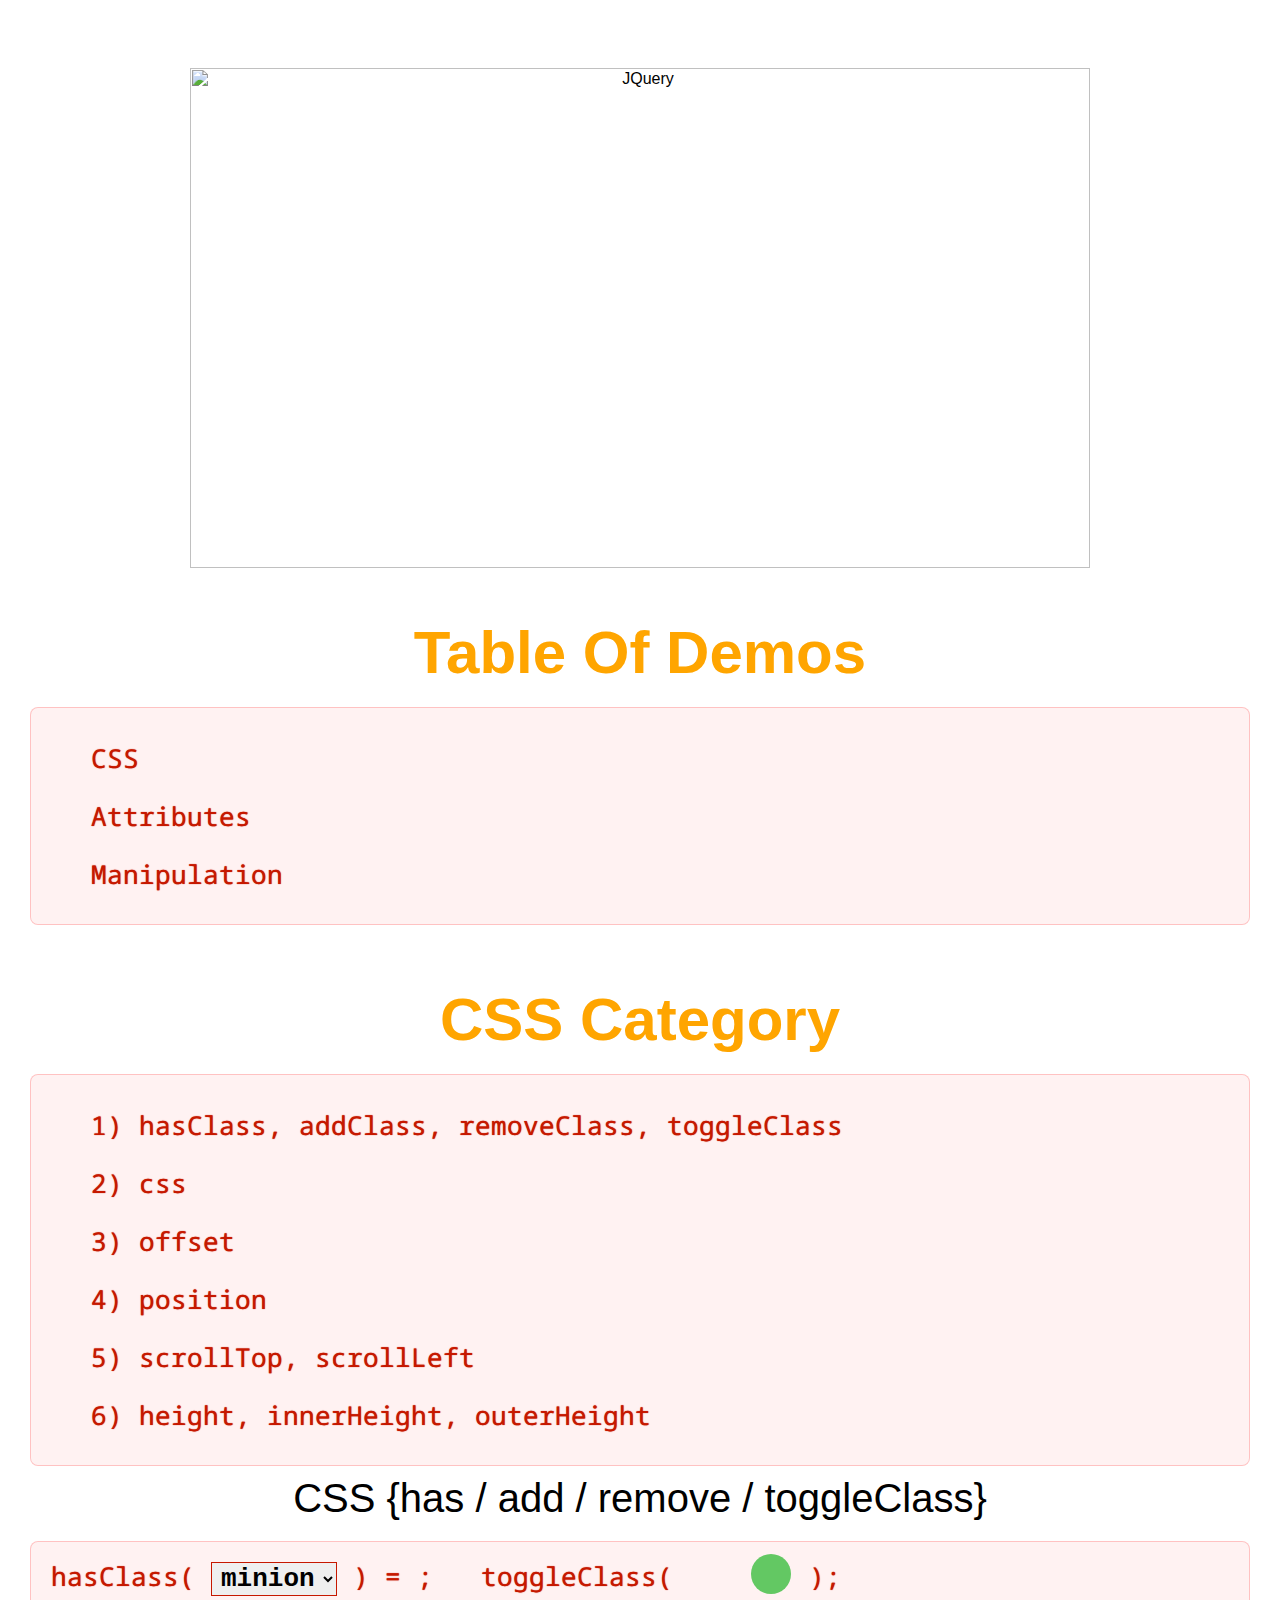
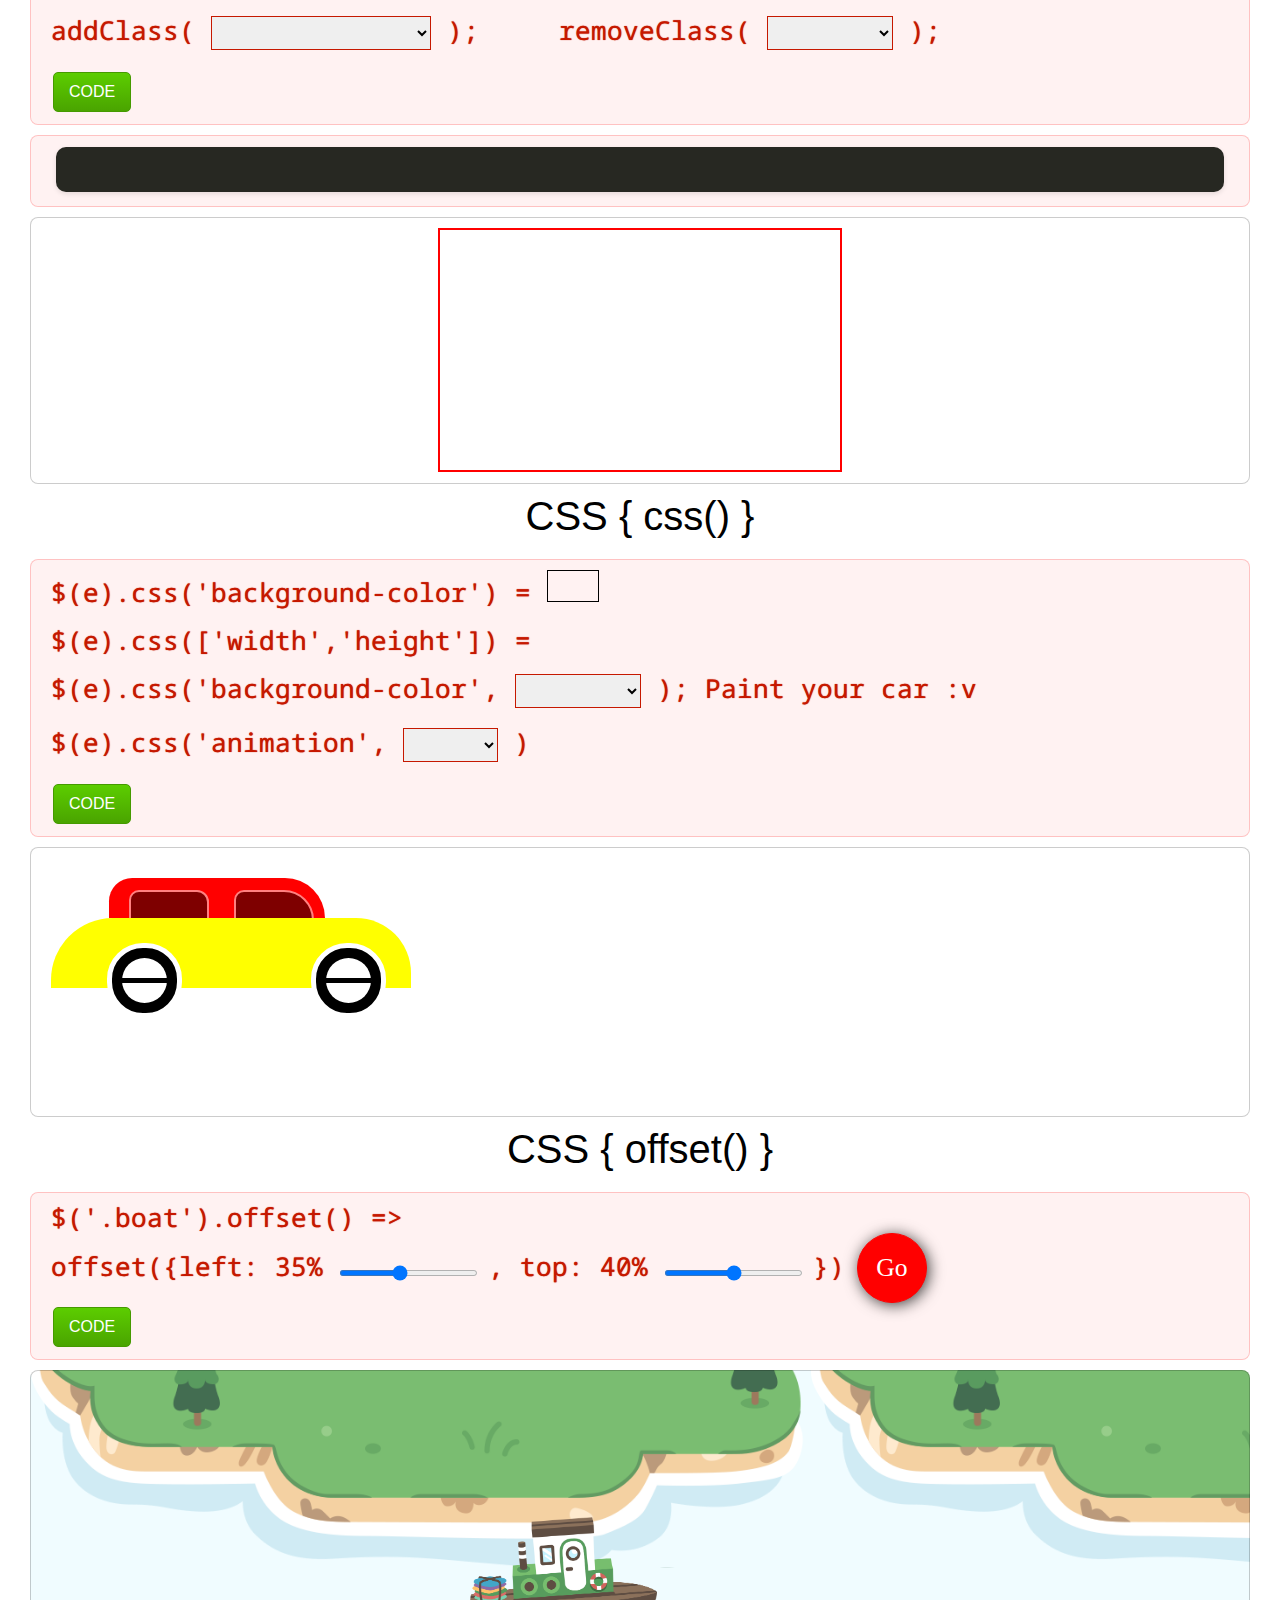
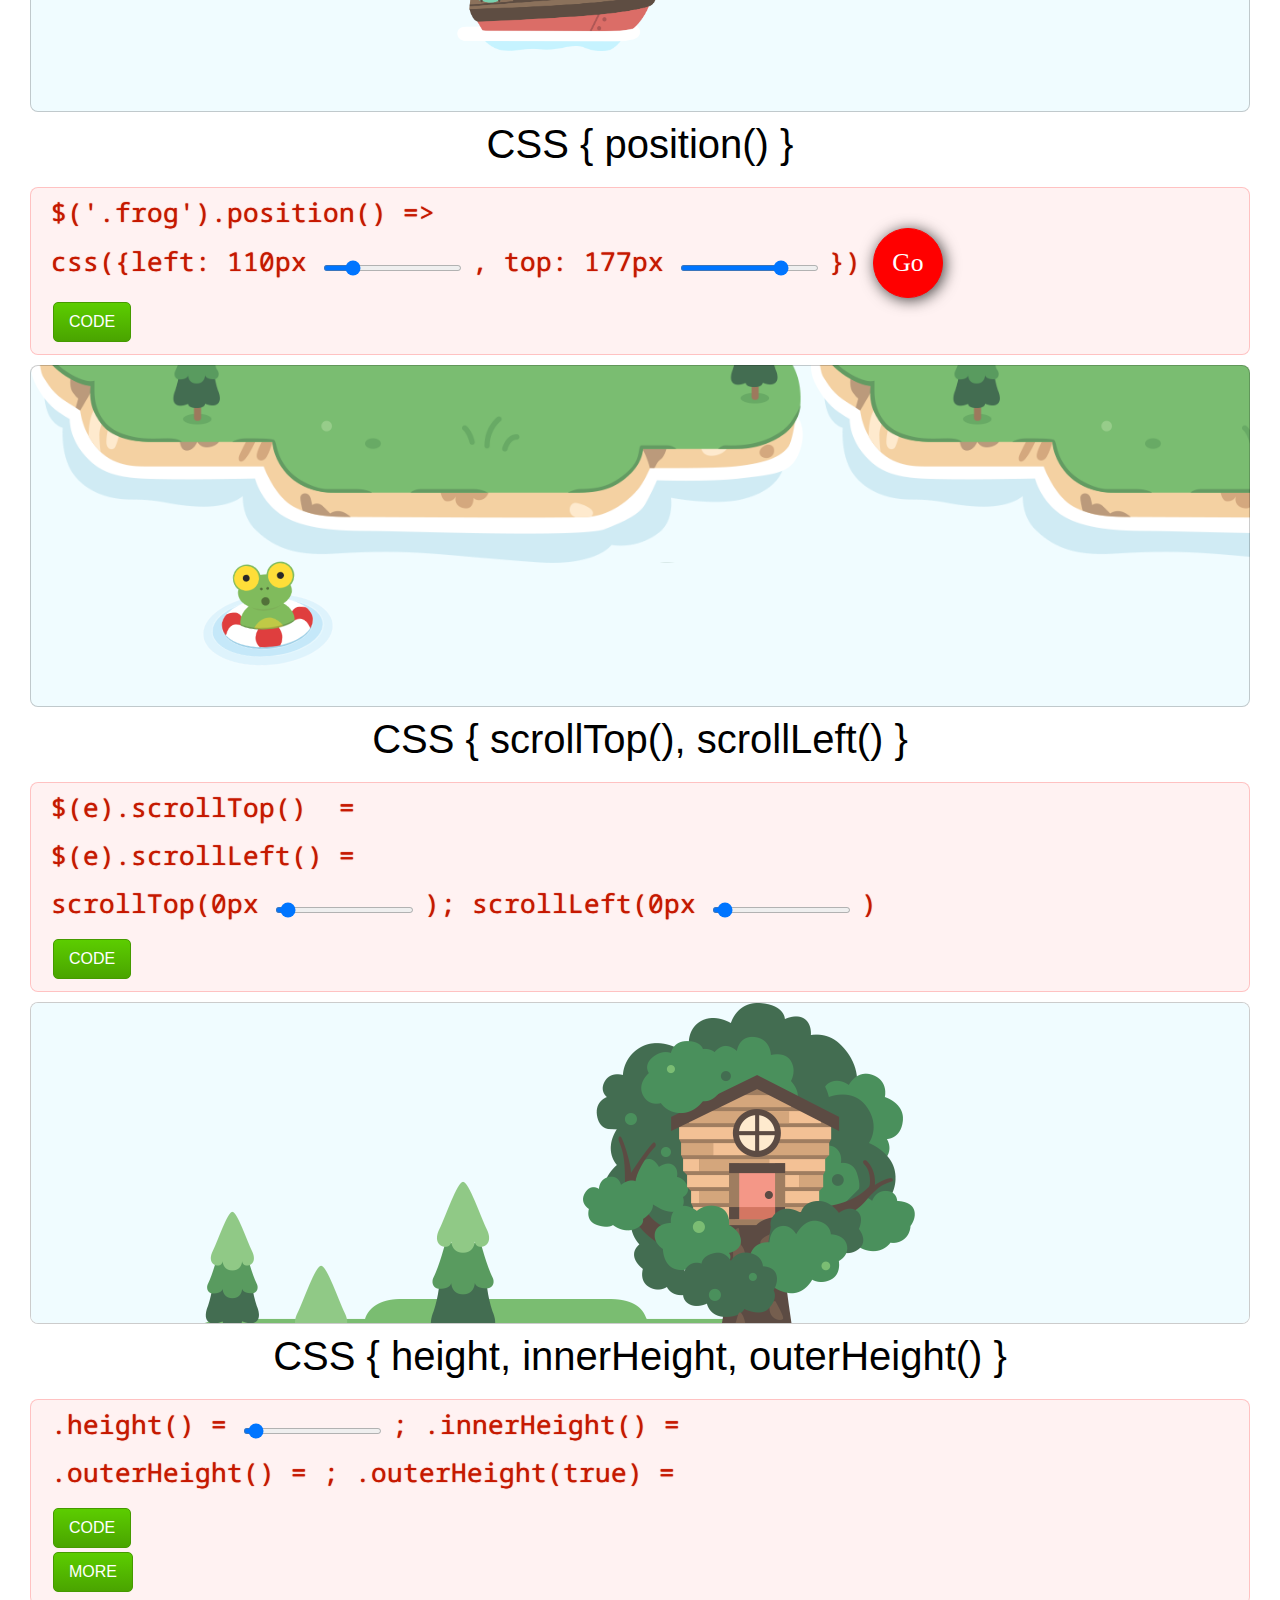
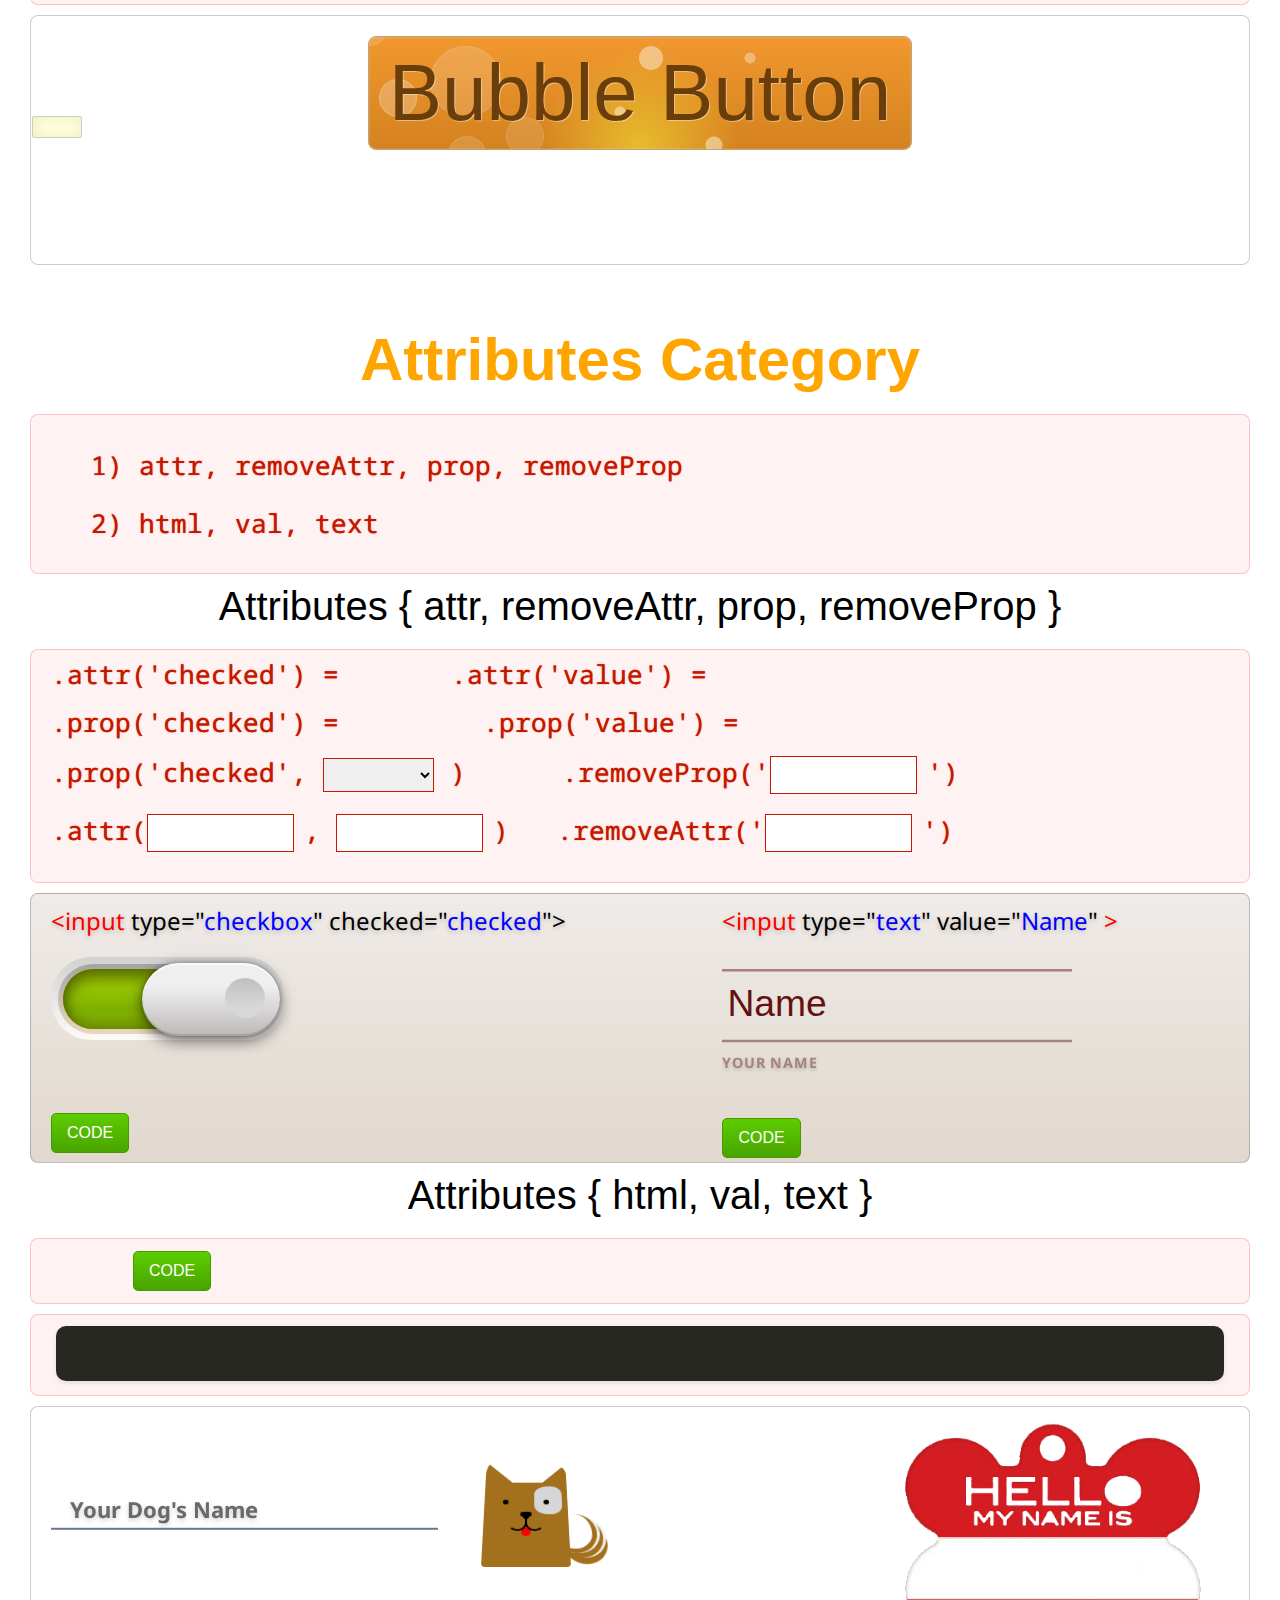
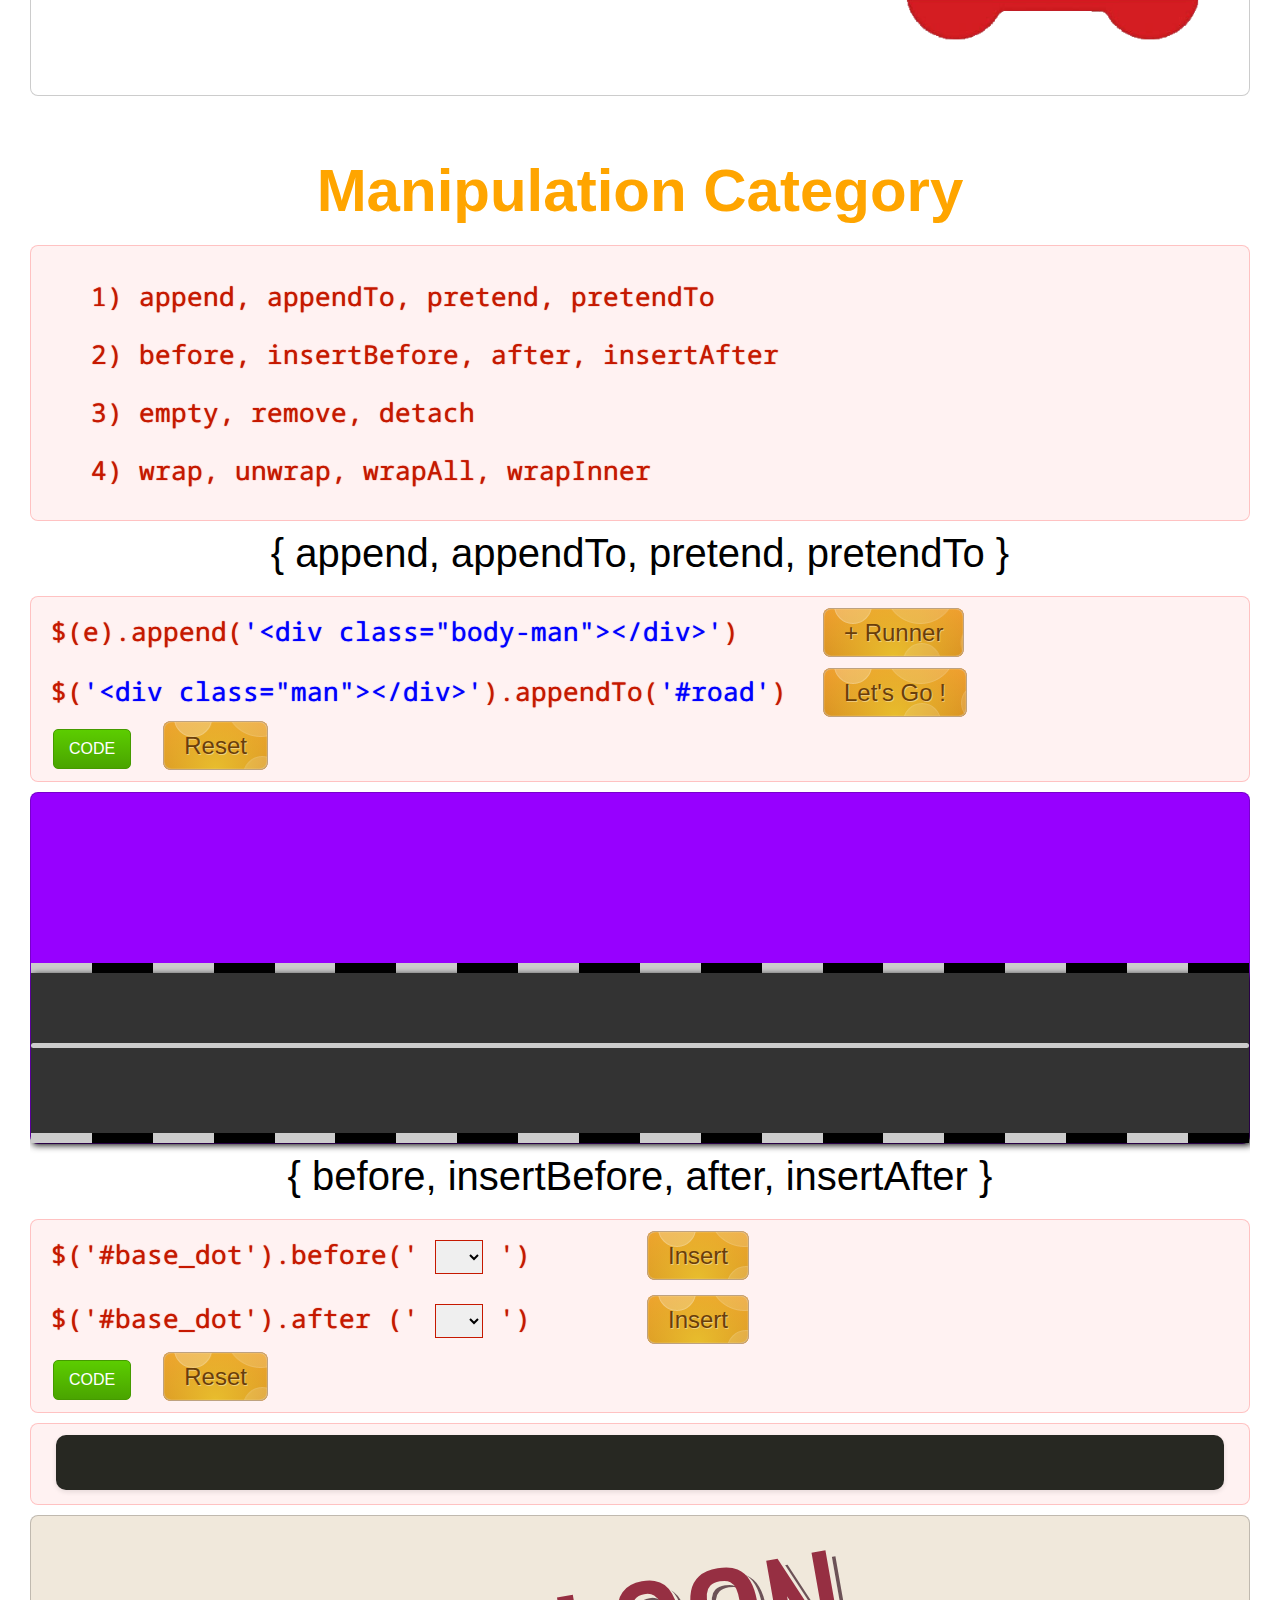
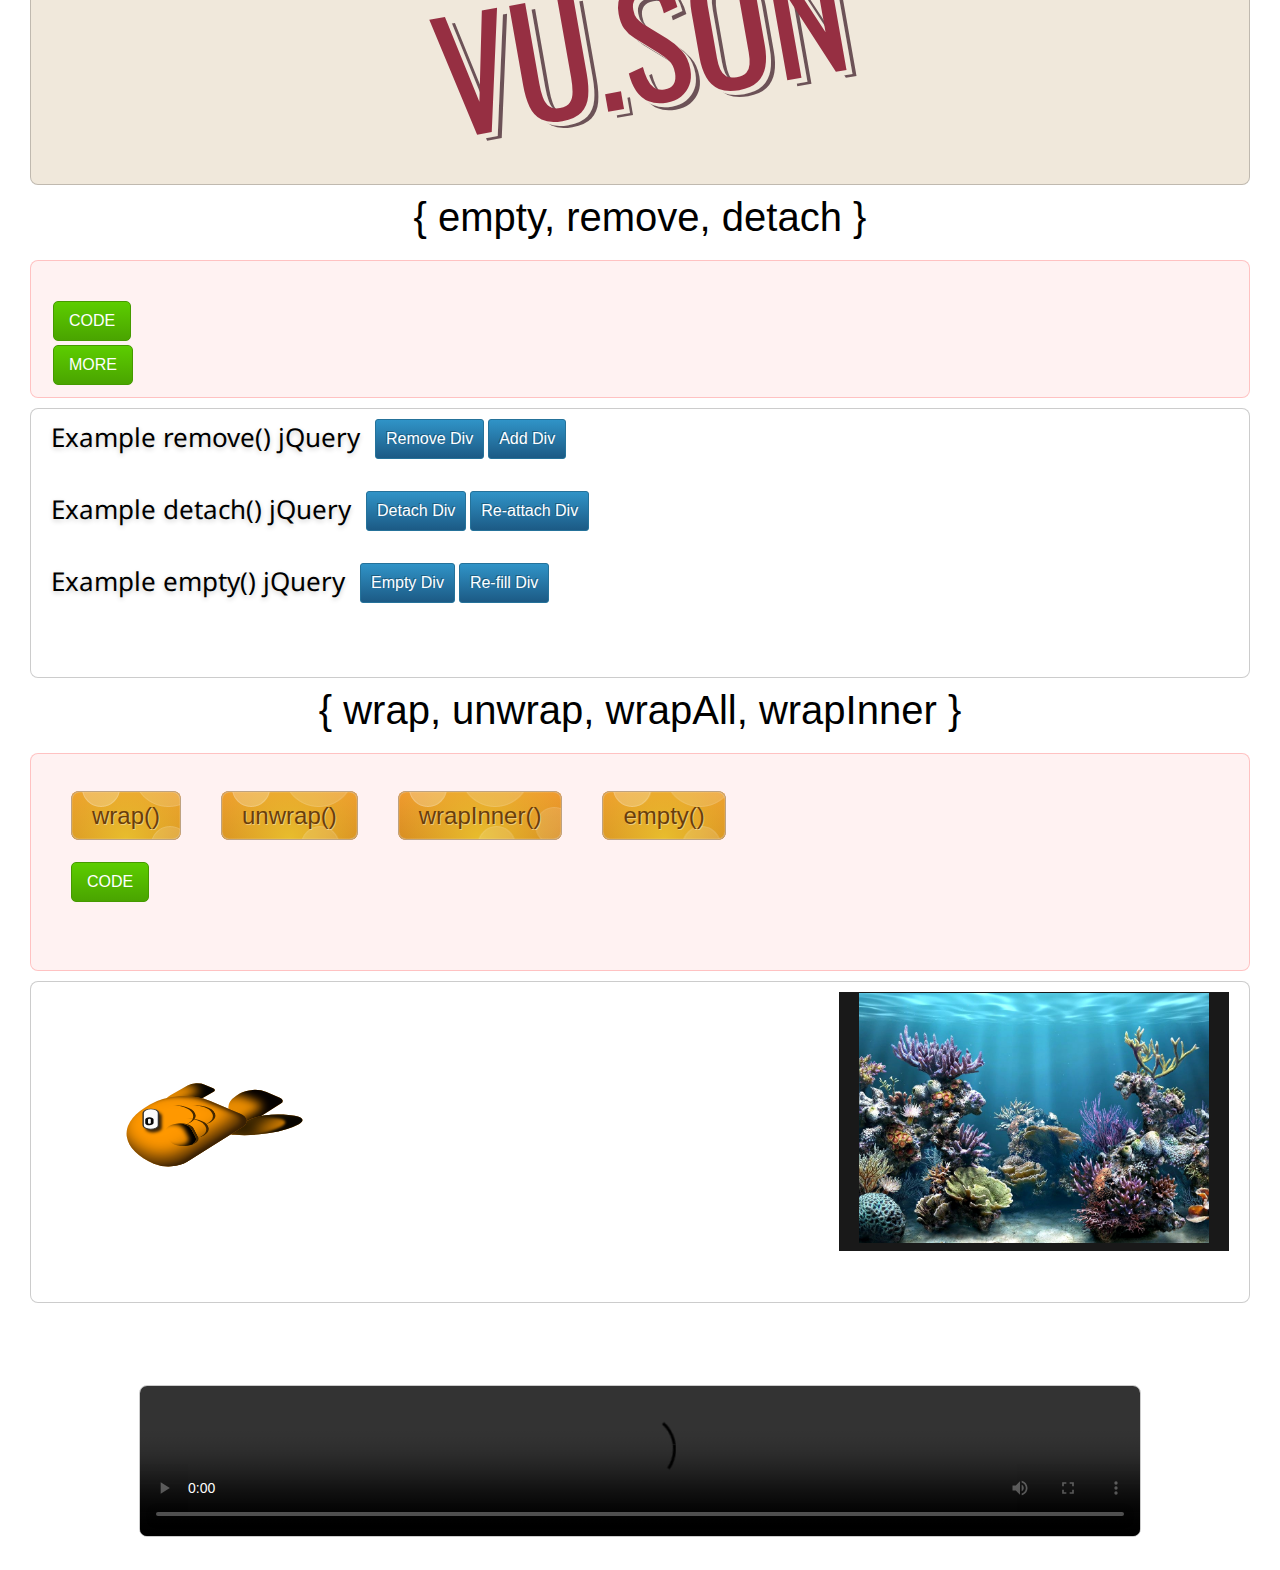
==== commit 5fb4df65: "commit subtitle video" ====
--- a/index.html
+++ b/index.html
@@ -516,6 +516,16 @@
 </div>
                     </section>
                 </div>
+                <!-- SLIDE 17 -->
+                <div class="slide styling" id="border-image">
+                   <br/><br/><br/><br/>
+                   <video width="1000" controls>
+                        <source src="image/original-video.mp4" type="video/mp4">
+                        <source src="image/original-video.ogg" type="video/ogg">
+                        <track src="image/subtitle_en.srt" kind="subtitles" srclang="en" label="English">
+                        Your browser does not support HTML5 video.
+                    </video>
+                </div>
             </div>
             <div class="pager-slider"></div>
             <a id="prev" class="" style="display: block;"></a>
@@ -528,6 +538,7 @@
     <script type="text/javascript" src="js/classie.js"></script>
     <script type="text/javascript" src="js/highlight.min.js"></script>
     <script type="text/javascript" src="js/jquery.nicescroll.min.js"></script>
+    <script type="text/javascript" src="js/videosub.js"></script>
 
     <script>               
         // ------ START Manipulation { wrap, unwrap, wrapAll, wrapInner }    
@@ -961,6 +972,8 @@
         // ----- END CSS {has / add / remove / toggleClass}
         
         $(document).ready(function() {
+            $("video").prop("volume", 1.0);
+            
             $("html").niceScroll();
             
             // Build "dynamic" rulers by adding items
--- a/css/site.css
+++ b/css/site.css
@@ -1785,3 +1785,9 @@
 code { margin-top: 5px !important; }
 code p.inline { line-height: 16px; }
 #class-css-example { height: 245px !important; }
+
+.videosubbar {
+    color: #FFF !important;
+    font-size: 35px !important;
+    text-shadow: black -2px 1px, black 1px 2px, black 1px 0px, black 0px -1px !important;
+}
